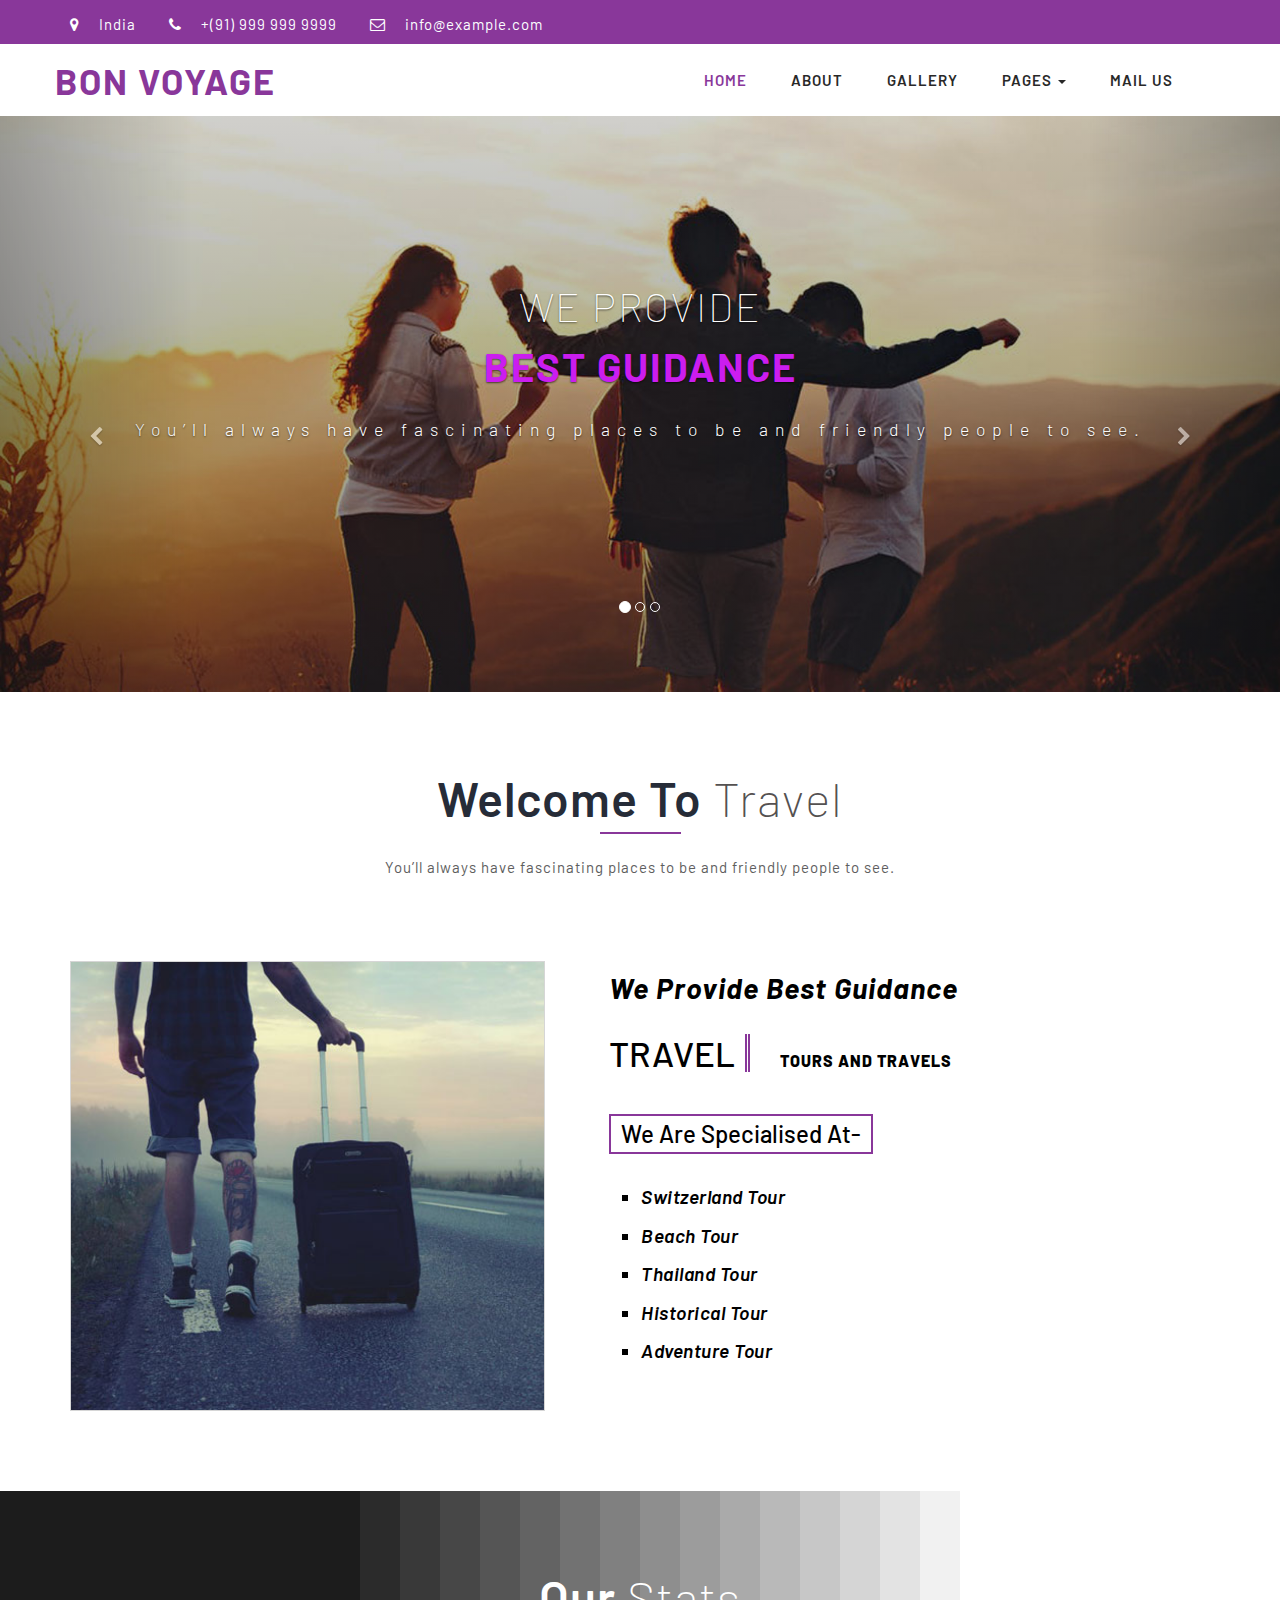
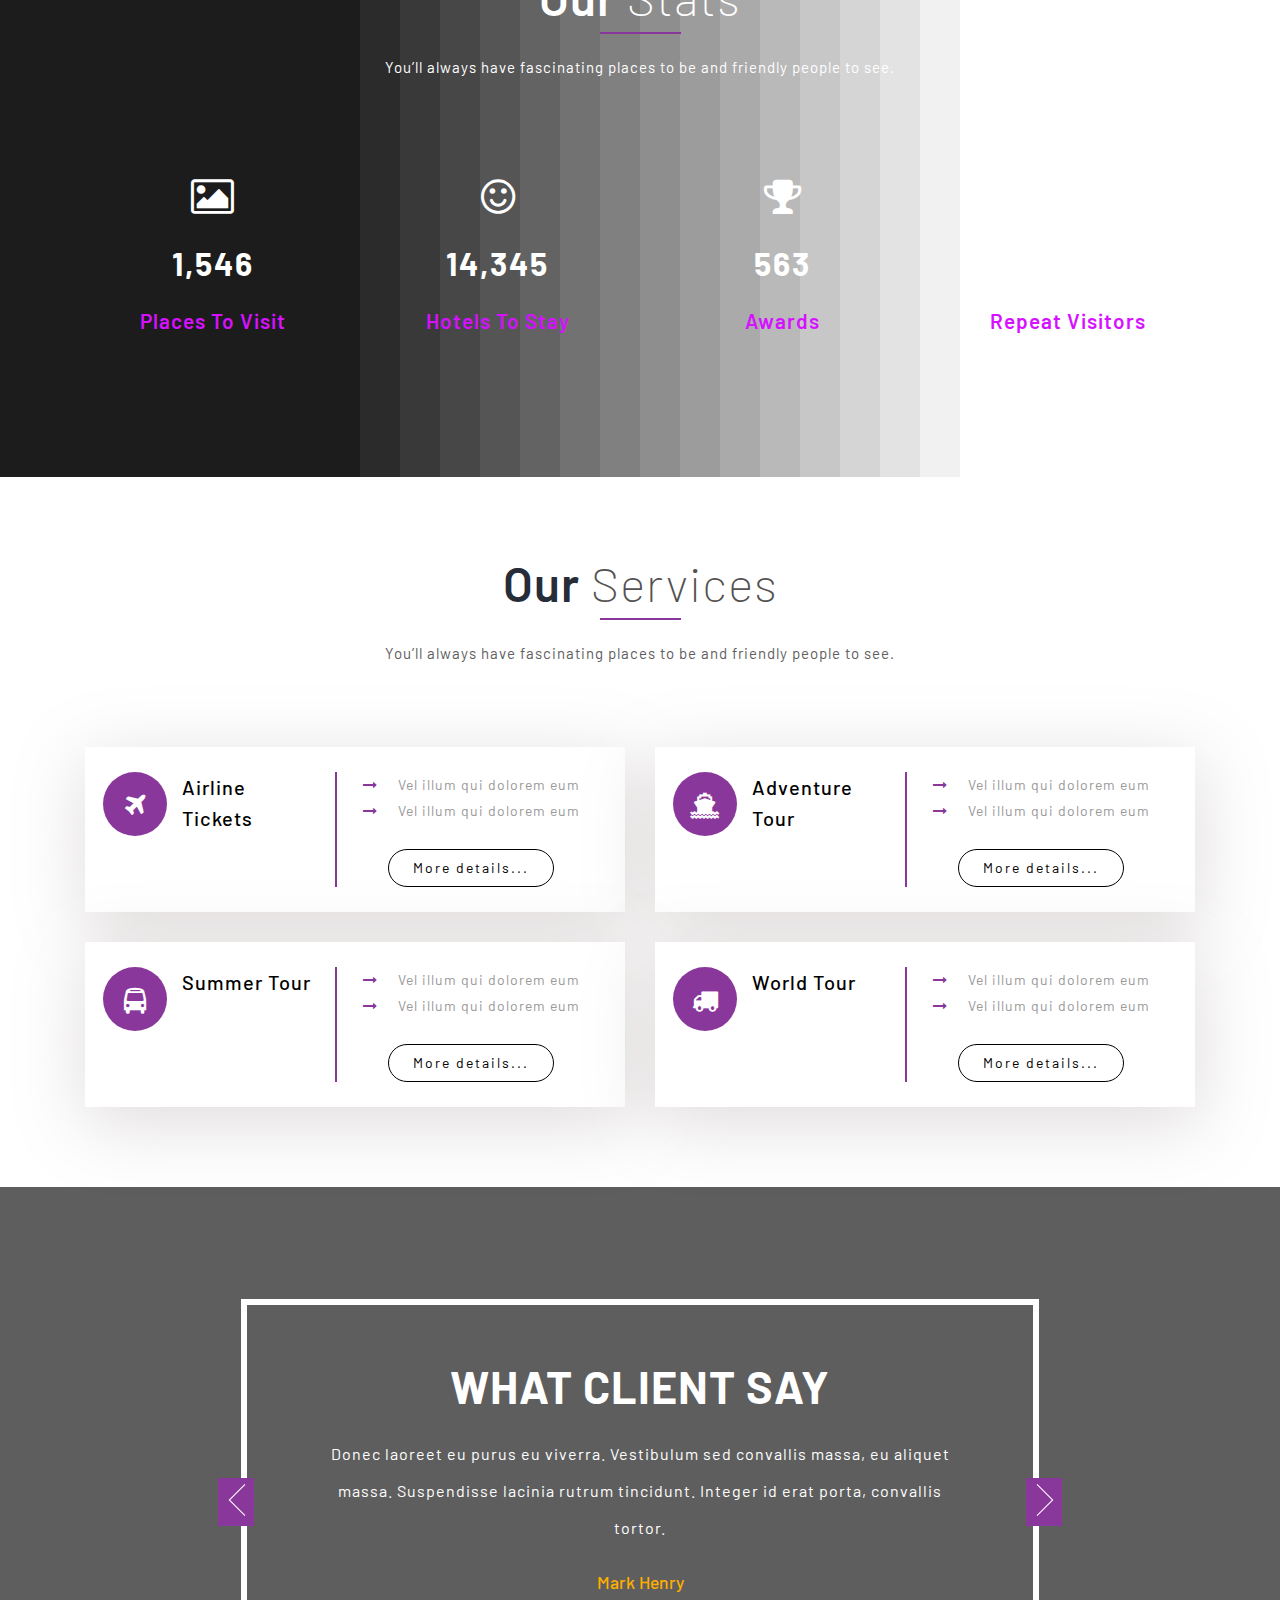
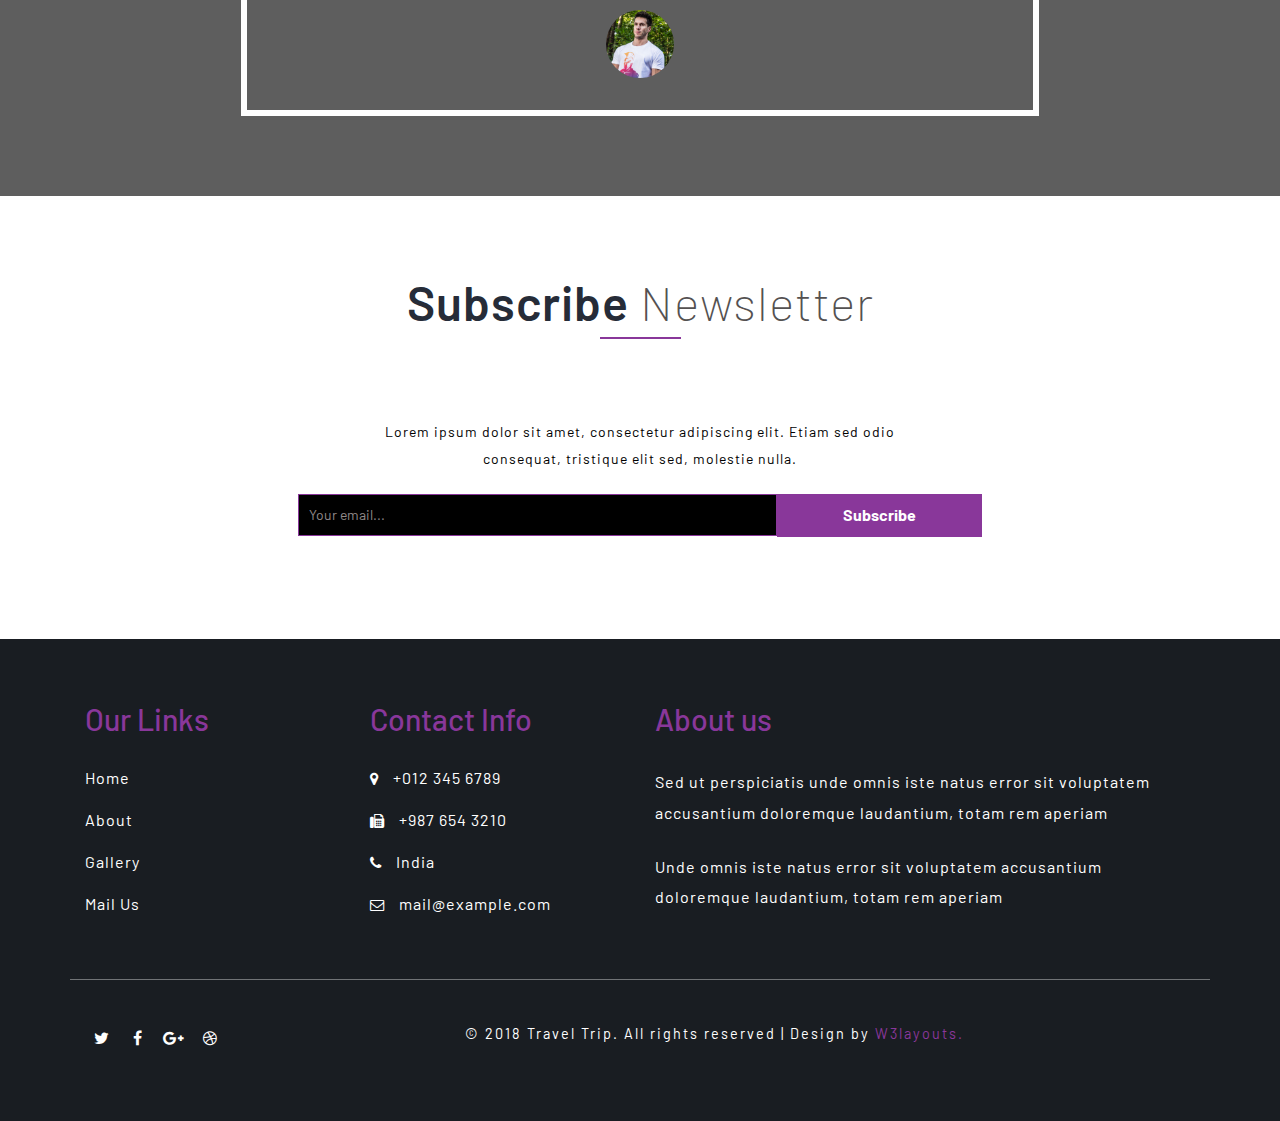
==== WebContent/index.html @ 325138d8 "Frontend" ====
<!--
Author: W3layouts
Author URL: http://w3layouts.com
License: Creative Commons Attribution 3.0 Unported
License URL: http://creativecommons.org/licenses/by/3.0/
-->
<!DOCTYPE html>
<html>

<head>
	<title>BON VOYAGE </title>
	<!--/tags -->
	<meta name="viewport" content="width=device-width, initial-scale=1">
	<meta http-equiv="Content-Type" content="text/html; charset=utf-8" />
	<meta name="keywords" content="Travel Trip Responsive web template, Bootstrap Web Templates, Flat Web Templates, Android Compatible web template, 
Smartphone Compatible web template, free webdesigns for Nokia, Samsung, LG, SonyEricsson, Motorola web design" />
	<script type="application/x-javascript">
		addEventListener("load", function () {
			setTimeout(hideURLbar, 0);
		}, false);

		function hideURLbar() {
			window.scrollTo(0, 1);
		}
	</script>
	<!--//tags -->
	<link href="css/bootstrap.css" rel="stylesheet" type="text/css" media="all" />
	<link href="css/style.css" rel="stylesheet" type="text/css" media="all" />
	<link href="css/font-awesome.css" rel="stylesheet">
	<!-- //for bootstrap working -->
	<link href="//fonts.googleapis.com/css?family=Barlow:100,200,300,400,500,600,700,800,900" rel="stylesheet">
</head>

<body>
	<!-- header -->
	<div class="header">
		<div class="top_menu_w3layouts">
<div class="container">
			<div class="header_left">
				<ul>
					<li><i class="fa fa-map-marker" aria-hidden="true"></i> India</li>
					<li><i class="fa fa-phone" aria-hidden="true"></i> +(91) 999 999 9999</li>
					<li><i class="fa fa-envelope-o" aria-hidden="true"></i> <a href="mailto:info@example.com">info@example.com</a></li>
				</ul>
			</div>
			<div class="header_right">
				

			</div>
			<div class="clearfix"> </div>
			</div>
		</div>

		<div class="content white">
			<nav class="navbar navbar-default" role="navigation">
				<div class="container">
					<div class="navbar-header">
						<button type="button" class="navbar-toggle" data-toggle="collapse" data-target="#bs-example-navbar-collapse-1">
					<span class="sr-only">Toggle navigation</span>
					<span class="icon-bar"></span>
					<span class="icon-bar"></span>
					<span class="icon-bar"></span>
				</button>
						<a class="navbar-brand" href="index.html">
							<h1>BON VOYAGE</h1>
						</a>
					</div>
					<!--/.navbar-header-->
					<div class="collapse navbar-collapse" id="bs-example-navbar-collapse-1">
						<nav>
							<ul class="nav navbar-nav">
								<li><a href="index.html" class="active">Home</a></li>
								<li><a href="about.html">About</a></li>
								<li><a href="gallery.html">Gallery</a></li>
								<li class="dropdown">
									<a href="#" class="dropdown-toggle" data-toggle="dropdown">Pages <b class="caret"></b></a>
									<ul class="dropdown-menu">
										<li><a href="codes.html">Codes</a></li>
										<li class="divider"></li>
										<li><a href="icons.html">Icons</a></li>
										<li class="divider"></li>
										
									</ul>
								</li>
								<li><a href="mail.html">Mail Us</a></li>
							</ul>
						</nav>
					</div>
					<!--/.navbar-collapse-->
					<!--/.navbar-->
				</div>
			</nav>
		</div>
	</div>
	<!-- banner -->
	<div id="myCarousel" class="carousel slide" data-ride="carousel">
		<!-- Indicators -->
		<ol class="carousel-indicators">
			<li data-target="#myCarousel" data-slide-to="0" class="active"></li>
			<li data-target="#myCarousel" data-slide-to="1" class=""></li>
			<li data-target="#myCarousel" data-slide-to="2" class=""></li>
		</ol>
		<div class="carousel-inner" role="listbox">
			<div class="item active">
				<div class="container">
					<div class="carousel-caption">
						<h3>We Provide <span>Best Guidance</span></h3>
						<p>You’ll always have fascinating places to be and friendly people to see.</p>
					</div>
				</div>
			</div>
			<div class="item item2">
				<div class="container">
					<div class="carousel-caption">
						<h3>We Provide <span>Best Guidance</span></h3>
						<p>You’ll always have fascinating places to be and friendly people to see.</p>
					</div>
				</div>
			</div>
			<div class="item item3">
				<div class="container">
					<div class="carousel-caption">
						<h3>We Provide <span>Best Guidance</span></h3>
						<p>You’ll always have fascinating places to be and friendly people to see.</p>
					</div>
				</div>
			</div>
			
		</div>
		<a class="left carousel-control" href="#myCarousel" role="button" data-slide="prev">
			<span class="fa fa-chevron-left" aria-hidden="true"></span>
			<span class="sr-only">Previous</span>
		</a>
		<a class="right carousel-control" href="#myCarousel" role="button" data-slide="next">
			<span class="fa fa-chevron-right" aria-hidden="true"></span>
			<span class="sr-only">Next</span>
		</a>
		<!-- The Modal -->
	</div>
	<!--//banner -->
	<!-- about -->
	<div class="about-main">
		<div class="container">
			<div class="wthree_head_section">
				<h3 class="w3l_header">Welcome To <span>Travel</span></h3>
				<p>You’ll always have fascinating places to be and friendly people to see.</p>
			</div>
			<div class="col-md-5 about-grid1">
			</div>
			<div class="col-md-7 about-grid2">
				<div class="about-subgrid">
					<p>We Provide Best Guidance</p>
					<h2>Travel</h2>
					<span>Tours And Travels</span>
					<h5>we are specialised at-</h5>
					<ul class="w3l-about-list">
						<li>Switzerland Tour</li>
						<li>Beach Tour</li>
						<li>Thailand Tour</li>
						<li>Historical Tour</li>
						<li>Adventure Tour</li>
					</ul>
				</div>
			</div>
		</div>
	</div>
	<!--//about -->

	<!-- stats -->
	<div class="stats">
	  <div class="agile_overlay2">
	    <div class="container"> 
			<div class="wthree_head_section">
				<h3 class="w3l_header ttt">Our <span>Stats</span></h3>
				<p class="ppp">You’ll always have fascinating places to be and friendly people to see.</p>
			</div>
			<div class="inner_w3l_agile_grids-1">
		<div class="col-md-3 w3layouts_stats_left w3_counter_grid">
		    <i class="fa fa-picture-o" aria-hidden="true"></i>
			<p class="counter">1,546</p>
			<h3>Places To Visit</h3>
		</div>
		<div class="col-md-3 w3layouts_stats_left w3_counter_grid1">
		    <i class="fa fa-smile-o" aria-hidden="true"></i>
			<p class="counter">14,345</p>
			<h3>Hotels To Stay</h3>
		</div>
		<div class="col-md-3 w3layouts_stats_left w3_counter_grid2">
		<i class="fa fa-trophy" aria-hidden="true"></i>
			<p class="counter">563</p>
			<h3>Awards</h3>
		</div>
		<div class="col-md-3 w3layouts_stats_left w3_counter_grid3">
		<i class="fa fa-camera" aria-hidden="true"></i>
			<p class="counter">2,874</p>
			<h3>Repeat Visitors</h3>
		</div>
		<div class="clearfix"> </div>
	</div>
   </div>	
</div>
</div>
<!-- //stats -->
<!--services-section-->
	<div class="services">
		<div class="container">
			<div class="wthree_head_section">
				<h3 class="w3l_header">Our <span>Services</span></h3>
				<p>You’ll always have fascinating places to be and friendly people to see.</p>
			</div>
			<div class="advantages-grids">
				<div class="col-md-6  col-sm-6 col-xs-6 our-advantages-grid one">
					<div class="up-border">
						<div class="col-md-2 our-advantages-grd-left">
							<span class="fa fa-plane" aria-hidden="true"></span>
						</div>
						<div class="col-md-4 our-advantages-grd-right">
							<h4>Airline Tickets</h4>

						</div>
						<div class="col-md-6 our-advantages-grd-to-right">
							<p><span class="fa fa-long-arrow-right icons-left" aria-hidden="true"></span>Vel illum qui dolorem eum </p>

							<p><span class="fa fa-long-arrow-right icons-left" aria-hidden="true"></span>Vel illum qui dolorem eum </p>
							<a href="#" data-toggle="modal" data-target="#myModal">More details...</a>
						</div>
						<div class="clearfix"> </div>
					</div>

				</div>
				<div class="col-md-6  col-sm-6 col-xs-6 our-advantages-grid two">
					<div class="up-border">
						<div class="col-md-2 our-advantages-grd-left">
							<span class="fa fa-ship" aria-hidden="true"></span>
						</div>
						<div class="col-md-4 our-advantages-grd-right">
							<h4>Adventure Tour</h4>

						</div>
						<div class="col-md-6 our-advantages-grd-to-right">
							<p><span class="fa fa-long-arrow-right icons-left" aria-hidden="true"></span>Vel illum qui dolorem eum </p>

							<p><span class="fa fa-long-arrow-right icons-left" aria-hidden="true"></span>Vel illum qui dolorem eum </p>
							<a href="#" data-toggle="modal" data-target="#myModal">More details...</a>
						</div>
						<div class="clearfix"> </div>
					</div>

				</div>
<div class="clearfix"> </div>
				<div class="col-md-6 col-sm-6 col-xs-6 our-advantages-grid three">
					<div class="up-border">
						<div class="col-md-2 our-advantages-grd-left">
							<span class="fa fa-bus" aria-hidden="true"></span>
						</div>
						<div class="col-md-4 our-advantages-grd-right">
							<h4>Summer Tour</h4>

						</div>
						<div class="col-md-6 our-advantages-grd-to-right">
							<p><span class="fa fa-long-arrow-right icons-left" aria-hidden="true"></span>Vel illum qui dolorem eum </p>

							<p><span class="fa fa-long-arrow-right icons-left" aria-hidden="true"></span>Vel illum qui dolorem eum </p>
							<a href="#" data-toggle="modal" data-target="#myModal">More details...</a>
						</div>
						<div class="clearfix"> </div>
					</div>
					<div class="clearfix"> </div>
				</div>
				<div class="col-md-6 col-sm-6 col-xs-6 our-advantages-grid">
					<div class="up-border">
						<div class="col-md-2 our-advantages-grd-left">
							<span class="fa fa-truck" aria-hidden="true"></span>
						</div>
						<div class="col-md-4 our-advantages-grd-right">
							<h4>World Tour</h4>

						</div>
						<div class="col-md-6 our-advantages-grd-to-right">
							<p><span class="fa fa-long-arrow-right icons-left" aria-hidden="true"></span>Vel illum qui dolorem eum </p>

							<p><span class="fa fa-long-arrow-right icons-left" aria-hidden="true"></span>Vel illum qui dolorem eum </p>
							<a href="#" data-toggle="modal" data-target="#myModal">More details...</a>
						</div>
						<div class="clearfix"> </div>
					</div>
				</div>
				<div class="clearfix"> </div>
			</div>
		</div>
	</div>

	<!-- testimonials -->
	<div class="testimonials">
	   <div class="test_agile_info">
		<div class="container">
			<ul id="flexiselDemo1">			
				<li>
					<div class="wthree_testimonials_grid_main">
						<div class="wthree_testimonials_grid">
							<h4>What Client say</h4>
							<p>Donec laoreet eu purus eu viverra. Vestibulum sed convallis massa,
								eu aliquet massa. Suspendisse lacinia rutrum tincidunt. Integer id erat porta, 
								convallis tortor.</p>
								<h5>Mark Henry</h5>
							<div class="wthree_testimonials_grid_pos">
								<img src="images/t1.jpg" alt=" " class="img-responsive" />
							</div>
						</div>
					
					</div>
				</li>
				<li>
					<div class="wthree_testimonials_grid_main">
						<div class="wthree_testimonials_grid">
							<h4>What Client say</h4>
							<p>Lorem laoreet eu purus eu viverra. Vestibulum sed convallis massa,
								eu aliquet massa. Suspendisse lacinia rutrum tincidunt. Integer id erat porta, 
								convallis tortor.</p>
								<h5>Linda Carl</h5>
							<div class="wthree_testimonials_grid_pos">
								<img src="images/t2.jpg" alt=" " class="img-responsive" />
							</div>
						</div>
					
					</div>
				</li>
				<li>
					<div class="wthree_testimonials_grid_main">
						<div class="wthree_testimonials_grid">
							<h4>What Client say</h4>
							<p>Donec laoreet eu purus eu viverra. Vestibulum sed convallis massa,
								eu aliquet massa. Suspendisse lacinia rutrum tincidunt. Integer id erat porta, 
								convallis tortor.</p>
								
								<h5>Michael Paul</h5>
							<div class="wthree_testimonials_grid_pos">
								<img src="images/t4.jpg" alt=" " class="img-responsive" />
							</div>
						</div>
						
					</div>
				</li>
			</ul>
		</div>
	</div>
</div>
<!-- //testimonials -->
  <!--newsletter -->
      <div class="buttom-w3">
	  <div class="container">
		 <div class="wthree_head_section">
				<h3 class="w3l_header">Subscribe <span>Newsletter</span></h3>
			</div>
         <div class="news-info text-center">
		  <div class=" bottom-head text-center">
               <p>Lorem ipsum dolor sit amet, consectetur adipiscing elit.
                  Etiam sed odio consequat, tristique elit sed, molestie nulla.
               </p>
            </div>
            <div class="post">
               <form action="#" method="post">
                  <div class="letter">
                     <input class="email" type="email" placeholder="Your email..." required="">
                  </div>
                  <div class="newsletter">
                     <input type="submit" value="Subscribe">
                  </div>
               </form>
            </div>
           
         </div>
      </div>
	  </div>
      <!--//newsletter -->

<!-- footer start here -->
	<div class="footer-agile">
		<div class="container">
			<div class="footer-btm-agileinfo">
				<div class="col-md-3 col-xs-3 footer-grid w3social">
					<h3>Our Links</h3>
					<ul>
						<li><a href="index.html">Home</a></li>
						<li><a href="about.html" >About</a></li>
						<li><a href="gallery.html">Gallery</a></li>
						<li><a href="mail.html">Mail Us</a></li>
					</ul>
				</div>
				<div class="col-md-3 col-xs-3 footer-grid">
					<h3>Contact Info</h3>
					<ul>
						<li><i class="fa fa-map-marker"></i>+012 345 6789</li>
						<li><i class="fa fa-fax"></i>+987 654 3210</li>
						<li><i class="fa fa-phone"></i>India</li>
						<li><i class="fa fa-envelope-o"></i><a href="mailto:example@mail.com">mail@example.com</a></li>
					</ul>
				</div>
				<div class="col-md-6 col-xs-6 footer-grid footer-review">
					<h3>About us</h3>
					<p>Sed ut perspiciatis unde omnis iste natus error sit voluptatem accusantium doloremque laudantium, totam rem aperiam</p>
					<p class="w3l-para-mk">Unde omnis iste natus error sit voluptatem accusantium doloremque laudantium, totam rem aperiam</p>
				</div>
				<div class="clearfix"> </div>
			</div>
			<div class="footer-agilem">
				<div class="col-sm-8 col-xs-9 copy-w3lsright">
					<p>© 2018 Travel Trip. All rights reserved | Design by <a href="http://w3layouts.com"> W3layouts.</a></p>
				</div>
				<div class="col-sm-4 col-xs-3 social-w3licon">
					<a href="#" class="social-button twitter"><i class="fa fa-twitter"></i></a>
					<a href="#" class="social-button facebook"><i class="fa fa-facebook"></i></a>
					<a href="#" class="social-button google"><i class="fa fa-google-plus"></i></a>
					<a href="#" class="social-button dribbble"><i class="fa fa-dribbble"></i></a>
				</div>
				<div class="clearfix"></div>
			</div>
		</div>
	</div>
	<!-- //footer end here -->

	<!-- bootstrap-modal-pop-up -->
	<div class="modal video-modal fade" id="myModal" tabindex="-1" role="dialog" aria-labelledby="myModal">
		<div class="modal-dialog" role="document">
			<div class="modal-content">
				<div class="modal-header">
					Travel
					<button type="button" class="close" data-dismiss="modal" aria-label="Close"><span aria-hidden="true">&times;</span></button>						
				</div>
					<div class="modal-body">
						<img src="images/g7.jpg" alt=" " class="img-responsive" />
						<p>Ut enim ad minima veniam, quis nostrum 
							exercitationem ullam corporis suscipit laboriosam, 
							nisi ut aliquid ex ea commodi consequatur? Quis autem 
							vel eum iure reprehenderit qui in ea voluptate velit 
							esse quam nihil molestiae consequatur, vel illum qui 
							dolorem eum fugiat quo voluptas nulla pariatur.
							<i>" Quis autem vel eum iure reprehenderit qui in ea voluptate velit 
								esse quam nihil molestiae consequatur.</i></p>
					</div>
			</div>
		</div>
	</div>
<!-- //bootstrap-modal-pop-up --> 


	<!-- js -->
	<script type="text/javascript" src="js/jquery-2.1.4.min.js"></script>
	<script>
		$('ul.dropdown-menu li').hover(function () {
			$(this).find('.dropdown-menu').stop(true, true).delay(200).fadeIn(500);
		}, function () {
			$(this).find('.dropdown-menu').stop(true, true).delay(200).fadeOut(500);
		});
	</script>
	<script type="text/javascript" src="js/bootstrap.js"></script>
	<!-- Flexisel-js for-testimonials -->
<script type="text/javascript">
							$(window).load(function() {
								$("#flexiselDemo1").flexisel({
									visibleItems:1,
									animationSpeed: 1000,
									autoPlay: false,
									autoPlaySpeed: 3000,    		
									pauseOnHover: true,
									enableResponsiveBreakpoints: true,
									responsiveBreakpoints: { 
										portrait: { 
											changePoint:480,
											visibleItems: 1
										}, 
										landscape: { 
											changePoint:640,
											visibleItems:1
										},
										tablet: { 
											changePoint:768,
											visibleItems: 1
										}
									}
								});
								
							});
					</script>
					<script type="text/javascript" src="js/jquery.flexisel.js"></script>
<!-- Flexisel-js for-testimonials -->
<!-- stats -->
	<script src="js/jquery.waypoints.min.js"></script>
	<script src="js/jquery.countup.js"></script>
		<script>
			$('.counter').countUp();
		</script>
<!-- //stats -->
</body>
</html>
---- WebContent/css/style.css ----
/*--
Author: W3layouts
Author URL: http://w3layouts.com
License: Creative Commons Attribution 3.0 Unported
License URL: http://creativecommons.org/licenses/by/3.0/
--*/
html,
body {
	margin: 0;
	font-size: 100%;
	background: #fff;
	font-family: 'Barlow', sans-serif;
}

body a {
	text-decoration: none;
	transition: 0.5s all;
	-webkit-transition: 0.5s all;
	-moz-transition: 0.5s all;
	-o-transition: 0.5s all;
	-ms-transition: 0.5s all;
}

a:hover {
	text-decoration: none;
}

input[type="button"],
input[type="submit"] {
	transition: 0.5s all;
	-webkit-transition: 0.5s all;
	-moz-transition: 0.5s all;
	-o-transition: 0.5s all;
	-ms-transition: 0.5s all;
}

h1,
h2,
h3,
h4,
h5,
h6 {
	margin: 0;
	font-family: 'Barlow', sans-serif;
}

p {
	letter-spacing: 1px;
	font-size: 1em;
	line-height: 1.9em;
	color: #555;
}

ul {
	margin: 0;
	padding: 0;
}

label {
	margin: 0;
}


/*-- header --*/
/*-- bootstrap-modal-pop-up --*/
.modal-header {
    font-size: 2em;
    color: #89379a;
    text-align: center;
    text-transform: uppercase;
    border: 1px solid #fff;
	font-weight:600;
	letter-spacing:4px;
}
.close {
    opacity: 1;
}
.modal-body p {
    color: #999;
    text-align: left;
	padding:2em 2em 1em;
	margin: 0 !important;
	line-height:2em;
    font-size: 14px;
}
.modal-body p i {
    display: block;
    margin: 1em 0;
    color: #212121;
}
.modal-body {
    padding:0;
}
.modal-body img {
    padding: 0em 2em 0 2em;
}
.modal-content {
    border-radius: 0;
}
button.close {
    font-size: 1.5em;
    color:#000;
	outline: none;
}
/*-- //bootstrap-modal-pop-up --*/

/*--header--*/

.header_left {
	float: left;
	margin: .3em 0 0;
}

.header_left ul li {
	display: inline-block;
	margin-right: 2em;
	font-size: 15px;
	color: #fcfeff;
	letter-spacing: 1px;
}

.header_left ul li i {
	padding-right: 1em;
	color: #fff;
}

.header_left ul li a {
	font-size: 15px;
	color: #fcfeff;
	text-decoration: none;
}

.header_left ul li a:hover {
	color: #fff;
}

.header_right {
	float: right;
}

ul.forms_right {
	float: right;
	margin-top: 3px;
}

ul.forms_right {
	float: right;
}

ul.forms_right li a {
	background: #89379a;
	color: #fff;
	font-size: 0.9em;
	padding: 0.6em 1em;
	text-transform: uppercase;
	letter-spacing: 1px;
}

ul.forms_right li a:hover {
	background: #fba82b;
}

ul.forms_right li a.active {
	background: #168eea;
}

ul.forms_right li {
	display: inline-block;
	list-style: none;
}

.top_menu_w3layouts {
	padding: 0.5em 0em;
	background:#89379a;
}

.content {
	margin: 0;
	padding: 0px;
}

.content p:last-child {
	margin: 0;
}

.content a.button {
	display: inline-block;
	padding: 10px 20px;
	background: #ff0;
	color: #000;
	text-decoration: none;
}

.content a.button:hover {
	background: #000;
	color: #ff0;
}

.content.title {
	position: relative;
	background: #333;
}

.navbar-nav {
	float: right;
	margin: 0;
}

.content.title h1 span.demo {
	display: inline-block;
	font-size: .5em;
	padding: 10px;
	background: #fff;
	color: #333;
	vertical-align: top;
}

.content.title .back-to-article {
	position: absolute;
	bottom: -20px;
	left: 20px;
}

.content.title .back-to-article a {
	padding: 10px 20px;
	background: #168eea;
	color: #fff;
	text-decoration: none;
}

.content.title .back-to-article a:hover {
	background: #168eea;
}

.content.title .back-to-article a i {
	margin-left: 5px;
}

.content.white {
	background: #fff;
}

.content.black {
	background: #000;
}

.content.black p {
	color: #999;
}

.content.black p a {
	color: #08c;
}

.navbar {
	position: relative;
	margin-bottom: 0!important;
	border: 1px solid transparent;
}

.navbar-default {
    background-color: #fff;
    border-color: #fff;
    padding: 10px 0;
}
.navbar-brand {
	float: left;
	padding: 0!important;
	font-size: 18px;
	line-height: 0px!important;
	height: 0px!important;
	
}

.navbar-default a.navbar-brand h1 {
    color: #89379a;
    font-weight: 700;
    margin-top: 6px;
    letter-spacing: 2px;
}

.navbar-default .navbar-nav>li>a {
    color: #282828;
    letter-spacing: 1px;
    font-weight: 600;
    text-transform: uppercase;
    font-size: 15px;
    padding: 15px 17px;
}

.navbar-nav>li>a.active {
	color: #89379a;
	background: none;
}

.navbar-default .navbar-nav>.open>a,
.navbar-default .navbar-nav>.open>a:hover,
.navbar-default .navbar-nav>.open>a:focus {
	color: #89379a;
	background: none;
}

.navbar-default .navbar-nav>li>a:hover,
.navbar-default .navbar-nav>li>a:focus {
	color: #89379a;
	background: none;
}

.navbar-default .navbar-brand label {
	color: #36a1f3;
	display: block;
	font-size: 0.3em;
	text-align: center;
	letter-spacing: 1px;
	text-shadow: 0 1px 2px rgba(47, 47, 47, 0.2);
	font-weight: 600;
	text-transform: uppercase;
    letter-spacing: 2px;
}

.navbar-default .navbar-toggle:hover,
.navbar-default .navbar-toggle:focus {
	background-color: #111;
}

.navbar-default .navbar-toggle .icon-bar {
   background-color: #ffffff;
}

.navbar-default .navbar-nav>.active>a:before {
	background: #168eea;
	transform: translateX(0);
	-webkit-transform: translateX(0);
	-moz-transform: translateX(0);
	-o-transform: translateX(0);
	-ms-transform: translateX(0);
}

.navbar-toggle {
	position: relative;
	float: right;
	margin-right: 0;
	padding: 9px 10px;
	margin-top: 8px;
	margin-bottom: 8px;
	background-color: #282828;
	background-image: none;
	border: 1px solid transparent;
	border-radius: 0;
}

.navbar-default .navbar-nav>.active>a,
.navbar-default .navbar-nav>.active>a:hover,
.navbar-default .navbar-nav>.active>a:focus {
	color: #89379a;
    background: none;
}

.navbar-nav>li {
	float: left;
	margin: 0 5px;
}

.navbar-default .navbar-toggle {
	border-color: #202020;
}

.dropdown-menu .divider {
	height: 0;
	margin: 0;
	overflow: none;
	background: none;
}

.dropdown-menu .divider {
	border-bottom: 1px solid #E8E7EC;
	padding: 0px 0;
}

.main-content {
	padding: 3em 0;
}

.dropdown-menu {
	min-width: 150px;
}

ul.dropdown-menu.sub-menu {
	min-width: 130px;
	top: 77px;
	left: 148px;
	-webkit-animation: fadeinleft 600ms ease-in-out;
	-moz-animation: fadeinleft 600ms ease-in-out;
	-o-animation: fadeinleft 600ms ease-in-out;
	-ms-animation: fadeinleft 600ms ease-in-out;
	animation: fadeinleft 600ms ease-in-out;
}

ul.dropdown-menu:hover a.s-menu {
	background: #373738;
	color: #fff;
}

.dropdown-menu.columns-2 {
	min-width: 400px;
}

.dropdown-menu.columns-3 {
	min-width: 600px;
}

.dropdown-menu li a {
	padding: 8px 15px;
	font-weight: 400;
	letter-spacing: 1px;
}

.dropdown-menu {
	border-radius: 0px;
}

.multi-column-dropdown {
	list-style: none;
}

.multi-column-dropdown li a {
	display: block;
	clear: both;
	line-height: 1.428571429;
	color: #333;
	white-space: normal;
}

.dropdown-menu>li>a:hover,
.dropdown-menu>li>a:focus {
	color: #89379a;
	text-decoration: none;
	background-color: #f5f5f5;
}

.multi-column-dropdown li a:hover {
	text-decoration: none;
	color: #168eea;
	background: none;
}

b.fa.fa-caret-right {
	vertical-align: middle;
	margin-left: 2em;
}

@media (max-width:767px) {
	.dropdown-menu.multi-column {
		min-width: 240px !important;
		overflow-x: hidden;
	}
	.navbar-nav {
		float: left;
		margin: 0;
		margin-left: 0em;
		width: 100%;
		background: #eee;
		margin-top: 1em;
	}
}


/*-- banner --*/

.carousel .item {
	background: -webkit-linear-gradient(rgba(23, 22, 23, 0.2), rgba(23, 22, 23, 0.5)), url(../images/2.jpg) no-repeat;
	background: -moz-linear-gradient(rgba(23, 22, 23, 0.2), rgba(23, 22, 23, 0.5)), url(../images/2.jpg) no-repeat;
	background: -ms-linear-gradient(rgba(23, 22, 23, 0.2), rgba(23, 22, 23, 0.5)), url(../images/2.jpg) no-repeat;
	background: linear-gradient(rgba(23, 22, 23, 0.2), rgba(23, 22, 23, 0.5)), url(../images/2.jpg) no-repeat;
	background-size: cover;
}

.carousel .item.item2 {
	background: -webkit-linear-gradient(rgba(23, 22, 23, 0.2), rgba(23, 22, 23, 0.5)), url(../images/1.jpg) no-repeat;
	background: -moz-linear-gradient(rgba(23, 22, 23, 0.2), rgba(23, 22, 23, 0.5)), url(../images/1.jpg) no-repeat;
	background: -ms-linear-gradient(rgba(23, 22, 23, 0.2), rgba(23, 22, 23, 0.5)), url(../images/1.jpg) no-repeat;
	background: linear-gradient(rgba(23, 22, 23, 0.2), rgba(23, 22, 23, 0.5)), url(../images/1.jpg) no-repeat;
	background-size: cover;
}

.carousel .item.item3 {
	background: -webkit-linear-gradient(rgba(23, 22, 23, 0.2), rgba(23, 22, 23, 0.5)), url(../images/3.jpg) no-repeat;
	background: -moz-linear-gradient(rgba(23, 22, 23, 0.2), rgba(23, 22, 23, 0.5)), url(../images/3.jpg) no-repeat;
	background: -ms-linear-gradient(rgba(23, 22, 23, 0.2), rgba(23, 22, 23, 0.5)), url(../images/3.jpg) no-repeat;
	background: linear-gradient(rgba(23, 22, 23, 0.2), rgba(23, 22, 23, 0.5)), url(../images/3.jpg) no-repeat;
	background-size: cover;
}

.carousel .item.item4 {
	background: -webkit-linear-gradient(rgba(23, 22, 23, 0.2), rgba(23, 22, 23, 0.5)), url(../images/4.jpg) no-repeat;
	background: -moz-linear-gradient(rgba(23, 22, 23, 0.2), rgba(23, 22, 23, 0.5)), url(../images/4.jpg) no-repeat;
	background: -ms-linear-gradient(rgba(23, 22, 23, 0.2), rgba(23, 22, 23, 0.5)), url(../images/4.jpg) no-repeat;
	background: linear-gradient(rgba(23, 22, 23, 0.2), rgba(23, 22, 23, 0.5)), url(../images/4.jpg) no-repeat;
	background-size: cover;
}

.carousel .item.item5 {
	background: -webkit-linear-gradient(rgba(23, 22, 23, 0.2), rgba(23, 22, 23, 0.5)), url(../images/4.jpg) no-repeat;
	background: -moz-linear-gradient(rgba(23, 22, 23, 0.2), rgba(23, 22, 23, 0.5)), url(../images/4.jpg) no-repeat;
	background: -ms-linear-gradient(rgba(23, 22, 23, 0.2), rgba(23, 22, 23, 0.5)), url(../images/4.jpg) no-repeat;
	background: linear-gradient(rgba(23, 22, 23, 0.2), rgba(23, 22, 23, 0.5)), url(../images/4.jpg) no-repeat;
	background-size: cover;
}

.carousel-caption h2,
.carousel-caption h3 {
	font-size: 3em;
	font-weight: 100;
	letter-spacing: 2px;
	text-transform: uppercase;
	line-height:1.5em;
}

.carousel-caption h2 span, .carousel-caption h3 span {
    font-weight: 700;
    color: #cb1def;
	display:block;
}

.carousel-caption p {
	letter-spacing: 7px;
	font-size: 1.1em;
	font-weight: 300;
	color: #fff;
	margin: 1em 0 1em 0;
}
.carousel-caption h6 {
    font-size: 17px;
    line-height: 1.8em;
    margin: 0 auto;
    width: 76%;
    letter-spacing: 2px;
}
.carousel-caption a {
	color: #fff;
	letter-spacing: 1px;
	padding: 11px 20px;
	background: none;
	font-size: 0.9em;
	border-radius: 0;
	border: 1px solid #fff;
}

.carousel-caption a:hover {
	background: #89379a;
	border: 1px solid #89379a;
}

.codes {
	padding: 5em 0;
	background: #fff;
}

.codes.agileitsbg2 {
	background: #E74C3C;
	background-image: -webkit-linear-gradient(#ff9d2f, #ff6126);
	background-image: -moz-linear-gradient(#ff9d2f, #ff6126);
	background-image: -ms-linear-gradient(#ff9d2f, #ff6126);
	background-image: linear-gradient(#ff9d2f, #ff6126);
	padding-bottom: 10em;
}

.codes.agileitsbg3 {
	background: #3498DB;
	padding-bottom: 10em;
}

.codes.agileitsbg4 {
	background: #2ECC71;
	padding-bottom: 10em;
}

.carousel.slide.grid_3.grid_4 {
	border-top: 10px solid #3ACFD5;
	border-bottom: 10px solid #3a4ed5;
	-webkit-box-sizing: border-box;
	-moz-box-sizing: border-box;
	box-sizing: border-box;
	background-position: 0 0, 100% 0;
	background-repeat: no-repeat;
	-webkit-background-size: 10px 100%;
	-moz-background-size: 10px 100%;
	background-size: 10px 100%;
	background-image: url([data-uri]Ã¢â‚¬Â¦0iMSIgaGVpZ2h0PSIxIiBmaWxsPSJ1cmwoI2xlc3NoYXQtZ2VuZXJhdGVkKSIgLz48L3N2Zz4=), url([data-uri]Ã¢â‚¬Â¦0iMSIgaGVpZ2h0PSIxIiBmaWxsPSJ1cmwoI2xlc3NoYXQtZ2VuZXJhdGVkKSIgLz48L3N2Zz4=);
	background-image: -webkit-linear-gradient(top, #3acfd5 0%, #3a4ed5 100%), -webkit-linear-gradient(top, #3acfd5 0%, #3a4ed5 100%);
	background-image: -moz-linear-gradient(top, #3acfd5 0%, #3a4ed5 100%), -moz-linear-gradient(top, #3acfd5 0%, #3a4ed5 100%);
	background-image: -o-linear-gradient(top, #3acfd5 0%, #3a4ed5 100%), -o-linear-gradient(top, #3acfd5 0%, #3a4ed5 100%);
	background-image: linear-gradient(to bottom, #3acfd5 0%, #3a4ed5 100%), linear-gradient(to bottom, #3acfd5 0%, #3a4ed5 100%);
}

.carousel-indicators {
	bottom: 5%;
	left: 50%;
}

.carousel-caption {
	position: inherit;
	min-height: 680px!important;
	padding-top: 15em;
	text-align: center;
}

.carousel-control {
	line-height: 32em;
}
/*-- //banner --*/
/*-- /inner_page --*/

.banner_inner_content_agile_w3l {
	background: -webkit-linear-gradient(rgba(23, 22, 23, 0.2), rgba(23, 22, 23, 0.5)), url(../images/2.jpg) no-repeat;
	background: -moz-linear-gradient(rgba(23, 22, 23, 0.2), rgba(23, 22, 23, 0.5)), url(../images/2.jpg) no-repeat;
	background: -ms-linear-gradient(rgba(23, 22, 23, 0.2), rgba(23, 22, 23, 0.5)), url(../images/2.jpg) no-repeat;
	background: linear-gradient(rgba(23, 22, 23, 0.2), rgba(23, 22, 23, 0.5)), url(../images/2.jpg) no-repeat;
	background-size: cover;
	min-height: 250px;
}
/*-- contact-page --*/

.product-top h3 {
	font-size: 2em;
}
/*-- team --*/
.team-social {
    -webkit-transition: all 0.5s;
    -moz-transition: all 0.5s;
    transition: all 0.5s;
    -o-transition: all 0.5s;
    -ms-transition: all 0.5s;
    margin-bottom: 1em;
}
.team-social a i {
    color: #000;
    font-size: 16px;
    padding: 10px;
    width: 35px;
    height: 35px;
    line-height: 15px;
    text-align: center;
    border-radius: 50%;
	-webkit-border-radius:50%;
	-o-border-radius:50%;
	-moz-border-radius:50%;
	-ms-border-radius:50%;
}

.team i.fa.fa-facebook {
    color: #3b5998;
    border: 1px solid #3b5998;
}

.team i.fa.fa-facebook:hover {
    color: #fff;
    background: #3b5998;
    border: 1px solid #3b5998;
    -webkit-transition: all 1s;
    -moz-transition: all 1s;
    transition: 1s all;
    -o-transition: all 1s;
    -ms-transition: all 1s;
}
.team i.fa.fa-twitter {
    color: #1da1f2;
    border: 1px solid #1da1f2;
}
.team i.fa.fa-twitter:hover {
    color: #fff;
    background: #1da1f2;
    border: 1px solid #1da1f2;
    -webkit-transition: all 1s;
    -moz-transition: all 1s;
    transition: 1s all;
    -o-transition: all 1s;
    -ms-transition: all 1s;
}
.team i.fa.fa-linkedin {
    color: #e68523;
    border: 1px solid #e68523;
}
.team i.fa.fa-linkedin:hover {
    color: #fff;
    background: #e68523;
    border: 1px solid #e68523;
    -webkit-transition: all 1s;
    -moz-transition: all 1s;
    transition: 1s all;
    -o-transition: all 1s;
    -ms-transition: all 1s;
}
.team i.fa.fa-pinterest-p {
    color: #bd081c;
    border: 1px solid #bd081c;
}
.team i.fa.fa-pinterest-p:hover {
    color: #fff;
    background: #bd081c;
    border: 1px solid #bd081c;
    -webkit-transition: all 1s;
    -moz-transition: all 1s;
    transition: 1s all;
    -o-transition: all 1s;
    -ms-transition: all 1s;
}
.teamgrids p {
    color: #4a4a4a;
    font-size: 15px;
    margin: .8em 0;
    letter-spacing: 1px;
}
.teamgrid1 i.fa {
    color: #ff4c4c;
    font-size: 1em;
    padding-right: .5em;
}
.teamgrid1 h3 {
    color: #000;
    text-transform: uppercase;
    margin: 1em 0;
    font-size: 21px;
}
.team{
	padding:5em 0;
}
.teaminfo {
    border: 1px solid #e8e8e8;
    padding: 1em 2em;
    border-top: transparent;
	-webkit-box-shadow: 0px 2px 14px -5px rgba(0,0,0,0.75);
	-moz-box-shadow: 0px 2px 14px -5px rgba(0,0,0,0.75);
	box-shadow: 0px 2px 14px -5px rgba(0,0,0,0.75);
}
/*-- //team --*/
.about {
    padding: 5em 0;
}
.about h3.w3l-titles:before {
    left: 33%;
}
.about h3.w3l-titles:after {
    right: 33%;
}
.about-w3right {
    padding: 0 2em;
}
.about-w3left img {
    width: 100%;
}
/*-- panel --*/
.pa_italic i {
    left: -1.5em;
	font-size: 11px;
}
.pa_italic span {
    display: none;
}
.collapsed span {
    display: inline-block;
    left: -1.5em;
	font-size: 11px;
}
.collapsed i {
    display: none;
}
.panel-heading {
    padding:0;
}
.panel-title {
    font-size: 1.2em;
    color: #333;
    text-transform: capitalize;
    text-decoration: none;
    font-weight: 400;
    letter-spacing: 1px;
} 
.panel-title a.pa_italic.collapsed {
    background: #fff;
    color: #333;
	-webkit-box-shadow:0px 1px 1px 1px #ccc;
	-moz-box-shadow:0px 1px 1px 1px #ccc;
	-o-box-shadow:0px 1px 1px 1px #ccc;
	-ms-box-shadow:0px 1px 1px 1px #ccc;
    box-shadow:0px 1px 1px 1px #ccc;
}
.panel-title a {
    background: #89379a;
	color:#fff;
	text-decoration: none;
    display: block;
    padding: 12px 35px;
}
.panel-default {
    border-color: #FFF;
	background: #f5f5f5;
}
.panel-default > .panel-heading {
    color: #212121;
    background-color: #fff; 
}
.panel-body {
    padding: 1.5em 2em;
    font-size: 1em;
    line-height: 2em;
    color: #999;
	border-top-color: transparent;
	-webkit-box-shadow: 0px 0px 1px #aaa;
	-moz-box-shadow: 0px 0px 1px #aaa; 
    box-shadow: 0px 0px 1px #aaa;
    background: #fff;
}
a.pa_italic label {
    cursor: pointer;
	font-weight:500;
}
a.pa_italic:focus {
    outline: none;
    text-decoration: none;
} 
.panel-default > .panel-heading + .panel-collapse > .panel-body {
    border-top-color: #fff;
}
/*-- //panel --*/
.wthree_head_section {
    margin-bottom: 5em;
}
.w3l_header:after {
    border-top: 2px solid #89379a;
    display: block;
    width: 81px;
    content: "";
    margin: 8px auto 0;
}
.w3l_header {
    font-size: 3em;
    color: #262c38;
    letter-spacing: 1px;
    position: relative;
    font-weight: 600;
    text-align: center;
}
.w3l_header span {
    color: #545151;
    font-weight: 200;
}
.wthree_head_section p {
    font-size: 15px;
    text-align: center;
    margin: 20px auto;
    width: 60%;
    color: #5e5e5e;
    line-height: 1.8em;
}
/* about */
.about-main {
    padding: 5em 0;
}

.about-grid1 {
    background: url(../images/g8.jpg) no-repeat center;
    background-size: cover;
    min-height: 450px;
    border: 1px solid #d6d6d6;
}

.about-grid2 {
    padding: 0em 0 0 4em;
}
.about-subgrid p {
    color: #000;
    text-transform: capitalize;
    font-size: 1.8em;
    font-weight: bold;
    font-style: italic;
    margin:0;
}

.about-subgrid span {
    color: #000;
    font-weight: 800;
    font-size: 1em;
    padding-left: 27px;
    letter-spacing: 1px;
    text-transform: uppercase;
}
.about-subgrid h2 {
    font-size: 2.2em;
    text-transform: uppercase;
    color: #000;
    margin: 0.5em 0;
    display: inline-block;
    border-right: 5px double #89379a;
    padding-right: 10px;
}

.about-subgrid h4 {
    text-transform: capitalize;
    font-weight: 800;
    font-size: 1.5em;
    margin: 10px 0;
    background: #e6e6e6;
    color: #000;
    padding: 10px;
}

.about-subgrid h5 {
    color: #000;
    font-size: 1.5em;
    text-transform: capitalize;
    margin: 1em 0;
    border: 2px solid #89379a;
    display: inline-block;
    padding: 5px 10px;
}

ul.w3l-about-list {
    padding: 0em 0 0 2em;
}

ul.w3l-about-list li {
    list-style-type: square;
    font-size: 1.2em;
    color: #000;
    line-height: 2;
    letter-spacing: 0.5px;
    font-style: italic;
    font-weight: 600;
}


/*-- stats --*/
.w3layouts_stats_left{
    padding: 1em 0 4em 0;
	text-align:center;
}
.w3layouts_stats_left p{
    font-size: 2em;
    font-weight: 700;
    letter-spacing: 2px;
    color: #fff;
    margin: 0.5em 0;
}
.w3layouts_stats_left h3 {
    font-size: 1.3em;
    color: #d611ff;
    letter-spacing: 1px;
    font-weight: 600;
}
.w3layouts_stats_left i {
    font-size: 2.5em;
    color: #fff;
}
.w3l_stats_bottom_grid_left img{
	margin:0 auto;
}
.stats{
	 background: url(../images/3.jpg) no-repeat 0px 0px;
    background-size: cover;
    -webkit-background-size: cover;
    -moz-background-size: cover;
    -o-background-size: cover;
    -moz-background-size: cover;
    text-align: center;
	background-attachment:fixed;
}
.agile_overlay2 {
    background: url(../images/overlay.png)repeat;
	 background-size: cover;
    -webkit-background-size: cover;
    -moz-background-size: cover;
    -o-background-size: cover;
    -moz-background-size: cover;
	padding:5em 0;
}
.services {
    padding: 5em 0;
}
/*-- //stats --*/
h3.w3l_header.ttt,h3.w3l_header.ttt span,p.ppp {
    color: #fff;
}
/*-- services --*/  

.up-border{
    padding: 25px 18px;
	-webkit-box-shadow:2px 15px 70px 2px rgba(144, 130, 130, 0.28);
    -moz-box-shadow:2px 15px 70px 2px rgba(144, 130, 130, 0.28);
    box-shadow: 2px 15px 70px 2px rgba(144, 130, 130, 0.28);
	    background: #fff;
	    transition: .5s ease-in;
    -webkit-transition: .5s ease-in;
    -moz-transition: .5s ease-in;
    -o-transition: .5s ease-in;
    -ms-transition: .5s ease-in;
}
.up-border:hover{-webkit-box-shadow:0px 0px 0px 2px rgba(241, 236, 236, 0.21);
    -moz-box-shadow:0px 0px 0px 2px rgba(241, 236, 236, 0.21);
    box-shadow:0px 0px 0px 2px rgba(241, 236, 236, 0.21);
	border:0px;
}
.our-advantages-grd-left {
	   margin: 0px 0px 19px;
    text-align: center;
   line-height: 73px;
    height: 64px;
	width:64px;
    border-radius: 164px;
    -webkit-border-radius: 160px;
    -moz-border-radius: 160px;
    -ms-border-radius: 160px;
    -o-border-radius: 160px;
    background: #89379a;
}
.our-advantages-grd-left span{
    color: #fff;
    font-size: 26px;
}
.our-advantages-grd-right h4 {
    font-size: 20px;
    color: #000;
    letter-spacing: 1px;
    text-transform: capitalize;
    line-height: 31px;
}
.icons-left {
    font-size: 20px;
    margin-right: 20px;
    color: #89379a;
}
.one,.two{margin-bottom:30px;}
.our-advantages-grd-to-right{    padding: 0px;
    border-left: 2px solid #89379a;
    padding-left: 18px;
	text-align:center;
}
.our-advantages-grd-to-right p {
    color: #999;
    font-size: 14px;
    margin: 0;
    line-height: 26px;
}
.our-advantages-grd-to-right a {
    color: #000;
    text-decoration: none;
    font-size: 14px;
    margin-top: 25px;
    text-align: center;
    display: inline-block;
    transition: 0.5s all;
    -webkit-transition: 0.5s all;
    -o-transition: 0.5s all;
    -moz-transition: 0.5s all;
    -ms-transition: 0.5s all;
    outline: none;
    border: 1px solid #000;
    padding: 8px 24px;
    border-radius: 20px;
    letter-spacing: 2px;
    background-color: white;
}
.our-advantages-grd-to-right a:hover {
    color: #fff;
    background-color: #89379a;
    border-color:#89379a;
    transition: 0.5s all;
    -webkit-transition: 0.5s all;
    -o-transition: 0.5s all;
    -moz-transition: 0.5s all;
    -ms-transition: 0.5s all;
}
/*-- //services --*/ 
/*--news letter--*/
.buttom-para{padding:0px 0px 30px;}
.letter input[type="email"] {
    outline: none;
    border: 1px solid #89379a;
    color: #fff;
    font-size: 14px;
    padding: 10px;
    width: 70%;
    float: left;
    background:#000;
}
.post {
    width: 60%;
    margin: 0 auto;
    padding: 22px 0px;
}
.bottom-head p {
    font-size: 14px;
    color: #000;
    padding: 0em;
    margin: 0 auto;
    width: 50%;
}
.news-info h4{
    font-size: 28px;
    color: #89379a;
    letter-spacing: 2px;
    text-transform: uppercase;
}
.img-responsive{width:100%;}
.newsletter input[type="submit"] {
    outline: none;
	    display: inline-block;
    border:2px solid #89379a;
    color: #fff;
    font-size: 16px;
    padding:8px 0;
	font-weight:700;
    width: 30%;
    background:#89379a;
	    transition: 0.5s all;
    -webkit-transition: 0.5s all;
    -moz-transition: 0.5s all;
    -o-transition: 0.5s all;
-ms-transition: 0.5s all;
}
.newsletter input[type="submit"]:hover {
    color: #fff;
    background:#000;
    transition: 0.5s all;
    -webkit-transition: 0.5s all;
    -moz-transition: 0.5s all;
    -o-transition: 0.5s all;
    -ms-transition: 0.5s all;
}
::-webkit-input-placeholder { /* Chrome */
  color: #908989;
}
:-ms-input-placeholder { /* IE 10+ */
  color:#908989;
}
::-moz-placeholder { /* Firefox 19+ */
  color: #908989;
  opacity: 1;
}
:-moz-placeholder { /* Firefox 4 - 18 */
  color: #908989;
  opacity: 1;
}
.buttom-w3 {
    padding: 5em 0;
}
/*--//newletter--*/
/*-- icons --*/
.codes a {
    color: #999;
}
.icon-box {
    padding: 8px 15px;
    background:rgba(149, 149, 149, 0.18);
    margin: 1em 0 1em 0;
    border: 5px solid #ffffff;
    text-align: left;
    -moz-box-sizing: border-box;
    -webkit-box-sizing: border-box;
    box-sizing: border-box;
    font-size: 13px;
    transition: 0.5s all;
    -webkit-transition: 0.5s all;
    -o-transition: 0.5s all;
    -ms-transition: 0.5s all;
    -moz-transition: 0.5s all;
    cursor: pointer;
} 
.icon-box:hover {
    background: #000;
	transition:0.5s all;
	-webkit-transition:0.5s all;
	-o-transition:0.5s all;
	-ms-transition:0.5s all;
	-moz-transition:0.5s all;
}
.icon-box:hover i.fa {
	color:#fff !important;
}
.icon-box:hover a.agile-icon {
	color:#fff !important;
}
.codes .bs-glyphicons li {
    float: left;
    width: 12.5%;
    height: 115px;
    padding: 10px; 
    line-height: 1.4;
    text-align: center;  
    font-size: 12px;
    list-style-type: none;	
}
.codes .bs-glyphicons .glyphicon {
    margin-top: 5px;
    margin-bottom: 10px;
    font-size: 24px;
}
.codes .glyphicon {
    position: relative;
    top: 1px;
    display: inline-block;
    font-family: 'Glyphicons Halflings';
    font-style: normal;
    font-weight: 400;
    line-height: 1;
    -webkit-font-smoothing: antialiased;
    -moz-osx-font-smoothing: grayscale;
	color: #777;
} 
.codes .bs-glyphicons .glyphicon-class {
    display: block;
    text-align: center;
    word-wrap: break-word;
}
h3.icon-subheading {
    font-size: 28px;
    color: #89379a !important;
    margin: 30px 0 15px;
    font-weight: 700;
    letter-spacing: 2px;
}
h3.agileits-icons-title {
    text-align: center;
    font-size: 33px;
    color: #222222;
    font-weight: 700;
    letter-spacing: 2px;
}
.icons a {
    color: #999;
}
.icon-box i {
    margin-right: 10px !important;
    font-size: 20px !important;
    color: #282a2b !important;
}
.bs-glyphicons li {
    float: left;
    width: 18%;
    height: 115px;
    padding: 10px;
    line-height: 1.4;
    text-align: center;
    font-size: 12px;
    list-style-type: none;
    background:rgba(149, 149, 149, 0.18);
    margin: 1%;
}
.bs-glyphicons .glyphicon {
    margin-top: 5px;
    margin-bottom: 10px;
    font-size: 24px;
	color: #282a2b;
}
.glyphicon {
    position: relative;
    top: 1px;
    display: inline-block;
    font-family: 'Glyphicons Halflings';
    font-style: normal;
    font-weight: 400;
    line-height: 1;
    -webkit-font-smoothing: antialiased;
    -moz-osx-font-smoothing: grayscale;
	color: #777;
} 
.bs-glyphicons .glyphicon-class {
    display: block;
    text-align: center;
    word-wrap: break-word;
	    color: #777;
}
@media (max-width:991px){
	h3.agileits-icons-title {
		font-size: 28px;
	}
	h3.icon-subheading {
		font-size: 22px;
	}
}
@media (max-width:768px){
	h3.agileits-icons-title {
		font-size: 28px;
	}
	h3.icon-subheading {
		font-size: 25px;
	}
	.row {
		margin-right: 0;
		margin-left: 0;
	}
	.icon-box {
		margin: 0;
	}
}
@media (max-width: 640px){
	.icon-box {
		float: left;
		width: 50%;
	}
}
@media (max-width: 480px){
	.bs-glyphicons li {
		width: 31%;
	}
}
@media (max-width: 414px){
	h3.agileits-icons-title {
		font-size: 23px;
	}
	h3.icon-subheading {
		font-size: 22px;
	}
	.bs-glyphicons li {
		width: 31.33%;
	}
}
@media (max-width: 384px){
	.icon-box {
		float: none;
		width: 100%;
	}
}
/*-- //icons --*/
.w3_wthree_agileits_icons.main-grid-border {
    padding: 5em 0;
}
/*--Typography--*/
.well {
    font-weight: 300;
    font-size: 14px;
}
.list-group-item {
    font-weight: 300;
    font-size: 14px;
}
li.list-group-item1 {
    font-size: 14px;
    font-weight: 300;
}
.typo p {
    font-size: 14px;
    font-weight: 300;
}
.show-grid [class^=col-] {
    background: #fff;
	text-align: center;
	margin-bottom: 10px;
	line-height: 2em;
	border: 10px solid #f0f0f0;
}
.show-grid [class*="col-"]:hover {
	background: #e0e0e0;
}
.grid_3{
	margin-bottom:2em;
}
.xs h3, h3.m_1{
	color:#000;
	font-size:1.7em;
	font-weight:300;
	margin-bottom: 1em;
}
.grid_3 p{
	color: #999;
	font-size: 0.85em;
	margin-bottom: 1em;
	font-weight: 300;
}
.grid_4{
	background:none;
	margin-top:50px;
}
.label {
	font-weight: 300 !important;
	border-radius:4px;
}  
.grid_5{
	background:none;
	padding:2em 0;
}
.grid_5 h3, .grid_5 h2, .grid_5 h1, .grid_5 h4, .grid_5 h5, h3.hdg, h3.bars {
    margin-bottom: 1em;
    color: #89379a;
    font-weight: 700;
    font-size: 30px;
    letter-spacing: 2px;
}
.table > thead > tr > th, .table > tbody > tr > th, .table > tfoot > tr > th, .table > thead > tr > td, .table > tbody > tr > td, .table > tfoot > tr > td {
	border-top: none !important;
}
.tab-content > .active {
	display: block;
	visibility: visible;
}
.pagination > .active > a, .pagination > .active > span, .pagination > .active > a:hover, .pagination > .active > span:hover, .pagination > .active > a:focus, .pagination > .active > span:focus {
	z-index: 0;
}
.badge-primary {
	background-color: #03a9f4;
}
.badge-success {
	background-color: #fb5710;
}
.badge-warning {
	background-color: #ffc107;
}
.badge-danger {
	background-color: #e51c23;
}
.grid_3 p{
	line-height: 2em;
	color: #888;
	font-size: 0.9em;
	margin-bottom: 1em;
	font-weight: 300;
}
.bs-docs-example {
	margin: 1em 0;
}
section#tables  p {
	margin-top: 1em;
}
.tab-container .tab-content {
	border-radius: 0 2px 2px 2px;
	border: 1px solid #e0e0e0;
	padding: 16px;
	background-color: #ffffff;
}
.table td, .table>tbody>tr>td, .table>tbody>tr>th, .table>tfoot>tr>td, .table>tfoot>tr>th, .table>thead>tr>td, .table>thead>tr>th {
	padding: 15px!important;
}
.table > thead > tr > th, .table > tbody > tr > th, .table > tfoot > tr > th, .table > thead > tr > td, .table > tbody > tr > td, .table > tfoot > tr > td {
	font-size: 0.9em;
	color: #999;
	border-top: none !important;
}
.tab-content > .active {
	display: block;
	visibility: visible;
}
.label {
	font-weight: 300 !important;
}
.label {
	padding: 4px 6px;
	border: none;
	text-shadow: none;
}
.alert {
	font-size: 0.85em;
}
h1.t-button,h2.t-button,h3.t-button,h4.t-button,h5.t-button {
	line-height:2em;
	margin-top:0.5em;
	margin-bottom: 0.5em;
}
li.list-group-item1 {
	line-height: 2.5em;
}
.input-group {
	margin-bottom: 20px;
}
.in-gp-tl{
	padding:0;
}
.in-gp-tb{
	padding-right:0;
}
.list-group {
	margin-bottom: 48px;
}
ol {
	margin-bottom: 44px;
}
h2.typoh2{
    margin: 0 0 10px;
}
@media (max-width:768px){
.grid_5 {
	padding: 0 0 1em;
}
.grid_3 {
	margin-bottom: 0em;
}
}
@media (max-width:640px){
h1, .h1, h2, .h2, h3, .h3 {
	margin-top: 0px;
	margin-bottom: 0px;
}
.grid_5 h3, .grid_5 h2, .grid_5 h1, .grid_5 h4, .grid_5 h5, h3.hdg, h3.bars {
	margin-bottom: .5em;
}
.progress {
	height: 10px;
	margin-bottom: 10px;
}
ol.breadcrumb li,.grid_3 p,ul.list-group li,li.list-group-item1 {
	font-size: 14px;
}
.breadcrumb {
	margin-bottom: 25px;
}
.well {
	font-size: 14px;
	margin-bottom: 10px;
}
h2.typoh2 {
	font-size: 1.5em;
}
.label {
	font-size: 60%;
}
.in-gp-tl {
	padding: 0 1em;
}
.in-gp-tb {
	padding-right: 1em;
}
}
@media (max-width:480px){
.grid_5 h3, .grid_5 h2, .grid_5 h1, .grid_5 h4, .grid_5 h5, h3.hdg, h3.bars {
	font-size: 1.2em;
}
.table h1 {
	font-size: 26px;
}
.table h2 {
	font-size: 23px;
	}
.table h3 {
	font-size: 20px;
}
.label {
	font-size: 53%;
}
.alert,p {
	font-size: 14px;
}
.pagination {
	margin: 20px 0 0px;
}
.grid_3.grid_4.w3layouts {
	margin-top: 25px;
}
}
@media (max-width: 320px){
.grid_4 {
	margin-top: 18px;
}
h3.title {
	font-size: 1.6em;
}
.alert {
	padding: 10px;
	margin-bottom: 10px;
}
ul.pagination li a {
	font-size: 14px;
	padding: 5px 11px;
}
.list-group {
	margin-bottom: 10px;
}
.well {
	padding: 10px;
}
.nav > li > a {
	font-size: 14px;
}
table.table.table-striped,.table-bordered,.bs-docs-example {
		display: none;
}
}
/*-- //typography --*/
.typo {
    padding: 5em 0;
}
/*--contact--*/
.contact-top {
	padding: 6em 0;
}

.con-text {
	padding-top: 8em;
}

.con-text p,
.con-text p a {
	color: #fff;
	font-size: 3em;
	font-weight: 300;
	margin-bottom: 0.5em;
}

.con-text p a {
	color: #f5f9fb;
	font-size: 0.4em;
	letter-spacing: 2px;
}

.con-text p {
	line-height: 0.9em;
}

.con-text i {
	font-size: 0.9em;
}

.con-text h6 {
	color: #fff;
	font-size: 1.2em;
	font-weight: 300;
	line-height: 1em;
	letter-spacing: 3px;
	margin-top: 1.5em;
}

.contact-form {
	position: relative;
	margin-top: 3em;
}

.left_form {
	float: left;
	width: 48%;
}

.right_form {
	float: left;
	width: 48%;
	margin-left: 3.8%;
}

.contact-form div {
	padding: 5px 0;
}

.contact-form span label {
	display: block;
	font-size: 0.9em;
	color: #555;
	padding-bottom: 5px;
	font-weight: 600;
	margin: 0.5em 0;
	letter-spacing: 1px;
}

.contact-form input[type="text"],
.contact-form textarea {
	padding: 16px 15px;
	display: block;
	width: 100%;
	background: none;
	border: none;
	outline: none;
	color: #464646;
	font-size: 1em;
	box-shadow: inset 0px 0px 3px #999;
	-webkit-box-shadow: inset 0px 0px 3px #999;
	-moz-box-shadow: inset 0px 0px 3px #999;
	-o-box-shadow: inset 0px 0px 3px #999;
	-webkit-appearance: none;
	font-family: 'Source Sans Pro', sans-serif;
}

.contact-form textarea {
	resize: none;
	height: 197px;
}

.myButton {
	background: #89379a;
	color: #fff;
	font-size: 1em;
	padding: 17px 0;
	border: none;
	text-decoration: none;
	outline: 0;
	-webkit-transition: all 0.5s ease-in-out;
	-moz-transition: all 0.5s ease-in-out;
	-ms-transition: all 300ms ease-out;
	-o-transition: all 0.5s ease-in-out;
	transition: all 0.5s ease-in-out;
	display: inline-block;
	cursor: pointer;
	text-transform: uppercase;
	-webkit-appearance: none;
	float: right;
	text-transform: uppercase;
	font-weight: 600;
	width: 100%;
}

.myButton:hover {
	background: #168eea;
}

.company_address {
	float: left;
	width: 25%;
}

.company_address p {
	display: block;
	font-size: 1em;
	color: #686868;
	padding-bottom: 5px;
	font-weight: 400;
	padding: 5px 0;
}

.company_address p span a {
	text-decoration: underline;
	color: #555;
}

.company_address p span a:hover {
	text-decoration: none;
	color: #ff0000;
}

.contact_info {
	float: right;
	width: 70%;
	margin-left: 5%;
}

.map_w3layouts_agile iframe {
	width: 100%;
	min-height: 400px;
	border: none;
	padding: 2em;
	background: #ececee;
}
/*-- Contact-ends-here --*/
/*-- gallery --*/
.gallery{
	padding:5em 0;
}
.grid {
	position: relative;
	clear: both;
	margin: 0 auto;
	max-width: 1000px;
	list-style: none;
	text-align: center;
}

/* Common style */
.grid figure {
	position: relative;	
	overflow: hidden;
	margin: 10px 0;
	height: auto;
	text-align: center;
	cursor: pointer;
}

.grid figure img {
	position: relative;
	display: block;
	width: 100%;
	opacity: 0.8;
}

.grid figure figcaption {
	padding: 2em;
	color: #fff;
	text-transform: uppercase;
	font-size: 1.25em;
	-webkit-backface-visibility: hidden;
	backface-visibility: hidden;
}

.grid figure figcaption::before,
.grid figure figcaption::after {
	pointer-events: none;
}

.grid figure figcaption,
.grid figure figcaption > a {
	position: absolute;
top: 50%;
    left: 0;
    width: 100%;
    height: 50%;
}

/* Anchor will cover the whole item by default */
/* For some effects it will show as a button */
.grid figure figcaption > a {
	z-index: 1000;
	text-indent: 200%;
	white-space: nowrap;
	font-size: 0;
	opacity: 0;
}

.grid figure h3 {
    word-spacing: -0.15em;
    font-size: 1.5em;
    margin-top: 18%;
    color: #FFF;
    font-weight: 600;
}

.grid figure h2 span {
	font-weight: 800;
}

.grid figure h2,
.grid figure p {
	margin: 0;
}

.grid figure p {
	letter-spacing: 1px;
	font-size: 68.5%;
}
/*-----------------*/
/***** Apollo *****/
/*-----------------*/


figure.effect-apollo img {
	opacity: 0.95;
	-webkit-transition: opacity 0.35s, -webkit-transform 0.35s;
	transition: opacity 0.35s, transform 0.35s;
	-webkit-transform: scale3d(1.05,1.05,1);
	transform: scale3d(1.05,1.05,1);
}

/*figure.effect-apollo figcaption::before {
	position: absolute;
	top: 0;
	left: 0;
	width: 100%;
	height: 100%;
	background: rgba(255,255,255,0.5);
	content: '';
	-webkit-transition: -webkit-transform 0.6s;
	transition: transform 0.6s;
	-webkit-transform: scale3d(1.9,1.4,1) rotate3d(0,0,1,45deg) translate3d(0,-100%,0);
	transform: scale3d(1.9,1.4,1) rotate3d(0,0,1,45deg) translate3d(0,-100%,0);
}*/

figure.effect-apollo p {
    position: absolute;
    right: 0;
    bottom: 0;
    color: #fff;
    margin: 3em;
    padding: 0 1em;
    max-width: 150px;
    border-right: 4px solid #fff;
    text-align: right;
    opacity: 0;
    -webkit-transition: opacity 0.35s;
    transition: opacity 0.35s;
}
.grid figure figcaption:hover {
    background-color: rgba(14, 12, 12, 0.42);
}
figure.effect-apollo h2 {
	text-align: left;
}

figure.effect-apollo:hover img {
	/*opacity: .2;*/
    -webkit-transform: scale3d(1,1,1);
    transform: scale3d(1,1,1);
}

figure.effect-apollo:hover figcaption::before {
	-webkit-transform: scale3d(1.9,1.4,1) rotate3d(0,0,1,45deg) translate3d(0,100%,0);
	transform: scale3d(1.9,1.4,1) rotate3d(0,0,1,45deg) translate3d(0,100%,0);
}

figure.effect-apollo:hover p {
	opacity: 1;
	-webkit-transition-delay: 0.1s;
	transition-delay: 0.1s;
}
/*-- //gallery --*/
/*-- Testimonials --*/
.testimonials {
    background: url(../images/1.jpg)no-repeat center;
    background-attachment: fixed;
    background-size: cover;
    -webkit-background-size: cover;
    -moz-background-size: cover;
    -o-background-size: cover;
    -ms-background-size: cover;
	min-height:460px;
}
.wthree_testimonials_grid_pos img {
    border-radius: 50%;
	-webkit-border-radius: 50%;
	-o-border-radius: 50%;
	-moz-border-radius: 50%;
    margin: 1em auto 0;
    width: 11%;
}
.wthree_testimonials_grid {
        position: relative;
    margin: 2em auto 0;
    padding: 3em 5em 2em;
    text-align: center;
	border: 6px solid white;
}
.wthree_testimonials_grid1,.wthree_testimonials_grid{
	width: 70%;
}
.wthree_testimonials_grid h4 {
    font-size: 2.8em;
    color: #fff;
    line-height: 1.5em;
    font-weight: bold;
    text-transform: uppercase;
    letter-spacing: 1px;
}
.wthree_testimonials_grid p {
    color: #fff;
    line-height: 2.3em;
    margin: 1em 0;
    font-size: 1em;
    letter-spacing: 1px;
}
.wthree_testimonials_grid1{
	text-align:right;
	margin: 0 auto;
}
.wthree_testimonials_grid h5 {
    font-size: 1.1em;
    color: #ffae00;
    margin: 1.5em 0 1em;
}
.wthree_testimonials_grid1 p{
	color:#212121;
}
/*--flexisel--*/
.flex-slider{	
	background:#222227;
	padding: 70px 0 165px 0;
}
.opportunity{
	background:#28282e;
	margin:0px 20px;
	padding:80px 0;
	position:relative;
}
#flexiselDemo1 {
	display: none;
}
.nbs-flexisel-container {
	position: relative;
	max-width: 100%;
}
.nbs-flexisel-ul {
	position: relative;
	width: 9999px;
	margin: 0px;
	padding: 0px;
	list-style-type: none;
}
.nbs-flexisel-inner {
	overflow: hidden;
	margin: 0px auto;
}
.nbs-flexisel-item {
	float: left;
	margin: 0;
    padding: 0;
	position: relative;
	line-height: 0px;
}
.nbs-flexisel-item > img {
	cursor: pointer;
	position: relative;
}
/*---- Nav ---*/
.nbs-flexisel-nav-left, .nbs-flexisel-nav-right {
	width:36px;
	height:48px;
	position: absolute;
	cursor: pointer;
	z-index: 100;
	    top: 47% !important;
}
.nbs-flexisel-nav-left {
	left: 13%;
    background:url(../images/left.png) no-repeat no-repeat 3px 6px #89379a;
}
.nbs-flexisel-nav-right {
	right: 13%;
	background:url(../images/right.png) no-repeat no-repeat 3px 6px #89379a;
}
.test_agile_info {
        background:rgba(0, 0, 0, 0.63);
    padding: 5em 0;
}
/*--//flexisel--*/
/*-- footer start here --*/ 
.footer-agile {
    padding: 4em 0;
    background:#191d22; 
}   
.footer-top-agileinfo{
	text-align:center;
} 
.footer-grid h3 {
    font-size: 1.9em;
    color: #89379a;
    margin-bottom: 1em;
}
.footer-grid li {
    display: block;
    margin: 1.2em 0 0;
    font-size: 1em;
    letter-spacing: 1px;
}
.footer-grid  li {
    color:#fff;
}
.footer-grid  li a{
    color:#fff;
}
.footer-grid li i {
    margin-right: 1em;
    font-size: .9em;
}
.footer-grid  li a:hover { 
    color: #db2cff;
} 
.footer-grid  p { 
    color: #fff;
} 
.footer-grid p.w3l-para-mk {
    margin-top: 1.5em;
}
.footer-agilem {
    padding-top: 2.5em;
    border-top: 1px solid rgba(255, 255, 255, 0.38);
    margin-top: 3.5em;
}
.copy-w3lsright {
    float: right;
}
.social-w3licon {
    text-align: left;
}
.copy-w3lsright p {
    color: #fff;
    letter-spacing: 2px;
    font-size: .9em;
}
.copy-w3lsright p a{ 
    color: #89379a;
	text-decoration:none;
	-webkit-transition:.5s all;
	-moz-transition:.5s all;
	transition:.5s all;
}
.copy-w3lsright p a:hover{ 
    color: #fff; 
}
/*-- social-icons --*/
.social-w3licon a {
    font-size: 1em;
    color: #fff;
    margin: 0 0.1em;
    display: inline-block;
    -webkit-transition: .5s all;
    -moz-transition: .5s all;
    transition: .5s all;
    width: 30px;
    height: 30px;
    line-height: 2.1em;
    border: 1px dashed transparent;
    text-align: center;
}
.social-w3licon a:hover {
	border-color: #fff;
	-webkit-border-radius: 50%;
	-moz-border-radius: 50%; 
    border-radius: 50%;
}

/*-- //social-icons --*/ 
/*-- //footer end here --*/ 
.banner-bottom {
    padding: 5em 0;
}
/*--responsive--*/

@media(max-width:1440px) {
	.features {
		padding: 5em 0 16em 0;
	}
}

@media(max-width:1366px) {
	.carousel-caption {
		min-height: 576px!important;
		padding-top: 10em;
	}
}

@media(max-width:1280px) {
	.carousel-caption h2,
	.carousel-caption h3 {
		font-size: 2.5em;
		font-weight: 100;
		letter-spacing: 2px;
	}
	.inner_sec_info_agileits_w3 {
		margin-top: 0em;
	}
}

@media(max-width:1080px) {
	.contact-text {
		min-height: 350px;
	}
	.con-text p,
	.con-text p a {
		font-size: 2.5em;
	}
	.con-text p a {
       font-size: 0.5em;
	}
	.con-text {
		padding-top: 6em;
	}
	.team_work h4 {
		font-size: 3em;
		width: 62%;
		padding-top: 1.85em;
	}
	.border {
		width: 430px;
		height: 430px;
	}
	.bulb img {
		margin-top: 7.5em;
		width: 45%;
	}
	h3.tittle {
		font-size: 3em;
	}
	h3.tittle.main {
		margin: 0 auto;
		width: 80%;
	}
	.team_work {
		min-height: 330px;
	}
	.bordergrid4 {
		position: absolute;
		bottom: -41%;
		left: 0%;
		text-align: center;
		width: 100%;
	}
	.icon i.fa {
		font-size: 25px;
		width: 75px;
		height: 75px;
		line-height: 73px;
	}
	.text h4 {
		font-size: 1.4em;
	}
	.blog_section {
		width: 100%;
	}
	.blog_con img {
		width: 100%;
	}
	.blog_left {
		margin-top: 3em;
		width: 60%;
	}
	.author_grid_pos {
		position: absolute;
		top: -31%;
		left: 42%;
	}
	.footer_grid_list li i {
		padding-right: 0.3em;
	}
	.address li i {
		margin-right: 0.5em;
	}
	.banner_inner_content_agile_w3l {
		min-height: 170px;
	}
	.banner_inner_content_agile_w3l p {
		padding-top: 3.5em;
	}
	.carousel-caption {
		min-height: 512px!important;
		padding-top: 9em;
	}
	.stats_left i {
		font-size: 2em;
	}
	.stats_left p {
		font-size: 3em;
	}
	.stats_left h4 {
		font-size: 1.25em;
	}
	.team_work h4 {
		font-size: 2.7em;
		width: 85%;
		padding-top: 1.8em;
	}
	.team_work {
		min-height: 280px;
	}
	.map_w3layouts_agile iframe {
		min-height: 400px;
		padding: 1em;
	}
	.emergency_cases_w3ls_left {
    padding-right: 4em;
}
.teaminfo {
    padding: 1em 1em;
}
}
@media(max-width:1050px) {
	h3.tittle {
		font-size: 2.8em;
	}
	.border {
		width: 400px;
		height: 400px;
	}
	p,.services-section-grid p,.banner_bottom_left p {
		font-size: 0.9em;
	}
	.bordergrid1 {
		position: absolute;
		top: -40%;
		left: 0%;
		text-align: center;
		width: 100%;
	}
	.bulb img {
		margin-top: 7em;
		width: 45%;
	}
	.text h4 {
		font-size: 1.3em;
	}
	ul.some_agile_facts span.fa {
		width: 60px;
		height: 60px;
		line-height: 59px;
		margin-right: 20px;
		font-size: 1em;
	}
	ul.some_agile_facts li {
		list-style: none;
		margin: 21px 0;
		font-size: 1.3em;
	}
	.banner_bottom_left h4 {
       font-size: 1.7em;
	}
	ul.some_agile_facts {
		margin-top: 2em;
	}

	.price_tittle h3 {
      font-size: 1.2em;
	}
	.carousel-control {
		line-height: 27em;
	}
	.features {
		padding: 4em 0 15em 0;
	}
	.service-icon-heading h4 {
      font-size: 1.2em;
	}
	.service-icon span {
		width: 50px;
		height: 50px;
		font-size: 1.5em;
		line-height: 1.8em;
	}
	#quote-carousel .carousel-indicators {
		left: 37%;
		top: auto;
		bottom: -26px;
	}
}

@media(max-width:1024px) {
	.map_w3layouts_agile iframe {
		min-height: 300px;
		padding: 1em;
	}
	.carousel-caption p {
		letter-spacing: 5px;
		font-size: 1em;
		margin: 1em 0 2em 0;
	}
	.icon_info h5 {
       font-size: 1.3em;
	}
}

@media(max-width:991px) {
     .carousel-caption {
		min-height: 490px!important;
		padding-top: 9em;
	}
	.grid_info {
		width: 48%;
		float: left;
	}
	.banner_form_agileits form {
		margin: 1em auto 0;
		width: 86%;
		padding: 0.5em;
	}
	.carousel-caption {
		min-height: 490px!important;
		padding-top: 7em;
	}
	.navbar-default .navbar-nav>li>a {
    font-size: 14px;
    padding: 10px 4px;
}
	.navbar-nav>li {
		float: left;
		margin: 0 3px;
	}
	.footer_grid:nth-child(2) {
		margin: 2em 0;
	}
	.footer_grid:nth-child(3) {
		margin-bottom:2em;
	}
	.stats_left {
		float: left;
		width: 25%;
	}
	.grid_info:nth-child(2) {
		margin: 0 2% 2% 2%;
	}
	.stats_left h4 {
		font-size: 1em;
	}
	.border {
		width: 300px;
		height: 300px;
	}
	.banner_bottom_grid img {
		width: 40%;
	}
	#quote-carousel .carousel-indicators {
		left: 35%;
		top: auto;
		bottom: -26px;
	}
	.bordergrid1, .bordergrid2, .bordergrid3, .bordergrid4, .bordergrid5, .bordergrid6, .bulb {
		position: static;
		width: 100%;
		margin: 20px 0px;
	}
	.icon {
		width: 20%;
		float: left;
		margin: 0 auto;
	}
	.icon i.fa {
		width: 70px;
		height: 70px;
		line-height: 66px;
		font-size: 25px;
	}
	.text {
		width: 78%;
		float: left;
	}
	.border {
		width: 100%;
		height: 100%;
		border: none;
		margin-top: 0;
	}
	.bordergrid1 {
       text-align: right;
	}
	.bordergrid4 {
		text-align: left;
	}
	.team_work h4 {
		font-size: 2.3em;
		width: 99%;
		padding-top: 1.8em;
	}
	.team_work {
		min-height: 252px;
	}
	.header_left ul li {
		margin-right: 1em;
		font-size: 15px;
	}
	.features {
		padding: 4em 0 4em 0;
	}
	.bulb img {
		margin-top: 1em;
		width: 45%;
	}
	.text.live {
		width: 75%;
	}
	.team_work h4 {
		font-size: 2.3em;
		width: 87%;
		padding-top: 1.8em;
	}
	.services-section-grid:nth-child(4), .services-section-grid:nth-child(5), .services-section-grid:nth-child(6) {
		margin-top: 0em;
	}
	.services-section-grid {
		float: left;
		width: 50%;
		margin-bottom: 1em;
	}
	.blog_img {
		padding-left: 0;
		float: left;
		width: 50%;
	}
	.review_infon,.know_grid {
		margin-bottom: 1em;
		width: 48%;
		margin: 0% 1% 2% 1%;
		float: left;
	}
	.blog_img.lost {
		width: 100%;
	}
	.blog_img.single {
		width: 100%;
		float: none;
	}
	.banner_bottom_grid.help {
		width: 100%;
	}
	.banner_bottom_grid.help img {
		width: 100%;
		margin-bottom: 1em;
	}
		.header_left ul li i {
    padding-right: 0.2em;
}
.navbar-default a.navbar-brand h1 {
    margin-top: 0px;
    padding-left: 18px;
}
.navbar-default {
    padding: 12px 0;
}
.heading-agileinfo span {
    font-size: 14px!important;
    letter-spacing: 2px;
}
.emergency_cases_w3ls_right {
    padding-left: 1em;
    border-left: none;
	    margin-top: 2em;
}
.grid1 {
    margin-bottom: 1em;
}
.services-top-grids {
    margin-bottom: 0;
}
.about-w3right {
    padding: 0 1em;
    margin-bottom: 2em;
}
.teamgrid1 {
    float: left;
    width: 50%;
	margin-bottom:2em;
}
.teamgrid1 img{
    width: 100%;
}
.team {
    padding:5em 0 3em;
}
figure.effect-apollo p {
    margin: 2em;
}
.footer-grid h3 {
    font-size: 1.7em;
}
.w3layouts_stats_left.w3_counter_grid,.w3layouts_stats_left.w3_counter_grid1,.w3layouts_stats_left.w3_counter_grid2,.w3layouts_stats_left.w3_counter_grid3 {
    float: left;
    width: 50%;
}
.w3layouts_stats_left {
    padding: 1em 0 2em 0;
}
.about-grid2 {
    padding: 2em 9em 0 0em;
}
.our-advantages-grid.one,.our-advantages-grid.three,.our-advantages-grid.two,.our-advantages-grid {
    width: 100%;
}
.our-advantages-grd-left {
    float: left;
}
.our-advantages-grd-right{
    float: left;
}
.three {
    margin-bottom: 30px;
}
.our-advantages-grd-to-right {
    float: right;
    width: 58%;
}
.wthree_testimonials_grid1, .wthree_testimonials_grid {
    width: 100%;
}
.nbs-flexisel-nav-right {
    right: 0%;
}
.nbs-flexisel-nav-left {
    left: 0%;
}
.bottom-head p {
    width: 90%;
}
.post {
    width: 90%;
}
.carousel-caption p {
    letter-spacing: 1px;
}
.about-grid1 {
    min-height: 400px;
}
}
@media(max-width:900px) {
	#quote-carousel .carousel-control.left {
		left: -30px;
	}
	#quote-carousel .carousel-control.right {
		right: -36px !important;
	}
	.carousel-caption h2, .carousel-caption h3 {
		font-size: 2.2em;
		font-weight: 100;
		letter-spacing: 2px;
	}
	.login-form-rec {
		margin: 0 auto;
		width: 55%;
	}
}

@media(max-width:800px) {
ul.forms_right {
    float: none;
    margin-top: 0.1em;
}
	.carousel-caption {
		min-height: 393px!important;
		padding-top: 4em;
	}
	.carousel-control {
		line-height: 22em;
	}
	.banner_inner_content_agile_w3l {
		min-height: 140px;
	}
	.banner_inner_content_agile_w3l p {
		padding-top: 2.7em;
	}
	.footer_top_agile_w3ls {
		padding: 3em 0;
	}
	.plan_grid {
		float: left;
		width: 50%;
	}
	.plan_grid:nth-child(2) {
		margin-bottom: 2em;
	}
	.contact-text {
		min-height: 290px;
	}
	.con-text {
		padding-top: 4em;
	}
	.bulb img {
		margin-top: 1em;
		width: 35%;
	}
}

@media(max-width:768px) {
	#quote-carousel .carousel-control.right {
		right: -24px !important;
	}
	.blog_left {
		margin-top: 3em;
		width: 80%;
	}
	.banner_form_agileits form {
		margin: 1em auto 0;
		width: 80%;
		padding: 0.3em;
	}
	.carousel-caption {
		min-height: 393px!important;
		padding-top: 5em;
	}
	.agile-about {
    padding: 3em 0;
}
.emergency_cases_bt {
    background: rgba(0, 0, 0, 0.47);
    padding: 3em 0;
}
.test_agile_info {
    padding: 3em 0;
}
.services {
    padding: 3em 0;
}
.banner-bottom {
    padding: 3em 0;
}
.tesimonials_tp {
    padding: 3em 0;
}
.about {
    padding: 3em 0;
}
.team {
    padding: 3em 0 1em;
}
.gallery {
    padding: 3em 0;
}
.typo {
    padding: 3em 0;
}
.w3_wthree_agileits_icons.main-grid-border {
    padding: 3em 0;
}
.banner-bottom {
    padding: 3em 0;
}
.footer-agile {
    padding: 3em 0 1em;
}
.agile_overlay2 {
    padding: 3em 0;
}
.wthree_head_section {
    margin-bottom: 3em;
}
.about-grid1 {
    min-height: 370px;
}
}

@media(max-width:767px) {
.content.white {
		padding: 0em 1em;
	}
	.navbar>.container .navbar-brand,
	.navbar>.container-fluid .navbar-brand {
		margin-left: 0px;
	}
	.navbar-nav {
		float: none;
		margin: 0;
		margin-left: 0em;
		background: #eee;
		margin-top: 1em;
		padding: 1em 1em;
	}
	.navbar-toggle {
    margin-top: 0px;
    margin-bottom: 0px;
	}
	.navbar-nav>li {
		float: none;
		margin: 0 4px;
	}
	.contact-in {
		padding-left: 0;
		padding: 0;
	}
	.main-content {
		padding: 3em 1em;
	}
	.navbar-default .navbar-collapse,
	.navbar-default .navbar-form {
		border: none!important;
	}
	.navbar-default .navbar-collapse,
	.navbar-default .navbar-form {
		border: none!important;
	}
	.multi-column-dropdown li a {
		display: block;
		clear: both;
		line-height: 1.428571429;
		color: #fff;
		white-space: normal;
	}
	.navbar-default a.navbar-brand h1 {
		margin-top: 0;
		padding-left: 0;
	}
	.navbar-default .navbar-nav>li>a {
		font-size: 14px;
		padding: 10px 14px;
		text-align: center;
	}
	.navbar-nav>li {
		float: none;
		margin: 3px 0px;
	}
	.navbar-nav .open .dropdown-menu {
		text-align: center;
	}
	.navbar-nav .open .dropdown-menu {
		text-align: center;
		background: #eeeeee;
		color: #111;
	}
	.navbar-nav .open .dropdown-menu > li > a {
		color: #222;
	}
	ul.dropdown-menu.sub-menu {
		background: #9ac6e6!important;
	}
	.test_img_info {
		margin-top: 2em;
	}
	#quote-carousel .carousel-indicators {
		left: 12%;
		top: auto;
	}
.footer-grid.footer-review {
    float: left;
    width: 100%;
    margin-top: 1.5em;
}
.footer-grid {
    float: left;
    width: 50%;
}
.footer-grid.w3social {
    float: left;
    width: 50%;
}
.copy-w3lsright {
    float: none;
    width: 100%;
    text-align: center;
}
.social-w3licon {
    text-align: center;
    width: 100%;
}
.footer-agilem {
    padding-top: 1.5em;
    border-top: 1px solid rgba(255, 255, 255, 0.38);
    margin-top: 1.5em;
}
.w3l_header,.wthree_testimonials_grid h4 {
    font-size: 2.5em;
}
.wthree_head_section {
    margin-bottom: 3em;
}
.buttom-w3 {
    padding: 3em 0;
}
.about-main {
    padding: 3em 0;
}
}
@media screen and (min-width: 737px){
    .w3-flex{
        display: flex;
    }
    .ab1 {
        flex:1;
    }
}
@media(max-width:736px) {
	.login-form-rec {
		margin: 0 auto;
		width: 70%;
	}
	ul.blog_list li span {
		padding-right: 0.3em;
	}
	ul.blog_list li i {
		padding: 0 0.5em;
	}
	.header_left ul li {
    margin-right: 0.3em;
    font-size: 14px;
}
.test_img img{
	display:inline-block;
}
#quote-carousel .carousel-indicators {
    left: 50%;
    top: auto;
}
#quote-carousel .carousel-indicators li.active {
    width: 15px;
    height: 15px;
}
.carousel-indicators {
    bottom: 0%;
    left: 50%;
}
.about-grid1 {
    min-height: 330px;
}
}
@media(max-width:667px) {
	.carousel-caption p {
		font-size: 1em;
		margin: 0.5em 0 1em 0;
	}
	.carousel-caption h2, .carousel-caption h3 {
		font-size: 2.4em;
		font-weight: 100;
		letter-spacing: 2px;
	}
	.banner_inner_content_agile_w3l {
		min-height: 120px;
	}
	.banner_inner_content_agile_w3l p {
		padding-top: 2.3em;
	}
	h3.tittle {
		font-size: 2.5em;
	}
	.inner_breadcrumb {
		padding: 0 1em;
	}
	.blog_left {
		margin-top: 3em;
		width: 86%;
	}
	#quote-carousel .carousel-indicators {
		left: 50%;
		top: auto;
	}
	.header_left {
    float: none;
    margin: .3em 0 1em;
    text-align: center;
}
.header_right {
    float: none;
    text-align: center;
}
ul.forms_right li a {
    display: block;
}
.our-advantages-grd-to-right {
    float: right;
    width: 56%;
}
}

@media(max-width:640px) {
	#quote-carousel .carousel-indicators {
		top: auto;
	}
	.blog_left {
		margin-top: 3em;
		width: 100%;
	}
	.inner_sec_info_agileits_w3 {
		margin-top: 0em;
	}
	.services-section-grid {
		float: left;
		width: 100%;
		margin-bottom: 1em;
	}
	.review_infon, .know_grid {
		margin-bottom: 1em;
		width: 100%;
		margin: 0% 0% 2% 0%;
		float: left;
	}
	.copy-w3lsright {
    padding: 0;
}
.our-advantages-grd-to-right {
    width: 51%;
}
}

@media(max-width:600px) {
	.carousel-caption h2, .carousel-caption h3 {
		font-size: 2.2em;
		font-weight: 100;
		letter-spacing: 2px;
	}
	.banner_form_agileits input[type="search"], .banner_form_agileits input[type="submit"] {
       width: 37%;
	}
	.banner_form_agileits input[type="submit"] {
		width: 26%;
	}
	.stats_left {
		float: left;
		width: 50%;
	}
	.stats_left:nth-child(3),.stats_left:nth-child(4) {
		margin-top:2em;
	}
	.team_work {
		min-height: 230px;
	}
	.team_work h4 {
		font-size: 2em;
		width: 87%;
		padding-top: 1.9em;
	}
	.header_left ul li {
		margin-right: 0.5em;
		font-size: 15px;
	}
	.header_left ul li {
       margin-right: 0.5em;
	}
	.header_left ul li i {
       padding-right: 0.5em;
	}
	.top_menu_w3layouts {
       padding: 0.5em 0.5em;
	}
	#quote-carousel .carousel-indicators {
		top: auto;
	}
	.banner_inner_content_agile_w3l p {
		padding-top: 2.8em;
		font-size: 1em;
	}
	.blog_img {
		padding-left: 0;
		float: left;
		width: 100%;
	}
	.con-text p, .con-text p a {
		font-size: 1.8em;
	}
	.con-text p a {
		font-size: 0.45em;
	}
	.con-text h6 {
		font-size: 1em;
		line-height: 1em;
		letter-spacing: 2px;
		margin-top: 1em;
	}
	.contact-text {
		min-height: 201px;
	}
	.con-text {
		padding-top: 3em;
	}
	.carousel-caption p {
		letter-spacing: 1px;
		font-size: 1em;
		margin: 0.5em 0 1em 0;
	}
	h3.tittle.main {
		margin: 0 auto;
		width: 100%;
	}
	.con-text {
		padding-top: 1.5em;
	}
	.left_form {
		float: left;
		width: 100%;
	}
	.right_form {
		float: left;
		width: 100%;
		margin-left: 0;
	}
	.contact-form textarea {
		resize: none;
		height: 115px;
	}
	.contact-form input[type="text"], .contact-form textarea {
        padding: 12px 15px;
	}
	.heading-agileinfo span {
    line-height: 1.5em;
}
.heading-agileinfo span:after {
    top: 113%;
}
.about-grid2 {
    padding: 2em 0em 0 0em;
}
.our-advantages-grd-to-right {
    width: 49%;
}
}
@media(max-width:568px) {
	.login-form-rec {
		margin: 0 auto;
		width: 100%;
	}
	h3.tittle.three {
		font-size: 2.2em;
	}
	h3.tittle {
		font-size: 2.3em;
	}
	.inner_breadcrumb {
		padding: 0 0.2em;
	}
    .stories_in {
		margin: 0 auto;
		width: 98%;
	}
	.story_one_w3_agile:nth-child(2) {
		border-top: 1px solid #ddd;
		border-bottom: 1px solid #ddd;
		margin: 1.5em 0;
		padding: 1.5em 0;
	}
	.blog_info_wthree h5 a, .single-left1 h5 {
        font-size: 1em;
	}
	.header_left ul li {
    font-size: 14px;
}
.contact-form {
    position: relative;
    margin-top: 0;
}
.our-advantages-grd-to-right {
    width: 55%;
}
.our-advantages-grd-right {
    width: 30%;
}
.wthree_testimonials_grid {
    padding: 3em 2em 2em;
}
.wthree_testimonials_grid p {
    line-height: 1.8em;
}
.wthree_testimonials_grid_pos img {
    width: 25%;
}
}
@media(max-width:480px) {
	.carousel-caption {
		min-height: 358px!important;
		padding-top: 4em;
	}
	.banner_form_agileits input[type="search"], .banner_form_agileits input[type="submit"] {
		width: 33%;
	}
	.banner_form_agileits input[type="submit"] {
		width: 30%;
	}
	.grid_info {
		width: 100%;
		float: left;
	}
	.grid_info:nth-child(2) {
		margin:5% 0% 5% 0%;
	}
	.team_work h4 {
		font-size: 1.7em;
		width: 100%;
		padding-top: 1.9em;
	}
	.team_work {
		min-height: 192px;
	}
	.text.live {
		width: 100%;
		text-align: center;
	}
	.text {
		width: 100%;
		float: left;
	}
	.icon {
		width: 100%;
		float: none;
		margin: 0 auto;
		text-align: center;
	}
	.bordergrid1, .bordergrid2, .bordergrid3, .bordergrid4, .bordergrid5, .bordergrid6, .bulb {
		position: static;
		width: 100%;
		margin: 20px 0px;
		text-align: center;
	}
	.stats_left p {
		font-size: 2em;
	}
	#quote-carousel .carousel-indicators {
		top: auto;
	}
	.author_grid_pos {
		position: absolute;
		top: -31%;
		left: 40%;
	}
	.banner_bottom_grid {
		margin-top: 1em;
	}
	.banner_bottom_grid img {
		width: 54%;
	}
	.banner_bottom_grid.help img {
		width: 100%;
		margin-bottom: 1em;
	}
	.blog_img:nth-child(3), .blog_img:nth-child(4) {
		margin: 0em 0;
	}
	.carousel-control {
		line-height: 19.5em;
	}
	h3.tittle.three {
		font-size: 2em;
	}
	.blog_img{
		margin-bottom:1em!important;
	}
	.comments_agileits-grid-right h4 a {
        font-size: 0.9em;
	}
	.comments_agileits-grid-left {
		float: left;
		width: 21%;
	}
	.inner_sec_info_agileits_w3 {
    margin-top: 0em;
}
.heading-agileinfo {
    font-size: 32px;
    margin-bottom: 1em;
}
.emergency_cases_top {
    padding: 2em;
}
.carousel-caption h6 {
    font-size: 14px;
    line-height: 1.5em;
	    width: 91%;
}
.wthree_head_section p {
    margin: 20px auto 0;
    width: 100%;
}
.our-advantages-grd-to-right {
    width: 100%;
}
.our-advantages-grd-right {
    width: 60%;
}
.our-advantages-grd-right h4 {
    line-height: 60px;
}
.bottom-head p {
    width: 100%;
}
}
@media(max-width:440px) {
	.carousel-caption h2, .carousel-caption h3 {
		font-size: 1.8em;
		font-weight: 100;
		letter-spacing: 2px;
	}
	.banner_form_agileits input[type="search"], .banner_form_agileits input[type="submit"] {
		width: 28%;
	}
	.banner_form_agileits input[type="submit"] {
		width: 34%;
	}
	h3.tittle {
		font-size: 2em;
	}
	#quote-carousel .carousel-indicators {
		top: auto;
	}
	.services-breadcrumb_w3ls ul li span {
		padding: 0 1em;
	}
	.navbar-default .navbar-nav>li>a {
		font-size: 14px;
		padding: 8px 14px;
		text-align: center;
	}
	.banner_inner_content_agile_w3l {
		min-height: 110px;
	}
	.banner_inner_content_agile_w3l p {
		padding-top: 2.5em;
		font-size: 1em;
	}
	.plan_grid {
		float: left;
		width: 100%;
		margin-bottom: 1em;
	}
	.plan_grid:nth-child(2) {
		margin-bottom: 1em;
	}
	.carousel-caption {
		min-height: 320px!important;
		padding-top: 3em;
	}
	.contact-text {
		min-height: 172px;
	}
	.author_grid_pos {
		position: absolute;
		top: -31%;
		left: 37%;
	}
	.con-text p a {
		font-size: 0.55em;
	}
	.teamgrid1 {
    width: 100%;
    margin-bottom: 2em;
}
}

@media(max-width:414px) {
	.con-text p a {
		font-size: 0.55em;
	}
	.stats_left {
		float: left;
		width: 50%;
		padding: 0;
	}
	.map_w3layouts_agile iframe {
		min-height: 250px;
		padding: 1em;
	}
	.panel-title {
        font-size: 0.9em;
	}
	.icon_info h5 {
		font-size: 1.2em;
	}
	.features {
		padding: 2em 0 2em 0;
	}
	.inner_sec_info_agileits_w3 {
		margin-top: 0em;
	}
	.carousel-indicators {
    bottom: -9%;
    left: 50%;
}
h4.agileinfo-head {
    margin: 0 0 0.7em 0;
}
.emergency_cases_w3ls h5 {
    font-size: 30px;
}
#quote-carousel {
    padding: 20px 20px 20px 20px;
}
.w3l_header,.wthree_testimonials_grid h4 {
    font-size: 2.2em;
}
.footer-grid.w3social {
    float: left;
    width: 100%;
	margin-bottom:1.5em;
}
.footer-grid {
    float: left;
    width: 100%;
}
.about-grid1 {
    min-height: 260px;
}
}

@media(max-width:384px) {
	.carousel-caption h2, .carousel-caption h3 {
		font-size: 1.8em;
		font-weight: 100;
		letter-spacing: 1px;
	}
	.team_work h4 {
		font-size: 1.5em;
		width: 100%;
		padding-top: 1.9em;
	}
	.team_work {
		min-height: 166px;
	}
	.banner_bottom_left h4 {
		font-size: 1.4em;
	}
	ul.forms_right li a {
       padding: 0.5em 1em;
	}
	.top_menu_w3layouts {
		padding: 0.5em 0em;
	}
	.emergency_cases_top {
    padding: 1em;
}
.emergency_cases_w3ls h6 {
    font-size: 18px;
}
.carousel-caption p {
    margin: 0.5em 0 0.5em 0;
}
.our-advantages-grd-right h4 {
    line-height: 30px;
}
.about-subgrid p {
    font-size: 1.5em;
}
}

@media(max-width:375px) {
	.banner_form_agileits input[type="search"], .banner_form_agileits input[type="submit"],.banner_form_agileits select#country12 {
		font-size: 0.8em;
		padding: 0.7em 0.7em;
	}
	.carousel-caption {
		min-height: 300px!important;
		padding-top: 3em;
	}
	.carousel-control {
		line-height: 18.5em;
	}
	.test_img_info {
		margin-top: 2em;
		padding: 0;
	}
	.footer_top_agile_w3ls {
		padding: 2em 0;
	}
	.blog_img {
		padding: 0;
	}
	.blog_left {
		margin-top: 2em;
		width: 100%;
	}
	ul.pagination {
		margin: 1em 0 0 0;
	}
	.author_grid_pos {
		position: absolute;
		top: -27%;
		left: 35%;
	}
	.about-subgrid span {
    padding-left: 10px;
}
.about-subgrid h2 {
    font-size: 2em;
}
}

@media(max-width:320px) {
	.carousel-caption h2, .carousel-caption h3 {
		font-size: 1.4em;
		font-weight: 100;
		letter-spacing: 1px;
	}
	.carousel-caption p {
		letter-spacing: 1px;
		font-size: 0.9em;
		margin: 0.3em 0 0em 0;
	}
.carousel-caption {
    min-height: 283px!important;
    padding-top: 4em;
}
	.navbar-default a.navbar-brand h1 {
		font-size:30px;
	}
	.carousel-control {
		line-height: 16.5em;
	}
	.carousel-indicators {
		bottom: -13%;
		left: 49%;
	}
	.grid_info {
		padding: 1em 1em;
	}
	.stats_left p {
		font-size: 1.8em;
	}
	.stats_left h4 {
		font-size: 0.9em;
	}
	.stats_left i {
		font-size: 1.5em;
	}
	h3.tittle {
		font-size: 1.8em;
	}
	.team_work h4 {
		font-size: 1.2em;
		width: 100%;
		padding-top: 1.9em;
	}
	.team_work {
		min-height: 131px;
	}
	h3.tittle.three {
		font-size:1.6em;
	}
	.banner_inner_content_agile_w3l p {
		letter-spacing: 3px;
	}
	.heading-agileinfo {
    font-size: 30px;
}
.heading-agileinfo span {
    letter-spacing: 1px;
}
.agile-about {
    padding: 2.5em 0;
}
.ab1 {
    padding: 1.5em;
}
.emergency_cases_w3ls_left {
    padding-right: 1em;
}
.emergency_cases_w3ls h4 {
    font-size: 24px;
}
.emergency_cases_w3ls h5 {
    font-size: 26px;
    letter-spacing: 2px;
}
.emergency_cases_w3ls h6 {
    font-size: 15px;
}
.grid1 {
    padding: 25px 20px;
}
.services {
    padding: 2.5em 0;
}
.banner-bottom {
    padding: 2.5em 0;
}
.about {
    padding: 2.5em 0;
}
.team {
    padding: 2.5em 0 0.5em;
}
.panel-body {
    padding: 1.5em 1em;
}
.gallery {
    padding: 2.5em 0px;
}
.typo {
    padding: 2.5em 0;
}
.w3_wthree_agileits_icons.main-grid-border {
    padding: 2.5em 0;
}
.banner-bottom {
    padding: 2.5em 0;
}
.header_left {
    margin: .3em 0 0.5em;
}
.w3l_header,.wthree_testimonials_grid h4 {
    font-size: 2em;
}
.wthree_head_section {
    margin-bottom: 1em;
}
.copy-w3lsright p {
    letter-spacing: 1px;
}
.social-w3licon a {
    line-height: 1.8em;
}
.w3layouts_stats_left h3 {
    font-size: 1.2em;
    letter-spacing: 0px;
}
.w3layouts_stats_left p {
    font-size: 1.7em;
	 margin: 0em 0 0.2em;
}
.about-grid2 {
    padding: 1em 0em 0 0em;
}
.about-subgrid p {
    font-size: 1.3em;
}
.about-subgrid span {
    font-size: 0.9em;
    padding-left: 4px;
    letter-spacing: 1px;
}
.about-subgrid h2 {
    font-size: 1.6em;
}
.about-subgrid h5 {
    font-size: 1.3em;
}
.about-main {
    padding: 2.5em 0;
}
.wthree_testimonials_grid p {
    line-height: 1.5em;
    font-size: 0.9em;
}
.wthree_testimonials_grid_pos img {
    width: 38%;
}
.buttom-w3 {
    padding: 2.5em 0;
}
.post {
    width: 100%;
}
}


/*--//responsive--*/
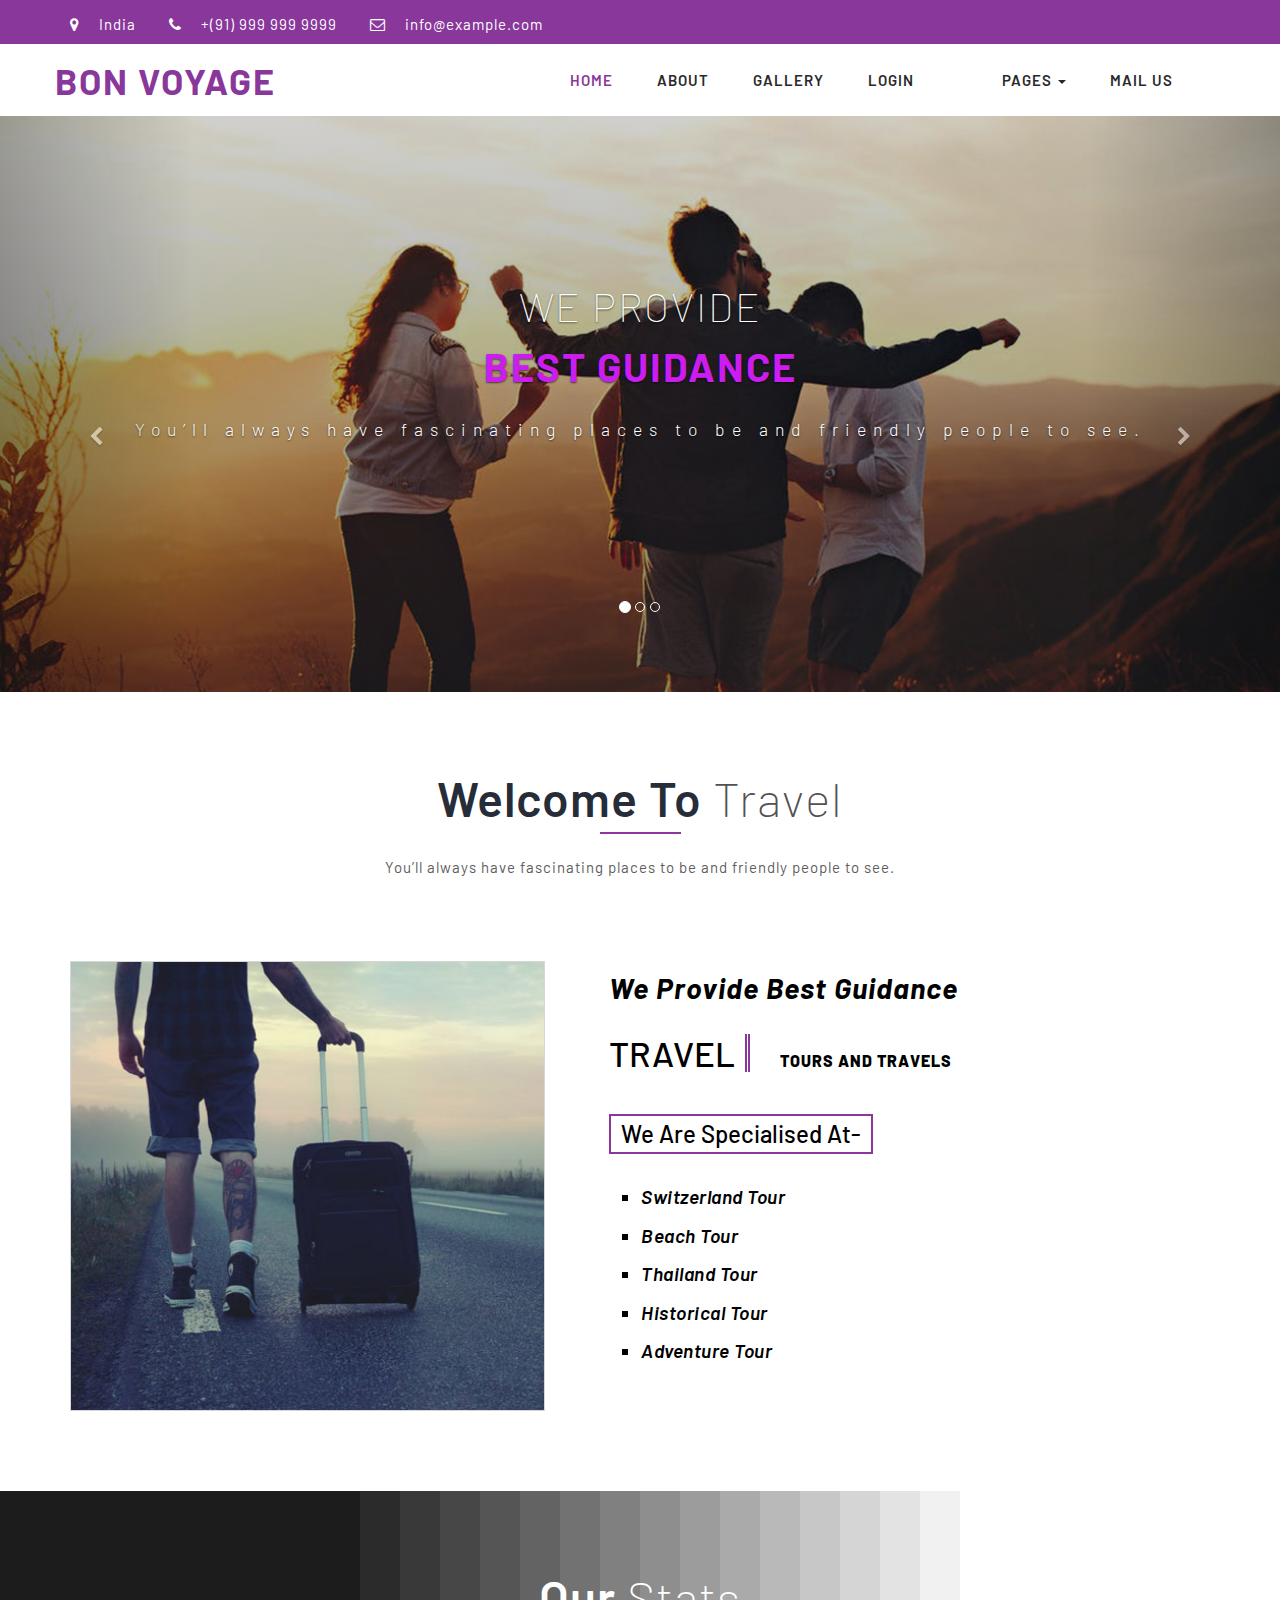
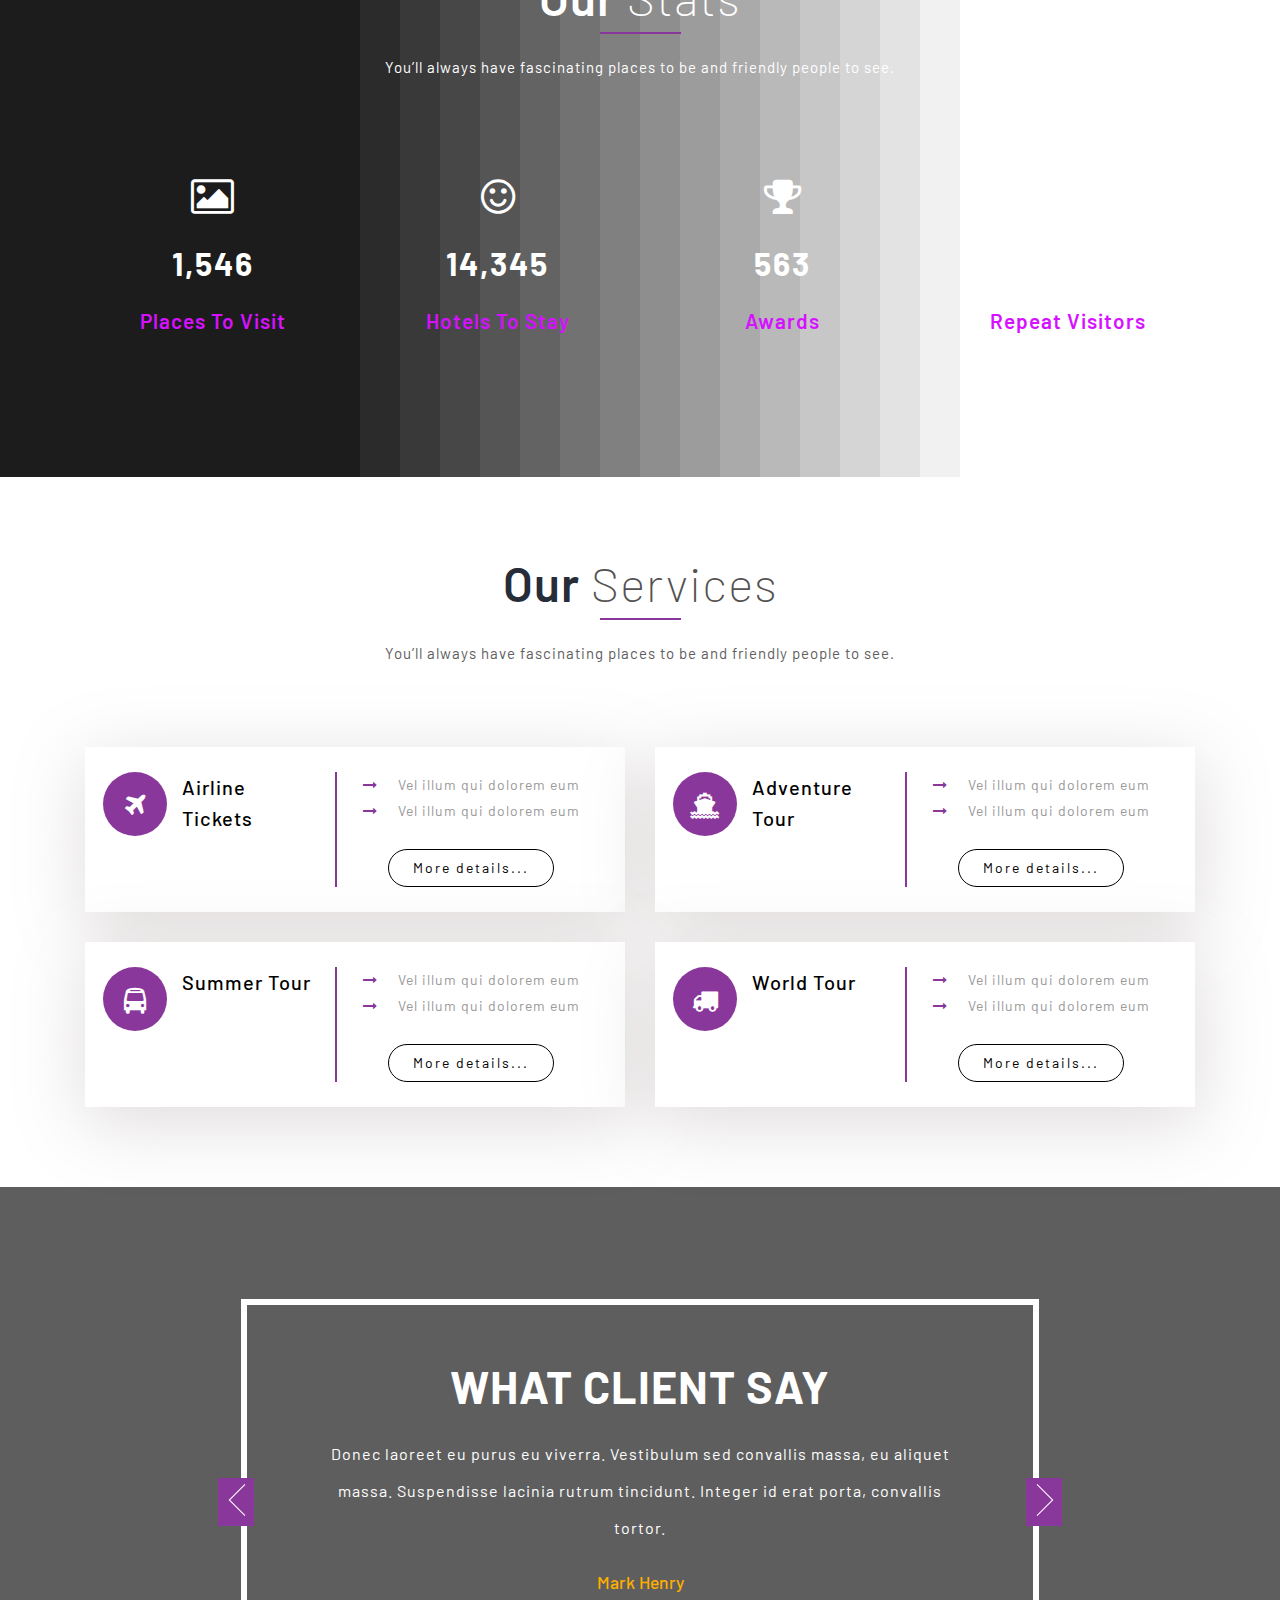
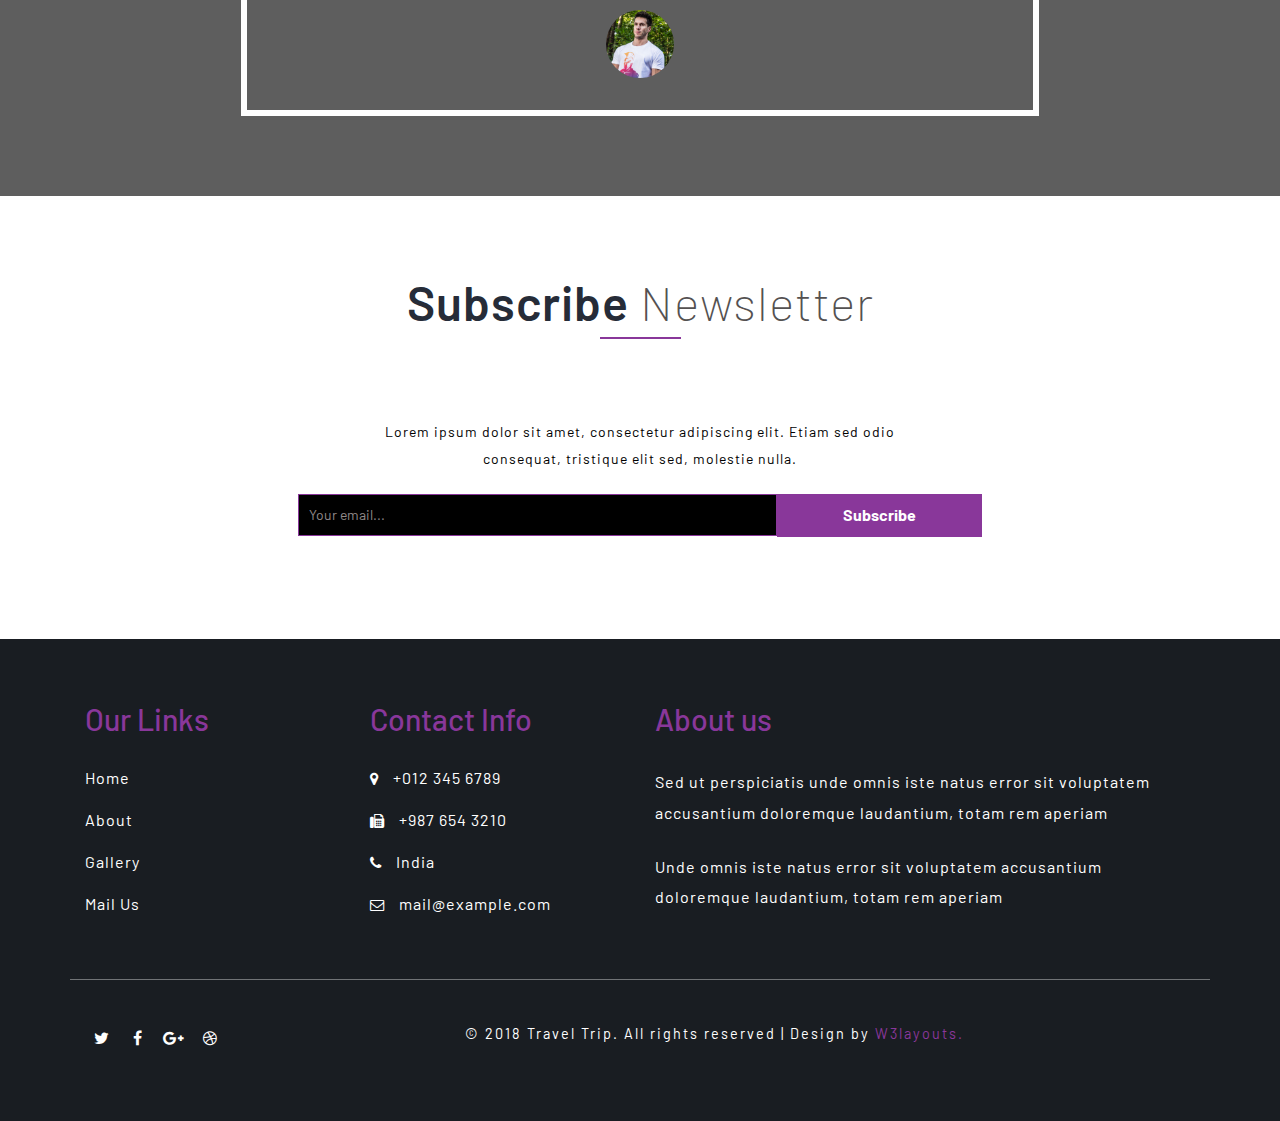
==== commit a212533f: "added footer.jspf,header.jspf" ====
--- a/WebContent/index.html
+++ b/WebContent/index.html
@@ -1,495 +1,497 @@
-<!--
-Author: W3layouts
-Author URL: http://w3layouts.com
-License: Creative Commons Attribution 3.0 Unported
-License URL: http://creativecommons.org/licenses/by/3.0/
--->
-<!DOCTYPE html>
-<html>
-
-<head>
-	<title>BON VOYAGE </title>
-	<!--/tags -->
-	<meta name="viewport" content="width=device-width, initial-scale=1">
-	<meta http-equiv="Content-Type" content="text/html; charset=utf-8" />
-	<meta name="keywords" content="Travel Trip Responsive web template, Bootstrap Web Templates, Flat Web Templates, Android Compatible web template, 
-Smartphone Compatible web template, free webdesigns for Nokia, Samsung, LG, SonyEricsson, Motorola web design" />
-	<script type="application/x-javascript">
-		addEventListener("load", function () {
-			setTimeout(hideURLbar, 0);
-		}, false);
-
-		function hideURLbar() {
-			window.scrollTo(0, 1);
-		}
-	</script>
-	<!--//tags -->
-	<link href="css/bootstrap.css" rel="stylesheet" type="text/css" media="all" />
-	<link href="css/style.css" rel="stylesheet" type="text/css" media="all" />
-	<link href="css/font-awesome.css" rel="stylesheet">
-	<!-- //for bootstrap working -->
-	<link href="//fonts.googleapis.com/css?family=Barlow:100,200,300,400,500,600,700,800,900" rel="stylesheet">
-</head>
-
-<body>
-	<!-- header -->
-	<div class="header">
-		<div class="top_menu_w3layouts">
-<div class="container">
-			<div class="header_left">
-				<ul>
-					<li><i class="fa fa-map-marker" aria-hidden="true"></i> India</li>
-					<li><i class="fa fa-phone" aria-hidden="true"></i> +(91) 999 999 9999</li>
-					<li><i class="fa fa-envelope-o" aria-hidden="true"></i> <a href="mailto:info@example.com">info@example.com</a></li>
-				</ul>
-			</div>
-			<div class="header_right">
-				
-
-			</div>
-			<div class="clearfix"> </div>
-			</div>
-		</div>
-
-		<div class="content white">
-			<nav class="navbar navbar-default" role="navigation">
-				<div class="container">
-					<div class="navbar-header">
-						<button type="button" class="navbar-toggle" data-toggle="collapse" data-target="#bs-example-navbar-collapse-1">
-					<span class="sr-only">Toggle navigation</span>
-					<span class="icon-bar"></span>
-					<span class="icon-bar"></span>
-					<span class="icon-bar"></span>
-				</button>
-						<a class="navbar-brand" href="index.html">
-							<h1>BON VOYAGE</h1>
-						</a>
-					</div>
-					<!--/.navbar-header-->
-					<div class="collapse navbar-collapse" id="bs-example-navbar-collapse-1">
-						<nav>
-							<ul class="nav navbar-nav">
-								<li><a href="index.html" class="active">Home</a></li>
-								<li><a href="about.html">About</a></li>
-								<li><a href="gallery.html">Gallery</a></li>
-								<li class="dropdown">
-									<a href="#" class="dropdown-toggle" data-toggle="dropdown">Pages <b class="caret"></b></a>
-									<ul class="dropdown-menu">
-										<li><a href="codes.html">Codes</a></li>
-										<li class="divider"></li>
-										<li><a href="icons.html">Icons</a></li>
-										<li class="divider"></li>
-										
-									</ul>
-								</li>
-								<li><a href="mail.html">Mail Us</a></li>
-							</ul>
-						</nav>
-					</div>
-					<!--/.navbar-collapse-->
-					<!--/.navbar-->
-				</div>
-			</nav>
-		</div>
-	</div>
-	<!-- banner -->
-	<div id="myCarousel" class="carousel slide" data-ride="carousel">
-		<!-- Indicators -->
-		<ol class="carousel-indicators">
-			<li data-target="#myCarousel" data-slide-to="0" class="active"></li>
-			<li data-target="#myCarousel" data-slide-to="1" class=""></li>
-			<li data-target="#myCarousel" data-slide-to="2" class=""></li>
-		</ol>
-		<div class="carousel-inner" role="listbox">
-			<div class="item active">
-				<div class="container">
-					<div class="carousel-caption">
-						<h3>We Provide <span>Best Guidance</span></h3>
-						<p>You’ll always have fascinating places to be and friendly people to see.</p>
-					</div>
-				</div>
-			</div>
-			<div class="item item2">
-				<div class="container">
-					<div class="carousel-caption">
-						<h3>We Provide <span>Best Guidance</span></h3>
-						<p>You’ll always have fascinating places to be and friendly people to see.</p>
-					</div>
-				</div>
-			</div>
-			<div class="item item3">
-				<div class="container">
-					<div class="carousel-caption">
-						<h3>We Provide <span>Best Guidance</span></h3>
-						<p>You’ll always have fascinating places to be and friendly people to see.</p>
-					</div>
-				</div>
-			</div>
-			
-		</div>
-		<a class="left carousel-control" href="#myCarousel" role="button" data-slide="prev">
-			<span class="fa fa-chevron-left" aria-hidden="true"></span>
-			<span class="sr-only">Previous</span>
-		</a>
-		<a class="right carousel-control" href="#myCarousel" role="button" data-slide="next">
-			<span class="fa fa-chevron-right" aria-hidden="true"></span>
-			<span class="sr-only">Next</span>
-		</a>
-		<!-- The Modal -->
-	</div>
-	<!--//banner -->
-	<!-- about -->
-	<div class="about-main">
-		<div class="container">
-			<div class="wthree_head_section">
-				<h3 class="w3l_header">Welcome To <span>Travel</span></h3>
-				<p>You’ll always have fascinating places to be and friendly people to see.</p>
-			</div>
-			<div class="col-md-5 about-grid1">
-			</div>
-			<div class="col-md-7 about-grid2">
-				<div class="about-subgrid">
-					<p>We Provide Best Guidance</p>
-					<h2>Travel</h2>
-					<span>Tours And Travels</span>
-					<h5>we are specialised at-</h5>
-					<ul class="w3l-about-list">
-						<li>Switzerland Tour</li>
-						<li>Beach Tour</li>
-						<li>Thailand Tour</li>
-						<li>Historical Tour</li>
-						<li>Adventure Tour</li>
-					</ul>
-				</div>
-			</div>
-		</div>
-	</div>
-	<!--//about -->
-
-	<!-- stats -->
-	<div class="stats">
-	  <div class="agile_overlay2">
-	    <div class="container"> 
-			<div class="wthree_head_section">
-				<h3 class="w3l_header ttt">Our <span>Stats</span></h3>
-				<p class="ppp">You’ll always have fascinating places to be and friendly people to see.</p>
-			</div>
-			<div class="inner_w3l_agile_grids-1">
-		<div class="col-md-3 w3layouts_stats_left w3_counter_grid">
-		    <i class="fa fa-picture-o" aria-hidden="true"></i>
-			<p class="counter">1,546</p>
-			<h3>Places To Visit</h3>
-		</div>
-		<div class="col-md-3 w3layouts_stats_left w3_counter_grid1">
-		    <i class="fa fa-smile-o" aria-hidden="true"></i>
-			<p class="counter">14,345</p>
-			<h3>Hotels To Stay</h3>
-		</div>
-		<div class="col-md-3 w3layouts_stats_left w3_counter_grid2">
-		<i class="fa fa-trophy" aria-hidden="true"></i>
-			<p class="counter">563</p>
-			<h3>Awards</h3>
-		</div>
-		<div class="col-md-3 w3layouts_stats_left w3_counter_grid3">
-		<i class="fa fa-camera" aria-hidden="true"></i>
-			<p class="counter">2,874</p>
-			<h3>Repeat Visitors</h3>
-		</div>
-		<div class="clearfix"> </div>
-	</div>
-   </div>	
-</div>
-</div>
-<!-- //stats -->
-<!--services-section-->
-	<div class="services">
-		<div class="container">
-			<div class="wthree_head_section">
-				<h3 class="w3l_header">Our <span>Services</span></h3>
-				<p>You’ll always have fascinating places to be and friendly people to see.</p>
-			</div>
-			<div class="advantages-grids">
-				<div class="col-md-6  col-sm-6 col-xs-6 our-advantages-grid one">
-					<div class="up-border">
-						<div class="col-md-2 our-advantages-grd-left">
-							<span class="fa fa-plane" aria-hidden="true"></span>
-						</div>
-						<div class="col-md-4 our-advantages-grd-right">
-							<h4>Airline Tickets</h4>
-
-						</div>
-						<div class="col-md-6 our-advantages-grd-to-right">
-							<p><span class="fa fa-long-arrow-right icons-left" aria-hidden="true"></span>Vel illum qui dolorem eum </p>
-
-							<p><span class="fa fa-long-arrow-right icons-left" aria-hidden="true"></span>Vel illum qui dolorem eum </p>
-							<a href="#" data-toggle="modal" data-target="#myModal">More details...</a>
-						</div>
-						<div class="clearfix"> </div>
-					</div>
-
-				</div>
-				<div class="col-md-6  col-sm-6 col-xs-6 our-advantages-grid two">
-					<div class="up-border">
-						<div class="col-md-2 our-advantages-grd-left">
-							<span class="fa fa-ship" aria-hidden="true"></span>
-						</div>
-						<div class="col-md-4 our-advantages-grd-right">
-							<h4>Adventure Tour</h4>
-
-						</div>
-						<div class="col-md-6 our-advantages-grd-to-right">
-							<p><span class="fa fa-long-arrow-right icons-left" aria-hidden="true"></span>Vel illum qui dolorem eum </p>
-
-							<p><span class="fa fa-long-arrow-right icons-left" aria-hidden="true"></span>Vel illum qui dolorem eum </p>
-							<a href="#" data-toggle="modal" data-target="#myModal">More details...</a>
-						</div>
-						<div class="clearfix"> </div>
-					</div>
-
-				</div>
-<div class="clearfix"> </div>
-				<div class="col-md-6 col-sm-6 col-xs-6 our-advantages-grid three">
-					<div class="up-border">
-						<div class="col-md-2 our-advantages-grd-left">
-							<span class="fa fa-bus" aria-hidden="true"></span>
-						</div>
-						<div class="col-md-4 our-advantages-grd-right">
-							<h4>Summer Tour</h4>
-
-						</div>
-						<div class="col-md-6 our-advantages-grd-to-right">
-							<p><span class="fa fa-long-arrow-right icons-left" aria-hidden="true"></span>Vel illum qui dolorem eum </p>
-
-							<p><span class="fa fa-long-arrow-right icons-left" aria-hidden="true"></span>Vel illum qui dolorem eum </p>
-							<a href="#" data-toggle="modal" data-target="#myModal">More details...</a>
-						</div>
-						<div class="clearfix"> </div>
-					</div>
-					<div class="clearfix"> </div>
-				</div>
-				<div class="col-md-6 col-sm-6 col-xs-6 our-advantages-grid">
-					<div class="up-border">
-						<div class="col-md-2 our-advantages-grd-left">
-							<span class="fa fa-truck" aria-hidden="true"></span>
-						</div>
-						<div class="col-md-4 our-advantages-grd-right">
-							<h4>World Tour</h4>
-
-						</div>
-						<div class="col-md-6 our-advantages-grd-to-right">
-							<p><span class="fa fa-long-arrow-right icons-left" aria-hidden="true"></span>Vel illum qui dolorem eum </p>
-
-							<p><span class="fa fa-long-arrow-right icons-left" aria-hidden="true"></span>Vel illum qui dolorem eum </p>
-							<a href="#" data-toggle="modal" data-target="#myModal">More details...</a>
-						</div>
-						<div class="clearfix"> </div>
-					</div>
-				</div>
-				<div class="clearfix"> </div>
-			</div>
-		</div>
-	</div>
-
-	<!-- testimonials -->
-	<div class="testimonials">
-	   <div class="test_agile_info">
-		<div class="container">
-			<ul id="flexiselDemo1">			
-				<li>
-					<div class="wthree_testimonials_grid_main">
-						<div class="wthree_testimonials_grid">
-							<h4>What Client say</h4>
-							<p>Donec laoreet eu purus eu viverra. Vestibulum sed convallis massa,
-								eu aliquet massa. Suspendisse lacinia rutrum tincidunt. Integer id erat porta, 
-								convallis tortor.</p>
-								<h5>Mark Henry</h5>
-							<div class="wthree_testimonials_grid_pos">
-								<img src="images/t1.jpg" alt=" " class="img-responsive" />
-							</div>
-						</div>
-					
-					</div>
-				</li>
-				<li>
-					<div class="wthree_testimonials_grid_main">
-						<div class="wthree_testimonials_grid">
-							<h4>What Client say</h4>
-							<p>Lorem laoreet eu purus eu viverra. Vestibulum sed convallis massa,
-								eu aliquet massa. Suspendisse lacinia rutrum tincidunt. Integer id erat porta, 
-								convallis tortor.</p>
-								<h5>Linda Carl</h5>
-							<div class="wthree_testimonials_grid_pos">
-								<img src="images/t2.jpg" alt=" " class="img-responsive" />
-							</div>
-						</div>
-					
-					</div>
-				</li>
-				<li>
-					<div class="wthree_testimonials_grid_main">
-						<div class="wthree_testimonials_grid">
-							<h4>What Client say</h4>
-							<p>Donec laoreet eu purus eu viverra. Vestibulum sed convallis massa,
-								eu aliquet massa. Suspendisse lacinia rutrum tincidunt. Integer id erat porta, 
-								convallis tortor.</p>
-								
-								<h5>Michael Paul</h5>
-							<div class="wthree_testimonials_grid_pos">
-								<img src="images/t4.jpg" alt=" " class="img-responsive" />
-							</div>
-						</div>
-						
-					</div>
-				</li>
-			</ul>
-		</div>
-	</div>
-</div>
-<!-- //testimonials -->
-  <!--newsletter -->
-      <div class="buttom-w3">
-	  <div class="container">
-		 <div class="wthree_head_section">
-				<h3 class="w3l_header">Subscribe <span>Newsletter</span></h3>
-			</div>
-         <div class="news-info text-center">
-		  <div class=" bottom-head text-center">
-               <p>Lorem ipsum dolor sit amet, consectetur adipiscing elit.
-                  Etiam sed odio consequat, tristique elit sed, molestie nulla.
-               </p>
-            </div>
-            <div class="post">
-               <form action="#" method="post">
-                  <div class="letter">
-                     <input class="email" type="email" placeholder="Your email..." required="">
-                  </div>
-                  <div class="newsletter">
-                     <input type="submit" value="Subscribe">
-                  </div>
-               </form>
-            </div>
-           
-         </div>
-      </div>
-	  </div>
-      <!--//newsletter -->
-
-<!-- footer start here -->
-	<div class="footer-agile">
-		<div class="container">
-			<div class="footer-btm-agileinfo">
-				<div class="col-md-3 col-xs-3 footer-grid w3social">
-					<h3>Our Links</h3>
-					<ul>
-						<li><a href="index.html">Home</a></li>
-						<li><a href="about.html" >About</a></li>
-						<li><a href="gallery.html">Gallery</a></li>
-						<li><a href="mail.html">Mail Us</a></li>
-					</ul>
-				</div>
-				<div class="col-md-3 col-xs-3 footer-grid">
-					<h3>Contact Info</h3>
-					<ul>
-						<li><i class="fa fa-map-marker"></i>+012 345 6789</li>
-						<li><i class="fa fa-fax"></i>+987 654 3210</li>
-						<li><i class="fa fa-phone"></i>India</li>
-						<li><i class="fa fa-envelope-o"></i><a href="mailto:example@mail.com">mail@example.com</a></li>
-					</ul>
-				</div>
-				<div class="col-md-6 col-xs-6 footer-grid footer-review">
-					<h3>About us</h3>
-					<p>Sed ut perspiciatis unde omnis iste natus error sit voluptatem accusantium doloremque laudantium, totam rem aperiam</p>
-					<p class="w3l-para-mk">Unde omnis iste natus error sit voluptatem accusantium doloremque laudantium, totam rem aperiam</p>
-				</div>
-				<div class="clearfix"> </div>
-			</div>
-			<div class="footer-agilem">
-				<div class="col-sm-8 col-xs-9 copy-w3lsright">
-					<p>© 2018 Travel Trip. All rights reserved | Design by <a href="http://w3layouts.com"> W3layouts.</a></p>
-				</div>
-				<div class="col-sm-4 col-xs-3 social-w3licon">
-					<a href="#" class="social-button twitter"><i class="fa fa-twitter"></i></a>
-					<a href="#" class="social-button facebook"><i class="fa fa-facebook"></i></a>
-					<a href="#" class="social-button google"><i class="fa fa-google-plus"></i></a>
-					<a href="#" class="social-button dribbble"><i class="fa fa-dribbble"></i></a>
-				</div>
-				<div class="clearfix"></div>
-			</div>
-		</div>
-	</div>
-	<!-- //footer end here -->
-
-	<!-- bootstrap-modal-pop-up -->
-	<div class="modal video-modal fade" id="myModal" tabindex="-1" role="dialog" aria-labelledby="myModal">
-		<div class="modal-dialog" role="document">
-			<div class="modal-content">
-				<div class="modal-header">
-					Travel
-					<button type="button" class="close" data-dismiss="modal" aria-label="Close"><span aria-hidden="true">&times;</span></button>						
-				</div>
-					<div class="modal-body">
-						<img src="images/g7.jpg" alt=" " class="img-responsive" />
-						<p>Ut enim ad minima veniam, quis nostrum 
-							exercitationem ullam corporis suscipit laboriosam, 
-							nisi ut aliquid ex ea commodi consequatur? Quis autem 
-							vel eum iure reprehenderit qui in ea voluptate velit 
-							esse quam nihil molestiae consequatur, vel illum qui 
-							dolorem eum fugiat quo voluptas nulla pariatur.
-							<i>" Quis autem vel eum iure reprehenderit qui in ea voluptate velit 
-								esse quam nihil molestiae consequatur.</i></p>
-					</div>
-			</div>
-		</div>
-	</div>
-<!-- //bootstrap-modal-pop-up --> 
-
-
-	<!-- js -->
-	<script type="text/javascript" src="js/jquery-2.1.4.min.js"></script>
-	<script>
-		$('ul.dropdown-menu li').hover(function () {
-			$(this).find('.dropdown-menu').stop(true, true).delay(200).fadeIn(500);
-		}, function () {
-			$(this).find('.dropdown-menu').stop(true, true).delay(200).fadeOut(500);
-		});
-	</script>
-	<script type="text/javascript" src="js/bootstrap.js"></script>
-	<!-- Flexisel-js for-testimonials -->
-<script type="text/javascript">
-							$(window).load(function() {
-								$("#flexiselDemo1").flexisel({
-									visibleItems:1,
-									animationSpeed: 1000,
-									autoPlay: false,
-									autoPlaySpeed: 3000,    		
-									pauseOnHover: true,
-									enableResponsiveBreakpoints: true,
-									responsiveBreakpoints: { 
-										portrait: { 
-											changePoint:480,
-											visibleItems: 1
-										}, 
-										landscape: { 
-											changePoint:640,
-											visibleItems:1
-										},
-										tablet: { 
-											changePoint:768,
-											visibleItems: 1
-										}
-									}
-								});
-								
-							});
-					</script>
-					<script type="text/javascript" src="js/jquery.flexisel.js"></script>
-<!-- Flexisel-js for-testimonials -->
-<!-- stats -->
-	<script src="js/jquery.waypoints.min.js"></script>
-	<script src="js/jquery.countup.js"></script>
-		<script>
-			$('.counter').countUp();
-		</script>
-<!-- //stats -->
-</body>
+<!--
+Author: W3layouts
+Author URL: http://w3layouts.com
+License: Creative Commons Attribution 3.0 Unported
+License URL: http://creativecommons.org/licenses/by/3.0/
+-->
+<!DOCTYPE html>
+<html>
+
+<head>
+	<title>BON VOYAGE </title>
+	<!--/tags -->
+	<meta name="viewport" content="width=device-width, initial-scale=1">
+	<meta http-equiv="Content-Type" content="text/html; charset=utf-8" />
+	<meta name="keywords" content="Travel Trip Responsive web template, Bootstrap Web Templates, Flat Web Templates, Android Compatible web template, 
+Smartphone Compatible web template, free webdesigns for Nokia, Samsung, LG, SonyEricsson, Motorola web design" />
+	<script type="application/x-javascript">
+		addEventListener("load", function () {
+			setTimeout(hideURLbar, 0);
+		}, false);
+
+		function hideURLbar() {
+			window.scrollTo(0, 1);
+		}
+	</script>
+	<!--//tags -->
+	<link href="css/bootstrap.css" rel="stylesheet" type="text/css" media="all" />
+	<link href="css/style.css" rel="stylesheet" type="text/css" media="all" />
+	<link href="css/font-awesome.css" rel="stylesheet">
+	<!-- //for bootstrap working -->
+	<link href="//fonts.googleapis.com/css?family=Barlow:100,200,300,400,500,600,700,800,900" rel="stylesheet">
+</head>
+
+<body>
+	<!-- header -->
+	<div class="header">
+		<div class="top_menu_w3layouts">
+<div class="container">
+			<div class="header_left">
+				<ul>
+					<li><i class="fa fa-map-marker" aria-hidden="true"></i> India</li>
+					<li><i class="fa fa-phone" aria-hidden="true"></i> +(91) 999 999 9999</li>
+					<li><i class="fa fa-envelope-o" aria-hidden="true"></i> <a href="mailto:info@example.com">info@example.com</a></li>
+				</ul>
+			</div>
+			<div class="header_right">
+				
+
+			</div>
+			<div class="clearfix"> </div>
+			</div>
+		</div>
+
+		<div class="content white">
+			<nav class="navbar navbar-default" role="navigation">
+				<div class="container">
+					<div class="navbar-header">
+						<button type="button" class="navbar-toggle" data-toggle="collapse" data-target="#bs-example-navbar-collapse-1">
+					<span class="sr-only">Toggle navigation</span>
+					<span class="icon-bar"></span>
+					<span class="icon-bar"></span>
+					<span class="icon-bar"></span>
+				</button>
+						<a class="navbar-brand" href="index.html">
+							<h1>BON VOYAGE</h1>
+						</a>
+					</div>
+					<!--/.navbar-header-->
+					<div class="collapse navbar-collapse" id="bs-example-navbar-collapse-1">
+						<nav>
+							<ul class="nav navbar-nav">
+								<li><a href="index.html" class="active">Home</a></li>
+								<li><a href="about.html">About</a></li>
+								<li><a href="gallery.html">Gallery</a></li>
+								<li><a href="login.jsp">Login</a></li>
+								<li><a href="registration.jsp"></a></li>
+								<li class="dropdown">
+									<a href="#" class="dropdown-toggle" data-toggle="dropdown">Pages <b class="caret"></b></a>
+									<ul class="dropdown-menu">
+										<li><a href="codes.html">Codes</a></li>
+										<li class="divider"></li>
+										<li><a href="icons.html">Icons</a></li>
+										<li class="divider"></li>
+										
+									</ul>
+								</li>
+								<li><a href="mail.html">Mail Us</a></li>
+							</ul>
+						</nav>
+					</div>
+					<!--/.navbar-collapse-->
+					<!--/.navbar-->
+				</div>
+			</nav>
+		</div>
+	</div>
+	<!-- banner -->
+	<div id="myCarousel" class="carousel slide" data-ride="carousel">
+		<!-- Indicators -->
+		<ol class="carousel-indicators">
+			<li data-target="#myCarousel" data-slide-to="0" class="active"></li>
+			<li data-target="#myCarousel" data-slide-to="1" class=""></li>
+			<li data-target="#myCarousel" data-slide-to="2" class=""></li>
+		</ol>
+		<div class="carousel-inner" role="listbox">
+			<div class="item active">
+				<div class="container">
+					<div class="carousel-caption">
+						<h3>We Provide <span>Best Guidance</span></h3>
+						<p>You’ll always have fascinating places to be and friendly people to see.</p>
+					</div>
+				</div>
+			</div>
+			<div class="item item2">
+				<div class="container">
+					<div class="carousel-caption">
+						<h3>We Provide <span>Best Guidance</span></h3>
+						<p>You’ll always have fascinating places to be and friendly people to see.</p>
+					</div>
+				</div>
+			</div>
+			<div class="item item3">
+				<div class="container">
+					<div class="carousel-caption">
+						<h3>We Provide <span>Best Guidance</span></h3>
+						<p>You’ll always have fascinating places to be and friendly people to see.</p>
+					</div>
+				</div>
+			</div>
+			
+		</div>
+		<a class="left carousel-control" href="#myCarousel" role="button" data-slide="prev">
+			<span class="fa fa-chevron-left" aria-hidden="true"></span>
+			<span class="sr-only">Previous</span>
+		</a>
+		<a class="right carousel-control" href="#myCarousel" role="button" data-slide="next">
+			<span class="fa fa-chevron-right" aria-hidden="true"></span>
+			<span class="sr-only">Next</span>
+		</a>
+		<!-- The Modal -->
+	</div>
+	<!--//banner -->
+	<!-- about -->
+	<div class="about-main">
+		<div class="container">
+			<div class="wthree_head_section">
+				<h3 class="w3l_header">Welcome To <span>Travel</span></h3>
+				<p>You’ll always have fascinating places to be and friendly people to see.</p>
+			</div>
+			<div class="col-md-5 about-grid1">
+			</div>
+			<div class="col-md-7 about-grid2">
+				<div class="about-subgrid">
+					<p>We Provide Best Guidance</p>
+					<h2>Travel</h2>
+					<span>Tours And Travels</span>
+					<h5>we are specialised at-</h5>
+					<ul class="w3l-about-list">
+						<li>Switzerland Tour</li>
+						<li>Beach Tour</li>
+						<li>Thailand Tour</li>
+						<li>Historical Tour</li>
+						<li>Adventure Tour</li>
+					</ul>
+				</div>
+			</div>
+		</div>
+	</div>
+	<!--//about -->
+
+	<!-- stats -->
+	<div class="stats">
+	  <div class="agile_overlay2">
+	    <div class="container"> 
+			<div class="wthree_head_section">
+				<h3 class="w3l_header ttt">Our <span>Stats</span></h3>
+				<p class="ppp">You’ll always have fascinating places to be and friendly people to see.</p>
+			</div>
+			<div class="inner_w3l_agile_grids-1">
+		<div class="col-md-3 w3layouts_stats_left w3_counter_grid">
+		    <i class="fa fa-picture-o" aria-hidden="true"></i>
+			<p class="counter">1,546</p>
+			<h3>Places To Visit</h3>
+		</div>
+		<div class="col-md-3 w3layouts_stats_left w3_counter_grid1">
+		    <i class="fa fa-smile-o" aria-hidden="true"></i>
+			<p class="counter">14,345</p>
+			<h3>Hotels To Stay</h3>
+		</div>
+		<div class="col-md-3 w3layouts_stats_left w3_counter_grid2">
+		<i class="fa fa-trophy" aria-hidden="true"></i>
+			<p class="counter">563</p>
+			<h3>Awards</h3>
+		</div>
+		<div class="col-md-3 w3layouts_stats_left w3_counter_grid3">
+		<i class="fa fa-camera" aria-hidden="true"></i>
+			<p class="counter">2,874</p>
+			<h3>Repeat Visitors</h3>
+		</div>
+		<div class="clearfix"> </div>
+	</div>
+   </div>	
+</div>
+</div>
+<!-- //stats -->
+<!--services-section-->
+	<div class="services">
+		<div class="container">
+			<div class="wthree_head_section">
+				<h3 class="w3l_header">Our <span>Services</span></h3>
+				<p>You’ll always have fascinating places to be and friendly people to see.</p>
+			</div>
+			<div class="advantages-grids">
+				<div class="col-md-6  col-sm-6 col-xs-6 our-advantages-grid one">
+					<div class="up-border">
+						<div class="col-md-2 our-advantages-grd-left">
+							<span class="fa fa-plane" aria-hidden="true"></span>
+						</div>
+						<div class="col-md-4 our-advantages-grd-right">
+							<h4>Airline Tickets</h4>
+
+						</div>
+						<div class="col-md-6 our-advantages-grd-to-right">
+							<p><span class="fa fa-long-arrow-right icons-left" aria-hidden="true"></span>Vel illum qui dolorem eum </p>
+
+							<p><span class="fa fa-long-arrow-right icons-left" aria-hidden="true"></span>Vel illum qui dolorem eum </p>
+							<a href="#" data-toggle="modal" data-target="#myModal">More details...</a>
+						</div>
+						<div class="clearfix"> </div>
+					</div>
+
+				</div>
+				<div class="col-md-6  col-sm-6 col-xs-6 our-advantages-grid two">
+					<div class="up-border">
+						<div class="col-md-2 our-advantages-grd-left">
+							<span class="fa fa-ship" aria-hidden="true"></span>
+						</div>
+						<div class="col-md-4 our-advantages-grd-right">
+							<h4>Adventure Tour</h4>
+
+						</div>
+						<div class="col-md-6 our-advantages-grd-to-right">
+							<p><span class="fa fa-long-arrow-right icons-left" aria-hidden="true"></span>Vel illum qui dolorem eum </p>
+
+							<p><span class="fa fa-long-arrow-right icons-left" aria-hidden="true"></span>Vel illum qui dolorem eum </p>
+							<a href="#" data-toggle="modal" data-target="#myModal">More details...</a>
+						</div>
+						<div class="clearfix"> </div>
+					</div>
+
+				</div>
+<div class="clearfix"> </div>
+				<div class="col-md-6 col-sm-6 col-xs-6 our-advantages-grid three">
+					<div class="up-border">
+						<div class="col-md-2 our-advantages-grd-left">
+							<span class="fa fa-bus" aria-hidden="true"></span>
+						</div>
+						<div class="col-md-4 our-advantages-grd-right">
+							<h4>Summer Tour</h4>
+
+						</div>
+						<div class="col-md-6 our-advantages-grd-to-right">
+							<p><span class="fa fa-long-arrow-right icons-left" aria-hidden="true"></span>Vel illum qui dolorem eum </p>
+
+							<p><span class="fa fa-long-arrow-right icons-left" aria-hidden="true"></span>Vel illum qui dolorem eum </p>
+							<a href="#" data-toggle="modal" data-target="#myModal">More details...</a>
+						</div>
+						<div class="clearfix"> </div>
+					</div>
+					<div class="clearfix"> </div>
+				</div>
+				<div class="col-md-6 col-sm-6 col-xs-6 our-advantages-grid">
+					<div class="up-border">
+						<div class="col-md-2 our-advantages-grd-left">
+							<span class="fa fa-truck" aria-hidden="true"></span>
+						</div>
+						<div class="col-md-4 our-advantages-grd-right">
+							<h4>World Tour</h4>
+
+						</div>
+						<div class="col-md-6 our-advantages-grd-to-right">
+							<p><span class="fa fa-long-arrow-right icons-left" aria-hidden="true"></span>Vel illum qui dolorem eum </p>
+
+							<p><span class="fa fa-long-arrow-right icons-left" aria-hidden="true"></span>Vel illum qui dolorem eum </p>
+							<a href="#" data-toggle="modal" data-target="#myModal">More details...</a>
+						</div>
+						<div class="clearfix"> </div>
+					</div>
+				</div>
+				<div class="clearfix"> </div>
+			</div>
+		</div>
+	</div>
+
+	<!-- testimonials -->
+	<div class="testimonials">
+	   <div class="test_agile_info">
+		<div class="container">
+			<ul id="flexiselDemo1">			
+				<li>
+					<div class="wthree_testimonials_grid_main">
+						<div class="wthree_testimonials_grid">
+							<h4>What Client say</h4>
+							<p>Donec laoreet eu purus eu viverra. Vestibulum sed convallis massa,
+								eu aliquet massa. Suspendisse lacinia rutrum tincidunt. Integer id erat porta, 
+								convallis tortor.</p>
+								<h5>Mark Henry</h5>
+							<div class="wthree_testimonials_grid_pos">
+								<img src="images/t1.jpg" alt=" " class="img-responsive" />
+							</div>
+						</div>
+					
+					</div>
+				</li>
+				<li>
+					<div class="wthree_testimonials_grid_main">
+						<div class="wthree_testimonials_grid">
+							<h4>What Client say</h4>
+							<p>Lorem laoreet eu purus eu viverra. Vestibulum sed convallis massa,
+								eu aliquet massa. Suspendisse lacinia rutrum tincidunt. Integer id erat porta, 
+								convallis tortor.</p>
+								<h5>Linda Carl</h5>
+							<div class="wthree_testimonials_grid_pos">
+								<img src="images/t2.jpg" alt=" " class="img-responsive" />
+							</div>
+						</div>
+					
+					</div>
+				</li>
+				<li>
+					<div class="wthree_testimonials_grid_main">
+						<div class="wthree_testimonials_grid">
+							<h4>What Client say</h4>
+							<p>Donec laoreet eu purus eu viverra. Vestibulum sed convallis massa,
+								eu aliquet massa. Suspendisse lacinia rutrum tincidunt. Integer id erat porta, 
+								convallis tortor.</p>
+								
+								<h5>Michael Paul</h5>
+							<div class="wthree_testimonials_grid_pos">
+								<img src="images/t4.jpg" alt=" " class="img-responsive" />
+							</div>
+						</div>
+						
+					</div>
+				</li>
+			</ul>
+		</div>
+	</div>
+</div>
+<!-- //testimonials -->
+  <!--newsletter -->
+      <div class="buttom-w3">
+	  <div class="container">
+		 <div class="wthree_head_section">
+				<h3 class="w3l_header">Subscribe <span>Newsletter</span></h3>
+			</div>
+         <div class="news-info text-center">
+		  <div class=" bottom-head text-center">
+               <p>Lorem ipsum dolor sit amet, consectetur adipiscing elit.
+                  Etiam sed odio consequat, tristique elit sed, molestie nulla.
+               </p>
+            </div>
+            <div class="post">
+               <form action="#" method="post">
+                  <div class="letter">
+                     <input class="email" type="email" placeholder="Your email..." required="">
+                  </div>
+                  <div class="newsletter">
+                     <input type="submit" value="Subscribe">
+                  </div>
+               </form>
+            </div>
+           
+         </div>
+      </div>
+	  </div>
+      <!--//newsletter -->
+
+<!-- footer start here -->
+	<div class="footer-agile">
+		<div class="container">
+			<div class="footer-btm-agileinfo">
+				<div class="col-md-3 col-xs-3 footer-grid w3social">
+					<h3>Our Links</h3>
+					<ul>
+						<li><a href="index.html">Home</a></li>
+						<li><a href="about.html" >About</a></li>
+						<li><a href="gallery.html">Gallery</a></li>
+						<li><a href="mail.html">Mail Us</a></li>
+					</ul>
+				</div>
+				<div class="col-md-3 col-xs-3 footer-grid">
+					<h3>Contact Info</h3>
+					<ul>
+						<li><i class="fa fa-map-marker"></i>+012 345 6789</li>
+						<li><i class="fa fa-fax"></i>+987 654 3210</li>
+						<li><i class="fa fa-phone"></i>India</li>
+						<li><i class="fa fa-envelope-o"></i><a href="mailto:example@mail.com">mail@example.com</a></li>
+					</ul>
+				</div>
+				<div class="col-md-6 col-xs-6 footer-grid footer-review">
+					<h3>About us</h3>
+					<p>Sed ut perspiciatis unde omnis iste natus error sit voluptatem accusantium doloremque laudantium, totam rem aperiam</p>
+					<p class="w3l-para-mk">Unde omnis iste natus error sit voluptatem accusantium doloremque laudantium, totam rem aperiam</p>
+				</div>
+				<div class="clearfix"> </div>
+			</div>
+			<div class="footer-agilem">
+				<div class="col-sm-8 col-xs-9 copy-w3lsright">
+					<p>© 2018 Travel Trip. All rights reserved | Design by <a href="http://w3layouts.com"> W3layouts.</a></p>
+				</div>
+				<div class="col-sm-4 col-xs-3 social-w3licon">
+					<a href="#" class="social-button twitter"><i class="fa fa-twitter"></i></a>
+					<a href="#" class="social-button facebook"><i class="fa fa-facebook"></i></a>
+					<a href="#" class="social-button google"><i class="fa fa-google-plus"></i></a>
+					<a href="#" class="social-button dribbble"><i class="fa fa-dribbble"></i></a>
+				</div>
+				<div class="clearfix"></div>
+			</div>
+		</div>
+	</div>
+	<!-- //footer end here -->
+
+	<!-- bootstrap-modal-pop-up -->
+	<div class="modal video-modal fade" id="myModal" tabindex="-1" role="dialog" aria-labelledby="myModal">
+		<div class="modal-dialog" role="document">
+			<div class="modal-content">
+				<div class="modal-header">
+					Travel
+					<button type="button" class="close" data-dismiss="modal" aria-label="Close"><span aria-hidden="true">&times;</span></button>						
+				</div>
+					<div class="modal-body">
+						<img src="images/g7.jpg" alt=" " class="img-responsive" />
+						<p>Ut enim ad minima veniam, quis nostrum 
+							exercitationem ullam corporis suscipit laboriosam, 
+							nisi ut aliquid ex ea commodi consequatur? Quis autem 
+							vel eum iure reprehenderit qui in ea voluptate velit 
+							esse quam nihil molestiae consequatur, vel illum qui 
+							dolorem eum fugiat quo voluptas nulla pariatur.
+							<i>" Quis autem vel eum iure reprehenderit qui in ea voluptate velit 
+								esse quam nihil molestiae consequatur.</i></p>
+					</div>
+			</div>
+		</div>
+	</div>
+<!-- //bootstrap-modal-pop-up --> 
+
+
+	<!-- js -->
+	<script type="text/javascript" src="js/jquery-2.1.4.min.js"></script>
+	<script>
+		$('ul.dropdown-menu li').hover(function () {
+			$(this).find('.dropdown-menu').stop(true, true).delay(200).fadeIn(500);
+		}, function () {
+			$(this).find('.dropdown-menu').stop(true, true).delay(200).fadeOut(500);
+		});
+	</script>
+	<script type="text/javascript" src="js/bootstrap.js"></script>
+	<!-- Flexisel-js for-testimonials -->
+<script type="text/javascript">
+							$(window).load(function() {
+								$("#flexiselDemo1").flexisel({
+									visibleItems:1,
+									animationSpeed: 1000,
+									autoPlay: false,
+									autoPlaySpeed: 3000,    		
+									pauseOnHover: true,
+									enableResponsiveBreakpoints: true,
+									responsiveBreakpoints: { 
+										portrait: { 
+											changePoint:480,
+											visibleItems: 1
+										}, 
+										landscape: { 
+											changePoint:640,
+											visibleItems:1
+										},
+										tablet: { 
+											changePoint:768,
+											visibleItems: 1
+										}
+									}
+								});
+								
+							});
+					</script>
+					<script type="text/javascript" src="js/jquery.flexisel.js"></script>
+<!-- Flexisel-js for-testimonials -->
+<!-- stats -->
+	<script src="js/jquery.waypoints.min.js"></script>
+	<script src="js/jquery.countup.js"></script>
+		<script>
+			$('.counter').countUp();
+		</script>
+<!-- //stats -->
+</body>
 </html>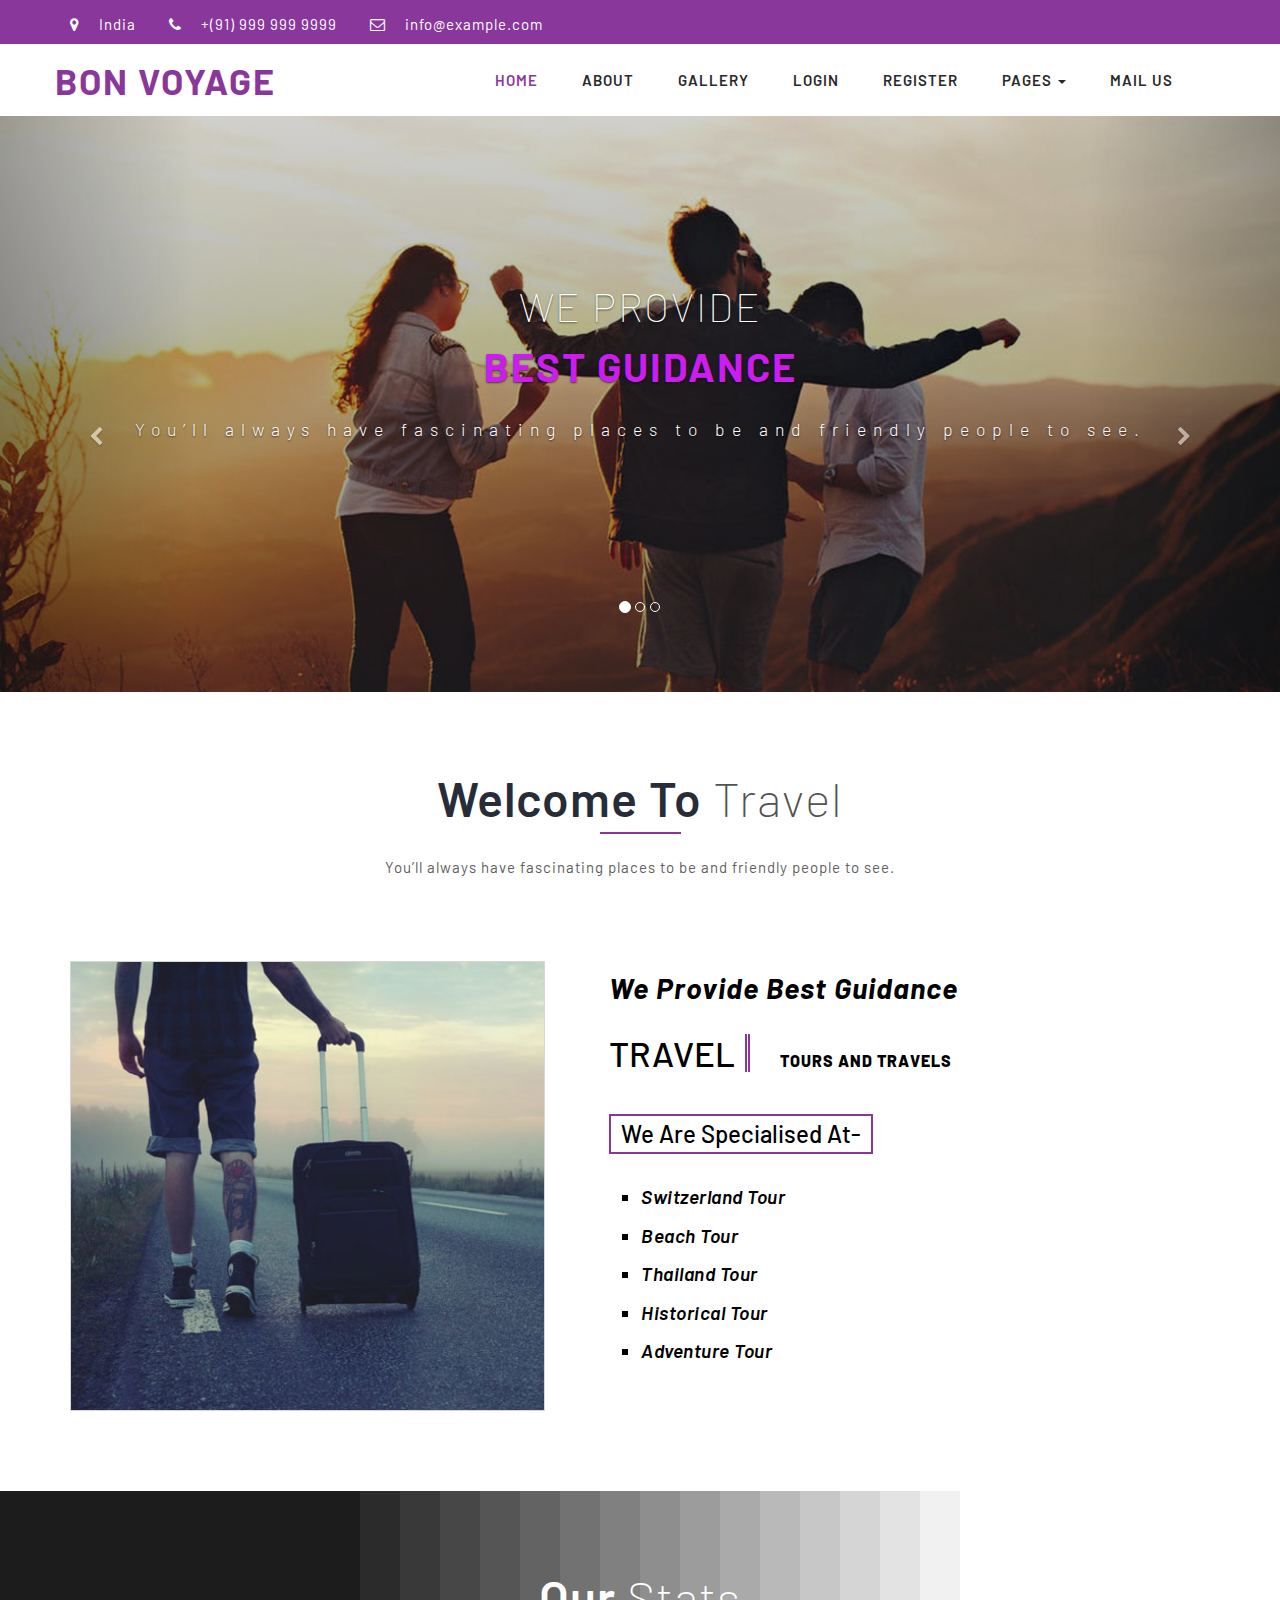
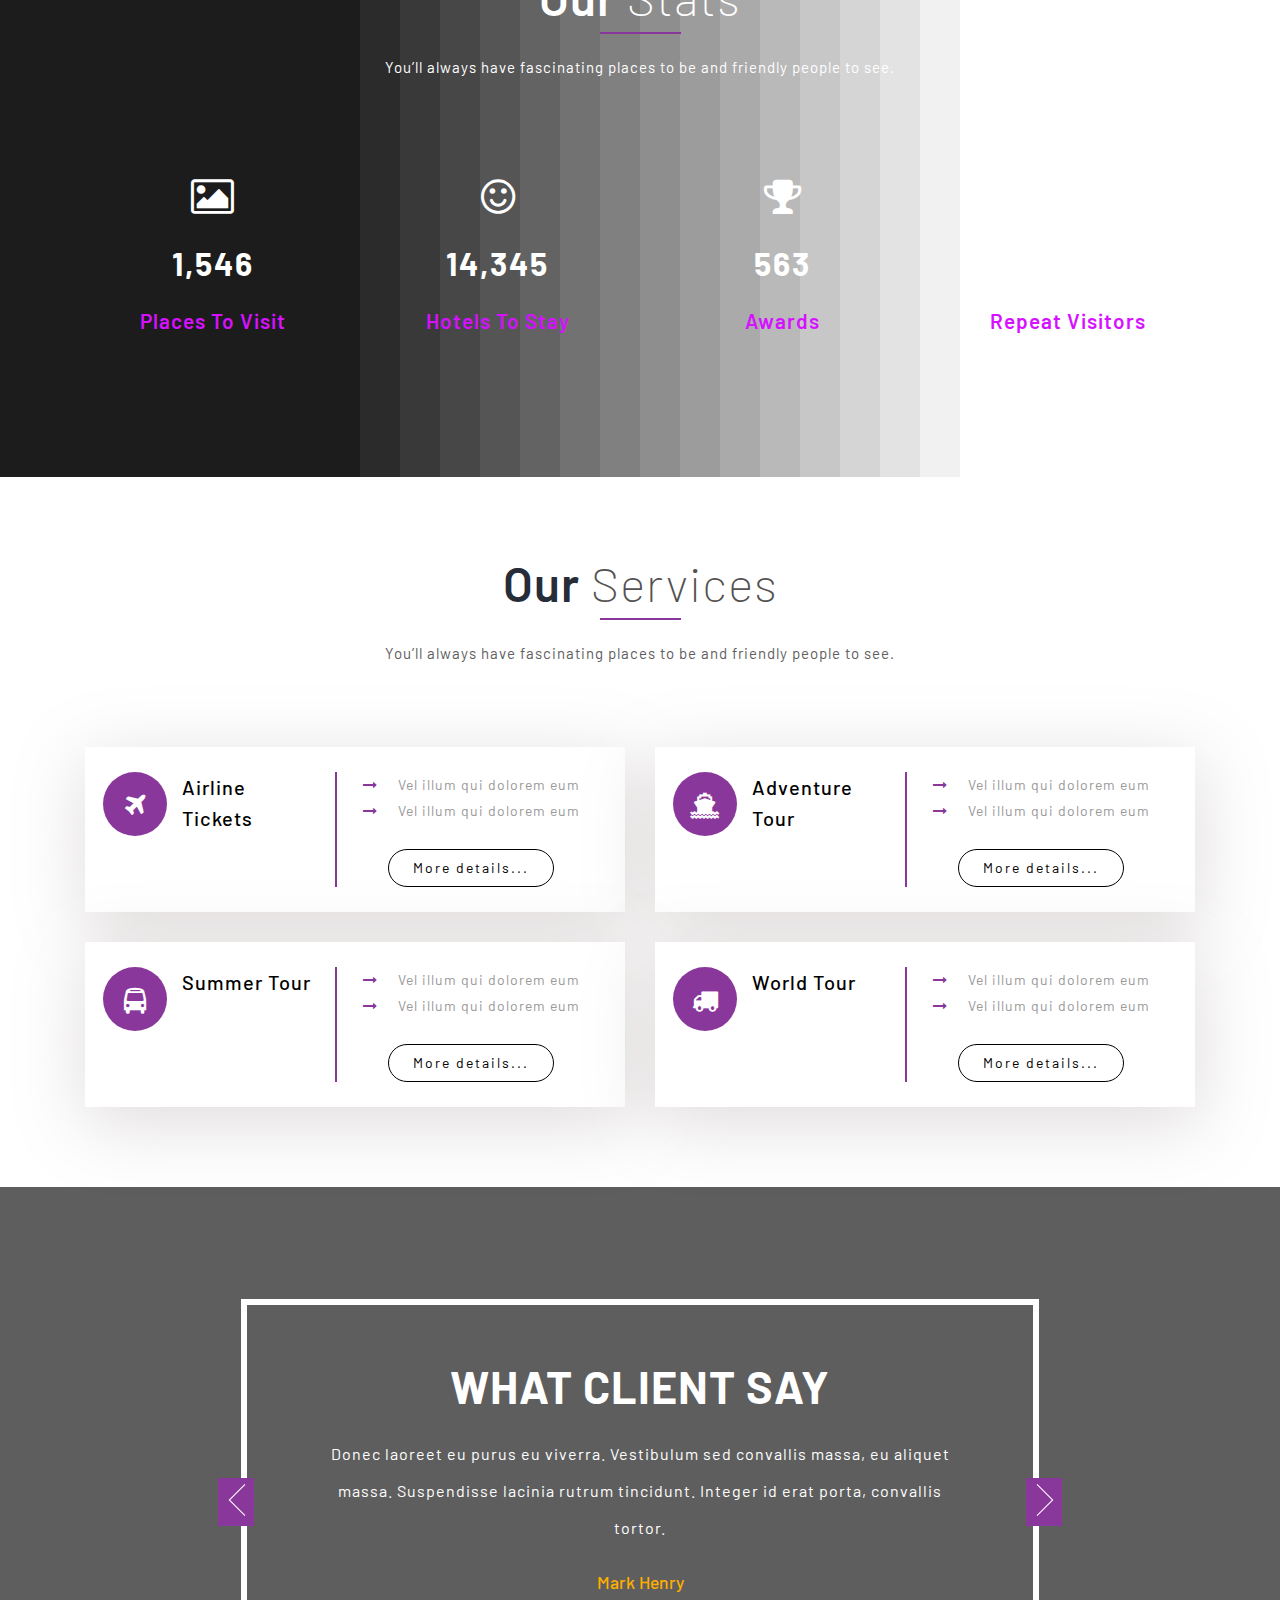
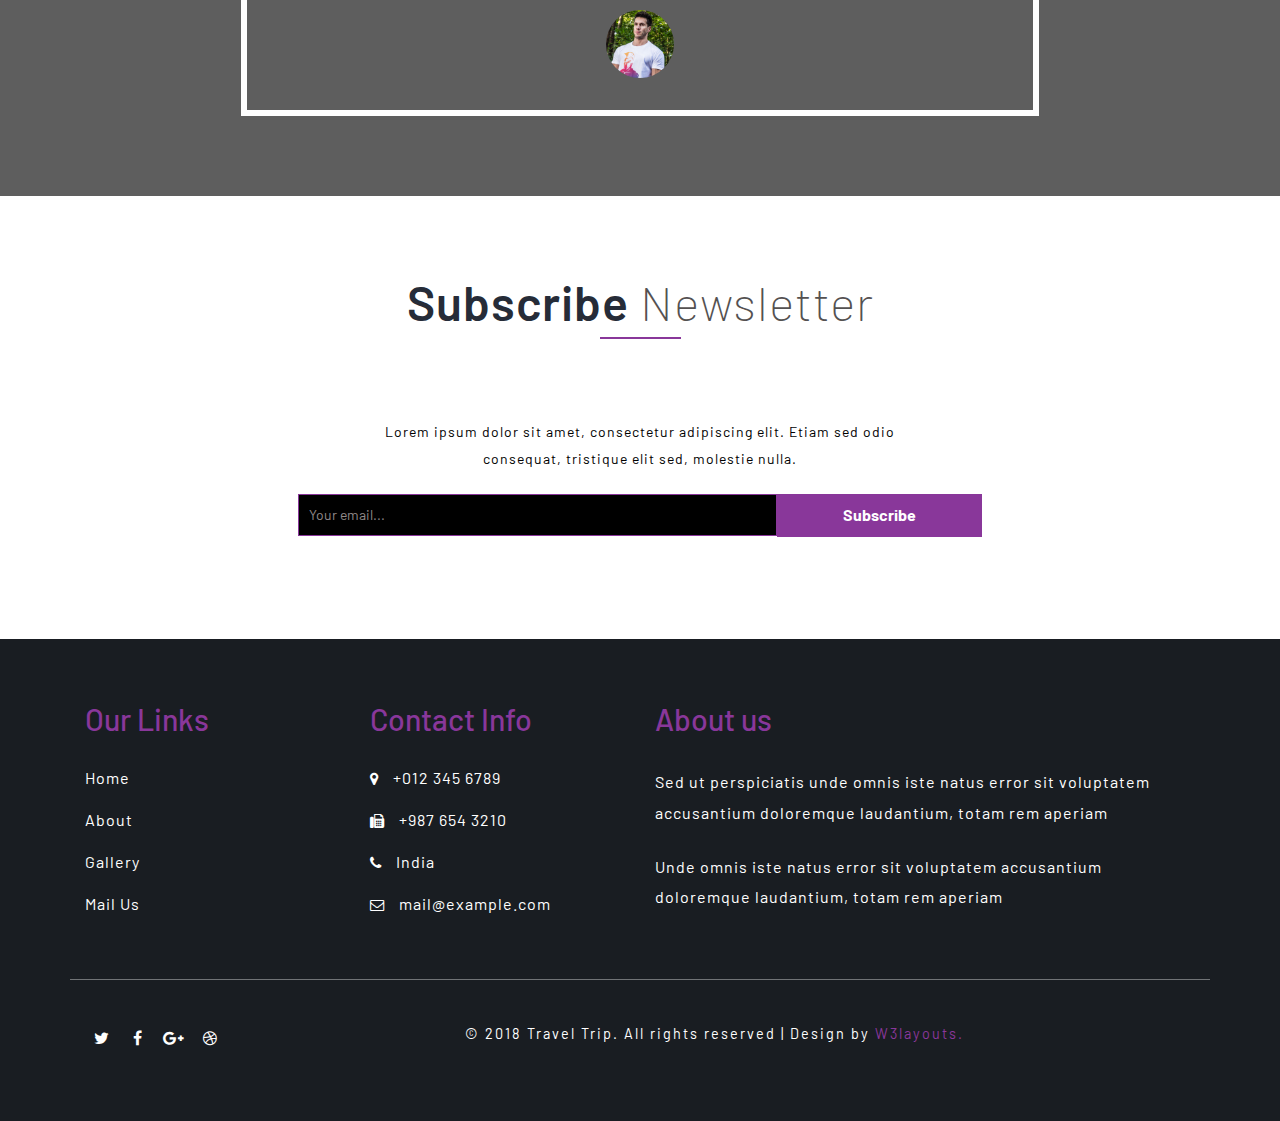
==== commit 56129860: "login ,register updated" ====
--- a/WebContent/index.html
+++ b/WebContent/index.html
@@ -73,7 +73,8 @@
 								<li><a href="about.html">About</a></li>
 								<li><a href="gallery.html">Gallery</a></li>
 								<li><a href="login.jsp">Login</a></li>
-								<li><a href="registration.jsp"></a></li>
+								
+								<li><a href="registration.jsp">Register</a></li>
 								<li class="dropdown">
 									<a href="#" class="dropdown-toggle" data-toggle="dropdown">Pages <b class="caret"></b></a>
 									<ul class="dropdown-menu">
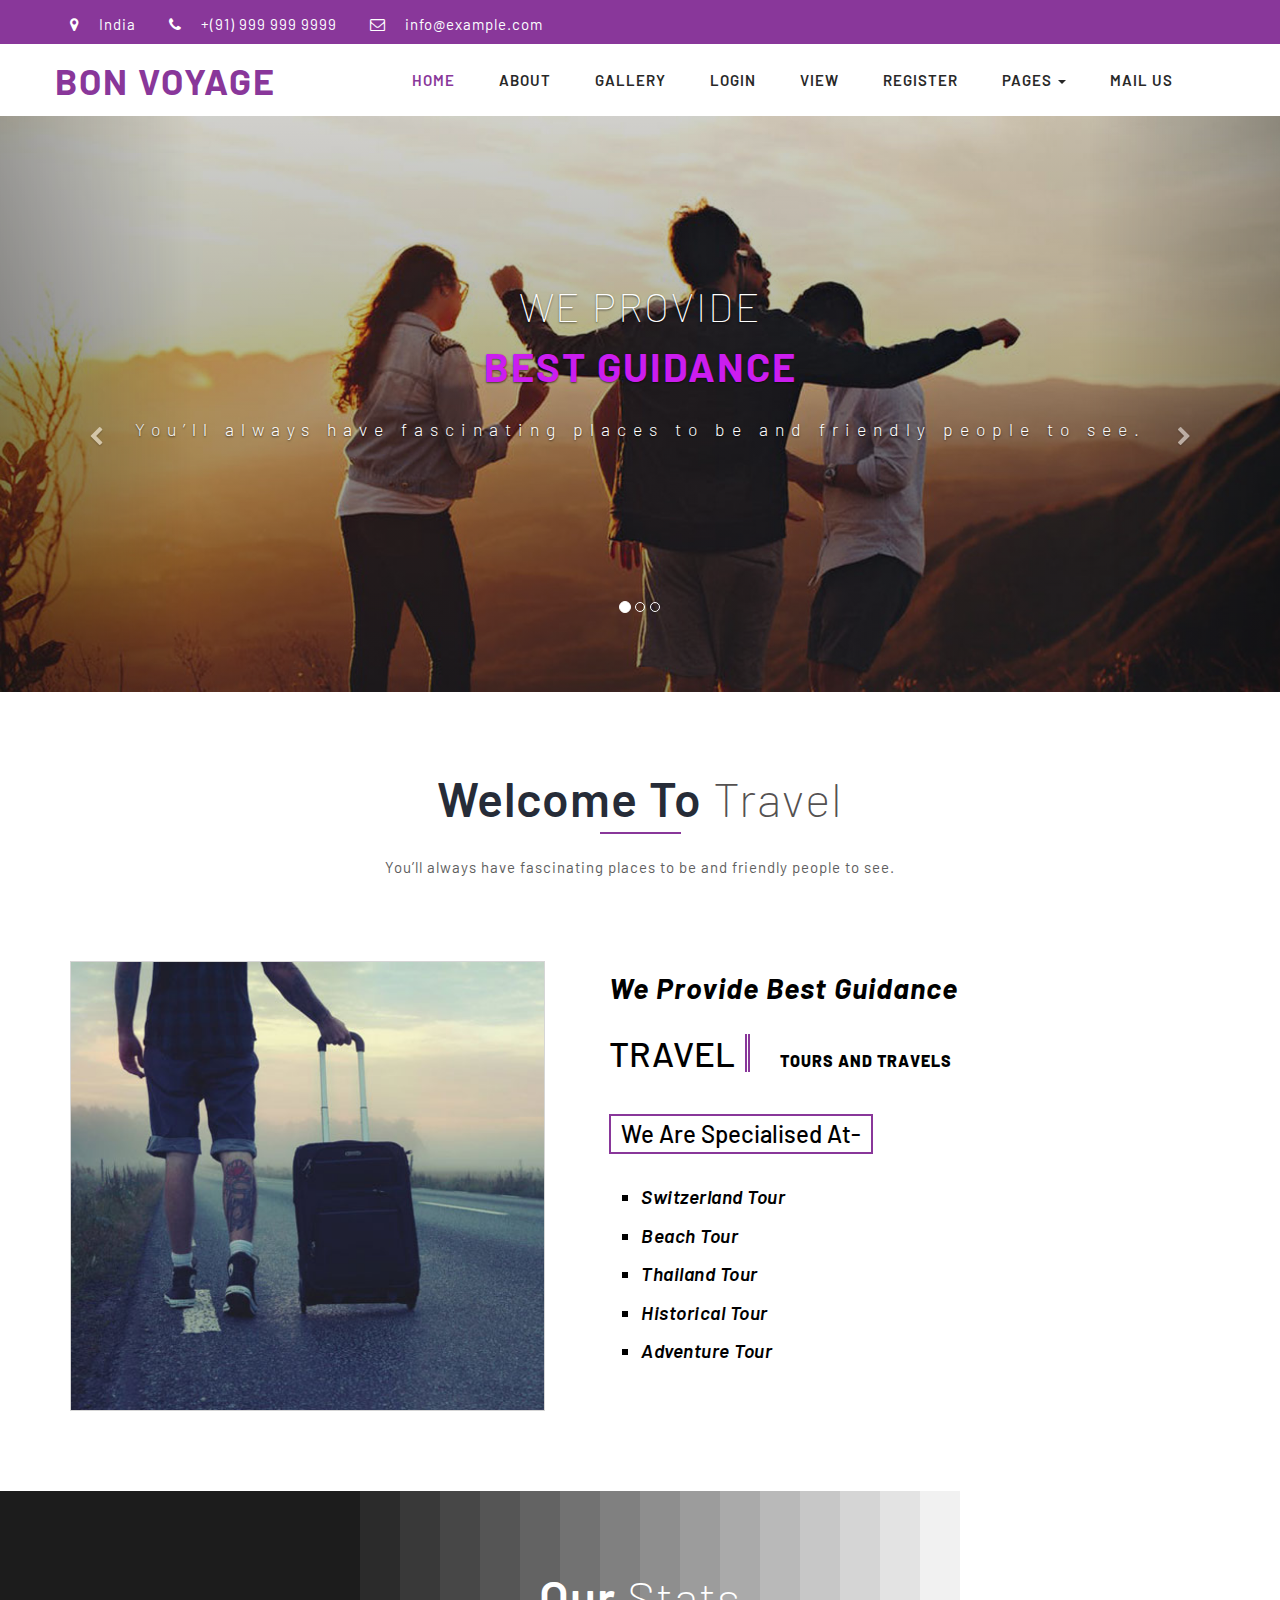
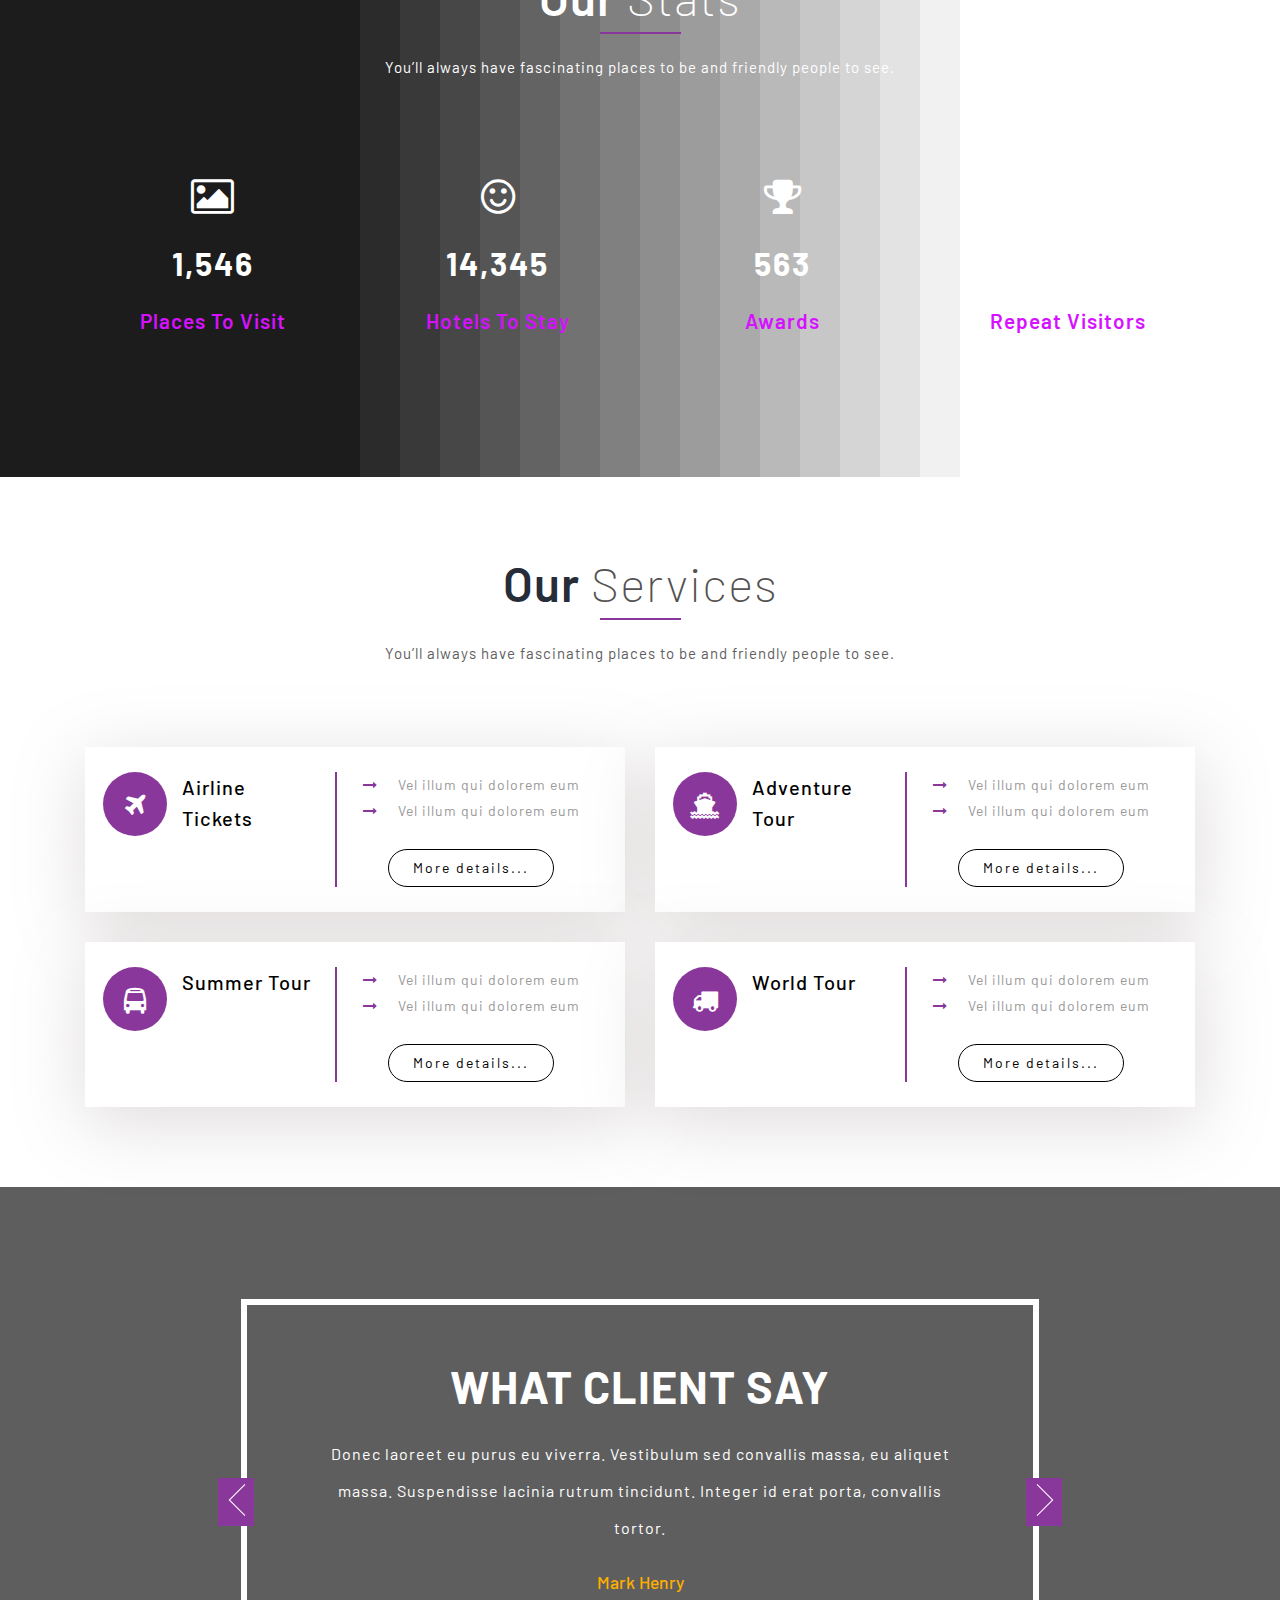
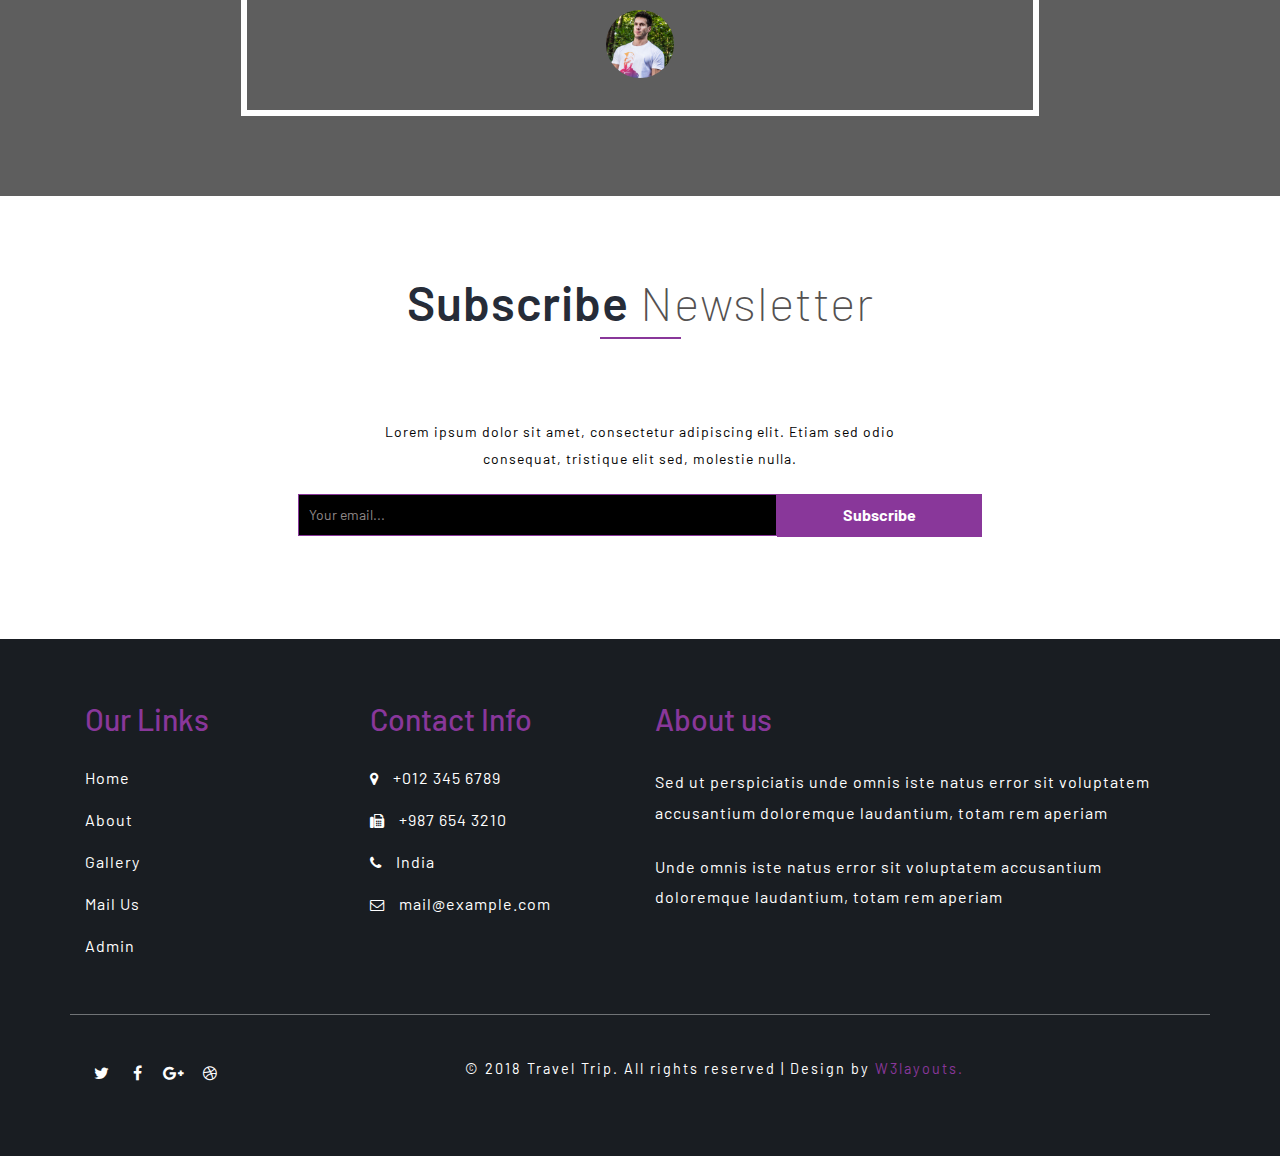
==== commit 8200922c: "database" ====
--- a/WebContent/index.html
+++ b/WebContent/index.html
@@ -73,6 +73,7 @@
 								<li><a href="about.html">About</a></li>
 								<li><a href="gallery.html">Gallery</a></li>
 								<li><a href="login.jsp">Login</a></li>
+								<li><a href="viewusers.jsp">View</a></li>
 								
 								<li><a href="registration.jsp">Register</a></li>
 								<li class="dropdown">
@@ -388,6 +389,7 @@
 						<li><a href="about.html" >About</a></li>
 						<li><a href="gallery.html">Gallery</a></li>
 						<li><a href="mail.html">Mail Us</a></li>
+						<li><a href="admin_home.jsp">Admin</a></li>
 					</ul>
 				</div>
 				<div class="col-md-3 col-xs-3 footer-grid">
--- a/WebContent/css/style.css
+++ b/WebContent/css/style.css
@@ -1,3571 +1,3655 @@
-/*--
-Author: W3layouts
-Author URL: http://w3layouts.com
-License: Creative Commons Attribution 3.0 Unported
-License URL: http://creativecommons.org/licenses/by/3.0/
---*/
-html,
-body {
-	margin: 0;
-	font-size: 100%;
-	background: #fff;
-	font-family: 'Barlow', sans-serif;
-}
-
-body a {
-	text-decoration: none;
-	transition: 0.5s all;
-	-webkit-transition: 0.5s all;
-	-moz-transition: 0.5s all;
-	-o-transition: 0.5s all;
-	-ms-transition: 0.5s all;
-}
-
-a:hover {
-	text-decoration: none;
-}
-
-input[type="button"],
-input[type="submit"] {
-	transition: 0.5s all;
-	-webkit-transition: 0.5s all;
-	-moz-transition: 0.5s all;
-	-o-transition: 0.5s all;
-	-ms-transition: 0.5s all;
-}
-
-h1,
-h2,
-h3,
-h4,
-h5,
-h6 {
-	margin: 0;
-	font-family: 'Barlow', sans-serif;
-}
-
-p {
-	letter-spacing: 1px;
-	font-size: 1em;
-	line-height: 1.9em;
-	color: #555;
-}
-
-ul {
-	margin: 0;
-	padding: 0;
-}
-
-label {
-	margin: 0;
-}
-
-
-/*-- header --*/
-/*-- bootstrap-modal-pop-up --*/
-.modal-header {
-    font-size: 2em;
-    color: #89379a;
-    text-align: center;
-    text-transform: uppercase;
-    border: 1px solid #fff;
-	font-weight:600;
-	letter-spacing:4px;
-}
-.close {
-    opacity: 1;
-}
-.modal-body p {
-    color: #999;
-    text-align: left;
-	padding:2em 2em 1em;
-	margin: 0 !important;
-	line-height:2em;
-    font-size: 14px;
-}
-.modal-body p i {
-    display: block;
-    margin: 1em 0;
-    color: #212121;
-}
-.modal-body {
-    padding:0;
-}
-.modal-body img {
-    padding: 0em 2em 0 2em;
-}
-.modal-content {
-    border-radius: 0;
-}
-button.close {
-    font-size: 1.5em;
-    color:#000;
-	outline: none;
-}
-/*-- //bootstrap-modal-pop-up --*/
-
-/*--header--*/
-
-.header_left {
-	float: left;
-	margin: .3em 0 0;
-}
-
-.header_left ul li {
-	display: inline-block;
-	margin-right: 2em;
-	font-size: 15px;
-	color: #fcfeff;
-	letter-spacing: 1px;
-}
-
-.header_left ul li i {
-	padding-right: 1em;
-	color: #fff;
-}
-
-.header_left ul li a {
-	font-size: 15px;
-	color: #fcfeff;
-	text-decoration: none;
-}
-
-.header_left ul li a:hover {
-	color: #fff;
-}
-
-.header_right {
-	float: right;
-}
-
-ul.forms_right {
-	float: right;
-	margin-top: 3px;
-}
-
-ul.forms_right {
-	float: right;
-}
-
-ul.forms_right li a {
-	background: #89379a;
-	color: #fff;
-	font-size: 0.9em;
-	padding: 0.6em 1em;
-	text-transform: uppercase;
-	letter-spacing: 1px;
-}
-
-ul.forms_right li a:hover {
-	background: #fba82b;
-}
-
-ul.forms_right li a.active {
-	background: #168eea;
-}
-
-ul.forms_right li {
-	display: inline-block;
-	list-style: none;
-}
-
-.top_menu_w3layouts {
-	padding: 0.5em 0em;
-	background:#89379a;
-}
-
-.content {
-	margin: 0;
-	padding: 0px;
-}
-
-.content p:last-child {
-	margin: 0;
-}
-
-.content a.button {
-	display: inline-block;
-	padding: 10px 20px;
-	background: #ff0;
-	color: #000;
-	text-decoration: none;
-}
-
-.content a.button:hover {
-	background: #000;
-	color: #ff0;
-}
-
-.content.title {
-	position: relative;
-	background: #333;
-}
-
-.navbar-nav {
-	float: right;
-	margin: 0;
-}
-
-.content.title h1 span.demo {
-	display: inline-block;
-	font-size: .5em;
-	padding: 10px;
-	background: #fff;
-	color: #333;
-	vertical-align: top;
-}
-
-.content.title .back-to-article {
-	position: absolute;
-	bottom: -20px;
-	left: 20px;
-}
-
-.content.title .back-to-article a {
-	padding: 10px 20px;
-	background: #168eea;
-	color: #fff;
-	text-decoration: none;
-}
-
-.content.title .back-to-article a:hover {
-	background: #168eea;
-}
-
-.content.title .back-to-article a i {
-	margin-left: 5px;
-}
-
-.content.white {
-	background: #fff;
-}
-
-.content.black {
-	background: #000;
-}
-
-.content.black p {
-	color: #999;
-}
-
-.content.black p a {
-	color: #08c;
-}
-
-.navbar {
-	position: relative;
-	margin-bottom: 0!important;
-	border: 1px solid transparent;
-}
-
-.navbar-default {
-    background-color: #fff;
-    border-color: #fff;
-    padding: 10px 0;
-}
-.navbar-brand {
-	float: left;
-	padding: 0!important;
-	font-size: 18px;
-	line-height: 0px!important;
-	height: 0px!important;
-	
-}
-
-.navbar-default a.navbar-brand h1 {
-    color: #89379a;
-    font-weight: 700;
-    margin-top: 6px;
-    letter-spacing: 2px;
-}
-
-.navbar-default .navbar-nav>li>a {
-    color: #282828;
-    letter-spacing: 1px;
-    font-weight: 600;
-    text-transform: uppercase;
-    font-size: 15px;
-    padding: 15px 17px;
-}
-
-.navbar-nav>li>a.active {
-	color: #89379a;
-	background: none;
-}
-
-.navbar-default .navbar-nav>.open>a,
-.navbar-default .navbar-nav>.open>a:hover,
-.navbar-default .navbar-nav>.open>a:focus {
-	color: #89379a;
-	background: none;
-}
-
-.navbar-default .navbar-nav>li>a:hover,
-.navbar-default .navbar-nav>li>a:focus {
-	color: #89379a;
-	background: none;
-}
-
-.navbar-default .navbar-brand label {
-	color: #36a1f3;
-	display: block;
-	font-size: 0.3em;
-	text-align: center;
-	letter-spacing: 1px;
-	text-shadow: 0 1px 2px rgba(47, 47, 47, 0.2);
-	font-weight: 600;
-	text-transform: uppercase;
-    letter-spacing: 2px;
-}
-
-.navbar-default .navbar-toggle:hover,
-.navbar-default .navbar-toggle:focus {
-	background-color: #111;
-}
-
-.navbar-default .navbar-toggle .icon-bar {
-   background-color: #ffffff;
-}
-
-.navbar-default .navbar-nav>.active>a:before {
-	background: #168eea;
-	transform: translateX(0);
-	-webkit-transform: translateX(0);
-	-moz-transform: translateX(0);
-	-o-transform: translateX(0);
-	-ms-transform: translateX(0);
-}
-
-.navbar-toggle {
-	position: relative;
-	float: right;
-	margin-right: 0;
-	padding: 9px 10px;
-	margin-top: 8px;
-	margin-bottom: 8px;
-	background-color: #282828;
-	background-image: none;
-	border: 1px solid transparent;
-	border-radius: 0;
-}
-
-.navbar-default .navbar-nav>.active>a,
-.navbar-default .navbar-nav>.active>a:hover,
-.navbar-default .navbar-nav>.active>a:focus {
-	color: #89379a;
-    background: none;
-}
-
-.navbar-nav>li {
-	float: left;
-	margin: 0 5px;
-}
-
-.navbar-default .navbar-toggle {
-	border-color: #202020;
-}
-
-.dropdown-menu .divider {
-	height: 0;
-	margin: 0;
-	overflow: none;
-	background: none;
-}
-
-.dropdown-menu .divider {
-	border-bottom: 1px solid #E8E7EC;
-	padding: 0px 0;
-}
-
-.main-content {
-	padding: 3em 0;
-}
-
-.dropdown-menu {
-	min-width: 150px;
-}
-
-ul.dropdown-menu.sub-menu {
-	min-width: 130px;
-	top: 77px;
-	left: 148px;
-	-webkit-animation: fadeinleft 600ms ease-in-out;
-	-moz-animation: fadeinleft 600ms ease-in-out;
-	-o-animation: fadeinleft 600ms ease-in-out;
-	-ms-animation: fadeinleft 600ms ease-in-out;
-	animation: fadeinleft 600ms ease-in-out;
-}
-
-ul.dropdown-menu:hover a.s-menu {
-	background: #373738;
-	color: #fff;
-}
-
-.dropdown-menu.columns-2 {
-	min-width: 400px;
-}
-
-.dropdown-menu.columns-3 {
-	min-width: 600px;
-}
-
-.dropdown-menu li a {
-	padding: 8px 15px;
-	font-weight: 400;
-	letter-spacing: 1px;
-}
-
-.dropdown-menu {
-	border-radius: 0px;
-}
-
-.multi-column-dropdown {
-	list-style: none;
-}
-
-.multi-column-dropdown li a {
-	display: block;
-	clear: both;
-	line-height: 1.428571429;
-	color: #333;
-	white-space: normal;
-}
-
-.dropdown-menu>li>a:hover,
-.dropdown-menu>li>a:focus {
-	color: #89379a;
-	text-decoration: none;
-	background-color: #f5f5f5;
-}
-
-.multi-column-dropdown li a:hover {
-	text-decoration: none;
-	color: #168eea;
-	background: none;
-}
-
-b.fa.fa-caret-right {
-	vertical-align: middle;
-	margin-left: 2em;
-}
-
-@media (max-width:767px) {
-	.dropdown-menu.multi-column {
-		min-width: 240px !important;
-		overflow-x: hidden;
-	}
-	.navbar-nav {
-		float: left;
-		margin: 0;
-		margin-left: 0em;
-		width: 100%;
-		background: #eee;
-		margin-top: 1em;
-	}
-}
-
-
-/*-- banner --*/
-
-.carousel .item {
-	background: -webkit-linear-gradient(rgba(23, 22, 23, 0.2), rgba(23, 22, 23, 0.5)), url(../images/2.jpg) no-repeat;
-	background: -moz-linear-gradient(rgba(23, 22, 23, 0.2), rgba(23, 22, 23, 0.5)), url(../images/2.jpg) no-repeat;
-	background: -ms-linear-gradient(rgba(23, 22, 23, 0.2), rgba(23, 22, 23, 0.5)), url(../images/2.jpg) no-repeat;
-	background: linear-gradient(rgba(23, 22, 23, 0.2), rgba(23, 22, 23, 0.5)), url(../images/2.jpg) no-repeat;
-	background-size: cover;
-}
-
-.carousel .item.item2 {
-	background: -webkit-linear-gradient(rgba(23, 22, 23, 0.2), rgba(23, 22, 23, 0.5)), url(../images/1.jpg) no-repeat;
-	background: -moz-linear-gradient(rgba(23, 22, 23, 0.2), rgba(23, 22, 23, 0.5)), url(../images/1.jpg) no-repeat;
-	background: -ms-linear-gradient(rgba(23, 22, 23, 0.2), rgba(23, 22, 23, 0.5)), url(../images/1.jpg) no-repeat;
-	background: linear-gradient(rgba(23, 22, 23, 0.2), rgba(23, 22, 23, 0.5)), url(../images/1.jpg) no-repeat;
-	background-size: cover;
-}
-
-.carousel .item.item3 {
-	background: -webkit-linear-gradient(rgba(23, 22, 23, 0.2), rgba(23, 22, 23, 0.5)), url(../images/3.jpg) no-repeat;
-	background: -moz-linear-gradient(rgba(23, 22, 23, 0.2), rgba(23, 22, 23, 0.5)), url(../images/3.jpg) no-repeat;
-	background: -ms-linear-gradient(rgba(23, 22, 23, 0.2), rgba(23, 22, 23, 0.5)), url(../images/3.jpg) no-repeat;
-	background: linear-gradient(rgba(23, 22, 23, 0.2), rgba(23, 22, 23, 0.5)), url(../images/3.jpg) no-repeat;
-	background-size: cover;
-}
-
-.carousel .item.item4 {
-	background: -webkit-linear-gradient(rgba(23, 22, 23, 0.2), rgba(23, 22, 23, 0.5)), url(../images/4.jpg) no-repeat;
-	background: -moz-linear-gradient(rgba(23, 22, 23, 0.2), rgba(23, 22, 23, 0.5)), url(../images/4.jpg) no-repeat;
-	background: -ms-linear-gradient(rgba(23, 22, 23, 0.2), rgba(23, 22, 23, 0.5)), url(../images/4.jpg) no-repeat;
-	background: linear-gradient(rgba(23, 22, 23, 0.2), rgba(23, 22, 23, 0.5)), url(../images/4.jpg) no-repeat;
-	background-size: cover;
-}
-
-.carousel .item.item5 {
-	background: -webkit-linear-gradient(rgba(23, 22, 23, 0.2), rgba(23, 22, 23, 0.5)), url(../images/4.jpg) no-repeat;
-	background: -moz-linear-gradient(rgba(23, 22, 23, 0.2), rgba(23, 22, 23, 0.5)), url(../images/4.jpg) no-repeat;
-	background: -ms-linear-gradient(rgba(23, 22, 23, 0.2), rgba(23, 22, 23, 0.5)), url(../images/4.jpg) no-repeat;
-	background: linear-gradient(rgba(23, 22, 23, 0.2), rgba(23, 22, 23, 0.5)), url(../images/4.jpg) no-repeat;
-	background-size: cover;
-}
-
-.carousel-caption h2,
-.carousel-caption h3 {
-	font-size: 3em;
-	font-weight: 100;
-	letter-spacing: 2px;
-	text-transform: uppercase;
-	line-height:1.5em;
-}
-
-.carousel-caption h2 span, .carousel-caption h3 span {
-    font-weight: 700;
-    color: #cb1def;
-	display:block;
-}
-
-.carousel-caption p {
-	letter-spacing: 7px;
-	font-size: 1.1em;
-	font-weight: 300;
-	color: #fff;
-	margin: 1em 0 1em 0;
-}
-.carousel-caption h6 {
-    font-size: 17px;
-    line-height: 1.8em;
-    margin: 0 auto;
-    width: 76%;
-    letter-spacing: 2px;
-}
-.carousel-caption a {
-	color: #fff;
-	letter-spacing: 1px;
-	padding: 11px 20px;
-	background: none;
-	font-size: 0.9em;
-	border-radius: 0;
-	border: 1px solid #fff;
-}
-
-.carousel-caption a:hover {
-	background: #89379a;
-	border: 1px solid #89379a;
-}
-
-.codes {
-	padding: 5em 0;
-	background: #fff;
-}
-
-.codes.agileitsbg2 {
-	background: #E74C3C;
-	background-image: -webkit-linear-gradient(#ff9d2f, #ff6126);
-	background-image: -moz-linear-gradient(#ff9d2f, #ff6126);
-	background-image: -ms-linear-gradient(#ff9d2f, #ff6126);
-	background-image: linear-gradient(#ff9d2f, #ff6126);
-	padding-bottom: 10em;
-}
-
-.codes.agileitsbg3 {
-	background: #3498DB;
-	padding-bottom: 10em;
-}
-
-.codes.agileitsbg4 {
-	background: #2ECC71;
-	padding-bottom: 10em;
-}
-
-.carousel.slide.grid_3.grid_4 {
-	border-top: 10px solid #3ACFD5;
-	border-bottom: 10px solid #3a4ed5;
-	-webkit-box-sizing: border-box;
-	-moz-box-sizing: border-box;
-	box-sizing: border-box;
-	background-position: 0 0, 100% 0;
-	background-repeat: no-repeat;
-	-webkit-background-size: 10px 100%;
-	-moz-background-size: 10px 100%;
-	background-size: 10px 100%;
-	background-image: url([data-uri]Ã¢â‚¬Â¦0iMSIgaGVpZ2h0PSIxIiBmaWxsPSJ1cmwoI2xlc3NoYXQtZ2VuZXJhdGVkKSIgLz48L3N2Zz4=), url([data-uri]Ã¢â‚¬Â¦0iMSIgaGVpZ2h0PSIxIiBmaWxsPSJ1cmwoI2xlc3NoYXQtZ2VuZXJhdGVkKSIgLz48L3N2Zz4=);
-	background-image: -webkit-linear-gradient(top, #3acfd5 0%, #3a4ed5 100%), -webkit-linear-gradient(top, #3acfd5 0%, #3a4ed5 100%);
-	background-image: -moz-linear-gradient(top, #3acfd5 0%, #3a4ed5 100%), -moz-linear-gradient(top, #3acfd5 0%, #3a4ed5 100%);
-	background-image: -o-linear-gradient(top, #3acfd5 0%, #3a4ed5 100%), -o-linear-gradient(top, #3acfd5 0%, #3a4ed5 100%);
-	background-image: linear-gradient(to bottom, #3acfd5 0%, #3a4ed5 100%), linear-gradient(to bottom, #3acfd5 0%, #3a4ed5 100%);
-}
-
-.carousel-indicators {
-	bottom: 5%;
-	left: 50%;
-}
-
-.carousel-caption {
-	position: inherit;
-	min-height: 680px!important;
-	padding-top: 15em;
-	text-align: center;
-}
-
-.carousel-control {
-	line-height: 32em;
-}
-/*-- //banner --*/
-/*-- /inner_page --*/
-
-.banner_inner_content_agile_w3l {
-	background: -webkit-linear-gradient(rgba(23, 22, 23, 0.2), rgba(23, 22, 23, 0.5)), url(../images/2.jpg) no-repeat;
-	background: -moz-linear-gradient(rgba(23, 22, 23, 0.2), rgba(23, 22, 23, 0.5)), url(../images/2.jpg) no-repeat;
-	background: -ms-linear-gradient(rgba(23, 22, 23, 0.2), rgba(23, 22, 23, 0.5)), url(../images/2.jpg) no-repeat;
-	background: linear-gradient(rgba(23, 22, 23, 0.2), rgba(23, 22, 23, 0.5)), url(../images/2.jpg) no-repeat;
-	background-size: cover;
-	min-height: 250px;
-}
-/*-- contact-page --*/
-
-.product-top h3 {
-	font-size: 2em;
-}
-/*-- team --*/
-.team-social {
-    -webkit-transition: all 0.5s;
-    -moz-transition: all 0.5s;
-    transition: all 0.5s;
-    -o-transition: all 0.5s;
-    -ms-transition: all 0.5s;
-    margin-bottom: 1em;
-}
-.team-social a i {
-    color: #000;
-    font-size: 16px;
-    padding: 10px;
-    width: 35px;
-    height: 35px;
-    line-height: 15px;
-    text-align: center;
-    border-radius: 50%;
-	-webkit-border-radius:50%;
-	-o-border-radius:50%;
-	-moz-border-radius:50%;
-	-ms-border-radius:50%;
-}
-
-.team i.fa.fa-facebook {
-    color: #3b5998;
-    border: 1px solid #3b5998;
-}
-
-.team i.fa.fa-facebook:hover {
-    color: #fff;
-    background: #3b5998;
-    border: 1px solid #3b5998;
-    -webkit-transition: all 1s;
-    -moz-transition: all 1s;
-    transition: 1s all;
-    -o-transition: all 1s;
-    -ms-transition: all 1s;
-}
-.team i.fa.fa-twitter {
-    color: #1da1f2;
-    border: 1px solid #1da1f2;
-}
-.team i.fa.fa-twitter:hover {
-    color: #fff;
-    background: #1da1f2;
-    border: 1px solid #1da1f2;
-    -webkit-transition: all 1s;
-    -moz-transition: all 1s;
-    transition: 1s all;
-    -o-transition: all 1s;
-    -ms-transition: all 1s;
-}
-.team i.fa.fa-linkedin {
-    color: #e68523;
-    border: 1px solid #e68523;
-}
-.team i.fa.fa-linkedin:hover {
-    color: #fff;
-    background: #e68523;
-    border: 1px solid #e68523;
-    -webkit-transition: all 1s;
-    -moz-transition: all 1s;
-    transition: 1s all;
-    -o-transition: all 1s;
-    -ms-transition: all 1s;
-}
-.team i.fa.fa-pinterest-p {
-    color: #bd081c;
-    border: 1px solid #bd081c;
-}
-.team i.fa.fa-pinterest-p:hover {
-    color: #fff;
-    background: #bd081c;
-    border: 1px solid #bd081c;
-    -webkit-transition: all 1s;
-    -moz-transition: all 1s;
-    transition: 1s all;
-    -o-transition: all 1s;
-    -ms-transition: all 1s;
-}
-.teamgrids p {
-    color: #4a4a4a;
-    font-size: 15px;
-    margin: .8em 0;
-    letter-spacing: 1px;
-}
-.teamgrid1 i.fa {
-    color: #ff4c4c;
-    font-size: 1em;
-    padding-right: .5em;
-}
-.teamgrid1 h3 {
-    color: #000;
-    text-transform: uppercase;
-    margin: 1em 0;
-    font-size: 21px;
-}
-.team{
-	padding:5em 0;
-}
-.teaminfo {
-    border: 1px solid #e8e8e8;
-    padding: 1em 2em;
-    border-top: transparent;
-	-webkit-box-shadow: 0px 2px 14px -5px rgba(0,0,0,0.75);
-	-moz-box-shadow: 0px 2px 14px -5px rgba(0,0,0,0.75);
-	box-shadow: 0px 2px 14px -5px rgba(0,0,0,0.75);
-}
-/*-- //team --*/
-.about {
-    padding: 5em 0;
-}
-.about h3.w3l-titles:before {
-    left: 33%;
-}
-.about h3.w3l-titles:after {
-    right: 33%;
-}
-.about-w3right {
-    padding: 0 2em;
-}
-.about-w3left img {
-    width: 100%;
-}
-/*-- panel --*/
-.pa_italic i {
-    left: -1.5em;
-	font-size: 11px;
-}
-.pa_italic span {
-    display: none;
-}
-.collapsed span {
-    display: inline-block;
-    left: -1.5em;
-	font-size: 11px;
-}
-.collapsed i {
-    display: none;
-}
-.panel-heading {
-    padding:0;
-}
-.panel-title {
-    font-size: 1.2em;
-    color: #333;
-    text-transform: capitalize;
-    text-decoration: none;
-    font-weight: 400;
-    letter-spacing: 1px;
-} 
-.panel-title a.pa_italic.collapsed {
-    background: #fff;
-    color: #333;
-	-webkit-box-shadow:0px 1px 1px 1px #ccc;
-	-moz-box-shadow:0px 1px 1px 1px #ccc;
-	-o-box-shadow:0px 1px 1px 1px #ccc;
-	-ms-box-shadow:0px 1px 1px 1px #ccc;
-    box-shadow:0px 1px 1px 1px #ccc;
-}
-.panel-title a {
-    background: #89379a;
-	color:#fff;
-	text-decoration: none;
-    display: block;
-    padding: 12px 35px;
-}
-.panel-default {
-    border-color: #FFF;
-	background: #f5f5f5;
-}
-.panel-default > .panel-heading {
-    color: #212121;
-    background-color: #fff; 
-}
-.panel-body {
-    padding: 1.5em 2em;
-    font-size: 1em;
-    line-height: 2em;
-    color: #999;
-	border-top-color: transparent;
-	-webkit-box-shadow: 0px 0px 1px #aaa;
-	-moz-box-shadow: 0px 0px 1px #aaa; 
-    box-shadow: 0px 0px 1px #aaa;
-    background: #fff;
-}
-a.pa_italic label {
-    cursor: pointer;
-	font-weight:500;
-}
-a.pa_italic:focus {
-    outline: none;
-    text-decoration: none;
-} 
-.panel-default > .panel-heading + .panel-collapse > .panel-body {
-    border-top-color: #fff;
-}
-/*-- //panel --*/
-.wthree_head_section {
-    margin-bottom: 5em;
-}
-.w3l_header:after {
-    border-top: 2px solid #89379a;
-    display: block;
-    width: 81px;
-    content: "";
-    margin: 8px auto 0;
-}
-.w3l_header {
-    font-size: 3em;
-    color: #262c38;
-    letter-spacing: 1px;
-    position: relative;
-    font-weight: 600;
-    text-align: center;
-}
-.w3l_header span {
-    color: #545151;
-    font-weight: 200;
-}
-.wthree_head_section p {
-    font-size: 15px;
-    text-align: center;
-    margin: 20px auto;
-    width: 60%;
-    color: #5e5e5e;
-    line-height: 1.8em;
-}
-/* about */
-.about-main {
-    padding: 5em 0;
-}
-
-.about-grid1 {
-    background: url(../images/g8.jpg) no-repeat center;
-    background-size: cover;
-    min-height: 450px;
-    border: 1px solid #d6d6d6;
-}
-
-.about-grid2 {
-    padding: 0em 0 0 4em;
-}
-.about-subgrid p {
-    color: #000;
-    text-transform: capitalize;
-    font-size: 1.8em;
-    font-weight: bold;
-    font-style: italic;
-    margin:0;
-}
-
-.about-subgrid span {
-    color: #000;
-    font-weight: 800;
-    font-size: 1em;
-    padding-left: 27px;
-    letter-spacing: 1px;
-    text-transform: uppercase;
-}
-.about-subgrid h2 {
-    font-size: 2.2em;
-    text-transform: uppercase;
-    color: #000;
-    margin: 0.5em 0;
-    display: inline-block;
-    border-right: 5px double #89379a;
-    padding-right: 10px;
-}
-
-.about-subgrid h4 {
-    text-transform: capitalize;
-    font-weight: 800;
-    font-size: 1.5em;
-    margin: 10px 0;
-    background: #e6e6e6;
-    color: #000;
-    padding: 10px;
-}
-
-.about-subgrid h5 {
-    color: #000;
-    font-size: 1.5em;
-    text-transform: capitalize;
-    margin: 1em 0;
-    border: 2px solid #89379a;
-    display: inline-block;
-    padding: 5px 10px;
-}
-
-ul.w3l-about-list {
-    padding: 0em 0 0 2em;
-}
-
-ul.w3l-about-list li {
-    list-style-type: square;
-    font-size: 1.2em;
-    color: #000;
-    line-height: 2;
-    letter-spacing: 0.5px;
-    font-style: italic;
-    font-weight: 600;
-}
-
-
-/*-- stats --*/
-.w3layouts_stats_left{
-    padding: 1em 0 4em 0;
-	text-align:center;
-}
-.w3layouts_stats_left p{
-    font-size: 2em;
-    font-weight: 700;
-    letter-spacing: 2px;
-    color: #fff;
-    margin: 0.5em 0;
-}
-.w3layouts_stats_left h3 {
-    font-size: 1.3em;
-    color: #d611ff;
-    letter-spacing: 1px;
-    font-weight: 600;
-}
-.w3layouts_stats_left i {
-    font-size: 2.5em;
-    color: #fff;
-}
-.w3l_stats_bottom_grid_left img{
-	margin:0 auto;
-}
-.stats{
-	 background: url(../images/3.jpg) no-repeat 0px 0px;
-    background-size: cover;
-    -webkit-background-size: cover;
-    -moz-background-size: cover;
-    -o-background-size: cover;
-    -moz-background-size: cover;
-    text-align: center;
-	background-attachment:fixed;
-}
-.agile_overlay2 {
-    background: url(../images/overlay.png)repeat;
-	 background-size: cover;
-    -webkit-background-size: cover;
-    -moz-background-size: cover;
-    -o-background-size: cover;
-    -moz-background-size: cover;
-	padding:5em 0;
-}
-.services {
-    padding: 5em 0;
-}
-/*-- //stats --*/
-h3.w3l_header.ttt,h3.w3l_header.ttt span,p.ppp {
-    color: #fff;
-}
-/*-- services --*/  
-
-.up-border{
-    padding: 25px 18px;
-	-webkit-box-shadow:2px 15px 70px 2px rgba(144, 130, 130, 0.28);
-    -moz-box-shadow:2px 15px 70px 2px rgba(144, 130, 130, 0.28);
-    box-shadow: 2px 15px 70px 2px rgba(144, 130, 130, 0.28);
-	    background: #fff;
-	    transition: .5s ease-in;
-    -webkit-transition: .5s ease-in;
-    -moz-transition: .5s ease-in;
-    -o-transition: .5s ease-in;
-    -ms-transition: .5s ease-in;
-}
-.up-border:hover{-webkit-box-shadow:0px 0px 0px 2px rgba(241, 236, 236, 0.21);
-    -moz-box-shadow:0px 0px 0px 2px rgba(241, 236, 236, 0.21);
-    box-shadow:0px 0px 0px 2px rgba(241, 236, 236, 0.21);
-	border:0px;
-}
-.our-advantages-grd-left {
-	   margin: 0px 0px 19px;
-    text-align: center;
-   line-height: 73px;
-    height: 64px;
-	width:64px;
-    border-radius: 164px;
-    -webkit-border-radius: 160px;
-    -moz-border-radius: 160px;
-    -ms-border-radius: 160px;
-    -o-border-radius: 160px;
-    background: #89379a;
-}
-.our-advantages-grd-left span{
-    color: #fff;
-    font-size: 26px;
-}
-.our-advantages-grd-right h4 {
-    font-size: 20px;
-    color: #000;
-    letter-spacing: 1px;
-    text-transform: capitalize;
-    line-height: 31px;
-}
-.icons-left {
-    font-size: 20px;
-    margin-right: 20px;
-    color: #89379a;
-}
-.one,.two{margin-bottom:30px;}
-.our-advantages-grd-to-right{    padding: 0px;
-    border-left: 2px solid #89379a;
-    padding-left: 18px;
-	text-align:center;
-}
-.our-advantages-grd-to-right p {
-    color: #999;
-    font-size: 14px;
-    margin: 0;
-    line-height: 26px;
-}
-.our-advantages-grd-to-right a {
-    color: #000;
-    text-decoration: none;
-    font-size: 14px;
-    margin-top: 25px;
-    text-align: center;
-    display: inline-block;
-    transition: 0.5s all;
-    -webkit-transition: 0.5s all;
-    -o-transition: 0.5s all;
-    -moz-transition: 0.5s all;
-    -ms-transition: 0.5s all;
-    outline: none;
-    border: 1px solid #000;
-    padding: 8px 24px;
-    border-radius: 20px;
-    letter-spacing: 2px;
-    background-color: white;
-}
-.our-advantages-grd-to-right a:hover {
-    color: #fff;
-    background-color: #89379a;
-    border-color:#89379a;
-    transition: 0.5s all;
-    -webkit-transition: 0.5s all;
-    -o-transition: 0.5s all;
-    -moz-transition: 0.5s all;
-    -ms-transition: 0.5s all;
-}
-/*-- //services --*/ 
-/*--news letter--*/
-.buttom-para{padding:0px 0px 30px;}
-.letter input[type="email"] {
-    outline: none;
-    border: 1px solid #89379a;
-    color: #fff;
-    font-size: 14px;
-    padding: 10px;
-    width: 70%;
-    float: left;
-    background:#000;
-}
-.post {
-    width: 60%;
-    margin: 0 auto;
-    padding: 22px 0px;
-}
-.bottom-head p {
-    font-size: 14px;
-    color: #000;
-    padding: 0em;
-    margin: 0 auto;
-    width: 50%;
-}
-.news-info h4{
-    font-size: 28px;
-    color: #89379a;
-    letter-spacing: 2px;
-    text-transform: uppercase;
-}
-.img-responsive{width:100%;}
-.newsletter input[type="submit"] {
-    outline: none;
-	    display: inline-block;
-    border:2px solid #89379a;
-    color: #fff;
-    font-size: 16px;
-    padding:8px 0;
-	font-weight:700;
-    width: 30%;
-    background:#89379a;
-	    transition: 0.5s all;
-    -webkit-transition: 0.5s all;
-    -moz-transition: 0.5s all;
-    -o-transition: 0.5s all;
--ms-transition: 0.5s all;
-}
-.newsletter input[type="submit"]:hover {
-    color: #fff;
-    background:#000;
-    transition: 0.5s all;
-    -webkit-transition: 0.5s all;
-    -moz-transition: 0.5s all;
-    -o-transition: 0.5s all;
-    -ms-transition: 0.5s all;
-}
-::-webkit-input-placeholder { /* Chrome */
-  color: #908989;
-}
-:-ms-input-placeholder { /* IE 10+ */
-  color:#908989;
-}
-::-moz-placeholder { /* Firefox 19+ */
-  color: #908989;
-  opacity: 1;
-}
-:-moz-placeholder { /* Firefox 4 - 18 */
-  color: #908989;
-  opacity: 1;
-}
-.buttom-w3 {
-    padding: 5em 0;
-}
-/*--//newletter--*/
-/*-- icons --*/
-.codes a {
-    color: #999;
-}
-.icon-box {
-    padding: 8px 15px;
-    background:rgba(149, 149, 149, 0.18);
-    margin: 1em 0 1em 0;
-    border: 5px solid #ffffff;
-    text-align: left;
-    -moz-box-sizing: border-box;
-    -webkit-box-sizing: border-box;
-    box-sizing: border-box;
-    font-size: 13px;
-    transition: 0.5s all;
-    -webkit-transition: 0.5s all;
-    -o-transition: 0.5s all;
-    -ms-transition: 0.5s all;
-    -moz-transition: 0.5s all;
-    cursor: pointer;
-} 
-.icon-box:hover {
-    background: #000;
-	transition:0.5s all;
-	-webkit-transition:0.5s all;
-	-o-transition:0.5s all;
-	-ms-transition:0.5s all;
-	-moz-transition:0.5s all;
-}
-.icon-box:hover i.fa {
-	color:#fff !important;
-}
-.icon-box:hover a.agile-icon {
-	color:#fff !important;
-}
-.codes .bs-glyphicons li {
-    float: left;
-    width: 12.5%;
-    height: 115px;
-    padding: 10px; 
-    line-height: 1.4;
-    text-align: center;  
-    font-size: 12px;
-    list-style-type: none;	
-}
-.codes .bs-glyphicons .glyphicon {
-    margin-top: 5px;
-    margin-bottom: 10px;
-    font-size: 24px;
-}
-.codes .glyphicon {
-    position: relative;
-    top: 1px;
-    display: inline-block;
-    font-family: 'Glyphicons Halflings';
-    font-style: normal;
-    font-weight: 400;
-    line-height: 1;
-    -webkit-font-smoothing: antialiased;
-    -moz-osx-font-smoothing: grayscale;
-	color: #777;
-} 
-.codes .bs-glyphicons .glyphicon-class {
-    display: block;
-    text-align: center;
-    word-wrap: break-word;
-}
-h3.icon-subheading {
-    font-size: 28px;
-    color: #89379a !important;
-    margin: 30px 0 15px;
-    font-weight: 700;
-    letter-spacing: 2px;
-}
-h3.agileits-icons-title {
-    text-align: center;
-    font-size: 33px;
-    color: #222222;
-    font-weight: 700;
-    letter-spacing: 2px;
-}
-.icons a {
-    color: #999;
-}
-.icon-box i {
-    margin-right: 10px !important;
-    font-size: 20px !important;
-    color: #282a2b !important;
-}
-.bs-glyphicons li {
-    float: left;
-    width: 18%;
-    height: 115px;
-    padding: 10px;
-    line-height: 1.4;
-    text-align: center;
-    font-size: 12px;
-    list-style-type: none;
-    background:rgba(149, 149, 149, 0.18);
-    margin: 1%;
-}
-.bs-glyphicons .glyphicon {
-    margin-top: 5px;
-    margin-bottom: 10px;
-    font-size: 24px;
-	color: #282a2b;
-}
-.glyphicon {
-    position: relative;
-    top: 1px;
-    display: inline-block;
-    font-family: 'Glyphicons Halflings';
-    font-style: normal;
-    font-weight: 400;
-    line-height: 1;
-    -webkit-font-smoothing: antialiased;
-    -moz-osx-font-smoothing: grayscale;
-	color: #777;
-} 
-.bs-glyphicons .glyphicon-class {
-    display: block;
-    text-align: center;
-    word-wrap: break-word;
-	    color: #777;
-}
-@media (max-width:991px){
-	h3.agileits-icons-title {
-		font-size: 28px;
-	}
-	h3.icon-subheading {
-		font-size: 22px;
-	}
-}
-@media (max-width:768px){
-	h3.agileits-icons-title {
-		font-size: 28px;
-	}
-	h3.icon-subheading {
-		font-size: 25px;
-	}
-	.row {
-		margin-right: 0;
-		margin-left: 0;
-	}
-	.icon-box {
-		margin: 0;
-	}
-}
-@media (max-width: 640px){
-	.icon-box {
-		float: left;
-		width: 50%;
-	}
-}
-@media (max-width: 480px){
-	.bs-glyphicons li {
-		width: 31%;
-	}
-}
-@media (max-width: 414px){
-	h3.agileits-icons-title {
-		font-size: 23px;
-	}
-	h3.icon-subheading {
-		font-size: 22px;
-	}
-	.bs-glyphicons li {
-		width: 31.33%;
-	}
-}
-@media (max-width: 384px){
-	.icon-box {
-		float: none;
-		width: 100%;
-	}
-}
-/*-- //icons --*/
-.w3_wthree_agileits_icons.main-grid-border {
-    padding: 5em 0;
-}
-/*--Typography--*/
-.well {
-    font-weight: 300;
-    font-size: 14px;
-}
-.list-group-item {
-    font-weight: 300;
-    font-size: 14px;
-}
-li.list-group-item1 {
-    font-size: 14px;
-    font-weight: 300;
-}
-.typo p {
-    font-size: 14px;
-    font-weight: 300;
-}
-.show-grid [class^=col-] {
-    background: #fff;
-	text-align: center;
-	margin-bottom: 10px;
-	line-height: 2em;
-	border: 10px solid #f0f0f0;
-}
-.show-grid [class*="col-"]:hover {
-	background: #e0e0e0;
-}
-.grid_3{
-	margin-bottom:2em;
-}
-.xs h3, h3.m_1{
-	color:#000;
-	font-size:1.7em;
-	font-weight:300;
-	margin-bottom: 1em;
-}
-.grid_3 p{
-	color: #999;
-	font-size: 0.85em;
-	margin-bottom: 1em;
-	font-weight: 300;
-}
-.grid_4{
-	background:none;
-	margin-top:50px;
-}
-.label {
-	font-weight: 300 !important;
-	border-radius:4px;
-}  
-.grid_5{
-	background:none;
-	padding:2em 0;
-}
-.grid_5 h3, .grid_5 h2, .grid_5 h1, .grid_5 h4, .grid_5 h5, h3.hdg, h3.bars {
-    margin-bottom: 1em;
-    color: #89379a;
-    font-weight: 700;
-    font-size: 30px;
-    letter-spacing: 2px;
-}
-.table > thead > tr > th, .table > tbody > tr > th, .table > tfoot > tr > th, .table > thead > tr > td, .table > tbody > tr > td, .table > tfoot > tr > td {
-	border-top: none !important;
-}
-.tab-content > .active {
-	display: block;
-	visibility: visible;
-}
-.pagination > .active > a, .pagination > .active > span, .pagination > .active > a:hover, .pagination > .active > span:hover, .pagination > .active > a:focus, .pagination > .active > span:focus {
-	z-index: 0;
-}
-.badge-primary {
-	background-color: #03a9f4;
-}
-.badge-success {
-	background-color: #fb5710;
-}
-.badge-warning {
-	background-color: #ffc107;
-}
-.badge-danger {
-	background-color: #e51c23;
-}
-.grid_3 p{
-	line-height: 2em;
-	color: #888;
-	font-size: 0.9em;
-	margin-bottom: 1em;
-	font-weight: 300;
-}
-.bs-docs-example {
-	margin: 1em 0;
-}
-section#tables  p {
-	margin-top: 1em;
-}
-.tab-container .tab-content {
-	border-radius: 0 2px 2px 2px;
-	border: 1px solid #e0e0e0;
-	padding: 16px;
-	background-color: #ffffff;
-}
-.table td, .table>tbody>tr>td, .table>tbody>tr>th, .table>tfoot>tr>td, .table>tfoot>tr>th, .table>thead>tr>td, .table>thead>tr>th {
-	padding: 15px!important;
-}
-.table > thead > tr > th, .table > tbody > tr > th, .table > tfoot > tr > th, .table > thead > tr > td, .table > tbody > tr > td, .table > tfoot > tr > td {
-	font-size: 0.9em;
-	color: #999;
-	border-top: none !important;
-}
-.tab-content > .active {
-	display: block;
-	visibility: visible;
-}
-.label {
-	font-weight: 300 !important;
-}
-.label {
-	padding: 4px 6px;
-	border: none;
-	text-shadow: none;
-}
-.alert {
-	font-size: 0.85em;
-}
-h1.t-button,h2.t-button,h3.t-button,h4.t-button,h5.t-button {
-	line-height:2em;
-	margin-top:0.5em;
-	margin-bottom: 0.5em;
-}
-li.list-group-item1 {
-	line-height: 2.5em;
-}
-.input-group {
-	margin-bottom: 20px;
-}
-.in-gp-tl{
-	padding:0;
-}
-.in-gp-tb{
-	padding-right:0;
-}
-.list-group {
-	margin-bottom: 48px;
-}
-ol {
-	margin-bottom: 44px;
-}
-h2.typoh2{
-    margin: 0 0 10px;
-}
-@media (max-width:768px){
-.grid_5 {
-	padding: 0 0 1em;
-}
-.grid_3 {
-	margin-bottom: 0em;
-}
-}
-@media (max-width:640px){
-h1, .h1, h2, .h2, h3, .h3 {
-	margin-top: 0px;
-	margin-bottom: 0px;
-}
-.grid_5 h3, .grid_5 h2, .grid_5 h1, .grid_5 h4, .grid_5 h5, h3.hdg, h3.bars {
-	margin-bottom: .5em;
-}
-.progress {
-	height: 10px;
-	margin-bottom: 10px;
-}
-ol.breadcrumb li,.grid_3 p,ul.list-group li,li.list-group-item1 {
-	font-size: 14px;
-}
-.breadcrumb {
-	margin-bottom: 25px;
-}
-.well {
-	font-size: 14px;
-	margin-bottom: 10px;
-}
-h2.typoh2 {
-	font-size: 1.5em;
-}
-.label {
-	font-size: 60%;
-}
-.in-gp-tl {
-	padding: 0 1em;
-}
-.in-gp-tb {
-	padding-right: 1em;
-}
-}
-@media (max-width:480px){
-.grid_5 h3, .grid_5 h2, .grid_5 h1, .grid_5 h4, .grid_5 h5, h3.hdg, h3.bars {
-	font-size: 1.2em;
-}
-.table h1 {
-	font-size: 26px;
-}
-.table h2 {
-	font-size: 23px;
-	}
-.table h3 {
-	font-size: 20px;
-}
-.label {
-	font-size: 53%;
-}
-.alert,p {
-	font-size: 14px;
-}
-.pagination {
-	margin: 20px 0 0px;
-}
-.grid_3.grid_4.w3layouts {
-	margin-top: 25px;
-}
-}
-@media (max-width: 320px){
-.grid_4 {
-	margin-top: 18px;
-}
-h3.title {
-	font-size: 1.6em;
-}
-.alert {
-	padding: 10px;
-	margin-bottom: 10px;
-}
-ul.pagination li a {
-	font-size: 14px;
-	padding: 5px 11px;
-}
-.list-group {
-	margin-bottom: 10px;
-}
-.well {
-	padding: 10px;
-}
-.nav > li > a {
-	font-size: 14px;
-}
-table.table.table-striped,.table-bordered,.bs-docs-example {
-		display: none;
-}
-}
-/*-- //typography --*/
-.typo {
-    padding: 5em 0;
-}
-/*--contact--*/
-.contact-top {
-	padding: 6em 0;
-}
-
-.con-text {
-	padding-top: 8em;
-}
-
-.con-text p,
-.con-text p a {
-	color: #fff;
-	font-size: 3em;
-	font-weight: 300;
-	margin-bottom: 0.5em;
-}
-
-.con-text p a {
-	color: #f5f9fb;
-	font-size: 0.4em;
-	letter-spacing: 2px;
-}
-
-.con-text p {
-	line-height: 0.9em;
-}
-
-.con-text i {
-	font-size: 0.9em;
-}
-
-.con-text h6 {
-	color: #fff;
-	font-size: 1.2em;
-	font-weight: 300;
-	line-height: 1em;
-	letter-spacing: 3px;
-	margin-top: 1.5em;
-}
-
-.contact-form {
-	position: relative;
-	margin-top: 3em;
-}
-
-.left_form {
-	float: left;
-	width: 48%;
-}
-
-.right_form {
-	float: left;
-	width: 48%;
-	margin-left: 3.8%;
-}
-
-.contact-form div {
-	padding: 5px 0;
-}
-
-.contact-form span label {
-	display: block;
-	font-size: 0.9em;
-	color: #555;
-	padding-bottom: 5px;
-	font-weight: 600;
-	margin: 0.5em 0;
-	letter-spacing: 1px;
-}
-
-.contact-form input[type="text"],
-.contact-form textarea {
-	padding: 16px 15px;
-	display: block;
-	width: 100%;
-	background: none;
-	border: none;
-	outline: none;
-	color: #464646;
-	font-size: 1em;
-	box-shadow: inset 0px 0px 3px #999;
-	-webkit-box-shadow: inset 0px 0px 3px #999;
-	-moz-box-shadow: inset 0px 0px 3px #999;
-	-o-box-shadow: inset 0px 0px 3px #999;
-	-webkit-appearance: none;
-	font-family: 'Source Sans Pro', sans-serif;
-}
-
-.contact-form textarea {
-	resize: none;
-	height: 197px;
-}
-
-.myButton {
-	background: #89379a;
-	color: #fff;
-	font-size: 1em;
-	padding: 17px 0;
-	border: none;
-	text-decoration: none;
-	outline: 0;
-	-webkit-transition: all 0.5s ease-in-out;
-	-moz-transition: all 0.5s ease-in-out;
-	-ms-transition: all 300ms ease-out;
-	-o-transition: all 0.5s ease-in-out;
-	transition: all 0.5s ease-in-out;
-	display: inline-block;
-	cursor: pointer;
-	text-transform: uppercase;
-	-webkit-appearance: none;
-	float: right;
-	text-transform: uppercase;
-	font-weight: 600;
-	width: 100%;
-}
-
-.myButton:hover {
-	background: #168eea;
-}
-
-.company_address {
-	float: left;
-	width: 25%;
-}
-
-.company_address p {
-	display: block;
-	font-size: 1em;
-	color: #686868;
-	padding-bottom: 5px;
-	font-weight: 400;
-	padding: 5px 0;
-}
-
-.company_address p span a {
-	text-decoration: underline;
-	color: #555;
-}
-
-.company_address p span a:hover {
-	text-decoration: none;
-	color: #ff0000;
-}
-
-.contact_info {
-	float: right;
-	width: 70%;
-	margin-left: 5%;
-}
-
-.map_w3layouts_agile iframe {
-	width: 100%;
-	min-height: 400px;
-	border: none;
-	padding: 2em;
-	background: #ececee;
-}
-/*-- Contact-ends-here --*/
-/*-- gallery --*/
-.gallery{
-	padding:5em 0;
-}
-.grid {
-	position: relative;
-	clear: both;
-	margin: 0 auto;
-	max-width: 1000px;
-	list-style: none;
-	text-align: center;
-}
-
-/* Common style */
-.grid figure {
-	position: relative;	
-	overflow: hidden;
-	margin: 10px 0;
-	height: auto;
-	text-align: center;
-	cursor: pointer;
-}
-
-.grid figure img {
-	position: relative;
-	display: block;
-	width: 100%;
-	opacity: 0.8;
-}
-
-.grid figure figcaption {
-	padding: 2em;
-	color: #fff;
-	text-transform: uppercase;
-	font-size: 1.25em;
-	-webkit-backface-visibility: hidden;
-	backface-visibility: hidden;
-}
-
-.grid figure figcaption::before,
-.grid figure figcaption::after {
-	pointer-events: none;
-}
-
-.grid figure figcaption,
-.grid figure figcaption > a {
-	position: absolute;
-top: 50%;
-    left: 0;
-    width: 100%;
-    height: 50%;
-}
-
-/* Anchor will cover the whole item by default */
-/* For some effects it will show as a button */
-.grid figure figcaption > a {
-	z-index: 1000;
-	text-indent: 200%;
-	white-space: nowrap;
-	font-size: 0;
-	opacity: 0;
-}
-
-.grid figure h3 {
-    word-spacing: -0.15em;
-    font-size: 1.5em;
-    margin-top: 18%;
-    color: #FFF;
-    font-weight: 600;
-}
-
-.grid figure h2 span {
-	font-weight: 800;
-}
-
-.grid figure h2,
-.grid figure p {
-	margin: 0;
-}
-
-.grid figure p {
-	letter-spacing: 1px;
-	font-size: 68.5%;
-}
-/*-----------------*/
-/***** Apollo *****/
-/*-----------------*/
-
-
-figure.effect-apollo img {
-	opacity: 0.95;
-	-webkit-transition: opacity 0.35s, -webkit-transform 0.35s;
-	transition: opacity 0.35s, transform 0.35s;
-	-webkit-transform: scale3d(1.05,1.05,1);
-	transform: scale3d(1.05,1.05,1);
-}
-
-/*figure.effect-apollo figcaption::before {
-	position: absolute;
-	top: 0;
-	left: 0;
-	width: 100%;
-	height: 100%;
-	background: rgba(255,255,255,0.5);
-	content: '';
-	-webkit-transition: -webkit-transform 0.6s;
-	transition: transform 0.6s;
-	-webkit-transform: scale3d(1.9,1.4,1) rotate3d(0,0,1,45deg) translate3d(0,-100%,0);
-	transform: scale3d(1.9,1.4,1) rotate3d(0,0,1,45deg) translate3d(0,-100%,0);
-}*/
-
-figure.effect-apollo p {
-    position: absolute;
-    right: 0;
-    bottom: 0;
-    color: #fff;
-    margin: 3em;
-    padding: 0 1em;
-    max-width: 150px;
-    border-right: 4px solid #fff;
-    text-align: right;
-    opacity: 0;
-    -webkit-transition: opacity 0.35s;
-    transition: opacity 0.35s;
-}
-.grid figure figcaption:hover {
-    background-color: rgba(14, 12, 12, 0.42);
-}
-figure.effect-apollo h2 {
-	text-align: left;
-}
-
-figure.effect-apollo:hover img {
-	/*opacity: .2;*/
-    -webkit-transform: scale3d(1,1,1);
-    transform: scale3d(1,1,1);
-}
-
-figure.effect-apollo:hover figcaption::before {
-	-webkit-transform: scale3d(1.9,1.4,1) rotate3d(0,0,1,45deg) translate3d(0,100%,0);
-	transform: scale3d(1.9,1.4,1) rotate3d(0,0,1,45deg) translate3d(0,100%,0);
-}
-
-figure.effect-apollo:hover p {
-	opacity: 1;
-	-webkit-transition-delay: 0.1s;
-	transition-delay: 0.1s;
-}
-/*-- //gallery --*/
-/*-- Testimonials --*/
-.testimonials {
-    background: url(../images/1.jpg)no-repeat center;
-    background-attachment: fixed;
-    background-size: cover;
-    -webkit-background-size: cover;
-    -moz-background-size: cover;
-    -o-background-size: cover;
-    -ms-background-size: cover;
-	min-height:460px;
-}
-.wthree_testimonials_grid_pos img {
-    border-radius: 50%;
-	-webkit-border-radius: 50%;
-	-o-border-radius: 50%;
-	-moz-border-radius: 50%;
-    margin: 1em auto 0;
-    width: 11%;
-}
-.wthree_testimonials_grid {
-        position: relative;
-    margin: 2em auto 0;
-    padding: 3em 5em 2em;
-    text-align: center;
-	border: 6px solid white;
-}
-.wthree_testimonials_grid1,.wthree_testimonials_grid{
-	width: 70%;
-}
-.wthree_testimonials_grid h4 {
-    font-size: 2.8em;
-    color: #fff;
-    line-height: 1.5em;
-    font-weight: bold;
-    text-transform: uppercase;
-    letter-spacing: 1px;
-}
-.wthree_testimonials_grid p {
-    color: #fff;
-    line-height: 2.3em;
-    margin: 1em 0;
-    font-size: 1em;
-    letter-spacing: 1px;
-}
-.wthree_testimonials_grid1{
-	text-align:right;
-	margin: 0 auto;
-}
-.wthree_testimonials_grid h5 {
-    font-size: 1.1em;
-    color: #ffae00;
-    margin: 1.5em 0 1em;
-}
-.wthree_testimonials_grid1 p{
-	color:#212121;
-}
-/*--flexisel--*/
-.flex-slider{	
-	background:#222227;
-	padding: 70px 0 165px 0;
-}
-.opportunity{
-	background:#28282e;
-	margin:0px 20px;
-	padding:80px 0;
-	position:relative;
-}
-#flexiselDemo1 {
-	display: none;
-}
-.nbs-flexisel-container {
-	position: relative;
-	max-width: 100%;
-}
-.nbs-flexisel-ul {
-	position: relative;
-	width: 9999px;
-	margin: 0px;
-	padding: 0px;
-	list-style-type: none;
-}
-.nbs-flexisel-inner {
-	overflow: hidden;
-	margin: 0px auto;
-}
-.nbs-flexisel-item {
-	float: left;
-	margin: 0;
-    padding: 0;
-	position: relative;
-	line-height: 0px;
-}
-.nbs-flexisel-item > img {
-	cursor: pointer;
-	position: relative;
-}
-/*---- Nav ---*/
-.nbs-flexisel-nav-left, .nbs-flexisel-nav-right {
-	width:36px;
-	height:48px;
-	position: absolute;
-	cursor: pointer;
-	z-index: 100;
-	    top: 47% !important;
-}
-.nbs-flexisel-nav-left {
-	left: 13%;
-    background:url(../images/left.png) no-repeat no-repeat 3px 6px #89379a;
-}
-.nbs-flexisel-nav-right {
-	right: 13%;
-	background:url(../images/right.png) no-repeat no-repeat 3px 6px #89379a;
-}
-.test_agile_info {
-        background:rgba(0, 0, 0, 0.63);
-    padding: 5em 0;
-}
-/*--//flexisel--*/
-/*-- footer start here --*/ 
-.footer-agile {
-    padding: 4em 0;
-    background:#191d22; 
-}   
-.footer-top-agileinfo{
-	text-align:center;
-} 
-.footer-grid h3 {
-    font-size: 1.9em;
-    color: #89379a;
-    margin-bottom: 1em;
-}
-.footer-grid li {
-    display: block;
-    margin: 1.2em 0 0;
-    font-size: 1em;
-    letter-spacing: 1px;
-}
-.footer-grid  li {
-    color:#fff;
-}
-.footer-grid  li a{
-    color:#fff;
-}
-.footer-grid li i {
-    margin-right: 1em;
-    font-size: .9em;
-}
-.footer-grid  li a:hover { 
-    color: #db2cff;
-} 
-.footer-grid  p { 
-    color: #fff;
-} 
-.footer-grid p.w3l-para-mk {
-    margin-top: 1.5em;
-}
-.footer-agilem {
-    padding-top: 2.5em;
-    border-top: 1px solid rgba(255, 255, 255, 0.38);
-    margin-top: 3.5em;
-}
-.copy-w3lsright {
-    float: right;
-}
-.social-w3licon {
-    text-align: left;
-}
-.copy-w3lsright p {
-    color: #fff;
-    letter-spacing: 2px;
-    font-size: .9em;
-}
-.copy-w3lsright p a{ 
-    color: #89379a;
-	text-decoration:none;
-	-webkit-transition:.5s all;
-	-moz-transition:.5s all;
-	transition:.5s all;
-}
-.copy-w3lsright p a:hover{ 
-    color: #fff; 
-}
-/*-- social-icons --*/
-.social-w3licon a {
-    font-size: 1em;
-    color: #fff;
-    margin: 0 0.1em;
-    display: inline-block;
-    -webkit-transition: .5s all;
-    -moz-transition: .5s all;
-    transition: .5s all;
-    width: 30px;
-    height: 30px;
-    line-height: 2.1em;
-    border: 1px dashed transparent;
-    text-align: center;
-}
-.social-w3licon a:hover {
-	border-color: #fff;
-	-webkit-border-radius: 50%;
-	-moz-border-radius: 50%; 
-    border-radius: 50%;
-}
-
-/*-- //social-icons --*/ 
-/*-- //footer end here --*/ 
-.banner-bottom {
-    padding: 5em 0;
-}
-/*--responsive--*/
-
-@media(max-width:1440px) {
-	.features {
-		padding: 5em 0 16em 0;
-	}
-}
-
-@media(max-width:1366px) {
-	.carousel-caption {
-		min-height: 576px!important;
-		padding-top: 10em;
-	}
-}
-
-@media(max-width:1280px) {
-	.carousel-caption h2,
-	.carousel-caption h3 {
-		font-size: 2.5em;
-		font-weight: 100;
-		letter-spacing: 2px;
-	}
-	.inner_sec_info_agileits_w3 {
-		margin-top: 0em;
-	}
-}
-
-@media(max-width:1080px) {
-	.contact-text {
-		min-height: 350px;
-	}
-	.con-text p,
-	.con-text p a {
-		font-size: 2.5em;
-	}
-	.con-text p a {
-       font-size: 0.5em;
-	}
-	.con-text {
-		padding-top: 6em;
-	}
-	.team_work h4 {
-		font-size: 3em;
-		width: 62%;
-		padding-top: 1.85em;
-	}
-	.border {
-		width: 430px;
-		height: 430px;
-	}
-	.bulb img {
-		margin-top: 7.5em;
-		width: 45%;
-	}
-	h3.tittle {
-		font-size: 3em;
-	}
-	h3.tittle.main {
-		margin: 0 auto;
-		width: 80%;
-	}
-	.team_work {
-		min-height: 330px;
-	}
-	.bordergrid4 {
-		position: absolute;
-		bottom: -41%;
-		left: 0%;
-		text-align: center;
-		width: 100%;
-	}
-	.icon i.fa {
-		font-size: 25px;
-		width: 75px;
-		height: 75px;
-		line-height: 73px;
-	}
-	.text h4 {
-		font-size: 1.4em;
-	}
-	.blog_section {
-		width: 100%;
-	}
-	.blog_con img {
-		width: 100%;
-	}
-	.blog_left {
-		margin-top: 3em;
-		width: 60%;
-	}
-	.author_grid_pos {
-		position: absolute;
-		top: -31%;
-		left: 42%;
-	}
-	.footer_grid_list li i {
-		padding-right: 0.3em;
-	}
-	.address li i {
-		margin-right: 0.5em;
-	}
-	.banner_inner_content_agile_w3l {
-		min-height: 170px;
-	}
-	.banner_inner_content_agile_w3l p {
-		padding-top: 3.5em;
-	}
-	.carousel-caption {
-		min-height: 512px!important;
-		padding-top: 9em;
-	}
-	.stats_left i {
-		font-size: 2em;
-	}
-	.stats_left p {
-		font-size: 3em;
-	}
-	.stats_left h4 {
-		font-size: 1.25em;
-	}
-	.team_work h4 {
-		font-size: 2.7em;
-		width: 85%;
-		padding-top: 1.8em;
-	}
-	.team_work {
-		min-height: 280px;
-	}
-	.map_w3layouts_agile iframe {
-		min-height: 400px;
-		padding: 1em;
-	}
-	.emergency_cases_w3ls_left {
-    padding-right: 4em;
-}
-.teaminfo {
-    padding: 1em 1em;
-}
-}
-@media(max-width:1050px) {
-	h3.tittle {
-		font-size: 2.8em;
-	}
-	.border {
-		width: 400px;
-		height: 400px;
-	}
-	p,.services-section-grid p,.banner_bottom_left p {
-		font-size: 0.9em;
-	}
-	.bordergrid1 {
-		position: absolute;
-		top: -40%;
-		left: 0%;
-		text-align: center;
-		width: 100%;
-	}
-	.bulb img {
-		margin-top: 7em;
-		width: 45%;
-	}
-	.text h4 {
-		font-size: 1.3em;
-	}
-	ul.some_agile_facts span.fa {
-		width: 60px;
-		height: 60px;
-		line-height: 59px;
-		margin-right: 20px;
-		font-size: 1em;
-	}
-	ul.some_agile_facts li {
-		list-style: none;
-		margin: 21px 0;
-		font-size: 1.3em;
-	}
-	.banner_bottom_left h4 {
-       font-size: 1.7em;
-	}
-	ul.some_agile_facts {
-		margin-top: 2em;
-	}
-
-	.price_tittle h3 {
-      font-size: 1.2em;
-	}
-	.carousel-control {
-		line-height: 27em;
-	}
-	.features {
-		padding: 4em 0 15em 0;
-	}
-	.service-icon-heading h4 {
-      font-size: 1.2em;
-	}
-	.service-icon span {
-		width: 50px;
-		height: 50px;
-		font-size: 1.5em;
-		line-height: 1.8em;
-	}
-	#quote-carousel .carousel-indicators {
-		left: 37%;
-		top: auto;
-		bottom: -26px;
-	}
-}
-
-@media(max-width:1024px) {
-	.map_w3layouts_agile iframe {
-		min-height: 300px;
-		padding: 1em;
-	}
-	.carousel-caption p {
-		letter-spacing: 5px;
-		font-size: 1em;
-		margin: 1em 0 2em 0;
-	}
-	.icon_info h5 {
-       font-size: 1.3em;
-	}
-}
-
-@media(max-width:991px) {
-     .carousel-caption {
-		min-height: 490px!important;
-		padding-top: 9em;
-	}
-	.grid_info {
-		width: 48%;
-		float: left;
-	}
-	.banner_form_agileits form {
-		margin: 1em auto 0;
-		width: 86%;
-		padding: 0.5em;
-	}
-	.carousel-caption {
-		min-height: 490px!important;
-		padding-top: 7em;
-	}
-	.navbar-default .navbar-nav>li>a {
-    font-size: 14px;
-    padding: 10px 4px;
-}
-	.navbar-nav>li {
-		float: left;
-		margin: 0 3px;
-	}
-	.footer_grid:nth-child(2) {
-		margin: 2em 0;
-	}
-	.footer_grid:nth-child(3) {
-		margin-bottom:2em;
-	}
-	.stats_left {
-		float: left;
-		width: 25%;
-	}
-	.grid_info:nth-child(2) {
-		margin: 0 2% 2% 2%;
-	}
-	.stats_left h4 {
-		font-size: 1em;
-	}
-	.border {
-		width: 300px;
-		height: 300px;
-	}
-	.banner_bottom_grid img {
-		width: 40%;
-	}
-	#quote-carousel .carousel-indicators {
-		left: 35%;
-		top: auto;
-		bottom: -26px;
-	}
-	.bordergrid1, .bordergrid2, .bordergrid3, .bordergrid4, .bordergrid5, .bordergrid6, .bulb {
-		position: static;
-		width: 100%;
-		margin: 20px 0px;
-	}
-	.icon {
-		width: 20%;
-		float: left;
-		margin: 0 auto;
-	}
-	.icon i.fa {
-		width: 70px;
-		height: 70px;
-		line-height: 66px;
-		font-size: 25px;
-	}
-	.text {
-		width: 78%;
-		float: left;
-	}
-	.border {
-		width: 100%;
-		height: 100%;
-		border: none;
-		margin-top: 0;
-	}
-	.bordergrid1 {
-       text-align: right;
-	}
-	.bordergrid4 {
-		text-align: left;
-	}
-	.team_work h4 {
-		font-size: 2.3em;
-		width: 99%;
-		padding-top: 1.8em;
-	}
-	.team_work {
-		min-height: 252px;
-	}
-	.header_left ul li {
-		margin-right: 1em;
-		font-size: 15px;
-	}
-	.features {
-		padding: 4em 0 4em 0;
-	}
-	.bulb img {
-		margin-top: 1em;
-		width: 45%;
-	}
-	.text.live {
-		width: 75%;
-	}
-	.team_work h4 {
-		font-size: 2.3em;
-		width: 87%;
-		padding-top: 1.8em;
-	}
-	.services-section-grid:nth-child(4), .services-section-grid:nth-child(5), .services-section-grid:nth-child(6) {
-		margin-top: 0em;
-	}
-	.services-section-grid {
-		float: left;
-		width: 50%;
-		margin-bottom: 1em;
-	}
-	.blog_img {
-		padding-left: 0;
-		float: left;
-		width: 50%;
-	}
-	.review_infon,.know_grid {
-		margin-bottom: 1em;
-		width: 48%;
-		margin: 0% 1% 2% 1%;
-		float: left;
-	}
-	.blog_img.lost {
-		width: 100%;
-	}
-	.blog_img.single {
-		width: 100%;
-		float: none;
-	}
-	.banner_bottom_grid.help {
-		width: 100%;
-	}
-	.banner_bottom_grid.help img {
-		width: 100%;
-		margin-bottom: 1em;
-	}
-		.header_left ul li i {
-    padding-right: 0.2em;
-}
-.navbar-default a.navbar-brand h1 {
-    margin-top: 0px;
-    padding-left: 18px;
-}
-.navbar-default {
-    padding: 12px 0;
-}
-.heading-agileinfo span {
-    font-size: 14px!important;
-    letter-spacing: 2px;
-}
-.emergency_cases_w3ls_right {
-    padding-left: 1em;
-    border-left: none;
-	    margin-top: 2em;
-}
-.grid1 {
-    margin-bottom: 1em;
-}
-.services-top-grids {
-    margin-bottom: 0;
-}
-.about-w3right {
-    padding: 0 1em;
-    margin-bottom: 2em;
-}
-.teamgrid1 {
-    float: left;
-    width: 50%;
-	margin-bottom:2em;
-}
-.teamgrid1 img{
-    width: 100%;
-}
-.team {
-    padding:5em 0 3em;
-}
-figure.effect-apollo p {
-    margin: 2em;
-}
-.footer-grid h3 {
-    font-size: 1.7em;
-}
-.w3layouts_stats_left.w3_counter_grid,.w3layouts_stats_left.w3_counter_grid1,.w3layouts_stats_left.w3_counter_grid2,.w3layouts_stats_left.w3_counter_grid3 {
-    float: left;
-    width: 50%;
-}
-.w3layouts_stats_left {
-    padding: 1em 0 2em 0;
-}
-.about-grid2 {
-    padding: 2em 9em 0 0em;
-}
-.our-advantages-grid.one,.our-advantages-grid.three,.our-advantages-grid.two,.our-advantages-grid {
-    width: 100%;
-}
-.our-advantages-grd-left {
-    float: left;
-}
-.our-advantages-grd-right{
-    float: left;
-}
-.three {
-    margin-bottom: 30px;
-}
-.our-advantages-grd-to-right {
-    float: right;
-    width: 58%;
-}
-.wthree_testimonials_grid1, .wthree_testimonials_grid {
-    width: 100%;
-}
-.nbs-flexisel-nav-right {
-    right: 0%;
-}
-.nbs-flexisel-nav-left {
-    left: 0%;
-}
-.bottom-head p {
-    width: 90%;
-}
-.post {
-    width: 90%;
-}
-.carousel-caption p {
-    letter-spacing: 1px;
-}
-.about-grid1 {
-    min-height: 400px;
-}
-}
-@media(max-width:900px) {
-	#quote-carousel .carousel-control.left {
-		left: -30px;
-	}
-	#quote-carousel .carousel-control.right {
-		right: -36px !important;
-	}
-	.carousel-caption h2, .carousel-caption h3 {
-		font-size: 2.2em;
-		font-weight: 100;
-		letter-spacing: 2px;
-	}
-	.login-form-rec {
-		margin: 0 auto;
-		width: 55%;
-	}
-}
-
-@media(max-width:800px) {
-ul.forms_right {
-    float: none;
-    margin-top: 0.1em;
-}
-	.carousel-caption {
-		min-height: 393px!important;
-		padding-top: 4em;
-	}
-	.carousel-control {
-		line-height: 22em;
-	}
-	.banner_inner_content_agile_w3l {
-		min-height: 140px;
-	}
-	.banner_inner_content_agile_w3l p {
-		padding-top: 2.7em;
-	}
-	.footer_top_agile_w3ls {
-		padding: 3em 0;
-	}
-	.plan_grid {
-		float: left;
-		width: 50%;
-	}
-	.plan_grid:nth-child(2) {
-		margin-bottom: 2em;
-	}
-	.contact-text {
-		min-height: 290px;
-	}
-	.con-text {
-		padding-top: 4em;
-	}
-	.bulb img {
-		margin-top: 1em;
-		width: 35%;
-	}
-}
-
-@media(max-width:768px) {
-	#quote-carousel .carousel-control.right {
-		right: -24px !important;
-	}
-	.blog_left {
-		margin-top: 3em;
-		width: 80%;
-	}
-	.banner_form_agileits form {
-		margin: 1em auto 0;
-		width: 80%;
-		padding: 0.3em;
-	}
-	.carousel-caption {
-		min-height: 393px!important;
-		padding-top: 5em;
-	}
-	.agile-about {
-    padding: 3em 0;
-}
-.emergency_cases_bt {
-    background: rgba(0, 0, 0, 0.47);
-    padding: 3em 0;
-}
-.test_agile_info {
-    padding: 3em 0;
-}
-.services {
-    padding: 3em 0;
-}
-.banner-bottom {
-    padding: 3em 0;
-}
-.tesimonials_tp {
-    padding: 3em 0;
-}
-.about {
-    padding: 3em 0;
-}
-.team {
-    padding: 3em 0 1em;
-}
-.gallery {
-    padding: 3em 0;
-}
-.typo {
-    padding: 3em 0;
-}
-.w3_wthree_agileits_icons.main-grid-border {
-    padding: 3em 0;
-}
-.banner-bottom {
-    padding: 3em 0;
-}
-.footer-agile {
-    padding: 3em 0 1em;
-}
-.agile_overlay2 {
-    padding: 3em 0;
-}
-.wthree_head_section {
-    margin-bottom: 3em;
-}
-.about-grid1 {
-    min-height: 370px;
-}
-}
-
-@media(max-width:767px) {
-.content.white {
-		padding: 0em 1em;
-	}
-	.navbar>.container .navbar-brand,
-	.navbar>.container-fluid .navbar-brand {
-		margin-left: 0px;
-	}
-	.navbar-nav {
-		float: none;
-		margin: 0;
-		margin-left: 0em;
-		background: #eee;
-		margin-top: 1em;
-		padding: 1em 1em;
-	}
-	.navbar-toggle {
-    margin-top: 0px;
-    margin-bottom: 0px;
-	}
-	.navbar-nav>li {
-		float: none;
-		margin: 0 4px;
-	}
-	.contact-in {
-		padding-left: 0;
-		padding: 0;
-	}
-	.main-content {
-		padding: 3em 1em;
-	}
-	.navbar-default .navbar-collapse,
-	.navbar-default .navbar-form {
-		border: none!important;
-	}
-	.navbar-default .navbar-collapse,
-	.navbar-default .navbar-form {
-		border: none!important;
-	}
-	.multi-column-dropdown li a {
-		display: block;
-		clear: both;
-		line-height: 1.428571429;
-		color: #fff;
-		white-space: normal;
-	}
-	.navbar-default a.navbar-brand h1 {
-		margin-top: 0;
-		padding-left: 0;
-	}
-	.navbar-default .navbar-nav>li>a {
-		font-size: 14px;
-		padding: 10px 14px;
-		text-align: center;
-	}
-	.navbar-nav>li {
-		float: none;
-		margin: 3px 0px;
-	}
-	.navbar-nav .open .dropdown-menu {
-		text-align: center;
-	}
-	.navbar-nav .open .dropdown-menu {
-		text-align: center;
-		background: #eeeeee;
-		color: #111;
-	}
-	.navbar-nav .open .dropdown-menu > li > a {
-		color: #222;
-	}
-	ul.dropdown-menu.sub-menu {
-		background: #9ac6e6!important;
-	}
-	.test_img_info {
-		margin-top: 2em;
-	}
-	#quote-carousel .carousel-indicators {
-		left: 12%;
-		top: auto;
-	}
-.footer-grid.footer-review {
-    float: left;
-    width: 100%;
-    margin-top: 1.5em;
-}
-.footer-grid {
-    float: left;
-    width: 50%;
-}
-.footer-grid.w3social {
-    float: left;
-    width: 50%;
-}
-.copy-w3lsright {
-    float: none;
-    width: 100%;
-    text-align: center;
-}
-.social-w3licon {
-    text-align: center;
-    width: 100%;
-}
-.footer-agilem {
-    padding-top: 1.5em;
-    border-top: 1px solid rgba(255, 255, 255, 0.38);
-    margin-top: 1.5em;
-}
-.w3l_header,.wthree_testimonials_grid h4 {
-    font-size: 2.5em;
-}
-.wthree_head_section {
-    margin-bottom: 3em;
-}
-.buttom-w3 {
-    padding: 3em 0;
-}
-.about-main {
-    padding: 3em 0;
-}
-}
-@media screen and (min-width: 737px){
-    .w3-flex{
-        display: flex;
-    }
-    .ab1 {
-        flex:1;
-    }
-}
-@media(max-width:736px) {
-	.login-form-rec {
-		margin: 0 auto;
-		width: 70%;
-	}
-	ul.blog_list li span {
-		padding-right: 0.3em;
-	}
-	ul.blog_list li i {
-		padding: 0 0.5em;
-	}
-	.header_left ul li {
-    margin-right: 0.3em;
-    font-size: 14px;
-}
-.test_img img{
-	display:inline-block;
-}
-#quote-carousel .carousel-indicators {
-    left: 50%;
-    top: auto;
-}
-#quote-carousel .carousel-indicators li.active {
-    width: 15px;
-    height: 15px;
-}
-.carousel-indicators {
-    bottom: 0%;
-    left: 50%;
-}
-.about-grid1 {
-    min-height: 330px;
-}
-}
-@media(max-width:667px) {
-	.carousel-caption p {
-		font-size: 1em;
-		margin: 0.5em 0 1em 0;
-	}
-	.carousel-caption h2, .carousel-caption h3 {
-		font-size: 2.4em;
-		font-weight: 100;
-		letter-spacing: 2px;
-	}
-	.banner_inner_content_agile_w3l {
-		min-height: 120px;
-	}
-	.banner_inner_content_agile_w3l p {
-		padding-top: 2.3em;
-	}
-	h3.tittle {
-		font-size: 2.5em;
-	}
-	.inner_breadcrumb {
-		padding: 0 1em;
-	}
-	.blog_left {
-		margin-top: 3em;
-		width: 86%;
-	}
-	#quote-carousel .carousel-indicators {
-		left: 50%;
-		top: auto;
-	}
-	.header_left {
-    float: none;
-    margin: .3em 0 1em;
-    text-align: center;
-}
-.header_right {
-    float: none;
-    text-align: center;
-}
-ul.forms_right li a {
-    display: block;
-}
-.our-advantages-grd-to-right {
-    float: right;
-    width: 56%;
-}
-}
-
-@media(max-width:640px) {
-	#quote-carousel .carousel-indicators {
-		top: auto;
-	}
-	.blog_left {
-		margin-top: 3em;
-		width: 100%;
-	}
-	.inner_sec_info_agileits_w3 {
-		margin-top: 0em;
-	}
-	.services-section-grid {
-		float: left;
-		width: 100%;
-		margin-bottom: 1em;
-	}
-	.review_infon, .know_grid {
-		margin-bottom: 1em;
-		width: 100%;
-		margin: 0% 0% 2% 0%;
-		float: left;
-	}
-	.copy-w3lsright {
-    padding: 0;
-}
-.our-advantages-grd-to-right {
-    width: 51%;
-}
-}
-
-@media(max-width:600px) {
-	.carousel-caption h2, .carousel-caption h3 {
-		font-size: 2.2em;
-		font-weight: 100;
-		letter-spacing: 2px;
-	}
-	.banner_form_agileits input[type="search"], .banner_form_agileits input[type="submit"] {
-       width: 37%;
-	}
-	.banner_form_agileits input[type="submit"] {
-		width: 26%;
-	}
-	.stats_left {
-		float: left;
-		width: 50%;
-	}
-	.stats_left:nth-child(3),.stats_left:nth-child(4) {
-		margin-top:2em;
-	}
-	.team_work {
-		min-height: 230px;
-	}
-	.team_work h4 {
-		font-size: 2em;
-		width: 87%;
-		padding-top: 1.9em;
-	}
-	.header_left ul li {
-		margin-right: 0.5em;
-		font-size: 15px;
-	}
-	.header_left ul li {
-       margin-right: 0.5em;
-	}
-	.header_left ul li i {
-       padding-right: 0.5em;
-	}
-	.top_menu_w3layouts {
-       padding: 0.5em 0.5em;
-	}
-	#quote-carousel .carousel-indicators {
-		top: auto;
-	}
-	.banner_inner_content_agile_w3l p {
-		padding-top: 2.8em;
-		font-size: 1em;
-	}
-	.blog_img {
-		padding-left: 0;
-		float: left;
-		width: 100%;
-	}
-	.con-text p, .con-text p a {
-		font-size: 1.8em;
-	}
-	.con-text p a {
-		font-size: 0.45em;
-	}
-	.con-text h6 {
-		font-size: 1em;
-		line-height: 1em;
-		letter-spacing: 2px;
-		margin-top: 1em;
-	}
-	.contact-text {
-		min-height: 201px;
-	}
-	.con-text {
-		padding-top: 3em;
-	}
-	.carousel-caption p {
-		letter-spacing: 1px;
-		font-size: 1em;
-		margin: 0.5em 0 1em 0;
-	}
-	h3.tittle.main {
-		margin: 0 auto;
-		width: 100%;
-	}
-	.con-text {
-		padding-top: 1.5em;
-	}
-	.left_form {
-		float: left;
-		width: 100%;
-	}
-	.right_form {
-		float: left;
-		width: 100%;
-		margin-left: 0;
-	}
-	.contact-form textarea {
-		resize: none;
-		height: 115px;
-	}
-	.contact-form input[type="text"], .contact-form textarea {
-        padding: 12px 15px;
-	}
-	.heading-agileinfo span {
-    line-height: 1.5em;
-}
-.heading-agileinfo span:after {
-    top: 113%;
-}
-.about-grid2 {
-    padding: 2em 0em 0 0em;
-}
-.our-advantages-grd-to-right {
-    width: 49%;
-}
-}
-@media(max-width:568px) {
-	.login-form-rec {
-		margin: 0 auto;
-		width: 100%;
-	}
-	h3.tittle.three {
-		font-size: 2.2em;
-	}
-	h3.tittle {
-		font-size: 2.3em;
-	}
-	.inner_breadcrumb {
-		padding: 0 0.2em;
-	}
-    .stories_in {
-		margin: 0 auto;
-		width: 98%;
-	}
-	.story_one_w3_agile:nth-child(2) {
-		border-top: 1px solid #ddd;
-		border-bottom: 1px solid #ddd;
-		margin: 1.5em 0;
-		padding: 1.5em 0;
-	}
-	.blog_info_wthree h5 a, .single-left1 h5 {
-        font-size: 1em;
-	}
-	.header_left ul li {
-    font-size: 14px;
-}
-.contact-form {
-    position: relative;
-    margin-top: 0;
-}
-.our-advantages-grd-to-right {
-    width: 55%;
-}
-.our-advantages-grd-right {
-    width: 30%;
-}
-.wthree_testimonials_grid {
-    padding: 3em 2em 2em;
-}
-.wthree_testimonials_grid p {
-    line-height: 1.8em;
-}
-.wthree_testimonials_grid_pos img {
-    width: 25%;
-}
-}
-@media(max-width:480px) {
-	.carousel-caption {
-		min-height: 358px!important;
-		padding-top: 4em;
-	}
-	.banner_form_agileits input[type="search"], .banner_form_agileits input[type="submit"] {
-		width: 33%;
-	}
-	.banner_form_agileits input[type="submit"] {
-		width: 30%;
-	}
-	.grid_info {
-		width: 100%;
-		float: left;
-	}
-	.grid_info:nth-child(2) {
-		margin:5% 0% 5% 0%;
-	}
-	.team_work h4 {
-		font-size: 1.7em;
-		width: 100%;
-		padding-top: 1.9em;
-	}
-	.team_work {
-		min-height: 192px;
-	}
-	.text.live {
-		width: 100%;
-		text-align: center;
-	}
-	.text {
-		width: 100%;
-		float: left;
-	}
-	.icon {
-		width: 100%;
-		float: none;
-		margin: 0 auto;
-		text-align: center;
-	}
-	.bordergrid1, .bordergrid2, .bordergrid3, .bordergrid4, .bordergrid5, .bordergrid6, .bulb {
-		position: static;
-		width: 100%;
-		margin: 20px 0px;
-		text-align: center;
-	}
-	.stats_left p {
-		font-size: 2em;
-	}
-	#quote-carousel .carousel-indicators {
-		top: auto;
-	}
-	.author_grid_pos {
-		position: absolute;
-		top: -31%;
-		left: 40%;
-	}
-	.banner_bottom_grid {
-		margin-top: 1em;
-	}
-	.banner_bottom_grid img {
-		width: 54%;
-	}
-	.banner_bottom_grid.help img {
-		width: 100%;
-		margin-bottom: 1em;
-	}
-	.blog_img:nth-child(3), .blog_img:nth-child(4) {
-		margin: 0em 0;
-	}
-	.carousel-control {
-		line-height: 19.5em;
-	}
-	h3.tittle.three {
-		font-size: 2em;
-	}
-	.blog_img{
-		margin-bottom:1em!important;
-	}
-	.comments_agileits-grid-right h4 a {
-        font-size: 0.9em;
-	}
-	.comments_agileits-grid-left {
-		float: left;
-		width: 21%;
-	}
-	.inner_sec_info_agileits_w3 {
-    margin-top: 0em;
-}
-.heading-agileinfo {
-    font-size: 32px;
-    margin-bottom: 1em;
-}
-.emergency_cases_top {
-    padding: 2em;
-}
-.carousel-caption h6 {
-    font-size: 14px;
-    line-height: 1.5em;
-	    width: 91%;
-}
-.wthree_head_section p {
-    margin: 20px auto 0;
-    width: 100%;
-}
-.our-advantages-grd-to-right {
-    width: 100%;
-}
-.our-advantages-grd-right {
-    width: 60%;
-}
-.our-advantages-grd-right h4 {
-    line-height: 60px;
-}
-.bottom-head p {
-    width: 100%;
-}
-}
-@media(max-width:440px) {
-	.carousel-caption h2, .carousel-caption h3 {
-		font-size: 1.8em;
-		font-weight: 100;
-		letter-spacing: 2px;
-	}
-	.banner_form_agileits input[type="search"], .banner_form_agileits input[type="submit"] {
-		width: 28%;
-	}
-	.banner_form_agileits input[type="submit"] {
-		width: 34%;
-	}
-	h3.tittle {
-		font-size: 2em;
-	}
-	#quote-carousel .carousel-indicators {
-		top: auto;
-	}
-	.services-breadcrumb_w3ls ul li span {
-		padding: 0 1em;
-	}
-	.navbar-default .navbar-nav>li>a {
-		font-size: 14px;
-		padding: 8px 14px;
-		text-align: center;
-	}
-	.banner_inner_content_agile_w3l {
-		min-height: 110px;
-	}
-	.banner_inner_content_agile_w3l p {
-		padding-top: 2.5em;
-		font-size: 1em;
-	}
-	.plan_grid {
-		float: left;
-		width: 100%;
-		margin-bottom: 1em;
-	}
-	.plan_grid:nth-child(2) {
-		margin-bottom: 1em;
-	}
-	.carousel-caption {
-		min-height: 320px!important;
-		padding-top: 3em;
-	}
-	.contact-text {
-		min-height: 172px;
-	}
-	.author_grid_pos {
-		position: absolute;
-		top: -31%;
-		left: 37%;
-	}
-	.con-text p a {
-		font-size: 0.55em;
-	}
-	.teamgrid1 {
-    width: 100%;
-    margin-bottom: 2em;
-}
-}
-
-@media(max-width:414px) {
-	.con-text p a {
-		font-size: 0.55em;
-	}
-	.stats_left {
-		float: left;
-		width: 50%;
-		padding: 0;
-	}
-	.map_w3layouts_agile iframe {
-		min-height: 250px;
-		padding: 1em;
-	}
-	.panel-title {
-        font-size: 0.9em;
-	}
-	.icon_info h5 {
-		font-size: 1.2em;
-	}
-	.features {
-		padding: 2em 0 2em 0;
-	}
-	.inner_sec_info_agileits_w3 {
-		margin-top: 0em;
-	}
-	.carousel-indicators {
-    bottom: -9%;
-    left: 50%;
-}
-h4.agileinfo-head {
-    margin: 0 0 0.7em 0;
-}
-.emergency_cases_w3ls h5 {
-    font-size: 30px;
-}
-#quote-carousel {
-    padding: 20px 20px 20px 20px;
-}
-.w3l_header,.wthree_testimonials_grid h4 {
-    font-size: 2.2em;
-}
-.footer-grid.w3social {
-    float: left;
-    width: 100%;
-	margin-bottom:1.5em;
-}
-.footer-grid {
-    float: left;
-    width: 100%;
-}
-.about-grid1 {
-    min-height: 260px;
-}
-}
-
-@media(max-width:384px) {
-	.carousel-caption h2, .carousel-caption h3 {
-		font-size: 1.8em;
-		font-weight: 100;
-		letter-spacing: 1px;
-	}
-	.team_work h4 {
-		font-size: 1.5em;
-		width: 100%;
-		padding-top: 1.9em;
-	}
-	.team_work {
-		min-height: 166px;
-	}
-	.banner_bottom_left h4 {
-		font-size: 1.4em;
-	}
-	ul.forms_right li a {
-       padding: 0.5em 1em;
-	}
-	.top_menu_w3layouts {
-		padding: 0.5em 0em;
-	}
-	.emergency_cases_top {
-    padding: 1em;
-}
-.emergency_cases_w3ls h6 {
-    font-size: 18px;
-}
-.carousel-caption p {
-    margin: 0.5em 0 0.5em 0;
-}
-.our-advantages-grd-right h4 {
-    line-height: 30px;
-}
-.about-subgrid p {
-    font-size: 1.5em;
-}
-}
-
-@media(max-width:375px) {
-	.banner_form_agileits input[type="search"], .banner_form_agileits input[type="submit"],.banner_form_agileits select#country12 {
-		font-size: 0.8em;
-		padding: 0.7em 0.7em;
-	}
-	.carousel-caption {
-		min-height: 300px!important;
-		padding-top: 3em;
-	}
-	.carousel-control {
-		line-height: 18.5em;
-	}
-	.test_img_info {
-		margin-top: 2em;
-		padding: 0;
-	}
-	.footer_top_agile_w3ls {
-		padding: 2em 0;
-	}
-	.blog_img {
-		padding: 0;
-	}
-	.blog_left {
-		margin-top: 2em;
-		width: 100%;
-	}
-	ul.pagination {
-		margin: 1em 0 0 0;
-	}
-	.author_grid_pos {
-		position: absolute;
-		top: -27%;
-		left: 35%;
-	}
-	.about-subgrid span {
-    padding-left: 10px;
-}
-.about-subgrid h2 {
-    font-size: 2em;
-}
-}
-
-@media(max-width:320px) {
-	.carousel-caption h2, .carousel-caption h3 {
-		font-size: 1.4em;
-		font-weight: 100;
-		letter-spacing: 1px;
-	}
-	.carousel-caption p {
-		letter-spacing: 1px;
-		font-size: 0.9em;
-		margin: 0.3em 0 0em 0;
-	}
-.carousel-caption {
-    min-height: 283px!important;
-    padding-top: 4em;
-}
-	.navbar-default a.navbar-brand h1 {
-		font-size:30px;
-	}
-	.carousel-control {
-		line-height: 16.5em;
-	}
-	.carousel-indicators {
-		bottom: -13%;
-		left: 49%;
-	}
-	.grid_info {
-		padding: 1em 1em;
-	}
-	.stats_left p {
-		font-size: 1.8em;
-	}
-	.stats_left h4 {
-		font-size: 0.9em;
-	}
-	.stats_left i {
-		font-size: 1.5em;
-	}
-	h3.tittle {
-		font-size: 1.8em;
-	}
-	.team_work h4 {
-		font-size: 1.2em;
-		width: 100%;
-		padding-top: 1.9em;
-	}
-	.team_work {
-		min-height: 131px;
-	}
-	h3.tittle.three {
-		font-size:1.6em;
-	}
-	.banner_inner_content_agile_w3l p {
-		letter-spacing: 3px;
-	}
-	.heading-agileinfo {
-    font-size: 30px;
-}
-.heading-agileinfo span {
-    letter-spacing: 1px;
-}
-.agile-about {
-    padding: 2.5em 0;
-}
-.ab1 {
-    padding: 1.5em;
-}
-.emergency_cases_w3ls_left {
-    padding-right: 1em;
-}
-.emergency_cases_w3ls h4 {
-    font-size: 24px;
-}
-.emergency_cases_w3ls h5 {
-    font-size: 26px;
-    letter-spacing: 2px;
-}
-.emergency_cases_w3ls h6 {
-    font-size: 15px;
-}
-.grid1 {
-    padding: 25px 20px;
-}
-.services {
-    padding: 2.5em 0;
-}
-.banner-bottom {
-    padding: 2.5em 0;
-}
-.about {
-    padding: 2.5em 0;
-}
-.team {
-    padding: 2.5em 0 0.5em;
-}
-.panel-body {
-    padding: 1.5em 1em;
-}
-.gallery {
-    padding: 2.5em 0px;
-}
-.typo {
-    padding: 2.5em 0;
-}
-.w3_wthree_agileits_icons.main-grid-border {
-    padding: 2.5em 0;
-}
-.banner-bottom {
-    padding: 2.5em 0;
-}
-.header_left {
-    margin: .3em 0 0.5em;
-}
-.w3l_header,.wthree_testimonials_grid h4 {
-    font-size: 2em;
-}
-.wthree_head_section {
-    margin-bottom: 1em;
-}
-.copy-w3lsright p {
-    letter-spacing: 1px;
-}
-.social-w3licon a {
-    line-height: 1.8em;
-}
-.w3layouts_stats_left h3 {
-    font-size: 1.2em;
-    letter-spacing: 0px;
-}
-.w3layouts_stats_left p {
-    font-size: 1.7em;
-	 margin: 0em 0 0.2em;
-}
-.about-grid2 {
-    padding: 1em 0em 0 0em;
-}
-.about-subgrid p {
-    font-size: 1.3em;
-}
-.about-subgrid span {
-    font-size: 0.9em;
-    padding-left: 4px;
-    letter-spacing: 1px;
-}
-.about-subgrid h2 {
-    font-size: 1.6em;
-}
-.about-subgrid h5 {
-    font-size: 1.3em;
-}
-.about-main {
-    padding: 2.5em 0;
-}
-.wthree_testimonials_grid p {
-    line-height: 1.5em;
-    font-size: 0.9em;
-}
-.wthree_testimonials_grid_pos img {
-    width: 38%;
-}
-.buttom-w3 {
-    padding: 2.5em 0;
-}
-.post {
-    width: 100%;
-}
-}
-
-
+/*--
+Author: W3layouts
+Author URL: http://w3layouts.com
+License: Creative Commons Attribution 3.0 Unported
+License URL: http://creativecommons.org/licenses/by/3.0/
+--*/
+html,
+body {
+	margin: 0;
+	font-size: 100%;
+	background: #fff;
+	font-family: 'Barlow', sans-serif;
+}
+.rating {
+    float:left;
+    width:300px;
+}
+.rating span { float:right; position:relative; }
+.rating span input {
+    position:absolute;
+    top:0px;
+    left:0px;
+    opacity:0;
+}
+.rating span label {
+    display:inline-block;
+    width:30px;
+    height:30px;
+    text-align:center;
+    color:#FFF;
+    background:#ccc;
+    font-size:30px;
+    margin-right:2px;
+    line-height:30px;
+    border-radius:50%;
+    -webkit-border-radius:50%;
+}
+.rating span:hover ~ span label,
+.rating span:hover label,
+.rating span.checked label,
+.rating span.checked ~ span label {
+    background-image:fa fa-star;
+    color:#FFF;
+}
+div.stars {
+  width: 270px;
+
+  display: inline-block;
+}
+
+input.star { display: none; }
+
+label.star {
+
+  float: right;
+  padding: 10px;
+  font-size: 36px;
+  color: #444;
+  transition: all .2s;
+}
+
+input.star:checked ~ label.star:before {
+
+  content: '\f005';
+  color: #FD4;
+
+  transition: all .25s;
+
+}
+
+ 
+
+input.star-5:checked ~ label.star:before {
+
+  color: #FE7;
+
+  text-shadow: 0 0 20px #952;
+
+}
+
+ 
+
+input.star-1:checked ~ label.star:before { color: #F62; }
+
+ 
+
+label.star:hover { transform: rotate(-15deg) scale(1.3); }
+
+ 
+
+label.star:before {
+
+  content: '\f006';
+
+  font-family: FontAwesome;
+
+}
+
+body a {
+	text-decoration: none;
+	transition: 0.5s all;
+	-webkit-transition: 0.5s all;
+	-moz-transition: 0.5s all;
+	-o-transition: 0.5s all;
+	-ms-transition: 0.5s all;
+}
+
+a:hover {
+	text-decoration: none;
+}
+
+input[type="button"],
+input[type="submit"] {
+	transition: 0.5s all;
+	-webkit-transition: 0.5s all;
+	-moz-transition: 0.5s all;
+	-o-transition: 0.5s all;
+	-ms-transition: 0.5s all;
+}
+
+h1,
+h2,
+h3,
+h4,
+h5,
+h6 {
+	margin: 0;
+	font-family: 'Barlow', sans-serif;
+}
+
+p {
+	letter-spacing: 1px;
+	font-size: 1em;
+	line-height: 1.9em;
+	color: #555;
+}
+
+ul {
+	margin: 0;
+	padding: 0;
+}
+
+label {
+	margin: 0;
+}
+
+
+/*-- header --*/
+/*-- bootstrap-modal-pop-up --*/
+.modal-header {
+    font-size: 2em;
+    color: #89379a;
+    text-align: center;
+    text-transform: uppercase;
+    border: 1px solid #fff;
+	font-weight:600;
+	letter-spacing:4px;
+}
+.close {
+    opacity: 1;
+}
+.modal-body p {
+    color: #999;
+    text-align: left;
+	padding:2em 2em 1em;
+	margin: 0 !important;
+	line-height:2em;
+    font-size: 14px;
+}
+.modal-body p i {
+    display: block;
+    margin: 1em 0;
+    color: #212121;
+}
+.modal-body {
+    padding:0;
+}
+.modal-body img {
+    padding: 0em 2em 0 2em;
+}
+.modal-content {
+    border-radius: 0;
+}
+button.close {
+    font-size: 1.5em;
+    color:#000;
+	outline: none;
+}
+/*-- //bootstrap-modal-pop-up --*/
+
+/*--header--*/
+
+.header_left {
+	float: left;
+	margin: .3em 0 0;
+}
+
+.header_left ul li {
+	display: inline-block;
+	margin-right: 2em;
+	font-size: 15px;
+	color: #fcfeff;
+	letter-spacing: 1px;
+}
+
+.header_left ul li i {
+	padding-right: 1em;
+	color: #fff;
+}
+
+.header_left ul li a {
+	font-size: 15px;
+	color: #fcfeff;
+	text-decoration: none;
+}
+
+.header_left ul li a:hover {
+	color: #fff;
+}
+
+.header_right {
+	float: right;
+}
+
+ul.forms_right {
+	float: right;
+	margin-top: 3px;
+}
+
+ul.forms_right {
+	float: right;
+}
+
+ul.forms_right li a {
+	background: #89379a;
+	color: #fff;
+	font-size: 0.9em;
+	padding: 0.6em 1em;
+	text-transform: uppercase;
+	letter-spacing: 1px;
+}
+
+ul.forms_right li a:hover {
+	background: #fba82b;
+}
+
+ul.forms_right li a.active {
+	background: #168eea;
+}
+
+ul.forms_right li {
+	display: inline-block;
+	list-style: none;
+}
+
+.top_menu_w3layouts {
+	padding: 0.5em 0em;
+	background:#89379a;
+}
+
+.content {
+	margin: 0;
+	padding: 0px;
+}
+
+.content p:last-child {
+	margin: 0;
+}
+
+.content a.button {
+	display: inline-block;
+	padding: 10px 20px;
+	background: #ff0;
+	color: #000;
+	text-decoration: none;
+}
+
+.content a.button:hover {
+	background: #000;
+	color: #ff0;
+}
+
+.content.title {
+	position: relative;
+	background: #333;
+}
+
+.navbar-nav {
+	float: right;
+	margin: 0;
+}
+
+.content.title h1 span.demo {
+	display: inline-block;
+	font-size: .5em;
+	padding: 10px;
+	background: #fff;
+	color: #333;
+	vertical-align: top;
+}
+
+.content.title .back-to-article {
+	position: absolute;
+	bottom: -20px;
+	left: 20px;
+}
+
+.content.title .back-to-article a {
+	padding: 10px 20px;
+	background: #168eea;
+	color: #fff;
+	text-decoration: none;
+}
+
+.content.title .back-to-article a:hover {
+	background: #168eea;
+}
+
+.content.title .back-to-article a i {
+	margin-left: 5px;
+}
+
+.content.white {
+	background: #fff;
+}
+
+.content.black {
+	background: #000;
+}
+
+.content.black p {
+	color: #999;
+}
+
+.content.black p a {
+	color: #08c;
+}
+
+.navbar {
+	position: relative;
+	margin-bottom: 0!important;
+	border: 1px solid transparent;
+}
+
+.navbar-default {
+    background-color: #fff;
+    border-color: #fff;
+    padding: 10px 0;
+}
+.navbar-brand {
+	float: left;
+	padding: 0!important;
+	font-size: 18px;
+	line-height: 0px!important;
+	height: 0px!important;
+	
+}
+
+.navbar-default a.navbar-brand h1 {
+    color: #89379a;
+    font-weight: 700;
+    margin-top: 6px;
+    letter-spacing: 2px;
+}
+
+.navbar-default .navbar-nav>li>a {
+    color: #282828;
+    letter-spacing: 1px;
+    font-weight: 600;
+    text-transform: uppercase;
+    font-size: 15px;
+    padding: 15px 17px;
+}
+
+.navbar-nav>li>a.active {
+	color: #89379a;
+	background: none;
+}
+
+.navbar-default .navbar-nav>.open>a,
+.navbar-default .navbar-nav>.open>a:hover,
+.navbar-default .navbar-nav>.open>a:focus {
+	color: #89379a;
+	background: none;
+}
+
+.navbar-default .navbar-nav>li>a:hover,
+.navbar-default .navbar-nav>li>a:focus {
+	color: #89379a;
+	background: none;
+}
+
+.navbar-default .navbar-brand label {
+	color: #36a1f3;
+	display: block;
+	font-size: 0.3em;
+	text-align: center;
+	letter-spacing: 1px;
+	text-shadow: 0 1px 2px rgba(47, 47, 47, 0.2);
+	font-weight: 600;
+	text-transform: uppercase;
+    letter-spacing: 2px;
+}
+
+.navbar-default .navbar-toggle:hover,
+.navbar-default .navbar-toggle:focus {
+	background-color: #111;
+}
+
+.navbar-default .navbar-toggle .icon-bar {
+   background-color: #ffffff;
+}
+
+.navbar-default .navbar-nav>.active>a:before {
+	background: #168eea;
+	transform: translateX(0);
+	-webkit-transform: translateX(0);
+	-moz-transform: translateX(0);
+	-o-transform: translateX(0);
+	-ms-transform: translateX(0);
+}
+
+.navbar-toggle {
+	position: relative;
+	float: right;
+	margin-right: 0;
+	padding: 9px 10px;
+	margin-top: 8px;
+	margin-bottom: 8px;
+	background-color: #282828;
+	background-image: none;
+	border: 1px solid transparent;
+	border-radius: 0;
+}
+
+.navbar-default .navbar-nav>.active>a,
+.navbar-default .navbar-nav>.active>a:hover,
+.navbar-default .navbar-nav>.active>a:focus {
+	color: #89379a;
+    background: none;
+}
+
+.navbar-nav>li {
+	float: left;
+	margin: 0 5px;
+}
+
+.navbar-default .navbar-toggle {
+	border-color: #202020;
+}
+
+.dropdown-menu .divider {
+	height: 0;
+	margin: 0;
+	overflow: none;
+	background: none;
+}
+
+.dropdown-menu .divider {
+	border-bottom: 1px solid #E8E7EC;
+	padding: 0px 0;
+}
+
+.main-content {
+	padding: 3em 0;
+}
+
+.dropdown-menu {
+	min-width: 150px;
+}
+
+ul.dropdown-menu.sub-menu {
+	min-width: 130px;
+	top: 77px;
+	left: 148px;
+	-webkit-animation: fadeinleft 600ms ease-in-out;
+	-moz-animation: fadeinleft 600ms ease-in-out;
+	-o-animation: fadeinleft 600ms ease-in-out;
+	-ms-animation: fadeinleft 600ms ease-in-out;
+	animation: fadeinleft 600ms ease-in-out;
+}
+
+ul.dropdown-menu:hover a.s-menu {
+	background: #373738;
+	color: #fff;
+}
+
+.dropdown-menu.columns-2 {
+	min-width: 400px;
+}
+
+.dropdown-menu.columns-3 {
+	min-width: 600px;
+}
+
+.dropdown-menu li a {
+	padding: 8px 15px;
+	font-weight: 400;
+	letter-spacing: 1px;
+}
+
+.dropdown-menu {
+	border-radius: 0px;
+}
+
+.multi-column-dropdown {
+	list-style: none;
+}
+
+.multi-column-dropdown li a {
+	display: block;
+	clear: both;
+	line-height: 1.428571429;
+	color: #333;
+	white-space: normal;
+}
+
+.dropdown-menu>li>a:hover,
+.dropdown-menu>li>a:focus {
+	color: #89379a;
+	text-decoration: none;
+	background-color: #f5f5f5;
+}
+
+.multi-column-dropdown li a:hover {
+	text-decoration: none;
+	color: #168eea;
+	background: none;
+}
+
+b.fa.fa-caret-right {
+	vertical-align: middle;
+	margin-left: 2em;
+}
+
+@media (max-width:767px) {
+	.dropdown-menu.multi-column {
+		min-width: 240px !important;
+		overflow-x: hidden;
+	}
+	.navbar-nav {
+		float: left;
+		margin: 0;
+		margin-left: 0em;
+		width: 100%;
+		background: #eee;
+		margin-top: 1em;
+	}
+}
+
+
+/*-- banner --*/
+
+.carousel .item {
+	background: -webkit-linear-gradient(rgba(23, 22, 23, 0.2), rgba(23, 22, 23, 0.5)), url(../images/2.jpg) no-repeat;
+	background: -moz-linear-gradient(rgba(23, 22, 23, 0.2), rgba(23, 22, 23, 0.5)), url(../images/2.jpg) no-repeat;
+	background: -ms-linear-gradient(rgba(23, 22, 23, 0.2), rgba(23, 22, 23, 0.5)), url(../images/2.jpg) no-repeat;
+	background: linear-gradient(rgba(23, 22, 23, 0.2), rgba(23, 22, 23, 0.5)), url(../images/2.jpg) no-repeat;
+	background-size: cover;
+}
+
+.carousel .item.item2 {
+	background: -webkit-linear-gradient(rgba(23, 22, 23, 0.2), rgba(23, 22, 23, 0.5)), url(../images/1.jpg) no-repeat;
+	background: -moz-linear-gradient(rgba(23, 22, 23, 0.2), rgba(23, 22, 23, 0.5)), url(../images/1.jpg) no-repeat;
+	background: -ms-linear-gradient(rgba(23, 22, 23, 0.2), rgba(23, 22, 23, 0.5)), url(../images/1.jpg) no-repeat;
+	background: linear-gradient(rgba(23, 22, 23, 0.2), rgba(23, 22, 23, 0.5)), url(../images/1.jpg) no-repeat;
+	background-size: cover;
+}
+
+.carousel .item.item3 {
+	background: -webkit-linear-gradient(rgba(23, 22, 23, 0.2), rgba(23, 22, 23, 0.5)), url(../images/3.jpg) no-repeat;
+	background: -moz-linear-gradient(rgba(23, 22, 23, 0.2), rgba(23, 22, 23, 0.5)), url(../images/3.jpg) no-repeat;
+	background: -ms-linear-gradient(rgba(23, 22, 23, 0.2), rgba(23, 22, 23, 0.5)), url(../images/3.jpg) no-repeat;
+	background: linear-gradient(rgba(23, 22, 23, 0.2), rgba(23, 22, 23, 0.5)), url(../images/3.jpg) no-repeat;
+	background-size: cover;
+}
+
+.carousel .item.item4 {
+	background: -webkit-linear-gradient(rgba(23, 22, 23, 0.2), rgba(23, 22, 23, 0.5)), url(../images/4.jpg) no-repeat;
+	background: -moz-linear-gradient(rgba(23, 22, 23, 0.2), rgba(23, 22, 23, 0.5)), url(../images/4.jpg) no-repeat;
+	background: -ms-linear-gradient(rgba(23, 22, 23, 0.2), rgba(23, 22, 23, 0.5)), url(../images/4.jpg) no-repeat;
+	background: linear-gradient(rgba(23, 22, 23, 0.2), rgba(23, 22, 23, 0.5)), url(../images/4.jpg) no-repeat;
+	background-size: cover;
+}
+
+.carousel .item.item5 {
+	background: -webkit-linear-gradient(rgba(23, 22, 23, 0.2), rgba(23, 22, 23, 0.5)), url(../images/4.jpg) no-repeat;
+	background: -moz-linear-gradient(rgba(23, 22, 23, 0.2), rgba(23, 22, 23, 0.5)), url(../images/4.jpg) no-repeat;
+	background: -ms-linear-gradient(rgba(23, 22, 23, 0.2), rgba(23, 22, 23, 0.5)), url(../images/4.jpg) no-repeat;
+	background: linear-gradient(rgba(23, 22, 23, 0.2), rgba(23, 22, 23, 0.5)), url(../images/4.jpg) no-repeat;
+	background-size: cover;
+}
+
+.carousel-caption h2,
+.carousel-caption h3 {
+	font-size: 3em;
+	font-weight: 100;
+	letter-spacing: 2px;
+	text-transform: uppercase;
+	line-height:1.5em;
+}
+
+.carousel-caption h2 span, .carousel-caption h3 span {
+    font-weight: 700;
+    color: #cb1def;
+	display:block;
+}
+
+.carousel-caption p {
+	letter-spacing: 7px;
+	font-size: 1.1em;
+	font-weight: 300;
+	color: #fff;
+	margin: 1em 0 1em 0;
+}
+.carousel-caption h6 {
+    font-size: 17px;
+    line-height: 1.8em;
+    margin: 0 auto;
+    width: 76%;
+    letter-spacing: 2px;
+}
+.carousel-caption a {
+	color: #fff;
+	letter-spacing: 1px;
+	padding: 11px 20px;
+	background: none;
+	font-size: 0.9em;
+	border-radius: 0;
+	border: 1px solid #fff;
+}
+
+.carousel-caption a:hover {
+	background: #89379a;
+	border: 1px solid #89379a;
+}
+
+.codes {
+	padding: 5em 0;
+	background: #fff;
+}
+
+.codes.agileitsbg2 {
+	background: #E74C3C;
+	background-image: -webkit-linear-gradient(#ff9d2f, #ff6126);
+	background-image: -moz-linear-gradient(#ff9d2f, #ff6126);
+	background-image: -ms-linear-gradient(#ff9d2f, #ff6126);
+	background-image: linear-gradient(#ff9d2f, #ff6126);
+	padding-bottom: 10em;
+}
+
+.codes.agileitsbg3 {
+	background: #3498DB;
+	padding-bottom: 10em;
+}
+
+.codes.agileitsbg4 {
+	background: #2ECC71;
+	padding-bottom: 10em;
+}
+
+.carousel.slide.grid_3.grid_4 {
+	border-top: 10px solid #3ACFD5;
+	border-bottom: 10px solid #3a4ed5;
+	-webkit-box-sizing: border-box;
+	-moz-box-sizing: border-box;
+	box-sizing: border-box;
+	background-position: 0 0, 100% 0;
+	background-repeat: no-repeat;
+	-webkit-background-size: 10px 100%;
+	-moz-background-size: 10px 100%;
+	background-size: 10px 100%;
+	background-image: url([data-uri]Ã¢â‚¬Â¦0iMSIgaGVpZ2h0PSIxIiBmaWxsPSJ1cmwoI2xlc3NoYXQtZ2VuZXJhdGVkKSIgLz48L3N2Zz4=), url([data-uri]Ã¢â‚¬Â¦0iMSIgaGVpZ2h0PSIxIiBmaWxsPSJ1cmwoI2xlc3NoYXQtZ2VuZXJhdGVkKSIgLz48L3N2Zz4=);
+	background-image: -webkit-linear-gradient(top, #3acfd5 0%, #3a4ed5 100%), -webkit-linear-gradient(top, #3acfd5 0%, #3a4ed5 100%);
+	background-image: -moz-linear-gradient(top, #3acfd5 0%, #3a4ed5 100%), -moz-linear-gradient(top, #3acfd5 0%, #3a4ed5 100%);
+	background-image: -o-linear-gradient(top, #3acfd5 0%, #3a4ed5 100%), -o-linear-gradient(top, #3acfd5 0%, #3a4ed5 100%);
+	background-image: linear-gradient(to bottom, #3acfd5 0%, #3a4ed5 100%), linear-gradient(to bottom, #3acfd5 0%, #3a4ed5 100%);
+}
+
+.carousel-indicators {
+	bottom: 5%;
+	left: 50%;
+}
+
+.carousel-caption {
+	position: inherit;
+	min-height: 680px!important;
+	padding-top: 15em;
+	text-align: center;
+}
+
+.carousel-control {
+	line-height: 32em;
+}
+/*-- //banner --*/
+/*-- /inner_page --*/
+
+.banner_inner_content_agile_w3l {
+	background: -webkit-linear-gradient(rgba(23, 22, 23, 0.2), rgba(23, 22, 23, 0.5)), url(../images/2.jpg) no-repeat;
+	background: -moz-linear-gradient(rgba(23, 22, 23, 0.2), rgba(23, 22, 23, 0.5)), url(../images/2.jpg) no-repeat;
+	background: -ms-linear-gradient(rgba(23, 22, 23, 0.2), rgba(23, 22, 23, 0.5)), url(../images/2.jpg) no-repeat;
+	background: linear-gradient(rgba(23, 22, 23, 0.2), rgba(23, 22, 23, 0.5)), url(../images/2.jpg) no-repeat;
+	background-size: cover;
+	min-height: 250px;
+}
+/*-- contact-page --*/
+
+.product-top h3 {
+	font-size: 2em;
+}
+/*-- team --*/
+.team-social {
+    -webkit-transition: all 0.5s;
+    -moz-transition: all 0.5s;
+    transition: all 0.5s;
+    -o-transition: all 0.5s;
+    -ms-transition: all 0.5s;
+    margin-bottom: 1em;
+}
+.team-social a i {
+    color: #000;
+    font-size: 16px;
+    padding: 10px;
+    width: 35px;
+    height: 35px;
+    line-height: 15px;
+    text-align: center;
+    border-radius: 50%;
+	-webkit-border-radius:50%;
+	-o-border-radius:50%;
+	-moz-border-radius:50%;
+	-ms-border-radius:50%;
+}
+
+.team i.fa.fa-facebook {
+    color: #3b5998;
+    border: 1px solid #3b5998;
+}
+
+.team i.fa.fa-facebook:hover {
+    color: #fff;
+    background: #3b5998;
+    border: 1px solid #3b5998;
+    -webkit-transition: all 1s;
+    -moz-transition: all 1s;
+    transition: 1s all;
+    -o-transition: all 1s;
+    -ms-transition: all 1s;
+}
+.team i.fa.fa-twitter {
+    color: #1da1f2;
+    border: 1px solid #1da1f2;
+}
+.team i.fa.fa-twitter:hover {
+    color: #fff;
+    background: #1da1f2;
+    border: 1px solid #1da1f2;
+    -webkit-transition: all 1s;
+    -moz-transition: all 1s;
+    transition: 1s all;
+    -o-transition: all 1s;
+    -ms-transition: all 1s;
+}
+.team i.fa.fa-linkedin {
+    color: #e68523;
+    border: 1px solid #e68523;
+}
+.team i.fa.fa-linkedin:hover {
+    color: #fff;
+    background: #e68523;
+    border: 1px solid #e68523;
+    -webkit-transition: all 1s;
+    -moz-transition: all 1s;
+    transition: 1s all;
+    -o-transition: all 1s;
+    -ms-transition: all 1s;
+}
+.team i.fa.fa-pinterest-p {
+    color: #bd081c;
+    border: 1px solid #bd081c;
+}
+.team i.fa.fa-pinterest-p:hover {
+    color: #fff;
+    background: #bd081c;
+    border: 1px solid #bd081c;
+    -webkit-transition: all 1s;
+    -moz-transition: all 1s;
+    transition: 1s all;
+    -o-transition: all 1s;
+    -ms-transition: all 1s;
+}
+.teamgrids p {
+    color: #4a4a4a;
+    font-size: 15px;
+    margin: .8em 0;
+    letter-spacing: 1px;
+}
+.teamgrid1 i.fa {
+    color: #ff4c4c;
+    font-size: 1em;
+    padding-right: .5em;
+}
+.teamgrid1 h3 {
+    color: #000;
+    text-transform: uppercase;
+    margin: 1em 0;
+    font-size: 21px;
+}
+.team{
+	padding:5em 0;
+}
+.teaminfo {
+    border: 1px solid #e8e8e8;
+    padding: 1em 2em;
+    border-top: transparent;
+	-webkit-box-shadow: 0px 2px 14px -5px rgba(0,0,0,0.75);
+	-moz-box-shadow: 0px 2px 14px -5px rgba(0,0,0,0.75);
+	box-shadow: 0px 2px 14px -5px rgba(0,0,0,0.75);
+}
+/*-- //team --*/
+.about {
+    padding: 5em 0;
+}
+.about h3.w3l-titles:before {
+    left: 33%;
+}
+.about h3.w3l-titles:after {
+    right: 33%;
+}
+.about-w3right {
+    padding: 0 2em;
+}
+.about-w3left img {
+    width: 100%;
+}
+/*-- panel --*/
+.pa_italic i {
+    left: -1.5em;
+	font-size: 11px;
+}
+.pa_italic span {
+    display: none;
+}
+.collapsed span {
+    display: inline-block;
+    left: -1.5em;
+	font-size: 11px;
+}
+.collapsed i {
+    display: none;
+}
+.panel-heading {
+    padding:0;
+}
+.panel-title {
+    font-size: 1.2em;
+    color: #333;
+    text-transform: capitalize;
+    text-decoration: none;
+    font-weight: 400;
+    letter-spacing: 1px;
+} 
+.panel-title a.pa_italic.collapsed {
+    background: #fff;
+    color: #333;
+	-webkit-box-shadow:0px 1px 1px 1px #ccc;
+	-moz-box-shadow:0px 1px 1px 1px #ccc;
+	-o-box-shadow:0px 1px 1px 1px #ccc;
+	-ms-box-shadow:0px 1px 1px 1px #ccc;
+    box-shadow:0px 1px 1px 1px #ccc;
+}
+.panel-title a {
+    background: #89379a;
+	color:#fff;
+	text-decoration: none;
+    display: block;
+    padding: 12px 35px;
+}
+.panel-default {
+    border-color: #FFF;
+	background: #f5f5f5;
+}
+.panel-default > .panel-heading {
+    color: #212121;
+    background-color: #fff; 
+}
+.panel-body {
+    padding: 1.5em 2em;
+    font-size: 1em;
+    line-height: 2em;
+    color: #999;
+	border-top-color: transparent;
+	-webkit-box-shadow: 0px 0px 1px #aaa;
+	-moz-box-shadow: 0px 0px 1px #aaa; 
+    box-shadow: 0px 0px 1px #aaa;
+    background: #fff;
+}
+a.pa_italic label {
+    cursor: pointer;
+	font-weight:500;
+}
+a.pa_italic:focus {
+    outline: none;
+    text-decoration: none;
+} 
+.panel-default > .panel-heading + .panel-collapse > .panel-body {
+    border-top-color: #fff;
+}
+/*-- //panel --*/
+.wthree_head_section {
+    margin-bottom: 5em;
+}
+.w3l_header:after {
+    border-top: 2px solid #89379a;
+    display: block;
+    width: 81px;
+    content: "";
+    margin: 8px auto 0;
+}
+.w3l_header {
+    font-size: 3em;
+    color: #262c38;
+    letter-spacing: 1px;
+    position: relative;
+    font-weight: 600;
+    text-align: center;
+}
+.w3l_header span {
+    color: #545151;
+    font-weight: 200;
+}
+.wthree_head_section p {
+    font-size: 15px;
+    text-align: center;
+    margin: 20px auto;
+    width: 60%;
+    color: #5e5e5e;
+    line-height: 1.8em;
+}
+/* about */
+.about-main {
+    padding: 5em 0;
+}
+
+.about-grid1 {
+    background: url(../images/g8.jpg) no-repeat center;
+    background-size: cover;
+    min-height: 450px;
+    border: 1px solid #d6d6d6;
+}
+
+.about-grid2 {
+    padding: 0em 0 0 4em;
+}
+.about-subgrid p {
+    color: #000;
+    text-transform: capitalize;
+    font-size: 1.8em;
+    font-weight: bold;
+    font-style: italic;
+    margin:0;
+}
+
+.about-subgrid span {
+    color: #000;
+    font-weight: 800;
+    font-size: 1em;
+    padding-left: 27px;
+    letter-spacing: 1px;
+    text-transform: uppercase;
+}
+.about-subgrid h2 {
+    font-size: 2.2em;
+    text-transform: uppercase;
+    color: #000;
+    margin: 0.5em 0;
+    display: inline-block;
+    border-right: 5px double #89379a;
+    padding-right: 10px;
+}
+
+.about-subgrid h4 {
+    text-transform: capitalize;
+    font-weight: 800;
+    font-size: 1.5em;
+    margin: 10px 0;
+    background: #e6e6e6;
+    color: #000;
+    padding: 10px;
+}
+
+.about-subgrid h5 {
+    color: #000;
+    font-size: 1.5em;
+    text-transform: capitalize;
+    margin: 1em 0;
+    border: 2px solid #89379a;
+    display: inline-block;
+    padding: 5px 10px;
+}
+
+ul.w3l-about-list {
+    padding: 0em 0 0 2em;
+}
+
+ul.w3l-about-list li {
+    list-style-type: square;
+    font-size: 1.2em;
+    color: #000;
+    line-height: 2;
+    letter-spacing: 0.5px;
+    font-style: italic;
+    font-weight: 600;
+}
+
+
+/*-- stats --*/
+.w3layouts_stats_left{
+    padding: 1em 0 4em 0;
+	text-align:center;
+}
+.w3layouts_stats_left p{
+    font-size: 2em;
+    font-weight: 700;
+    letter-spacing: 2px;
+    color: #fff;
+    margin: 0.5em 0;
+}
+.w3layouts_stats_left h3 {
+    font-size: 1.3em;
+    color: #d611ff;
+    letter-spacing: 1px;
+    font-weight: 600;
+}
+.w3layouts_stats_left i {
+    font-size: 2.5em;
+    color: #fff;
+}
+.w3l_stats_bottom_grid_left img{
+	margin:0 auto;
+}
+.stats{
+	 background: url(../images/3.jpg) no-repeat 0px 0px;
+    background-size: cover;
+    -webkit-background-size: cover;
+    -moz-background-size: cover;
+    -o-background-size: cover;
+    -moz-background-size: cover;
+    text-align: center;
+	background-attachment:fixed;
+}
+.agile_overlay2 {
+    background: url(../images/overlay.png)repeat;
+	 background-size: cover;
+    -webkit-background-size: cover;
+    -moz-background-size: cover;
+    -o-background-size: cover;
+    -moz-background-size: cover;
+	padding:5em 0;
+}
+.services {
+    padding: 5em 0;
+}
+/*-- //stats --*/
+h3.w3l_header.ttt,h3.w3l_header.ttt span,p.ppp {
+    color: #fff;
+}
+/*-- services --*/  
+
+.up-border{
+    padding: 25px 18px;
+	-webkit-box-shadow:2px 15px 70px 2px rgba(144, 130, 130, 0.28);
+    -moz-box-shadow:2px 15px 70px 2px rgba(144, 130, 130, 0.28);
+    box-shadow: 2px 15px 70px 2px rgba(144, 130, 130, 0.28);
+	    background: #fff;
+	    transition: .5s ease-in;
+    -webkit-transition: .5s ease-in;
+    -moz-transition: .5s ease-in;
+    -o-transition: .5s ease-in;
+    -ms-transition: .5s ease-in;
+}
+.up-border:hover{-webkit-box-shadow:0px 0px 0px 2px rgba(241, 236, 236, 0.21);
+    -moz-box-shadow:0px 0px 0px 2px rgba(241, 236, 236, 0.21);
+    box-shadow:0px 0px 0px 2px rgba(241, 236, 236, 0.21);
+	border:0px;
+}
+.our-advantages-grd-left {
+	   margin: 0px 0px 19px;
+    text-align: center;
+   line-height: 73px;
+    height: 64px;
+	width:64px;
+    border-radius: 164px;
+    -webkit-border-radius: 160px;
+    -moz-border-radius: 160px;
+    -ms-border-radius: 160px;
+    -o-border-radius: 160px;
+    background: #89379a;
+}
+.our-advantages-grd-left span{
+    color: #fff;
+    font-size: 26px;
+}
+.our-advantages-grd-right h4 {
+    font-size: 20px;
+    color: #000;
+    letter-spacing: 1px;
+    text-transform: capitalize;
+    line-height: 31px;
+}
+.icons-left {
+    font-size: 20px;
+    margin-right: 20px;
+    color: #89379a;
+}
+.one,.two{margin-bottom:30px;}
+.our-advantages-grd-to-right{    padding: 0px;
+    border-left: 2px solid #89379a;
+    padding-left: 18px;
+	text-align:center;
+}
+.our-advantages-grd-to-right p {
+    color: #999;
+    font-size: 14px;
+    margin: 0;
+    line-height: 26px;
+}
+.our-advantages-grd-to-right a {
+    color: #000;
+    text-decoration: none;
+    font-size: 14px;
+    margin-top: 25px;
+    text-align: center;
+    display: inline-block;
+    transition: 0.5s all;
+    -webkit-transition: 0.5s all;
+    -o-transition: 0.5s all;
+    -moz-transition: 0.5s all;
+    -ms-transition: 0.5s all;
+    outline: none;
+    border: 1px solid #000;
+    padding: 8px 24px;
+    border-radius: 20px;
+    letter-spacing: 2px;
+    background-color: white;
+}
+.our-advantages-grd-to-right a:hover {
+    color: #fff;
+    background-color: #89379a;
+    border-color:#89379a;
+    transition: 0.5s all;
+    -webkit-transition: 0.5s all;
+    -o-transition: 0.5s all;
+    -moz-transition: 0.5s all;
+    -ms-transition: 0.5s all;
+}
+/*-- //services --*/ 
+/*--news letter--*/
+.buttom-para{padding:0px 0px 30px;}
+.letter input[type="email"] {
+    outline: none;
+    border: 1px solid #89379a;
+    color: #fff;
+    font-size: 14px;
+    padding: 10px;
+    width: 70%;
+    float: left;
+    background:#000;
+}
+.post {
+    width: 60%;
+    margin: 0 auto;
+    padding: 22px 0px;
+}
+.bottom-head p {
+    font-size: 14px;
+    color: #000;
+    padding: 0em;
+    margin: 0 auto;
+    width: 50%;
+}
+.news-info h4{
+    font-size: 28px;
+    color: #89379a;
+    letter-spacing: 2px;
+    text-transform: uppercase;
+}
+.img-responsive{width:100%;}
+.newsletter input[type="submit"] {
+    outline: none;
+	    display: inline-block;
+    border:2px solid #89379a;
+    color: #fff;
+    font-size: 16px;
+    padding:8px 0;
+	font-weight:700;
+    width: 30%;
+    background:#89379a;
+	    transition: 0.5s all;
+    -webkit-transition: 0.5s all;
+    -moz-transition: 0.5s all;
+    -o-transition: 0.5s all;
+-ms-transition: 0.5s all;
+}
+.newsletter input[type="submit"]:hover {
+    color: #fff;
+    background:#000;
+    transition: 0.5s all;
+    -webkit-transition: 0.5s all;
+    -moz-transition: 0.5s all;
+    -o-transition: 0.5s all;
+    -ms-transition: 0.5s all;
+}
+::-webkit-input-placeholder { /* Chrome */
+  color: #908989;
+}
+:-ms-input-placeholder { /* IE 10+ */
+  color:#908989;
+}
+::-moz-placeholder { /* Firefox 19+ */
+  color: #908989;
+  opacity: 1;
+}
+:-moz-placeholder { /* Firefox 4 - 18 */
+  color: #908989;
+  opacity: 1;
+}
+.buttom-w3 {
+    padding: 5em 0;
+}
+/*--//newletter--*/
+/*-- icons --*/
+.codes a {
+    color: #999;
+}
+.icon-box {
+    padding: 8px 15px;
+    background:rgba(149, 149, 149, 0.18);
+    margin: 1em 0 1em 0;
+    border: 5px solid #ffffff;
+    text-align: left;
+    -moz-box-sizing: border-box;
+    -webkit-box-sizing: border-box;
+    box-sizing: border-box;
+    font-size: 13px;
+    transition: 0.5s all;
+    -webkit-transition: 0.5s all;
+    -o-transition: 0.5s all;
+    -ms-transition: 0.5s all;
+    -moz-transition: 0.5s all;
+    cursor: pointer;
+} 
+.icon-box:hover {
+    background: #000;
+	transition:0.5s all;
+	-webkit-transition:0.5s all;
+	-o-transition:0.5s all;
+	-ms-transition:0.5s all;
+	-moz-transition:0.5s all;
+}
+.icon-box:hover i.fa {
+	color:#fff !important;
+}
+.icon-box:hover a.agile-icon {
+	color:#fff !important;
+}
+.codes .bs-glyphicons li {
+    float: left;
+    width: 12.5%;
+    height: 115px;
+    padding: 10px; 
+    line-height: 1.4;
+    text-align: center;  
+    font-size: 12px;
+    list-style-type: none;	
+}
+.codes .bs-glyphicons .glyphicon {
+    margin-top: 5px;
+    margin-bottom: 10px;
+    font-size: 24px;
+}
+.codes .glyphicon {
+    position: relative;
+    top: 1px;
+    display: inline-block;
+    font-family: 'Glyphicons Halflings';
+    font-style: normal;
+    font-weight: 400;
+    line-height: 1;
+    -webkit-font-smoothing: antialiased;
+    -moz-osx-font-smoothing: grayscale;
+	color: #777;
+} 
+.codes .bs-glyphicons .glyphicon-class {
+    display: block;
+    text-align: center;
+    word-wrap: break-word;
+}
+h3.icon-subheading {
+    font-size: 28px;
+    color: #89379a !important;
+    margin: 30px 0 15px;
+    font-weight: 700;
+    letter-spacing: 2px;
+}
+h3.agileits-icons-title {
+    text-align: center;
+    font-size: 33px;
+    color: #222222;
+    font-weight: 700;
+    letter-spacing: 2px;
+}
+.icons a {
+    color: #999;
+}
+.icon-box i {
+    margin-right: 10px !important;
+    font-size: 20px !important;
+    color: #282a2b !important;
+}
+.bs-glyphicons li {
+    float: left;
+    width: 18%;
+    height: 115px;
+    padding: 10px;
+    line-height: 1.4;
+    text-align: center;
+    font-size: 12px;
+    list-style-type: none;
+    background:rgba(149, 149, 149, 0.18);
+    margin: 1%;
+}
+.bs-glyphicons .glyphicon {
+    margin-top: 5px;
+    margin-bottom: 10px;
+    font-size: 24px;
+	color: #282a2b;
+}
+.glyphicon {
+    position: relative;
+    top: 1px;
+    display: inline-block;
+    font-family: 'Glyphicons Halflings';
+    font-style: normal;
+    font-weight: 400;
+    line-height: 1;
+    -webkit-font-smoothing: antialiased;
+    -moz-osx-font-smoothing: grayscale;
+	color: #777;
+} 
+.bs-glyphicons .glyphicon-class {
+    display: block;
+    text-align: center;
+    word-wrap: break-word;
+	    color: #777;
+}
+@media (max-width:991px){
+	h3.agileits-icons-title {
+		font-size: 28px;
+	}
+	h3.icon-subheading {
+		font-size: 22px;
+	}
+}
+@media (max-width:768px){
+	h3.agileits-icons-title {
+		font-size: 28px;
+	}
+	h3.icon-subheading {
+		font-size: 25px;
+	}
+	.row {
+		margin-right: 0;
+		margin-left: 0;
+	}
+	.icon-box {
+		margin: 0;
+	}
+}
+@media (max-width: 640px){
+	.icon-box {
+		float: left;
+		width: 50%;
+	}
+}
+@media (max-width: 480px){
+	.bs-glyphicons li {
+		width: 31%;
+	}
+}
+@media (max-width: 414px){
+	h3.agileits-icons-title {
+		font-size: 23px;
+	}
+	h3.icon-subheading {
+		font-size: 22px;
+	}
+	.bs-glyphicons li {
+		width: 31.33%;
+	}
+}
+@media (max-width: 384px){
+	.icon-box {
+		float: none;
+		width: 100%;
+	}
+}
+/*-- //icons --*/
+.w3_wthree_agileits_icons.main-grid-border {
+    padding: 5em 0;
+}
+/*--Typography--*/
+.well {
+    font-weight: 300;
+    font-size: 14px;
+}
+.list-group-item {
+    font-weight: 300;
+    font-size: 14px;
+}
+li.list-group-item1 {
+    font-size: 14px;
+    font-weight: 300;
+}
+.typo p {
+    font-size: 14px;
+    font-weight: 300;
+}
+.show-grid [class^=col-] {
+    background: #fff;
+	text-align: center;
+	margin-bottom: 10px;
+	line-height: 2em;
+	border: 10px solid #f0f0f0;
+}
+.show-grid [class*="col-"]:hover {
+	background: #e0e0e0;
+}
+.grid_3{
+	margin-bottom:2em;
+}
+.xs h3, h3.m_1{
+	color:#000;
+	font-size:1.7em;
+	font-weight:300;
+	margin-bottom: 1em;
+}
+.grid_3 p{
+	color: #999;
+	font-size: 0.85em;
+	margin-bottom: 1em;
+	font-weight: 300;
+}
+.grid_4{
+	background:none;
+	margin-top:50px;
+}
+.label {
+	font-weight: 300 !important;
+	border-radius:4px;
+}  
+.grid_5{
+	background:none;
+	padding:2em 0;
+}
+.grid_5 h3, .grid_5 h2, .grid_5 h1, .grid_5 h4, .grid_5 h5, h3.hdg, h3.bars {
+    margin-bottom: 1em;
+    color: #89379a;
+    font-weight: 700;
+    font-size: 30px;
+    letter-spacing: 2px;
+}
+.table > thead > tr > th, .table > tbody > tr > th, .table > tfoot > tr > th, .table > thead > tr > td, .table > tbody > tr > td, .table > tfoot > tr > td {
+	border-top: none !important;
+}
+.tab-content > .active {
+	display: block;
+	visibility: visible;
+}
+.pagination > .active > a, .pagination > .active > span, .pagination > .active > a:hover, .pagination > .active > span:hover, .pagination > .active > a:focus, .pagination > .active > span:focus {
+	z-index: 0;
+}
+.badge-primary {
+	background-color: #03a9f4;
+}
+.badge-success {
+	background-color: #fb5710;
+}
+.badge-warning {
+	background-color: #ffc107;
+}
+.badge-danger {
+	background-color: #e51c23;
+}
+.grid_3 p{
+	line-height: 2em;
+	color: #888;
+	font-size: 0.9em;
+	margin-bottom: 1em;
+	font-weight: 300;
+}
+.bs-docs-example {
+	margin: 1em 0;
+}
+section#tables  p {
+	margin-top: 1em;
+}
+.tab-container .tab-content {
+	border-radius: 0 2px 2px 2px;
+	border: 1px solid #e0e0e0;
+	padding: 16px;
+	background-color: #ffffff;
+}
+.table td, .table>tbody>tr>td, .table>tbody>tr>th, .table>tfoot>tr>td, .table>tfoot>tr>th, .table>thead>tr>td, .table>thead>tr>th {
+	padding: 15px!important;
+}
+.table > thead > tr > th, .table > tbody > tr > th, .table > tfoot > tr > th, .table > thead > tr > td, .table > tbody > tr > td, .table > tfoot > tr > td {
+	font-size: 0.9em;
+	color: #999;
+	border-top: none !important;
+}
+.tab-content > .active {
+	display: block;
+	visibility: visible;
+}
+.label {
+	font-weight: 300 !important;
+}
+.label {
+	padding: 4px 6px;
+	border: none;
+	text-shadow: none;
+}
+.alert {
+	font-size: 0.85em;
+}
+h1.t-button,h2.t-button,h3.t-button,h4.t-button,h5.t-button {
+	line-height:2em;
+	margin-top:0.5em;
+	margin-bottom: 0.5em;
+}
+li.list-group-item1 {
+	line-height: 2.5em;
+}
+.input-group {
+	margin-bottom: 20px;
+}
+.in-gp-tl{
+	padding:0;
+}
+.in-gp-tb{
+	padding-right:0;
+}
+.list-group {
+	margin-bottom: 48px;
+}
+ol {
+	margin-bottom: 44px;
+}
+h2.typoh2{
+    margin: 0 0 10px;
+}
+@media (max-width:768px){
+.grid_5 {
+	padding: 0 0 1em;
+}
+.grid_3 {
+	margin-bottom: 0em;
+}
+}
+@media (max-width:640px){
+h1, .h1, h2, .h2, h3, .h3 {
+	margin-top: 0px;
+	margin-bottom: 0px;
+}
+.grid_5 h3, .grid_5 h2, .grid_5 h1, .grid_5 h4, .grid_5 h5, h3.hdg, h3.bars {
+	margin-bottom: .5em;
+}
+.progress {
+	height: 10px;
+	margin-bottom: 10px;
+}
+ol.breadcrumb li,.grid_3 p,ul.list-group li,li.list-group-item1 {
+	font-size: 14px;
+}
+.breadcrumb {
+	margin-bottom: 25px;
+}
+.well {
+	font-size: 14px;
+	margin-bottom: 10px;
+}
+h2.typoh2 {
+	font-size: 1.5em;
+}
+.label {
+	font-size: 60%;
+}
+.in-gp-tl {
+	padding: 0 1em;
+}
+.in-gp-tb {
+	padding-right: 1em;
+}
+}
+@media (max-width:480px){
+.grid_5 h3, .grid_5 h2, .grid_5 h1, .grid_5 h4, .grid_5 h5, h3.hdg, h3.bars {
+	font-size: 1.2em;
+}
+.table h1 {
+	font-size: 26px;
+}
+.table h2 {
+	font-size: 23px;
+	}
+.table h3 {
+	font-size: 20px;
+}
+.label {
+	font-size: 53%;
+}
+.alert,p {
+	font-size: 14px;
+}
+.pagination {
+	margin: 20px 0 0px;
+}
+.grid_3.grid_4.w3layouts {
+	margin-top: 25px;
+}
+}
+@media (max-width: 320px){
+.grid_4 {
+	margin-top: 18px;
+}
+h3.title {
+	font-size: 1.6em;
+}
+.alert {
+	padding: 10px;
+	margin-bottom: 10px;
+}
+ul.pagination li a {
+	font-size: 14px;
+	padding: 5px 11px;
+}
+.list-group {
+	margin-bottom: 10px;
+}
+.well {
+	padding: 10px;
+}
+.nav > li > a {
+	font-size: 14px;
+}
+table.table.table-striped,.table-bordered,.bs-docs-example {
+		display: none;
+}
+}
+/*-- //typography --*/
+.typo {
+    padding: 5em 0;
+}
+/*--contact--*/
+.contact-top {
+	padding: 6em 0;
+}
+
+.con-text {
+	padding-top: 8em;
+}
+
+.con-text p,
+.con-text p a {
+	color: #fff;
+	font-size: 3em;
+	font-weight: 300;
+	margin-bottom: 0.5em;
+}
+
+.con-text p a {
+	color: #f5f9fb;
+	font-size: 0.4em;
+	letter-spacing: 2px;
+}
+
+.con-text p {
+	line-height: 0.9em;
+}
+
+.con-text i {
+	font-size: 0.9em;
+}
+
+.con-text h6 {
+	color: #fff;
+	font-size: 1.2em;
+	font-weight: 300;
+	line-height: 1em;
+	letter-spacing: 3px;
+	margin-top: 1.5em;
+}
+
+.contact-form {
+	position: relative;
+	margin-top: 3em;
+}
+
+.left_form {
+	float: left;
+	width: 48%;
+}
+
+.right_form {
+	float: left;
+	width: 48%;
+	margin-left: 3.8%;
+}
+
+.contact-form div {
+	padding: 5px 0;
+}
+
+.contact-form span label {
+	display: block;
+	font-size: 0.9em;
+	color: #555;
+	padding-bottom: 5px;
+	font-weight: 600;
+	margin: 0.5em 0;
+	letter-spacing: 1px;
+}
+
+.contact-form input[type="text"],
+.contact-form textarea {
+	padding: 16px 15px;
+	display: block;
+	width: 100%;
+	background: none;
+	border: none;
+	outline: none;
+	color: #464646;
+	font-size: 1em;
+	box-shadow: inset 0px 0px 3px #999;
+	-webkit-box-shadow: inset 0px 0px 3px #999;
+	-moz-box-shadow: inset 0px 0px 3px #999;
+	-o-box-shadow: inset 0px 0px 3px #999;
+	-webkit-appearance: none;
+	font-family: 'Source Sans Pro', sans-serif;
+}
+
+.contact-form textarea {
+	resize: none;
+	height: 197px;
+}
+
+.myButton {
+	background: #89379a;
+	color: #fff;
+	font-size: 1em;
+	padding: 17px 0;
+	border: none;
+	text-decoration: none;
+	outline: 0;
+	-webkit-transition: all 0.5s ease-in-out;
+	-moz-transition: all 0.5s ease-in-out;
+	-ms-transition: all 300ms ease-out;
+	-o-transition: all 0.5s ease-in-out;
+	transition: all 0.5s ease-in-out;
+	display: inline-block;
+	cursor: pointer;
+	text-transform: uppercase;
+	-webkit-appearance: none;
+	float: right;
+	text-transform: uppercase;
+	font-weight: 600;
+	width: 100%;
+}
+
+.myButton:hover {
+	background: #168eea;
+}
+
+.company_address {
+	float: left;
+	width: 25%;
+}
+
+.company_address p {
+	display: block;
+	font-size: 1em;
+	color: #686868;
+	padding-bottom: 5px;
+	font-weight: 400;
+	padding: 5px 0;
+}
+
+.company_address p span a {
+	text-decoration: underline;
+	color: #555;
+}
+
+.company_address p span a:hover {
+	text-decoration: none;
+	color: #ff0000;
+}
+
+.contact_info {
+	float: right;
+	width: 70%;
+	margin-left: 5%;
+}
+
+.map_w3layouts_agile iframe {
+	width: 100%;
+	min-height: 400px;
+	border: none;
+	padding: 2em;
+	background: #ececee;
+}
+/*-- Contact-ends-here --*/
+/*-- gallery --*/
+.gallery{
+	padding:5em 0;
+}
+.grid {
+	position: relative;
+	clear: both;
+	margin: 0 auto;
+	max-width: 1000px;
+	list-style: none;
+	text-align: center;
+}
+
+/* Common style */
+.grid figure {
+	position: relative;	
+	overflow: hidden;
+	margin: 10px 0;
+	height: auto;
+	text-align: center;
+	cursor: pointer;
+}
+
+.grid figure img {
+	position: relative;
+	display: block;
+	width: 100%;
+	opacity: 0.8;
+}
+
+.grid figure figcaption {
+	padding: 2em;
+	color: #fff;
+	text-transform: uppercase;
+	font-size: 1.25em;
+	-webkit-backface-visibility: hidden;
+	backface-visibility: hidden;
+}
+
+.grid figure figcaption::before,
+.grid figure figcaption::after {
+	pointer-events: none;
+}
+
+.grid figure figcaption,
+.grid figure figcaption > a {
+	position: absolute;
+top: 50%;
+    left: 0;
+    width: 100%;
+    height: 50%;
+}
+
+/* Anchor will cover the whole item by default */
+/* For some effects it will show as a button */
+.grid figure figcaption > a {
+	z-index: 1000;
+	text-indent: 200%;
+	white-space: nowrap;
+	font-size: 0;
+	opacity: 0;
+}
+
+.grid figure h3 {
+    word-spacing: -0.15em;
+    font-size: 1.5em;
+    margin-top: 18%;
+    color: #FFF;
+    font-weight: 600;
+}
+
+.grid figure h2 span {
+	font-weight: 800;
+}
+
+.grid figure h2,
+.grid figure p {
+	margin: 0;
+}
+
+.grid figure p {
+	letter-spacing: 1px;
+	font-size: 68.5%;
+}
+/*-----------------*/
+/***** Apollo *****/
+/*-----------------*/
+
+
+figure.effect-apollo img {
+	opacity: 0.95;
+	-webkit-transition: opacity 0.35s, -webkit-transform 0.35s;
+	transition: opacity 0.35s, transform 0.35s;
+	-webkit-transform: scale3d(1.05,1.05,1);
+	transform: scale3d(1.05,1.05,1);
+}
+
+/*figure.effect-apollo figcaption::before {
+	position: absolute;
+	top: 0;
+	left: 0;
+	width: 100%;
+	height: 100%;
+	background: rgba(255,255,255,0.5);
+	content: '';
+	-webkit-transition: -webkit-transform 0.6s;
+	transition: transform 0.6s;
+	-webkit-transform: scale3d(1.9,1.4,1) rotate3d(0,0,1,45deg) translate3d(0,-100%,0);
+	transform: scale3d(1.9,1.4,1) rotate3d(0,0,1,45deg) translate3d(0,-100%,0);
+}*/
+
+figure.effect-apollo p {
+    position: absolute;
+    right: 0;
+    bottom: 0;
+    color: #fff;
+    margin: 3em;
+    padding: 0 1em;
+    max-width: 150px;
+    border-right: 4px solid #fff;
+    text-align: right;
+    opacity: 0;
+    -webkit-transition: opacity 0.35s;
+    transition: opacity 0.35s;
+}
+.grid figure figcaption:hover {
+    background-color: rgba(14, 12, 12, 0.42);
+}
+figure.effect-apollo h2 {
+	text-align: left;
+}
+
+figure.effect-apollo:hover img {
+	/*opacity: .2;*/
+    -webkit-transform: scale3d(1,1,1);
+    transform: scale3d(1,1,1);
+}
+
+figure.effect-apollo:hover figcaption::before {
+	-webkit-transform: scale3d(1.9,1.4,1) rotate3d(0,0,1,45deg) translate3d(0,100%,0);
+	transform: scale3d(1.9,1.4,1) rotate3d(0,0,1,45deg) translate3d(0,100%,0);
+}
+
+figure.effect-apollo:hover p {
+	opacity: 1;
+	-webkit-transition-delay: 0.1s;
+	transition-delay: 0.1s;
+}
+/*-- //gallery --*/
+/*-- Testimonials --*/
+.testimonials {
+    background: url(../images/1.jpg)no-repeat center;
+    background-attachment: fixed;
+    background-size: cover;
+    -webkit-background-size: cover;
+    -moz-background-size: cover;
+    -o-background-size: cover;
+    -ms-background-size: cover;
+	min-height:460px;
+}
+.wthree_testimonials_grid_pos img {
+    border-radius: 50%;
+	-webkit-border-radius: 50%;
+	-o-border-radius: 50%;
+	-moz-border-radius: 50%;
+    margin: 1em auto 0;
+    width: 11%;
+}
+.wthree_testimonials_grid {
+        position: relative;
+    margin: 2em auto 0;
+    padding: 3em 5em 2em;
+    text-align: center;
+	border: 6px solid white;
+}
+.wthree_testimonials_grid1,.wthree_testimonials_grid{
+	width: 70%;
+}
+.wthree_testimonials_grid h4 {
+    font-size: 2.8em;
+    color: #fff;
+    line-height: 1.5em;
+    font-weight: bold;
+    text-transform: uppercase;
+    letter-spacing: 1px;
+}
+.wthree_testimonials_grid p {
+    color: #fff;
+    line-height: 2.3em;
+    margin: 1em 0;
+    font-size: 1em;
+    letter-spacing: 1px;
+}
+.wthree_testimonials_grid1{
+	text-align:right;
+	margin: 0 auto;
+}
+.wthree_testimonials_grid h5 {
+    font-size: 1.1em;
+    color: #ffae00;
+    margin: 1.5em 0 1em;
+}
+.wthree_testimonials_grid1 p{
+	color:#212121;
+}
+/*--flexisel--*/
+.flex-slider{	
+	background:#222227;
+	padding: 70px 0 165px 0;
+}
+.opportunity{
+	background:#28282e;
+	margin:0px 20px;
+	padding:80px 0;
+	position:relative;
+}
+#flexiselDemo1 {
+	display: none;
+}
+.nbs-flexisel-container {
+	position: relative;
+	max-width: 100%;
+}
+.nbs-flexisel-ul {
+	position: relative;
+	width: 9999px;
+	margin: 0px;
+	padding: 0px;
+	list-style-type: none;
+}
+.nbs-flexisel-inner {
+	overflow: hidden;
+	margin: 0px auto;
+}
+.nbs-flexisel-item {
+	float: left;
+	margin: 0;
+    padding: 0;
+	position: relative;
+	line-height: 0px;
+}
+.nbs-flexisel-item > img {
+	cursor: pointer;
+	position: relative;
+}
+/*---- Nav ---*/
+.nbs-flexisel-nav-left, .nbs-flexisel-nav-right {
+	width:36px;
+	height:48px;
+	position: absolute;
+	cursor: pointer;
+	z-index: 100;
+	    top: 47% !important;
+}
+.nbs-flexisel-nav-left {
+	left: 13%;
+    background:url(../images/left.png) no-repeat no-repeat 3px 6px #89379a;
+}
+.nbs-flexisel-nav-right {
+	right: 13%;
+	background:url(../images/right.png) no-repeat no-repeat 3px 6px #89379a;
+}
+.test_agile_info {
+        background:rgba(0, 0, 0, 0.63);
+    padding: 5em 0;
+}
+/*--//flexisel--*/
+/*-- footer start here --*/ 
+.footer-agile {
+    padding: 4em 0;
+    background:#191d22; 
+}   
+.footer-top-agileinfo{
+	text-align:center;
+} 
+.footer-grid h3 {
+    font-size: 1.9em;
+    color: #89379a;
+    margin-bottom: 1em;
+}
+.footer-grid li {
+    display: block;
+    margin: 1.2em 0 0;
+    font-size: 1em;
+    letter-spacing: 1px;
+}
+.footer-grid  li {
+    color:#fff;
+}
+.footer-grid  li a{
+    color:#fff;
+}
+.footer-grid li i {
+    margin-right: 1em;
+    font-size: .9em;
+}
+.footer-grid  li a:hover { 
+    color: #db2cff;
+} 
+.footer-grid  p { 
+    color: #fff;
+} 
+.footer-grid p.w3l-para-mk {
+    margin-top: 1.5em;
+}
+.footer-agilem {
+    padding-top: 2.5em;
+    border-top: 1px solid rgba(255, 255, 255, 0.38);
+    margin-top: 3.5em;
+}
+.copy-w3lsright {
+    float: right;
+}
+.social-w3licon {
+    text-align: left;
+}
+.copy-w3lsright p {
+    color: #fff;
+    letter-spacing: 2px;
+    font-size: .9em;
+}
+.copy-w3lsright p a{ 
+    color: #89379a;
+	text-decoration:none;
+	-webkit-transition:.5s all;
+	-moz-transition:.5s all;
+	transition:.5s all;
+}
+.copy-w3lsright p a:hover{ 
+    color: #fff; 
+}
+/*-- social-icons --*/
+.social-w3licon a {
+    font-size: 1em;
+    color: #fff;
+    margin: 0 0.1em;
+    display: inline-block;
+    -webkit-transition: .5s all;
+    -moz-transition: .5s all;
+    transition: .5s all;
+    width: 30px;
+    height: 30px;
+    line-height: 2.1em;
+    border: 1px dashed transparent;
+    text-align: center;
+}
+.social-w3licon a:hover {
+	border-color: #fff;
+	-webkit-border-radius: 50%;
+	-moz-border-radius: 50%; 
+    border-radius: 50%;
+}
+
+/*-- //social-icons --*/ 
+/*-- //footer end here --*/ 
+.banner-bottom {
+    padding: 5em 0;
+}
+/*--responsive--*/
+
+@media(max-width:1440px) {
+	.features {
+		padding: 5em 0 16em 0;
+	}
+}
+
+@media(max-width:1366px) {
+	.carousel-caption {
+		min-height: 576px!important;
+		padding-top: 10em;
+	}
+}
+
+@media(max-width:1280px) {
+	.carousel-caption h2,
+	.carousel-caption h3 {
+		font-size: 2.5em;
+		font-weight: 100;
+		letter-spacing: 2px;
+	}
+	.inner_sec_info_agileits_w3 {
+		margin-top: 0em;
+	}
+}
+
+@media(max-width:1080px) {
+	.contact-text {
+		min-height: 350px;
+	}
+	.con-text p,
+	.con-text p a {
+		font-size: 2.5em;
+	}
+	.con-text p a {
+       font-size: 0.5em;
+	}
+	.con-text {
+		padding-top: 6em;
+	}
+	.team_work h4 {
+		font-size: 3em;
+		width: 62%;
+		padding-top: 1.85em;
+	}
+	.border {
+		width: 430px;
+		height: 430px;
+	}
+	.bulb img {
+		margin-top: 7.5em;
+		width: 45%;
+	}
+	h3.tittle {
+		font-size: 3em;
+	}
+	h3.tittle.main {
+		margin: 0 auto;
+		width: 80%;
+	}
+	.team_work {
+		min-height: 330px;
+	}
+	.bordergrid4 {
+		position: absolute;
+		bottom: -41%;
+		left: 0%;
+		text-align: center;
+		width: 100%;
+	}
+	.icon i.fa {
+		font-size: 25px;
+		width: 75px;
+		height: 75px;
+		line-height: 73px;
+	}
+	.text h4 {
+		font-size: 1.4em;
+	}
+	.blog_section {
+		width: 100%;
+	}
+	.blog_con img {
+		width: 100%;
+	}
+	.blog_left {
+		margin-top: 3em;
+		width: 60%;
+	}
+	.author_grid_pos {
+		position: absolute;
+		top: -31%;
+		left: 42%;
+	}
+	.footer_grid_list li i {
+		padding-right: 0.3em;
+	}
+	.address li i {
+		margin-right: 0.5em;
+	}
+	.banner_inner_content_agile_w3l {
+		min-height: 170px;
+	}
+	.banner_inner_content_agile_w3l p {
+		padding-top: 3.5em;
+	}
+	.carousel-caption {
+		min-height: 512px!important;
+		padding-top: 9em;
+	}
+	.stats_left i {
+		font-size: 2em;
+	}
+	.stats_left p {
+		font-size: 3em;
+	}
+	.stats_left h4 {
+		font-size: 1.25em;
+	}
+	.team_work h4 {
+		font-size: 2.7em;
+		width: 85%;
+		padding-top: 1.8em;
+	}
+	.team_work {
+		min-height: 280px;
+	}
+	.map_w3layouts_agile iframe {
+		min-height: 400px;
+		padding: 1em;
+	}
+	.emergency_cases_w3ls_left {
+    padding-right: 4em;
+}
+.teaminfo {
+    padding: 1em 1em;
+}
+}
+@media(max-width:1050px) {
+	h3.tittle {
+		font-size: 2.8em;
+	}
+	.border {
+		width: 400px;
+		height: 400px;
+	}
+	p,.services-section-grid p,.banner_bottom_left p {
+		font-size: 0.9em;
+	}
+	.bordergrid1 {
+		position: absolute;
+		top: -40%;
+		left: 0%;
+		text-align: center;
+		width: 100%;
+	}
+	.bulb img {
+		margin-top: 7em;
+		width: 45%;
+	}
+	.text h4 {
+		font-size: 1.3em;
+	}
+	ul.some_agile_facts span.fa {
+		width: 60px;
+		height: 60px;
+		line-height: 59px;
+		margin-right: 20px;
+		font-size: 1em;
+	}
+	ul.some_agile_facts li {
+		list-style: none;
+		margin: 21px 0;
+		font-size: 1.3em;
+	}
+	.banner_bottom_left h4 {
+       font-size: 1.7em;
+	}
+	ul.some_agile_facts {
+		margin-top: 2em;
+	}
+
+	.price_tittle h3 {
+      font-size: 1.2em;
+	}
+	.carousel-control {
+		line-height: 27em;
+	}
+	.features {
+		padding: 4em 0 15em 0;
+	}
+	.service-icon-heading h4 {
+      font-size: 1.2em;
+	}
+	.service-icon span {
+		width: 50px;
+		height: 50px;
+		font-size: 1.5em;
+		line-height: 1.8em;
+	}
+	#quote-carousel .carousel-indicators {
+		left: 37%;
+		top: auto;
+		bottom: -26px;
+	}
+}
+
+@media(max-width:1024px) {
+	.map_w3layouts_agile iframe {
+		min-height: 300px;
+		padding: 1em;
+	}
+	.carousel-caption p {
+		letter-spacing: 5px;
+		font-size: 1em;
+		margin: 1em 0 2em 0;
+	}
+	.icon_info h5 {
+       font-size: 1.3em;
+	}
+}
+
+@media(max-width:991px) {
+     .carousel-caption {
+		min-height: 490px!important;
+		padding-top: 9em;
+	}
+	.grid_info {
+		width: 48%;
+		float: left;
+	}
+	.banner_form_agileits form {
+		margin: 1em auto 0;
+		width: 86%;
+		padding: 0.5em;
+	}
+	.carousel-caption {
+		min-height: 490px!important;
+		padding-top: 7em;
+	}
+	.navbar-default .navbar-nav>li>a {
+    font-size: 14px;
+    padding: 10px 4px;
+}
+	.navbar-nav>li {
+		float: left;
+		margin: 0 3px;
+	}
+	.footer_grid:nth-child(2) {
+		margin: 2em 0;
+	}
+	.footer_grid:nth-child(3) {
+		margin-bottom:2em;
+	}
+	.stats_left {
+		float: left;
+		width: 25%;
+	}
+	.grid_info:nth-child(2) {
+		margin: 0 2% 2% 2%;
+	}
+	.stats_left h4 {
+		font-size: 1em;
+	}
+	.border {
+		width: 300px;
+		height: 300px;
+	}
+	.banner_bottom_grid img {
+		width: 40%;
+	}
+	#quote-carousel .carousel-indicators {
+		left: 35%;
+		top: auto;
+		bottom: -26px;
+	}
+	.bordergrid1, .bordergrid2, .bordergrid3, .bordergrid4, .bordergrid5, .bordergrid6, .bulb {
+		position: static;
+		width: 100%;
+		margin: 20px 0px;
+	}
+	.icon {
+		width: 20%;
+		float: left;
+		margin: 0 auto;
+	}
+	.icon i.fa {
+		width: 70px;
+		height: 70px;
+		line-height: 66px;
+		font-size: 25px;
+	}
+	.text {
+		width: 78%;
+		float: left;
+	}
+	.border {
+		width: 100%;
+		height: 100%;
+		border: none;
+		margin-top: 0;
+	}
+	.bordergrid1 {
+       text-align: right;
+	}
+	.bordergrid4 {
+		text-align: left;
+	}
+	.team_work h4 {
+		font-size: 2.3em;
+		width: 99%;
+		padding-top: 1.8em;
+	}
+	.team_work {
+		min-height: 252px;
+	}
+	.header_left ul li {
+		margin-right: 1em;
+		font-size: 15px;
+	}
+	.features {
+		padding: 4em 0 4em 0;
+	}
+	.bulb img {
+		margin-top: 1em;
+		width: 45%;
+	}
+	.text.live {
+		width: 75%;
+	}
+	.team_work h4 {
+		font-size: 2.3em;
+		width: 87%;
+		padding-top: 1.8em;
+	}
+	.services-section-grid:nth-child(4), .services-section-grid:nth-child(5), .services-section-grid:nth-child(6) {
+		margin-top: 0em;
+	}
+	.services-section-grid {
+		float: left;
+		width: 50%;
+		margin-bottom: 1em;
+	}
+	.blog_img {
+		padding-left: 0;
+		float: left;
+		width: 50%;
+	}
+	.review_infon,.know_grid {
+		margin-bottom: 1em;
+		width: 48%;
+		margin: 0% 1% 2% 1%;
+		float: left;
+	}
+	.blog_img.lost {
+		width: 100%;
+	}
+	.blog_img.single {
+		width: 100%;
+		float: none;
+	}
+	.banner_bottom_grid.help {
+		width: 100%;
+	}
+	.banner_bottom_grid.help img {
+		width: 100%;
+		margin-bottom: 1em;
+	}
+		.header_left ul li i {
+    padding-right: 0.2em;
+}
+.navbar-default a.navbar-brand h1 {
+    margin-top: 0px;
+    padding-left: 18px;
+}
+.navbar-default {
+    padding: 12px 0;
+}
+.heading-agileinfo span {
+    font-size: 14px!important;
+    letter-spacing: 2px;
+}
+.emergency_cases_w3ls_right {
+    padding-left: 1em;
+    border-left: none;
+	    margin-top: 2em;
+}
+.grid1 {
+    margin-bottom: 1em;
+}
+.services-top-grids {
+    margin-bottom: 0;
+}
+.about-w3right {
+    padding: 0 1em;
+    margin-bottom: 2em;
+}
+.teamgrid1 {
+    float: left;
+    width: 50%;
+	margin-bottom:2em;
+}
+.teamgrid1 img{
+    width: 100%;
+}
+.team {
+    padding:5em 0 3em;
+}
+figure.effect-apollo p {
+    margin: 2em;
+}
+.footer-grid h3 {
+    font-size: 1.7em;
+}
+.w3layouts_stats_left.w3_counter_grid,.w3layouts_stats_left.w3_counter_grid1,.w3layouts_stats_left.w3_counter_grid2,.w3layouts_stats_left.w3_counter_grid3 {
+    float: left;
+    width: 50%;
+}
+.w3layouts_stats_left {
+    padding: 1em 0 2em 0;
+}
+.about-grid2 {
+    padding: 2em 9em 0 0em;
+}
+.our-advantages-grid.one,.our-advantages-grid.three,.our-advantages-grid.two,.our-advantages-grid {
+    width: 100%;
+}
+.our-advantages-grd-left {
+    float: left;
+}
+.our-advantages-grd-right{
+    float: left;
+}
+.three {
+    margin-bottom: 30px;
+}
+.our-advantages-grd-to-right {
+    float: right;
+    width: 58%;
+}
+.wthree_testimonials_grid1, .wthree_testimonials_grid {
+    width: 100%;
+}
+.nbs-flexisel-nav-right {
+    right: 0%;
+}
+.nbs-flexisel-nav-left {
+    left: 0%;
+}
+.bottom-head p {
+    width: 90%;
+}
+.post {
+    width: 90%;
+}
+.carousel-caption p {
+    letter-spacing: 1px;
+}
+.about-grid1 {
+    min-height: 400px;
+}
+}
+@media(max-width:900px) {
+	#quote-carousel .carousel-control.left {
+		left: -30px;
+	}
+	#quote-carousel .carousel-control.right {
+		right: -36px !important;
+	}
+	.carousel-caption h2, .carousel-caption h3 {
+		font-size: 2.2em;
+		font-weight: 100;
+		letter-spacing: 2px;
+	}
+	.login-form-rec {
+		margin: 0 auto;
+		width: 55%;
+	}
+}
+
+@media(max-width:800px) {
+ul.forms_right {
+    float: none;
+    margin-top: 0.1em;
+}
+	.carousel-caption {
+		min-height: 393px!important;
+		padding-top: 4em;
+	}
+	.carousel-control {
+		line-height: 22em;
+	}
+	.banner_inner_content_agile_w3l {
+		min-height: 140px;
+	}
+	.banner_inner_content_agile_w3l p {
+		padding-top: 2.7em;
+	}
+	.footer_top_agile_w3ls {
+		padding: 3em 0;
+	}
+	.plan_grid {
+		float: left;
+		width: 50%;
+	}
+	.plan_grid:nth-child(2) {
+		margin-bottom: 2em;
+	}
+	.contact-text {
+		min-height: 290px;
+	}
+	.con-text {
+		padding-top: 4em;
+	}
+	.bulb img {
+		margin-top: 1em;
+		width: 35%;
+	}
+}
+
+@media(max-width:768px) {
+	#quote-carousel .carousel-control.right {
+		right: -24px !important;
+	}
+	.blog_left {
+		margin-top: 3em;
+		width: 80%;
+	}
+	.banner_form_agileits form {
+		margin: 1em auto 0;
+		width: 80%;
+		padding: 0.3em;
+	}
+	.carousel-caption {
+		min-height: 393px!important;
+		padding-top: 5em;
+	}
+	.agile-about {
+    padding: 3em 0;
+}
+.emergency_cases_bt {
+    background: rgba(0, 0, 0, 0.47);
+    padding: 3em 0;
+}
+.test_agile_info {
+    padding: 3em 0;
+}
+.services {
+    padding: 3em 0;
+}
+.banner-bottom {
+    padding: 3em 0;
+}
+.tesimonials_tp {
+    padding: 3em 0;
+}
+.about {
+    padding: 3em 0;
+}
+.team {
+    padding: 3em 0 1em;
+}
+.gallery {
+    padding: 3em 0;
+}
+.typo {
+    padding: 3em 0;
+}
+.w3_wthree_agileits_icons.main-grid-border {
+    padding: 3em 0;
+}
+.banner-bottom {
+    padding: 3em 0;
+}
+.footer-agile {
+    padding: 3em 0 1em;
+}
+.agile_overlay2 {
+    padding: 3em 0;
+}
+.wthree_head_section {
+    margin-bottom: 3em;
+}
+.about-grid1 {
+    min-height: 370px;
+}
+}
+
+@media(max-width:767px) {
+.content.white {
+		padding: 0em 1em;
+	}
+	.navbar>.container .navbar-brand,
+	.navbar>.container-fluid .navbar-brand {
+		margin-left: 0px;
+	}
+	.navbar-nav {
+		float: none;
+		margin: 0;
+		margin-left: 0em;
+		background: #eee;
+		margin-top: 1em;
+		padding: 1em 1em;
+	}
+	.navbar-toggle {
+    margin-top: 0px;
+    margin-bottom: 0px;
+	}
+	.navbar-nav>li {
+		float: none;
+		margin: 0 4px;
+	}
+	.contact-in {
+		padding-left: 0;
+		padding: 0;
+	}
+	.main-content {
+		padding: 3em 1em;
+	}
+	.navbar-default .navbar-collapse,
+	.navbar-default .navbar-form {
+		border: none!important;
+	}
+	.navbar-default .navbar-collapse,
+	.navbar-default .navbar-form {
+		border: none!important;
+	}
+	.multi-column-dropdown li a {
+		display: block;
+		clear: both;
+		line-height: 1.428571429;
+		color: #fff;
+		white-space: normal;
+	}
+	.navbar-default a.navbar-brand h1 {
+		margin-top: 0;
+		padding-left: 0;
+	}
+	.navbar-default .navbar-nav>li>a {
+		font-size: 14px;
+		padding: 10px 14px;
+		text-align: center;
+	}
+	.navbar-nav>li {
+		float: none;
+		margin: 3px 0px;
+	}
+	.navbar-nav .open .dropdown-menu {
+		text-align: center;
+	}
+	.navbar-nav .open .dropdown-menu {
+		text-align: center;
+		background: #eeeeee;
+		color: #111;
+	}
+	.navbar-nav .open .dropdown-menu > li > a {
+		color: #222;
+	}
+	ul.dropdown-menu.sub-menu {
+		background: #9ac6e6!important;
+	}
+	.test_img_info {
+		margin-top: 2em;
+	}
+	#quote-carousel .carousel-indicators {
+		left: 12%;
+		top: auto;
+	}
+.footer-grid.footer-review {
+    float: left;
+    width: 100%;
+    margin-top: 1.5em;
+}
+.footer-grid {
+    float: left;
+    width: 50%;
+}
+.footer-grid.w3social {
+    float: left;
+    width: 50%;
+}
+.copy-w3lsright {
+    float: none;
+    width: 100%;
+    text-align: center;
+}
+.social-w3licon {
+    text-align: center;
+    width: 100%;
+}
+.footer-agilem {
+    padding-top: 1.5em;
+    border-top: 1px solid rgba(255, 255, 255, 0.38);
+    margin-top: 1.5em;
+}
+.w3l_header,.wthree_testimonials_grid h4 {
+    font-size: 2.5em;
+}
+.wthree_head_section {
+    margin-bottom: 3em;
+}
+.buttom-w3 {
+    padding: 3em 0;
+}
+.about-main {
+    padding: 3em 0;
+}
+}
+@media screen and (min-width: 737px){
+    .w3-flex{
+        display: flex;
+    }
+    .ab1 {
+        flex:1;
+    }
+}
+@media(max-width:736px) {
+	.login-form-rec {
+		margin: 0 auto;
+		width: 70%;
+	}
+	ul.blog_list li span {
+		padding-right: 0.3em;
+	}
+	ul.blog_list li i {
+		padding: 0 0.5em;
+	}
+	.header_left ul li {
+    margin-right: 0.3em;
+    font-size: 14px;
+}
+.test_img img{
+	display:inline-block;
+}
+#quote-carousel .carousel-indicators {
+    left: 50%;
+    top: auto;
+}
+#quote-carousel .carousel-indicators li.active {
+    width: 15px;
+    height: 15px;
+}
+.carousel-indicators {
+    bottom: 0%;
+    left: 50%;
+}
+.about-grid1 {
+    min-height: 330px;
+}
+}
+@media(max-width:667px) {
+	.carousel-caption p {
+		font-size: 1em;
+		margin: 0.5em 0 1em 0;
+	}
+	.carousel-caption h2, .carousel-caption h3 {
+		font-size: 2.4em;
+		font-weight: 100;
+		letter-spacing: 2px;
+	}
+	.banner_inner_content_agile_w3l {
+		min-height: 120px;
+	}
+	.banner_inner_content_agile_w3l p {
+		padding-top: 2.3em;
+	}
+	h3.tittle {
+		font-size: 2.5em;
+	}
+	.inner_breadcrumb {
+		padding: 0 1em;
+	}
+	.blog_left {
+		margin-top: 3em;
+		width: 86%;
+	}
+	#quote-carousel .carousel-indicators {
+		left: 50%;
+		top: auto;
+	}
+	.header_left {
+    float: none;
+    margin: .3em 0 1em;
+    text-align: center;
+}
+.header_right {
+    float: none;
+    text-align: center;
+}
+ul.forms_right li a {
+    display: block;
+}
+.our-advantages-grd-to-right {
+    float: right;
+    width: 56%;
+}
+}
+
+@media(max-width:640px) {
+	#quote-carousel .carousel-indicators {
+		top: auto;
+	}
+	.blog_left {
+		margin-top: 3em;
+		width: 100%;
+	}
+	.inner_sec_info_agileits_w3 {
+		margin-top: 0em;
+	}
+	.services-section-grid {
+		float: left;
+		width: 100%;
+		margin-bottom: 1em;
+	}
+	.review_infon, .know_grid {
+		margin-bottom: 1em;
+		width: 100%;
+		margin: 0% 0% 2% 0%;
+		float: left;
+	}
+	.copy-w3lsright {
+    padding: 0;
+}
+.our-advantages-grd-to-right {
+    width: 51%;
+}
+}
+
+@media(max-width:600px) {
+	.carousel-caption h2, .carousel-caption h3 {
+		font-size: 2.2em;
+		font-weight: 100;
+		letter-spacing: 2px;
+	}
+	.banner_form_agileits input[type="search"], .banner_form_agileits input[type="submit"] {
+       width: 37%;
+	}
+	.banner_form_agileits input[type="submit"] {
+		width: 26%;
+	}
+	.stats_left {
+		float: left;
+		width: 50%;
+	}
+	.stats_left:nth-child(3),.stats_left:nth-child(4) {
+		margin-top:2em;
+	}
+	.team_work {
+		min-height: 230px;
+	}
+	.team_work h4 {
+		font-size: 2em;
+		width: 87%;
+		padding-top: 1.9em;
+	}
+	.header_left ul li {
+		margin-right: 0.5em;
+		font-size: 15px;
+	}
+	.header_left ul li {
+       margin-right: 0.5em;
+	}
+	.header_left ul li i {
+       padding-right: 0.5em;
+	}
+	.top_menu_w3layouts {
+       padding: 0.5em 0.5em;
+	}
+	#quote-carousel .carousel-indicators {
+		top: auto;
+	}
+	.banner_inner_content_agile_w3l p {
+		padding-top: 2.8em;
+		font-size: 1em;
+	}
+	.blog_img {
+		padding-left: 0;
+		float: left;
+		width: 100%;
+	}
+	.con-text p, .con-text p a {
+		font-size: 1.8em;
+	}
+	.con-text p a {
+		font-size: 0.45em;
+	}
+	.con-text h6 {
+		font-size: 1em;
+		line-height: 1em;
+		letter-spacing: 2px;
+		margin-top: 1em;
+	}
+	.contact-text {
+		min-height: 201px;
+	}
+	.con-text {
+		padding-top: 3em;
+	}
+	.carousel-caption p {
+		letter-spacing: 1px;
+		font-size: 1em;
+		margin: 0.5em 0 1em 0;
+	}
+	h3.tittle.main {
+		margin: 0 auto;
+		width: 100%;
+	}
+	.con-text {
+		padding-top: 1.5em;
+	}
+	.left_form {
+		float: left;
+		width: 100%;
+	}
+	.right_form {
+		float: left;
+		width: 100%;
+		margin-left: 0;
+	}
+	.contact-form textarea {
+		resize: none;
+		height: 115px;
+	}
+	.contact-form input[type="text"], .contact-form textarea {
+        padding: 12px 15px;
+	}
+	.heading-agileinfo span {
+    line-height: 1.5em;
+}
+.heading-agileinfo span:after {
+    top: 113%;
+}
+.about-grid2 {
+    padding: 2em 0em 0 0em;
+}
+.our-advantages-grd-to-right {
+    width: 49%;
+}
+}
+@media(max-width:568px) {
+	.login-form-rec {
+		margin: 0 auto;
+		width: 100%;
+	}
+	h3.tittle.three {
+		font-size: 2.2em;
+	}
+	h3.tittle {
+		font-size: 2.3em;
+	}
+	.inner_breadcrumb {
+		padding: 0 0.2em;
+	}
+    .stories_in {
+		margin: 0 auto;
+		width: 98%;
+	}
+	.story_one_w3_agile:nth-child(2) {
+		border-top: 1px solid #ddd;
+		border-bottom: 1px solid #ddd;
+		margin: 1.5em 0;
+		padding: 1.5em 0;
+	}
+	.blog_info_wthree h5 a, .single-left1 h5 {
+        font-size: 1em;
+	}
+	.header_left ul li {
+    font-size: 14px;
+}
+.contact-form {
+    position: relative;
+    margin-top: 0;
+}
+.our-advantages-grd-to-right {
+    width: 55%;
+}
+.our-advantages-grd-right {
+    width: 30%;
+}
+.wthree_testimonials_grid {
+    padding: 3em 2em 2em;
+}
+.wthree_testimonials_grid p {
+    line-height: 1.8em;
+}
+.wthree_testimonials_grid_pos img {
+    width: 25%;
+}
+}
+@media(max-width:480px) {
+	.carousel-caption {
+		min-height: 358px!important;
+		padding-top: 4em;
+	}
+	.banner_form_agileits input[type="search"], .banner_form_agileits input[type="submit"] {
+		width: 33%;
+	}
+	.banner_form_agileits input[type="submit"] {
+		width: 30%;
+	}
+	.grid_info {
+		width: 100%;
+		float: left;
+	}
+	.grid_info:nth-child(2) {
+		margin:5% 0% 5% 0%;
+	}
+	.team_work h4 {
+		font-size: 1.7em;
+		width: 100%;
+		padding-top: 1.9em;
+	}
+	.team_work {
+		min-height: 192px;
+	}
+	.text.live {
+		width: 100%;
+		text-align: center;
+	}
+	.text {
+		width: 100%;
+		float: left;
+	}
+	.icon {
+		width: 100%;
+		float: none;
+		margin: 0 auto;
+		text-align: center;
+	}
+	.bordergrid1, .bordergrid2, .bordergrid3, .bordergrid4, .bordergrid5, .bordergrid6, .bulb {
+		position: static;
+		width: 100%;
+		margin: 20px 0px;
+		text-align: center;
+	}
+	.stats_left p {
+		font-size: 2em;
+	}
+	#quote-carousel .carousel-indicators {
+		top: auto;
+	}
+	.author_grid_pos {
+		position: absolute;
+		top: -31%;
+		left: 40%;
+	}
+	.banner_bottom_grid {
+		margin-top: 1em;
+	}
+	.banner_bottom_grid img {
+		width: 54%;
+	}
+	.banner_bottom_grid.help img {
+		width: 100%;
+		margin-bottom: 1em;
+	}
+	.blog_img:nth-child(3), .blog_img:nth-child(4) {
+		margin: 0em 0;
+	}
+	.carousel-control {
+		line-height: 19.5em;
+	}
+	h3.tittle.three {
+		font-size: 2em;
+	}
+	.blog_img{
+		margin-bottom:1em!important;
+	}
+	.comments_agileits-grid-right h4 a {
+        font-size: 0.9em;
+	}
+	.comments_agileits-grid-left {
+		float: left;
+		width: 21%;
+	}
+	.inner_sec_info_agileits_w3 {
+    margin-top: 0em;
+}
+.heading-agileinfo {
+    font-size: 32px;
+    margin-bottom: 1em;
+}
+.emergency_cases_top {
+    padding: 2em;
+}
+.carousel-caption h6 {
+    font-size: 14px;
+    line-height: 1.5em;
+	    width: 91%;
+}
+.wthree_head_section p {
+    margin: 20px auto 0;
+    width: 100%;
+}
+.our-advantages-grd-to-right {
+    width: 100%;
+}
+.our-advantages-grd-right {
+    width: 60%;
+}
+.our-advantages-grd-right h4 {
+    line-height: 60px;
+}
+.bottom-head p {
+    width: 100%;
+}
+}
+@media(max-width:440px) {
+	.carousel-caption h2, .carousel-caption h3 {
+		font-size: 1.8em;
+		font-weight: 100;
+		letter-spacing: 2px;
+	}
+	.banner_form_agileits input[type="search"], .banner_form_agileits input[type="submit"] {
+		width: 28%;
+	}
+	.banner_form_agileits input[type="submit"] {
+		width: 34%;
+	}
+	h3.tittle {
+		font-size: 2em;
+	}
+	#quote-carousel .carousel-indicators {
+		top: auto;
+	}
+	.services-breadcrumb_w3ls ul li span {
+		padding: 0 1em;
+	}
+	.navbar-default .navbar-nav>li>a {
+		font-size: 14px;
+		padding: 8px 14px;
+		text-align: center;
+	}
+	.banner_inner_content_agile_w3l {
+		min-height: 110px;
+	}
+	.banner_inner_content_agile_w3l p {
+		padding-top: 2.5em;
+		font-size: 1em;
+	}
+	.plan_grid {
+		float: left;
+		width: 100%;
+		margin-bottom: 1em;
+	}
+	.plan_grid:nth-child(2) {
+		margin-bottom: 1em;
+	}
+	.carousel-caption {
+		min-height: 320px!important;
+		padding-top: 3em;
+	}
+	.contact-text {
+		min-height: 172px;
+	}
+	.author_grid_pos {
+		position: absolute;
+		top: -31%;
+		left: 37%;
+	}
+	.con-text p a {
+		font-size: 0.55em;
+	}
+	.teamgrid1 {
+    width: 100%;
+    margin-bottom: 2em;
+}
+}
+
+@media(max-width:414px) {
+	.con-text p a {
+		font-size: 0.55em;
+	}
+	.stats_left {
+		float: left;
+		width: 50%;
+		padding: 0;
+	}
+	.map_w3layouts_agile iframe {
+		min-height: 250px;
+		padding: 1em;
+	}
+	.panel-title {
+        font-size: 0.9em;
+	}
+	.icon_info h5 {
+		font-size: 1.2em;
+	}
+	.features {
+		padding: 2em 0 2em 0;
+	}
+	.inner_sec_info_agileits_w3 {
+		margin-top: 0em;
+	}
+	.carousel-indicators {
+    bottom: -9%;
+    left: 50%;
+}
+h4.agileinfo-head {
+    margin: 0 0 0.7em 0;
+}
+.emergency_cases_w3ls h5 {
+    font-size: 30px;
+}
+#quote-carousel {
+    padding: 20px 20px 20px 20px;
+}
+.w3l_header,.wthree_testimonials_grid h4 {
+    font-size: 2.2em;
+}
+.footer-grid.w3social {
+    float: left;
+    width: 100%;
+	margin-bottom:1.5em;
+}
+.footer-grid {
+    float: left;
+    width: 100%;
+}
+.about-grid1 {
+    min-height: 260px;
+}
+}
+
+@media(max-width:384px) {
+	.carousel-caption h2, .carousel-caption h3 {
+		font-size: 1.8em;
+		font-weight: 100;
+		letter-spacing: 1px;
+	}
+	.team_work h4 {
+		font-size: 1.5em;
+		width: 100%;
+		padding-top: 1.9em;
+	}
+	.team_work {
+		min-height: 166px;
+	}
+	.banner_bottom_left h4 {
+		font-size: 1.4em;
+	}
+	ul.forms_right li a {
+       padding: 0.5em 1em;
+	}
+	.top_menu_w3layouts {
+		padding: 0.5em 0em;
+	}
+	.emergency_cases_top {
+    padding: 1em;
+}
+.emergency_cases_w3ls h6 {
+    font-size: 18px;
+}
+.carousel-caption p {
+    margin: 0.5em 0 0.5em 0;
+}
+.our-advantages-grd-right h4 {
+    line-height: 30px;
+}
+.about-subgrid p {
+    font-size: 1.5em;
+}
+}
+
+@media(max-width:375px) {
+	.banner_form_agileits input[type="search"], .banner_form_agileits input[type="submit"],.banner_form_agileits select#country12 {
+		font-size: 0.8em;
+		padding: 0.7em 0.7em;
+	}
+	.carousel-caption {
+		min-height: 300px!important;
+		padding-top: 3em;
+	}
+	.carousel-control {
+		line-height: 18.5em;
+	}
+	.test_img_info {
+		margin-top: 2em;
+		padding: 0;
+	}
+	.footer_top_agile_w3ls {
+		padding: 2em 0;
+	}
+	.blog_img {
+		padding: 0;
+	}
+	.blog_left {
+		margin-top: 2em;
+		width: 100%;
+	}
+	ul.pagination {
+		margin: 1em 0 0 0;
+	}
+	.author_grid_pos {
+		position: absolute;
+		top: -27%;
+		left: 35%;
+	}
+	.about-subgrid span {
+    padding-left: 10px;
+}
+.about-subgrid h2 {
+    font-size: 2em;
+}
+}
+
+@media(max-width:320px) {
+	.carousel-caption h2, .carousel-caption h3 {
+		font-size: 1.4em;
+		font-weight: 100;
+		letter-spacing: 1px;
+	}
+	.carousel-caption p {
+		letter-spacing: 1px;
+		font-size: 0.9em;
+		margin: 0.3em 0 0em 0;
+	}
+.carousel-caption {
+    min-height: 283px!important;
+    padding-top: 4em;
+}
+	.navbar-default a.navbar-brand h1 {
+		font-size:30px;
+	}
+	.carousel-control {
+		line-height: 16.5em;
+	}
+	.carousel-indicators {
+		bottom: -13%;
+		left: 49%;
+	}
+	.grid_info {
+		padding: 1em 1em;
+	}
+	.stats_left p {
+		font-size: 1.8em;
+	}
+	.stats_left h4 {
+		font-size: 0.9em;
+	}
+	.stats_left i {
+		font-size: 1.5em;
+	}
+	h3.tittle {
+		font-size: 1.8em;
+	}
+	.team_work h4 {
+		font-size: 1.2em;
+		width: 100%;
+		padding-top: 1.9em;
+	}
+	.team_work {
+		min-height: 131px;
+	}
+	h3.tittle.three {
+		font-size:1.6em;
+	}
+	.banner_inner_content_agile_w3l p {
+		letter-spacing: 3px;
+	}
+	.heading-agileinfo {
+    font-size: 30px;
+}
+.heading-agileinfo span {
+    letter-spacing: 1px;
+}
+.agile-about {
+    padding: 2.5em 0;
+}
+.ab1 {
+    padding: 1.5em;
+}
+.emergency_cases_w3ls_left {
+    padding-right: 1em;
+}
+.emergency_cases_w3ls h4 {
+    font-size: 24px;
+}
+.emergency_cases_w3ls h5 {
+    font-size: 26px;
+    letter-spacing: 2px;
+}
+.emergency_cases_w3ls h6 {
+    font-size: 15px;
+}
+.grid1 {
+    padding: 25px 20px;
+}
+.services {
+    padding: 2.5em 0;
+}
+.banner-bottom {
+    padding: 2.5em 0;
+}
+.about {
+    padding: 2.5em 0;
+}
+.team {
+    padding: 2.5em 0 0.5em;
+}
+.panel-body {
+    padding: 1.5em 1em;
+}
+.gallery {
+    padding: 2.5em 0px;
+}
+.typo {
+    padding: 2.5em 0;
+}
+.w3_wthree_agileits_icons.main-grid-border {
+    padding: 2.5em 0;
+}
+.banner-bottom {
+    padding: 2.5em 0;
+}
+.header_left {
+    margin: .3em 0 0.5em;
+}
+.w3l_header,.wthree_testimonials_grid h4 {
+    font-size: 2em;
+}
+.wthree_head_section {
+    margin-bottom: 1em;
+}
+.copy-w3lsright p {
+    letter-spacing: 1px;
+}
+.social-w3licon a {
+    line-height: 1.8em;
+}
+.w3layouts_stats_left h3 {
+    font-size: 1.2em;
+    letter-spacing: 0px;
+}
+.w3layouts_stats_left p {
+    font-size: 1.7em;
+	 margin: 0em 0 0.2em;
+}
+.about-grid2 {
+    padding: 1em 0em 0 0em;
+}
+.about-subgrid p {
+    font-size: 1.3em;
+}
+.about-subgrid span {
+    font-size: 0.9em;
+    padding-left: 4px;
+    letter-spacing: 1px;
+}
+.about-subgrid h2 {
+    font-size: 1.6em;
+}
+.about-subgrid h5 {
+    font-size: 1.3em;
+}
+.about-main {
+    padding: 2.5em 0;
+}
+.wthree_testimonials_grid p {
+    line-height: 1.5em;
+    font-size: 0.9em;
+}
+.wthree_testimonials_grid_pos img {
+    width: 38%;
+}
+.buttom-w3 {
+    padding: 2.5em 0;
+}
+.post {
+    width: 100%;
+}
+}
+
+
 /*--//responsive--*/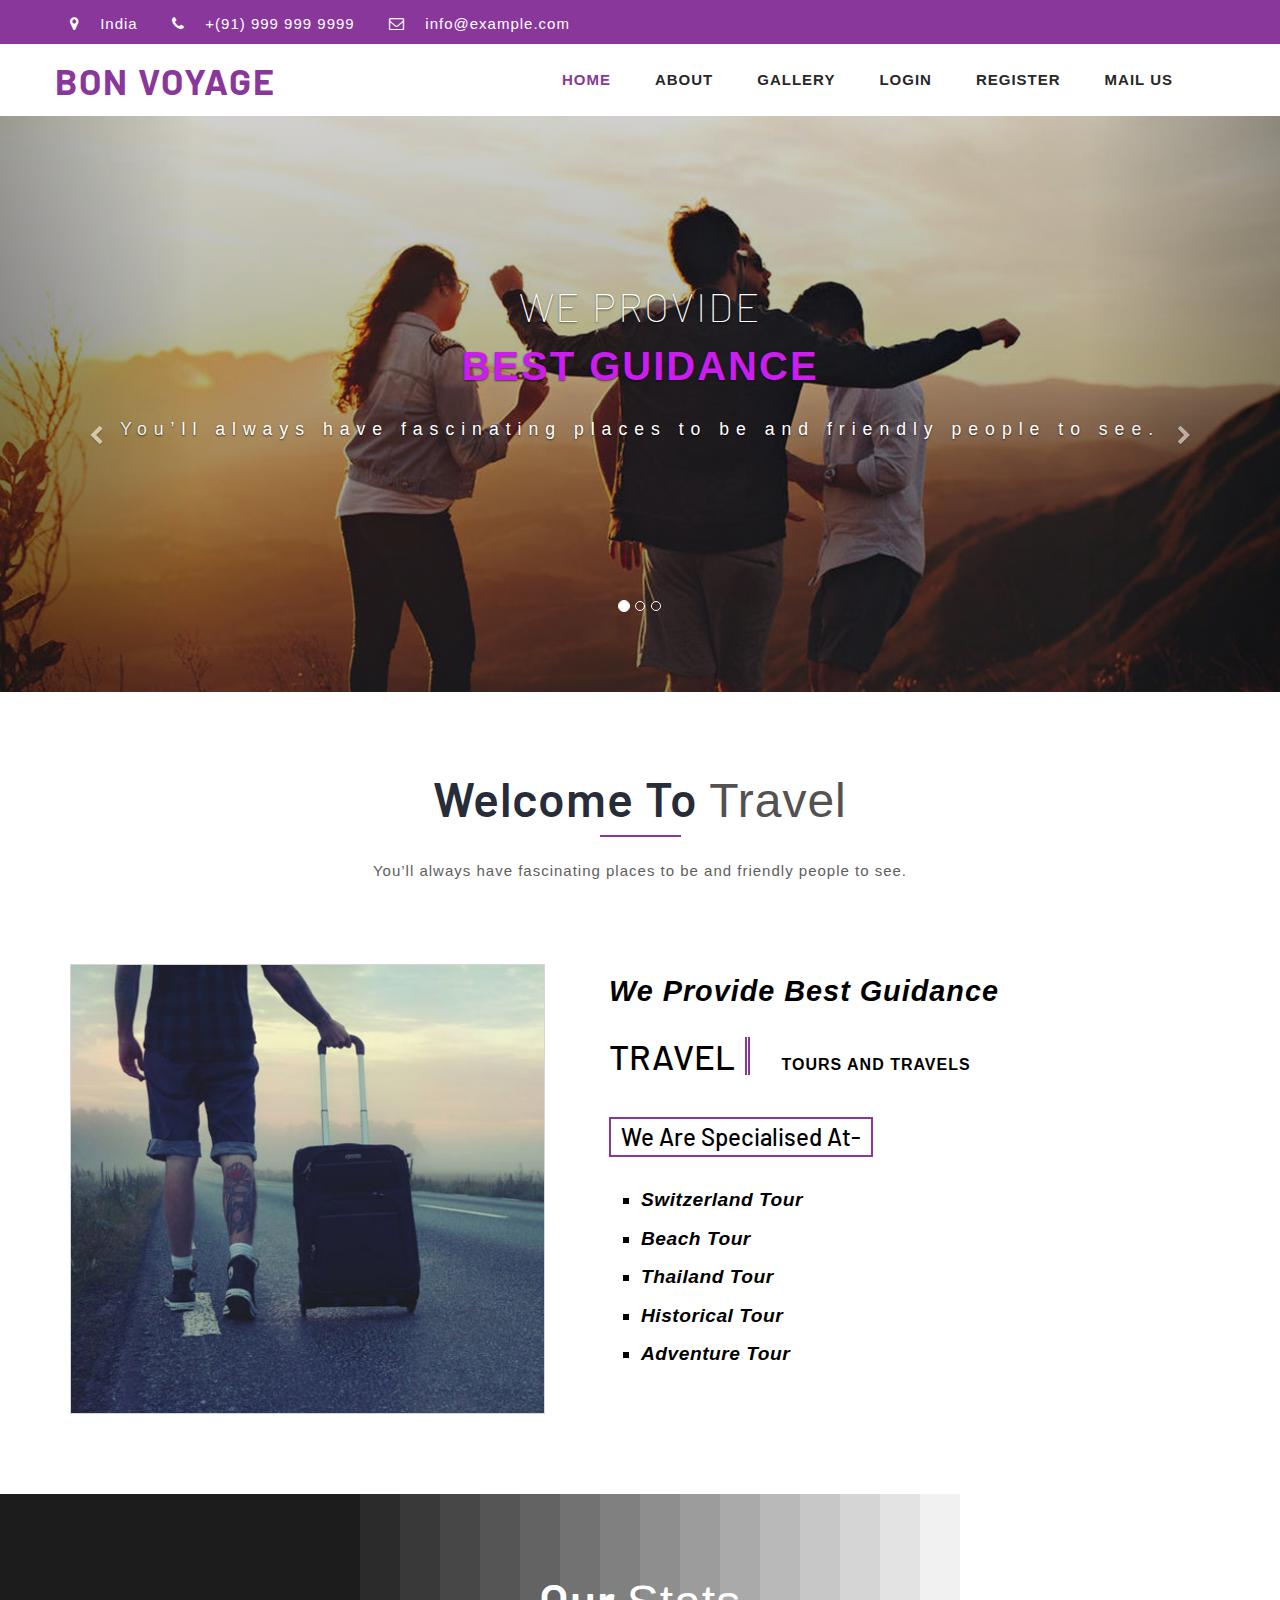
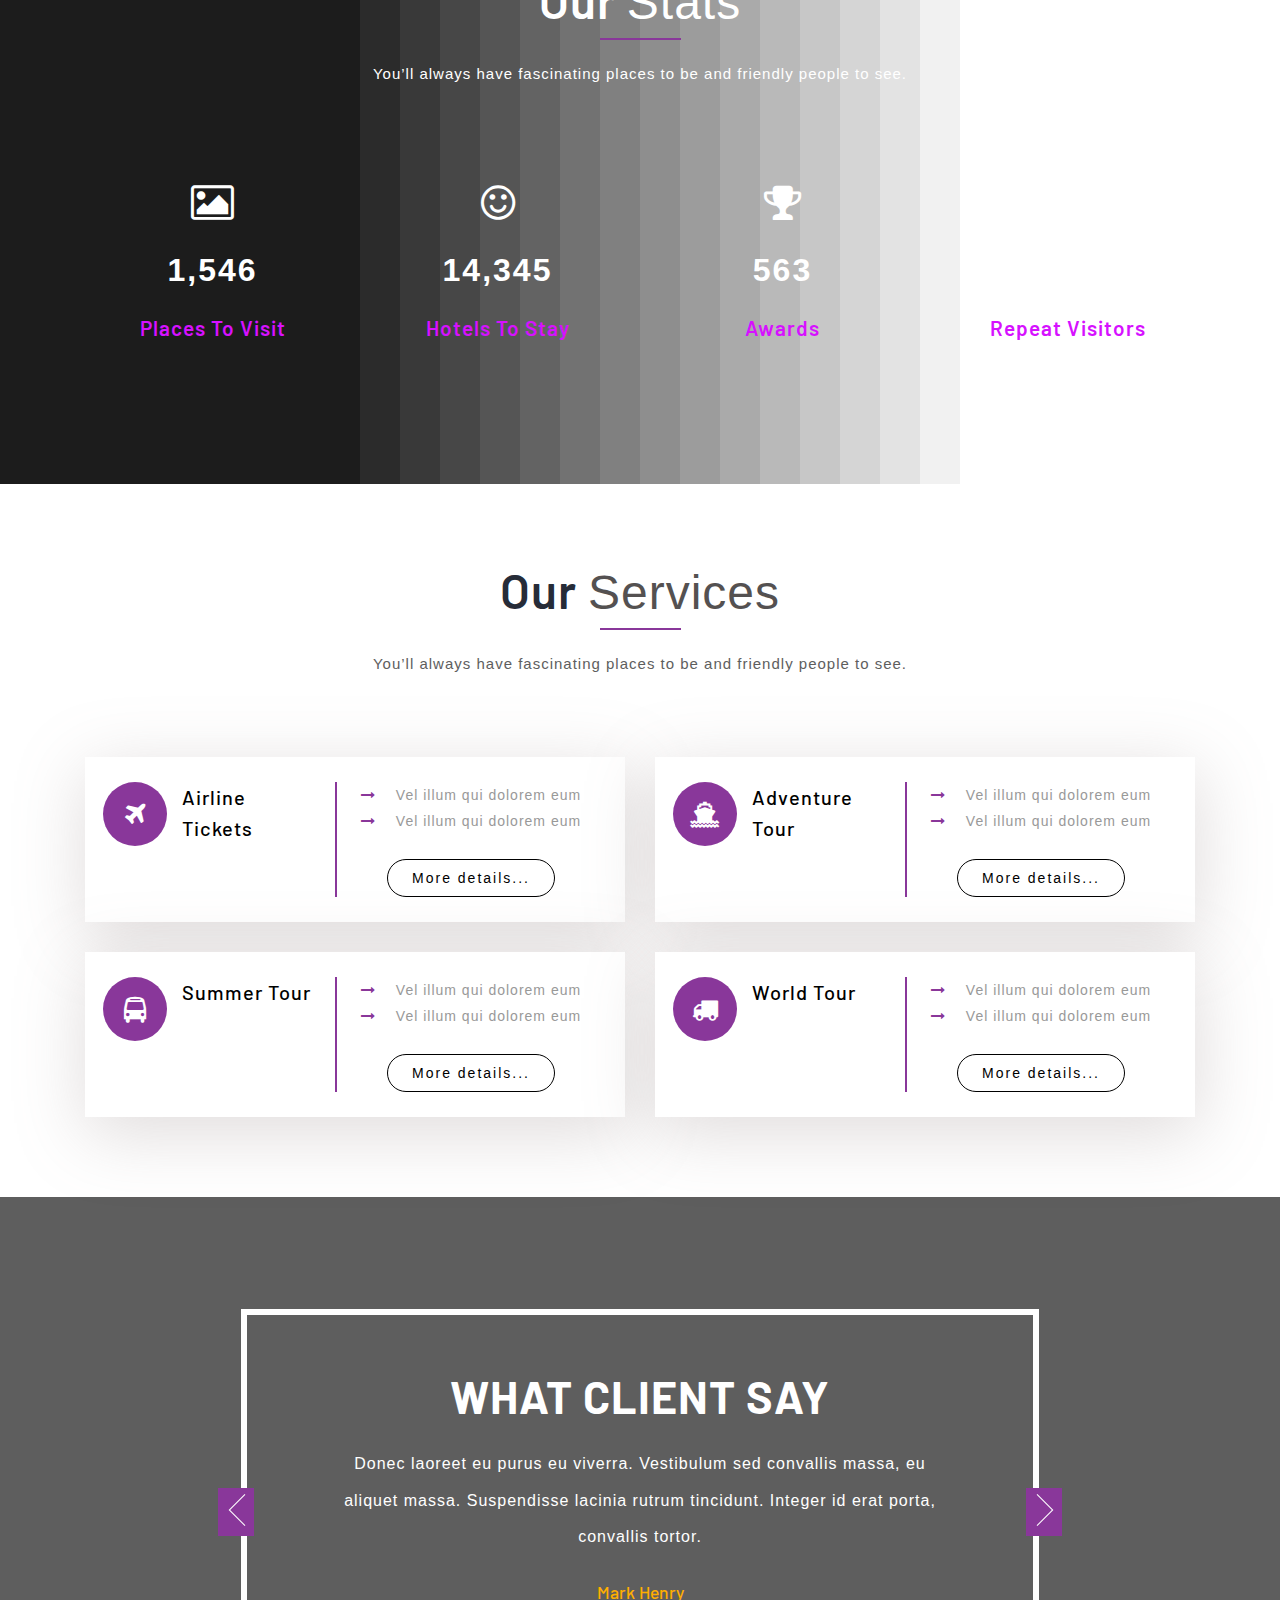
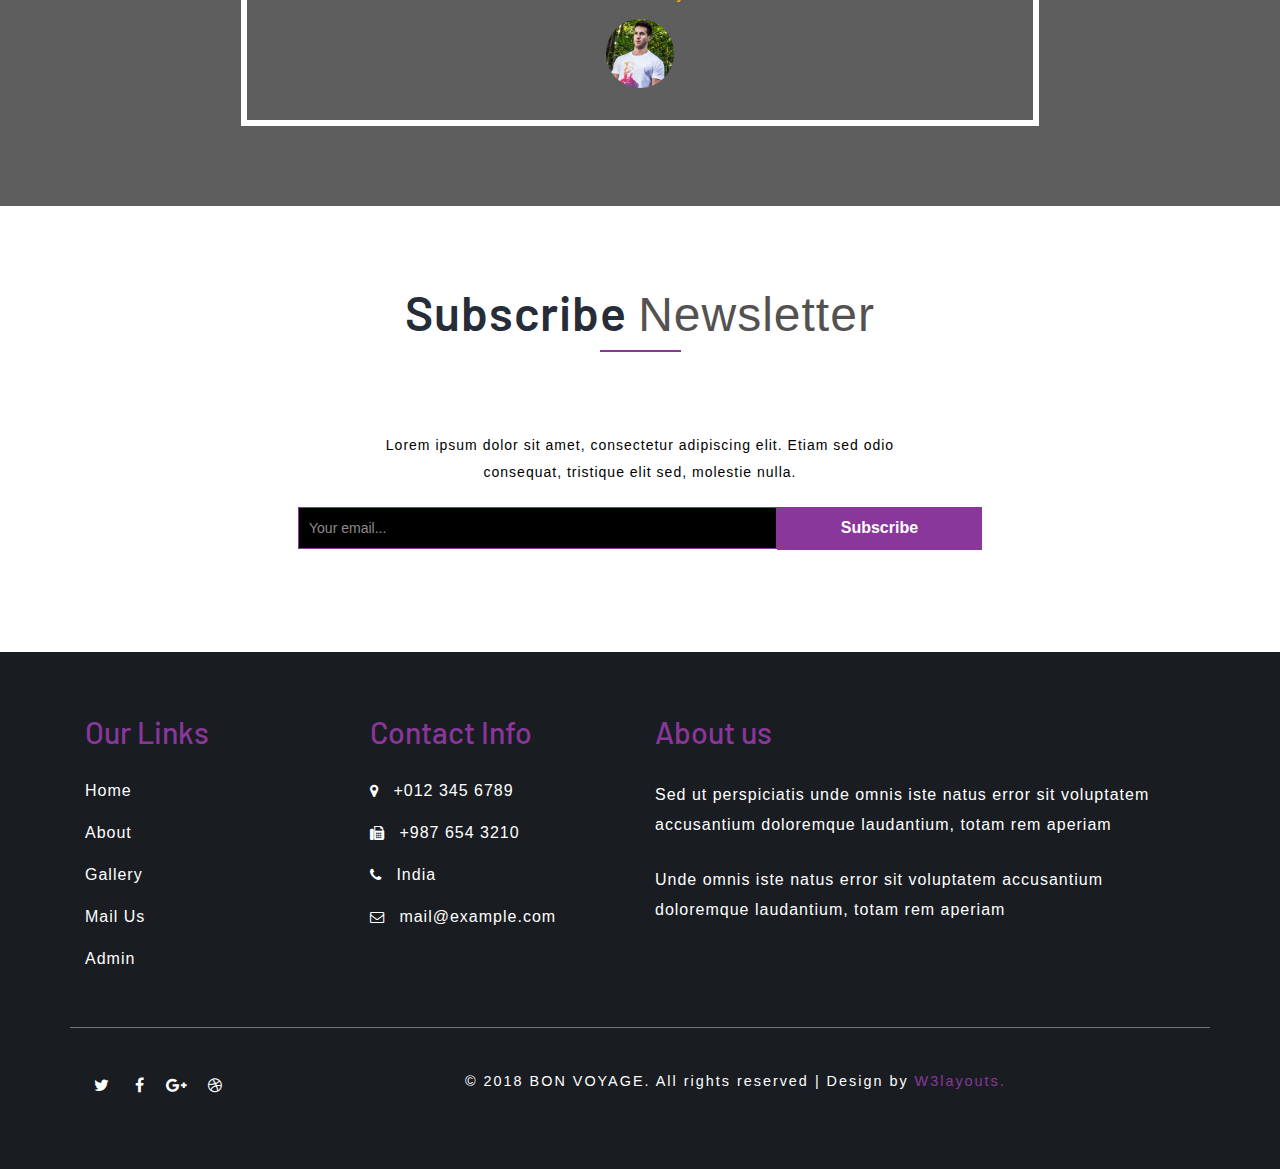
==== commit ab3fdcdb: "all changes" ====
--- a/WebContent/index.html
+++ b/WebContent/index.html
@@ -12,7 +12,7 @@
 	<!--/tags -->
 	<meta name="viewport" content="width=device-width, initial-scale=1">
 	<meta http-equiv="Content-Type" content="text/html; charset=utf-8" />
-	<meta name="keywords" content="Travel Trip Responsive web template, Bootstrap Web Templates, Flat Web Templates, Android Compatible web template, 
+	<meta name="keywords" content="BON VOYAGE Responsive web template, Bootstrap Web Templates, Flat Web Templates, Android Compatible web template, 
 Smartphone Compatible web template, free webdesigns for Nokia, Samsung, LG, SonyEricsson, Motorola web design" />
 	<script type="application/x-javascript">
 		addEventListener("load", function () {
@@ -73,10 +73,10 @@
 								<li><a href="about.html">About</a></li>
 								<li><a href="gallery.html">Gallery</a></li>
 								<li><a href="login.jsp">Login</a></li>
-								<li><a href="viewusers.jsp">View</a></li>
+								<!-- <li><a href="viewusers.jsp">View</a></li> -->
 								
 								<li><a href="registration.jsp">Register</a></li>
-								<li class="dropdown">
+								<!-- <li class="dropdown">
 									<a href="#" class="dropdown-toggle" data-toggle="dropdown">Pages <b class="caret"></b></a>
 									<ul class="dropdown-menu">
 										<li><a href="codes.html">Codes</a></li>
@@ -85,7 +85,7 @@
 										<li class="divider"></li>
 										
 									</ul>
-								</li>
+								</li> -->
 								<li><a href="mail.html">Mail Us</a></li>
 							</ul>
 						</nav>
@@ -410,7 +410,7 @@
 			</div>
 			<div class="footer-agilem">
 				<div class="col-sm-8 col-xs-9 copy-w3lsright">
-					<p>© 2018 Travel Trip. All rights reserved | Design by <a href="http://w3layouts.com"> W3layouts.</a></p>
+					<p>© 2018 BON VOYAGE. All rights reserved | Design by <a href="http://w3layouts.com"> W3layouts.</a></p>
 				</div>
 				<div class="col-sm-4 col-xs-3 social-w3licon">
 					<a href="#" class="social-button twitter"><i class="fa fa-twitter"></i></a>
--- a/WebContent/css/style.css
+++ b/WebContent/css/style.css
@@ -11,6 +11,34 @@
 	background: #fff;
 	font-family: 'Barlow', sans-serif;
 }
+
+span.step {
+  background:#89379a;
+  border-radius: 5.8em;
+  -moz-border-radius: 0.8em;
+  -webkit-border-radius: 0.8em;
+  color: #fff;
+  display: inline-block;
+  font-weight: bold;
+  line-height: 3.6em;
+  margin-right: 5px;
+  text-align: center;
+  width: 3.6em; 
+}
+.sub{
+	
+		
+	padding-top:20px;
+	width:50%;
+	padding-bottom:20px;
+	align:center;
+	;
+}
+.modal-sub{
+	padding-top:20px;
+	align-self: center;
+	padding-bottom:20px;
+}
 .rating {
     float:left;
     width:300px;
@@ -22,6 +50,7 @@
     left:0px;
     opacity:0;
 }
+
 .rating span label {
     display:inline-block;
     width:30px;
@@ -588,6 +617,27 @@
 	background: -moz-linear-gradient(rgba(23, 22, 23, 0.2), rgba(23, 22, 23, 0.5)), url(../images/4.jpg) no-repeat;
 	background: -ms-linear-gradient(rgba(23, 22, 23, 0.2), rgba(23, 22, 23, 0.5)), url(../images/4.jpg) no-repeat;
 	background: linear-gradient(rgba(23, 22, 23, 0.2), rgba(23, 22, 23, 0.5)), url(../images/4.jpg) no-repeat;
+	background-size: cover;
+}
+.carousel .item.item6 {
+	background: -webkit-linear-gradient(rgba(23, 22, 23, 0.2), rgba(23, 22, 23, 0.5)), url(../images/6.jpg) no-repeat;
+	background: -moz-linear-gradient(rgba(23, 22, 23, 0.2), rgba(23, 22, 23, 0.5)), url(../images/6.jpg) no-repeat;
+	background: -ms-linear-gradient(rgba(23, 22, 23, 0.2), rgba(23, 22, 23, 0.5)), url(../images/6.jpg) no-repeat;
+	background: linear-gradient(rgba(23, 22, 23, 0.2), rgba(23, 22, 23, 0.5)), url(../images/6.jpg) no-repeat;
+	background-size: cover;
+}
+.carousel .item.item7 {
+	background: -webkit-linear-gradient(rgba(23, 22, 23, 0.2), rgba(23, 22, 23, 0.5)), url(../images/7.jpg) no-repeat;
+	background: -moz-linear-gradient(rgba(23, 22, 23, 0.2), rgba(23, 22, 23, 0.5)), url(../images/7.jpg) no-repeat;
+	background: -ms-linear-gradient(rgba(23, 22, 23, 0.2), rgba(23, 22, 23, 0.5)), url(../images/7.jpg) no-repeat;
+	background: linear-gradient(rgba(23, 22, 23, 0.2), rgba(23, 22, 23, 0.5)), url(../images/7.jpg) no-repeat;
+	background-size: cover;
+}
+.carousel .item.item8 {
+	background: -webkit-linear-gradient(rgba(23, 22, 23, 0.2), rgba(23, 22, 23, 0.5)), url(../images/5.jpg) no-repeat;
+	background: -moz-linear-gradient(rgba(23, 22, 23, 0.2), rgba(23, 22, 23, 0.5)), url(../images/5.jpg) no-repeat;
+	background: -ms-linear-gradient(rgba(23, 22, 23, 0.2), rgba(23, 22, 23, 0.5)), url(../images/5.jpg) no-repeat;
+	background: linear-gradient(rgba(23, 22, 23, 0.2), rgba(23, 22, 23, 0.5)), url(../images/5.jpg) no-repeat;
 	background-size: cover;
 }
 
@@ -709,6 +759,49 @@
 	font-size: 2em;
 }
 /*-- team --*/
+.find-your-package-wrapper {
+    width: 100%;
+    background-color: #f5f5f5;
+}
+.enquiry-now-form1 {
+    width: 33.3%;
+    height: 39px;
+    position: relative;
+    display: block;
+    float: left;
+    padding-left: 10px;
+    box-sizing: border-box;
+    border: 1px solid #cccdcd;
+    -webkit-border-radius: 10px;
+    -moz-border-radius: 10px;
+    border-radius: 10px;
+}
+* {
+    margin: 0;
+    padding: 0;
+    outline: 0;
+    list-style: none;
+    text-decoration: none;
+    font-family: 'Open Sans',sans-serif;
+}
+.wel-contant {
+    width: 90%;
+    margin: 0 auto;
+    display: block;
+    padding: 50px 0;
+}
+.wel-contant-line {
+    width: 26%;
+    height: 1px;
+    margin: 20px auto;
+    display: block;
+    background: #01a750;
+}
+
+
+.enquiry-now-main {
+    display: block;
+}
 .team-social {
     -webkit-transition: all 0.5s;
     -moz-transition: all 0.5s;
